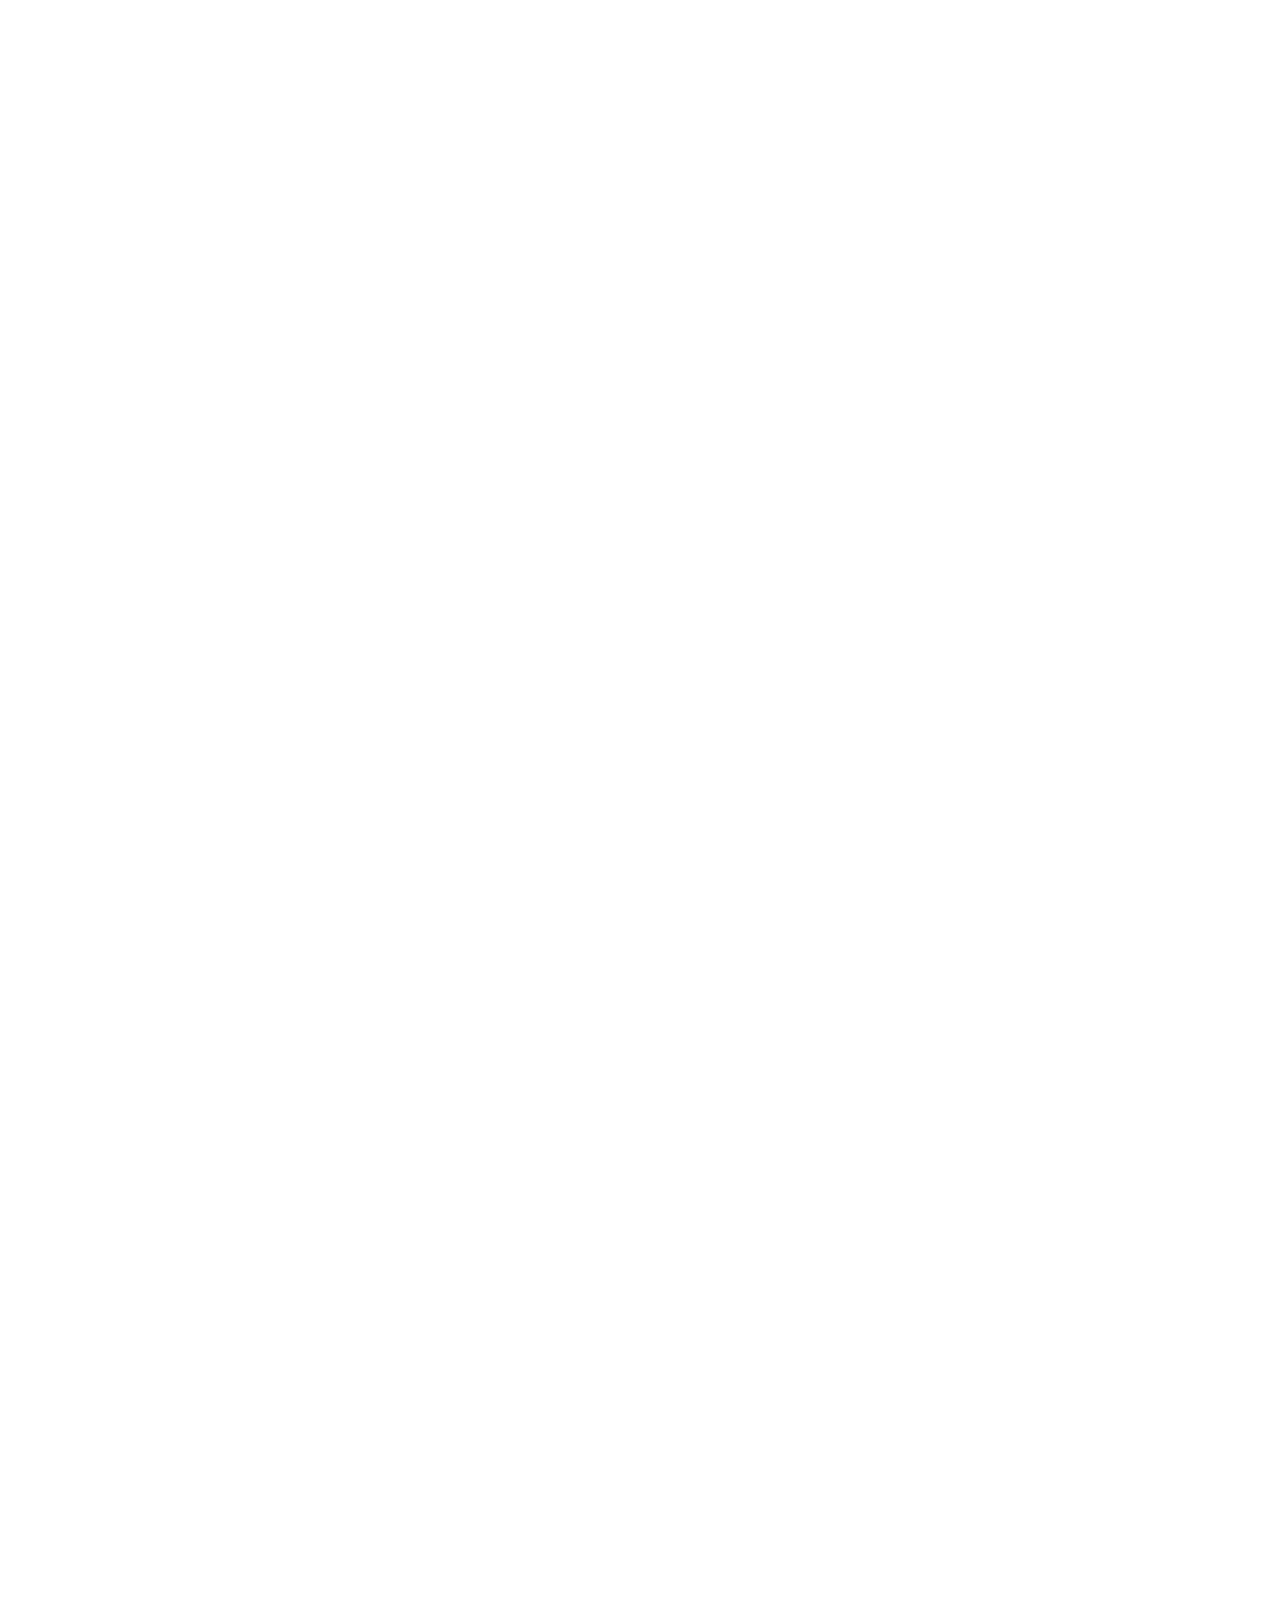
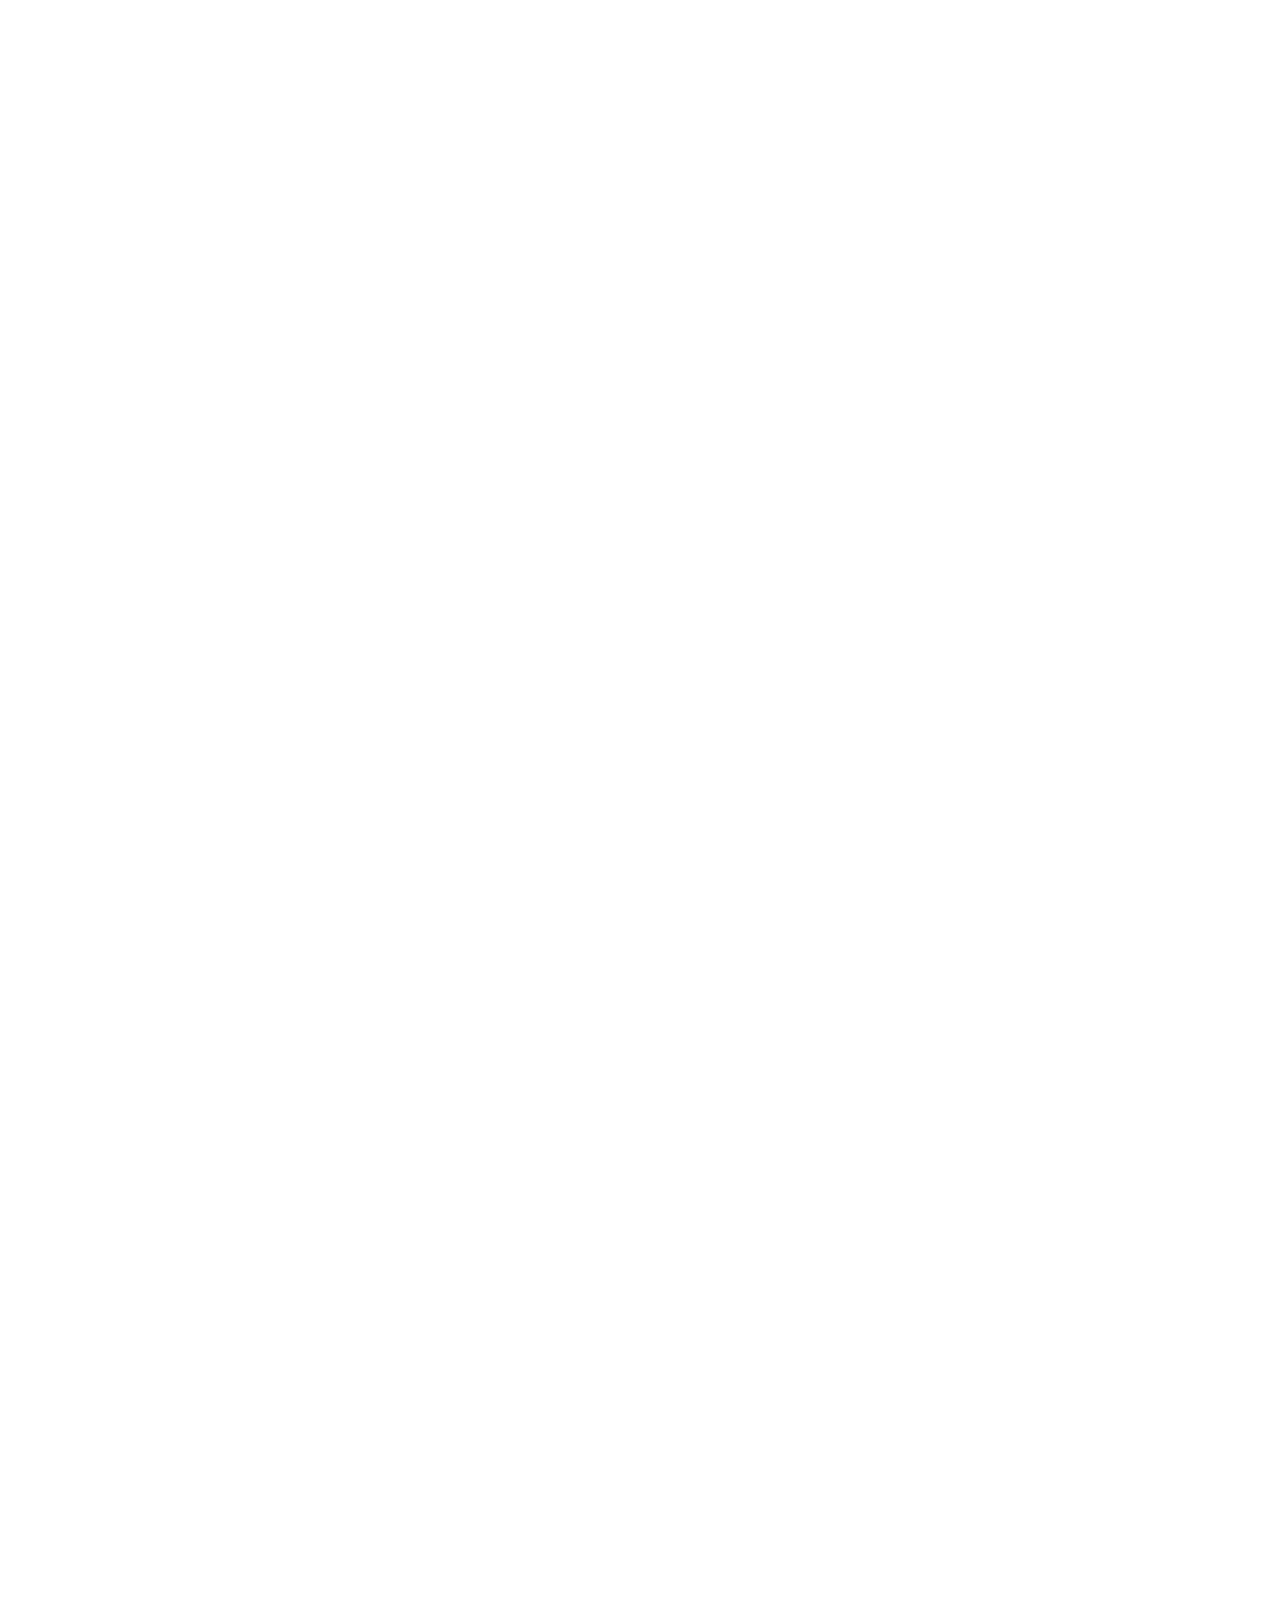
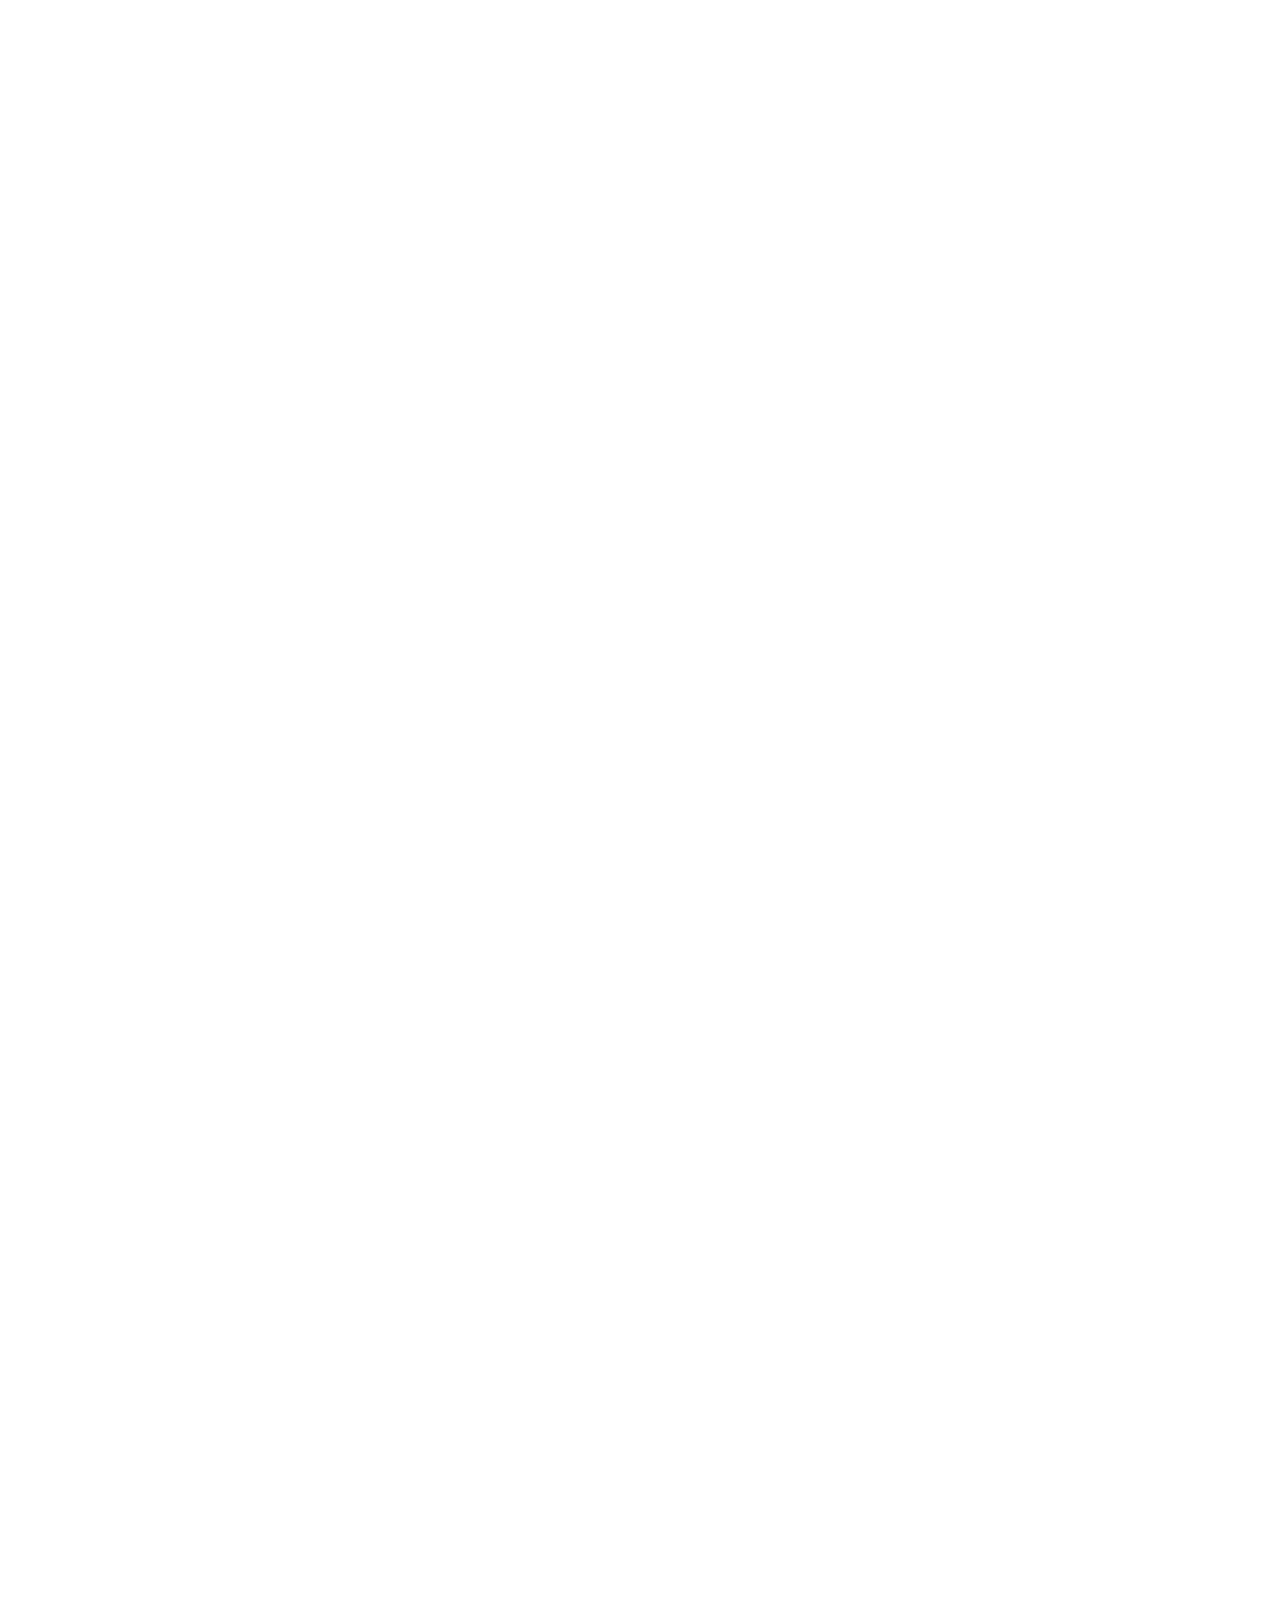
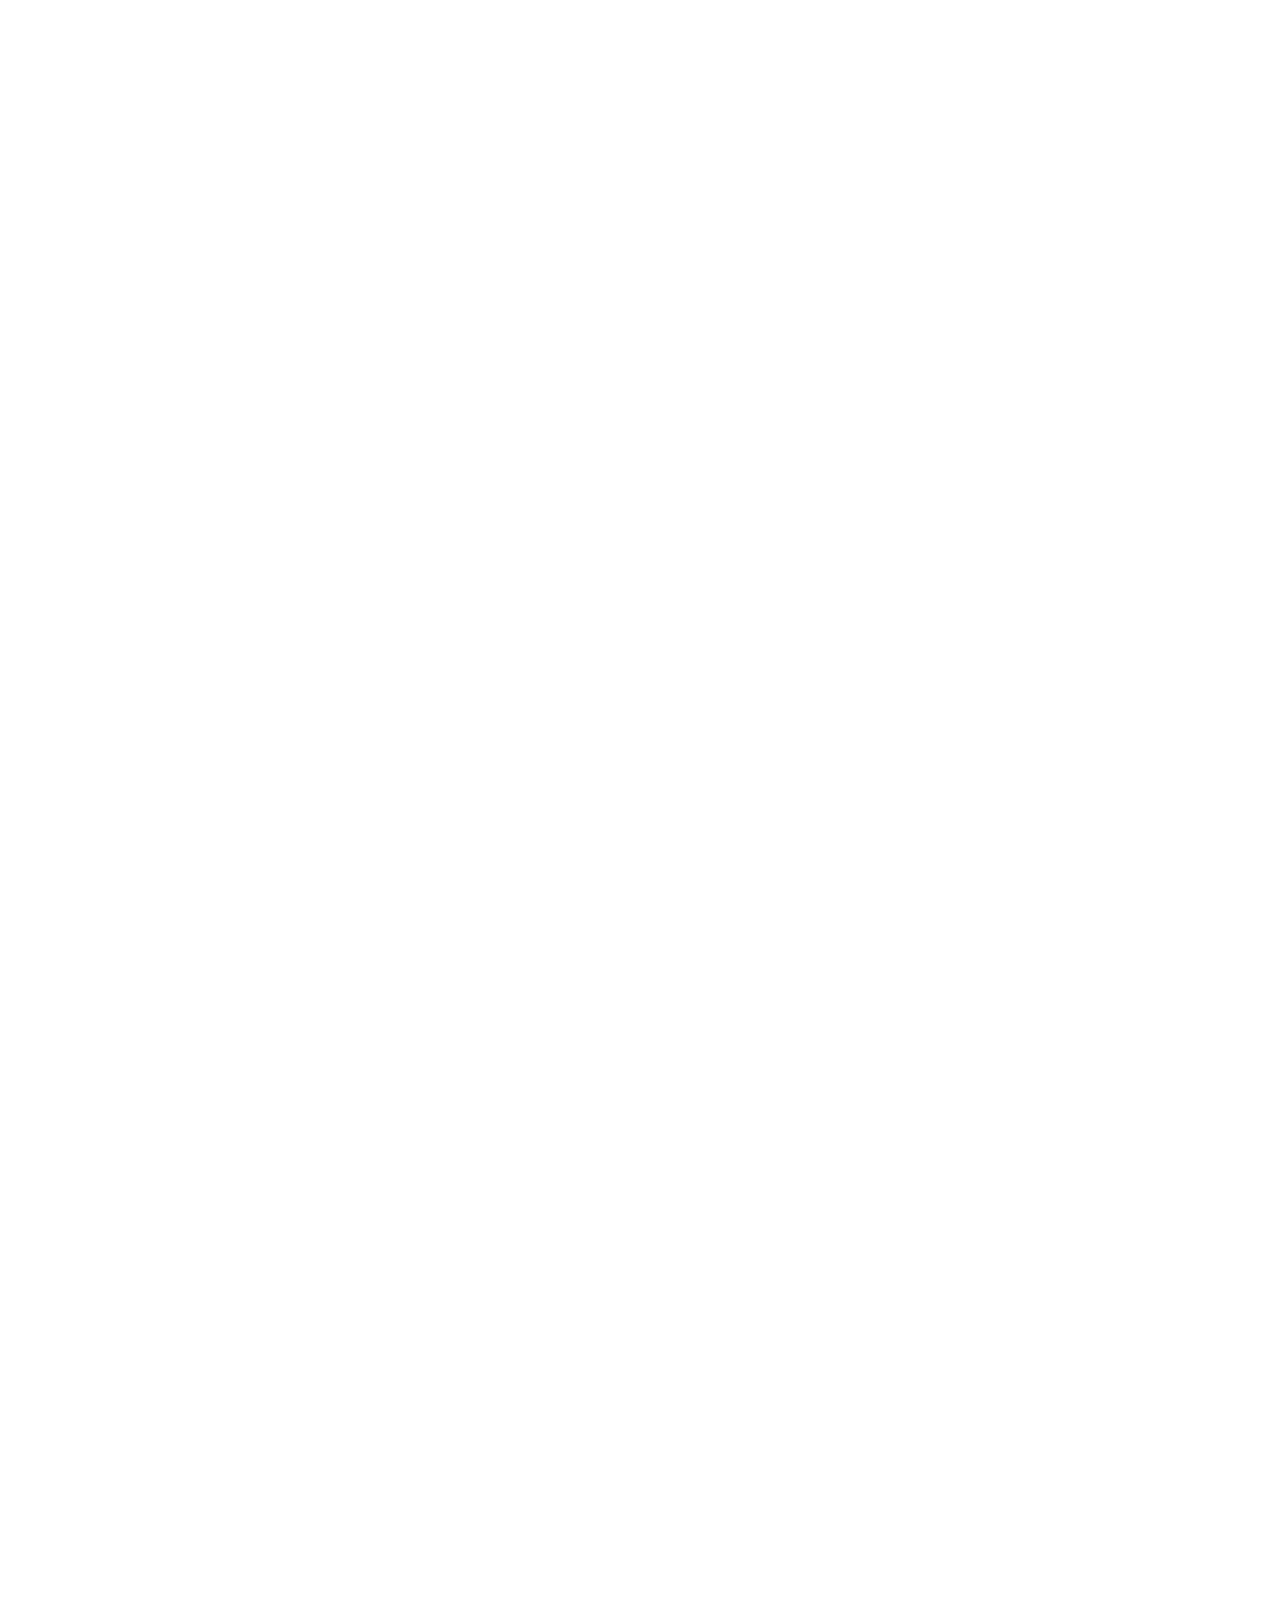
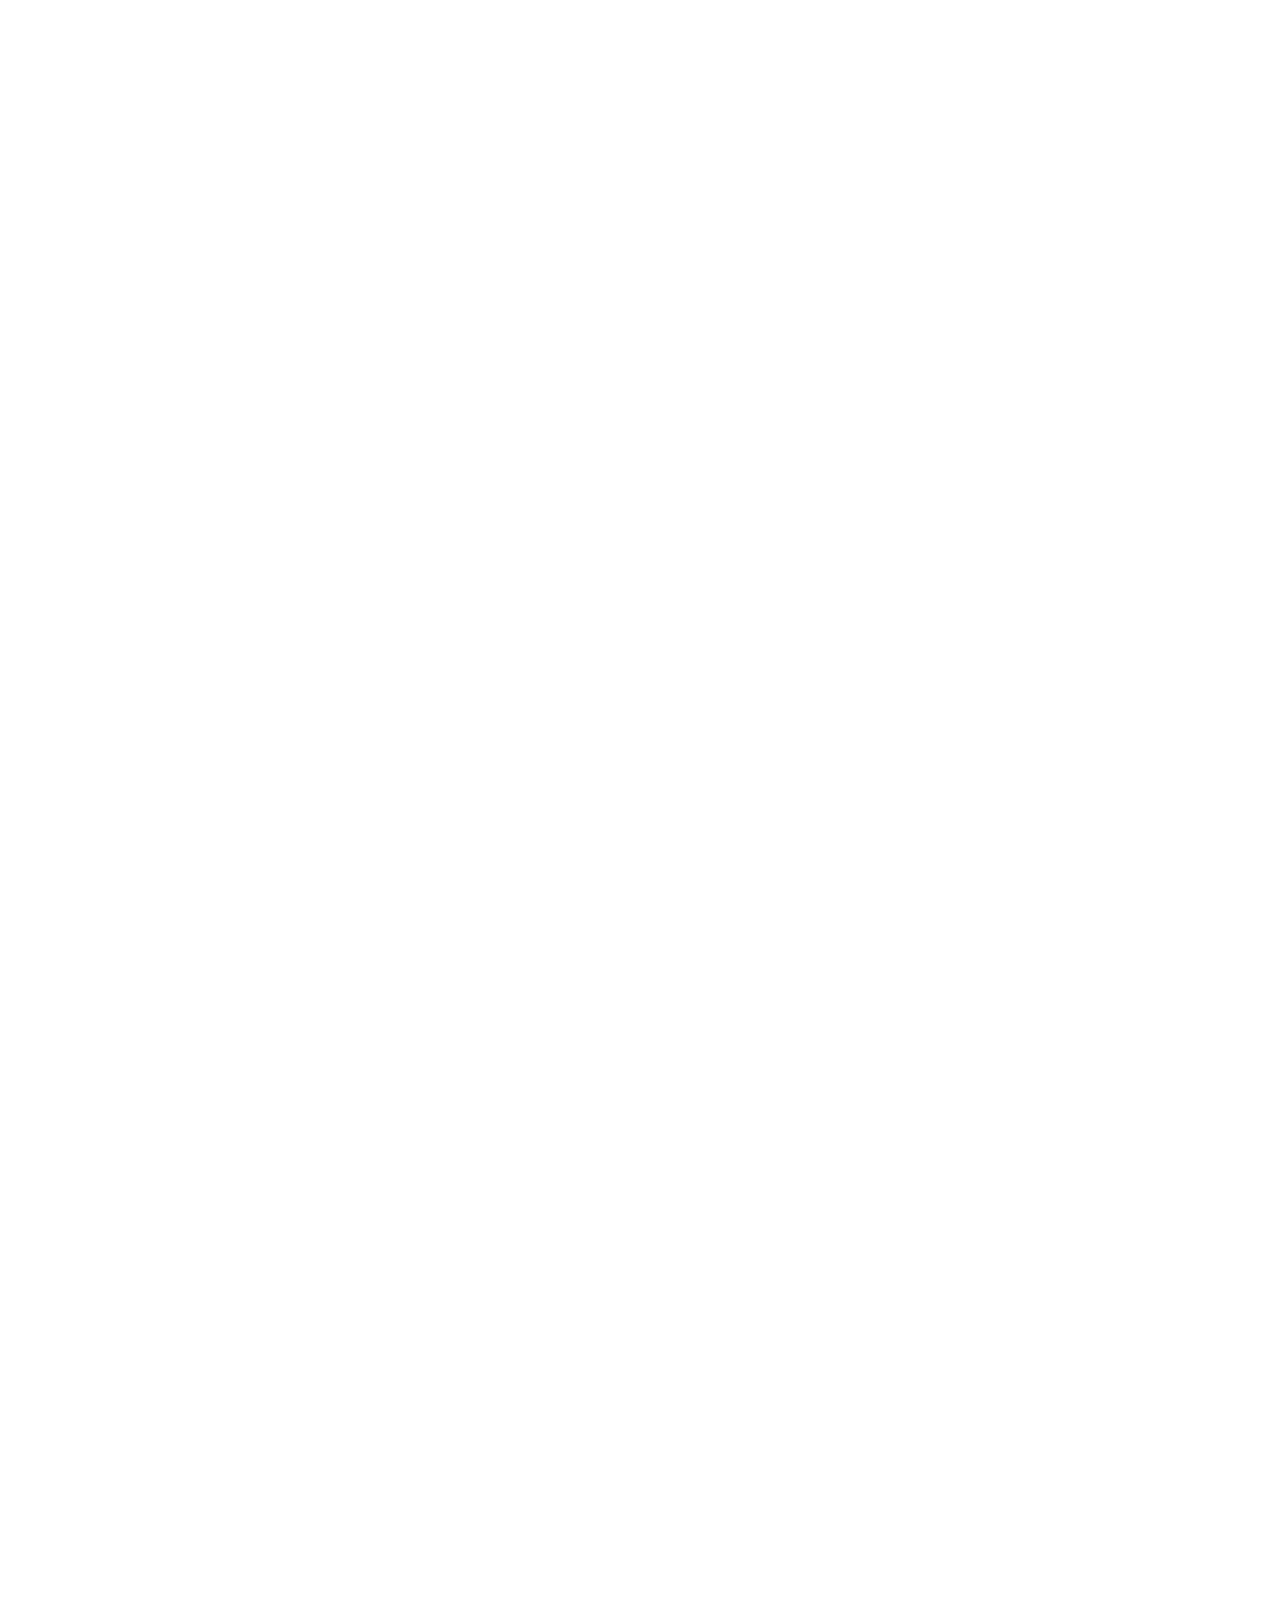
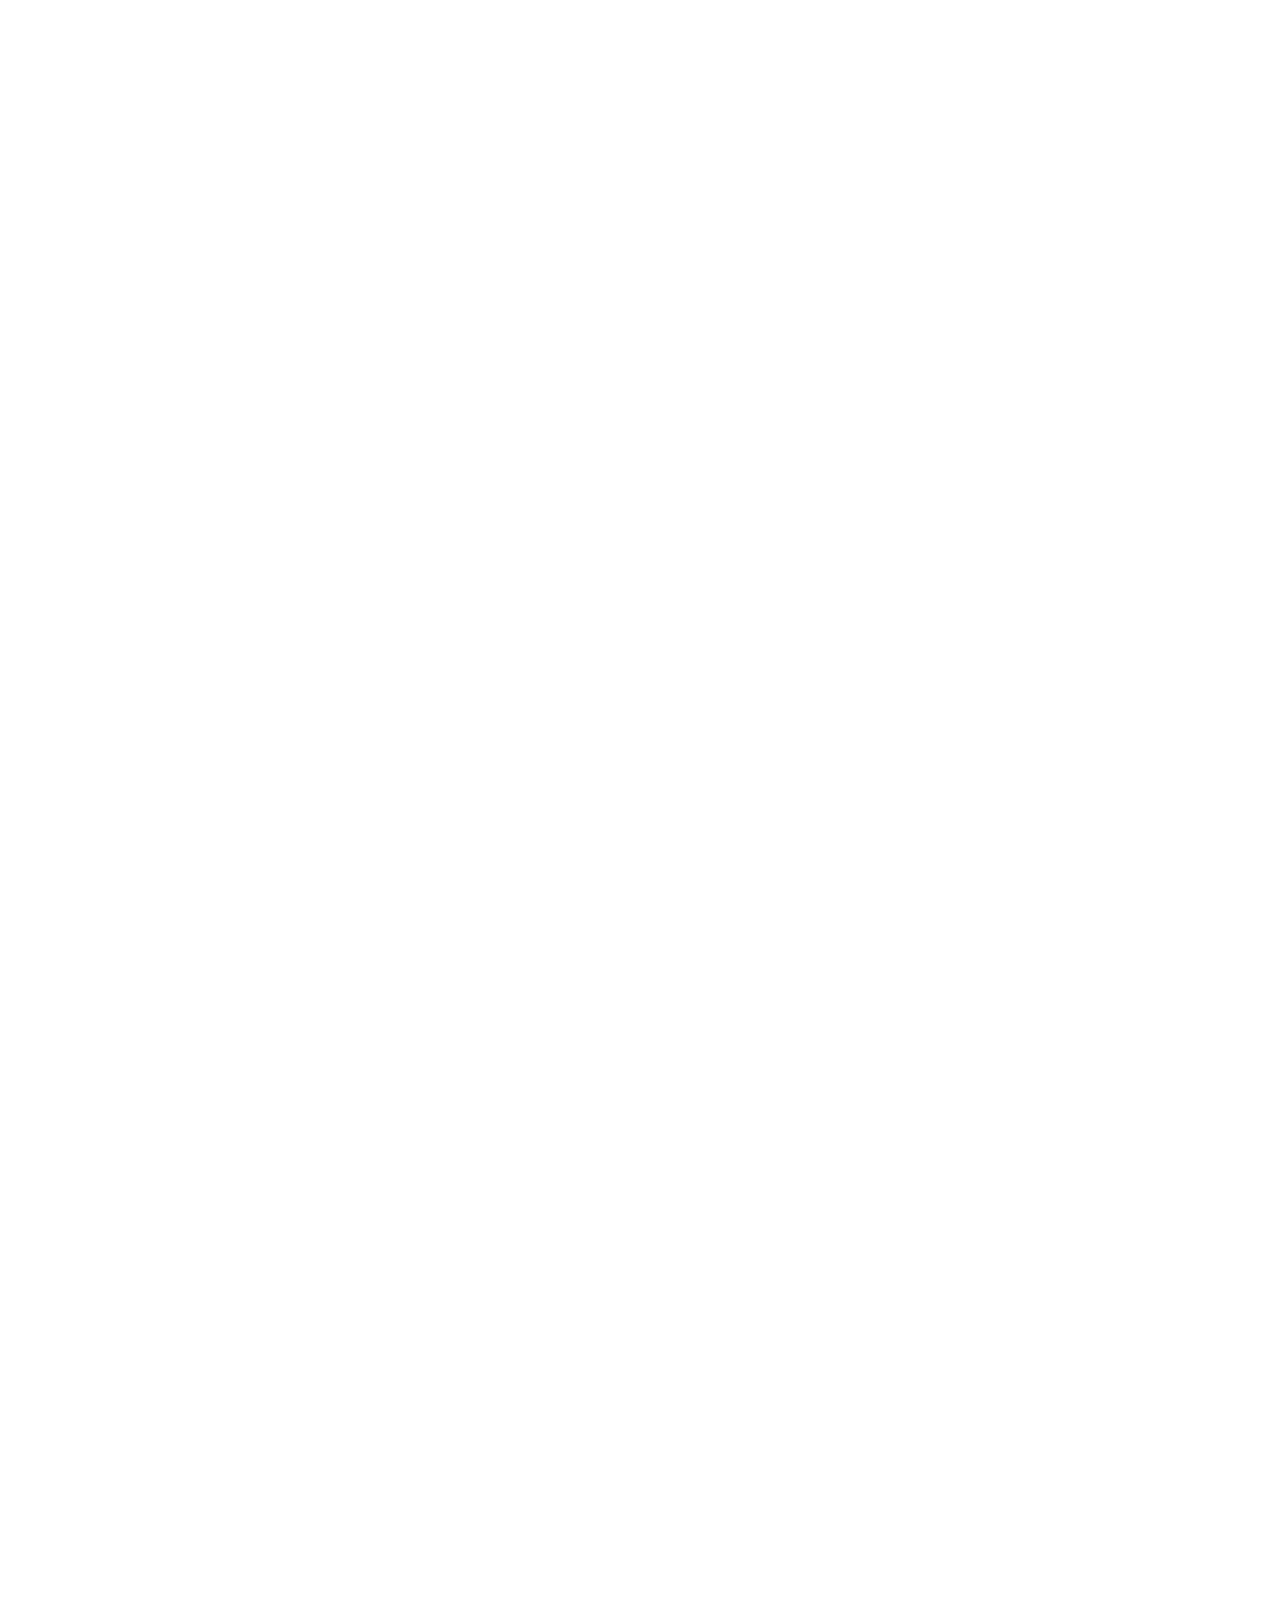
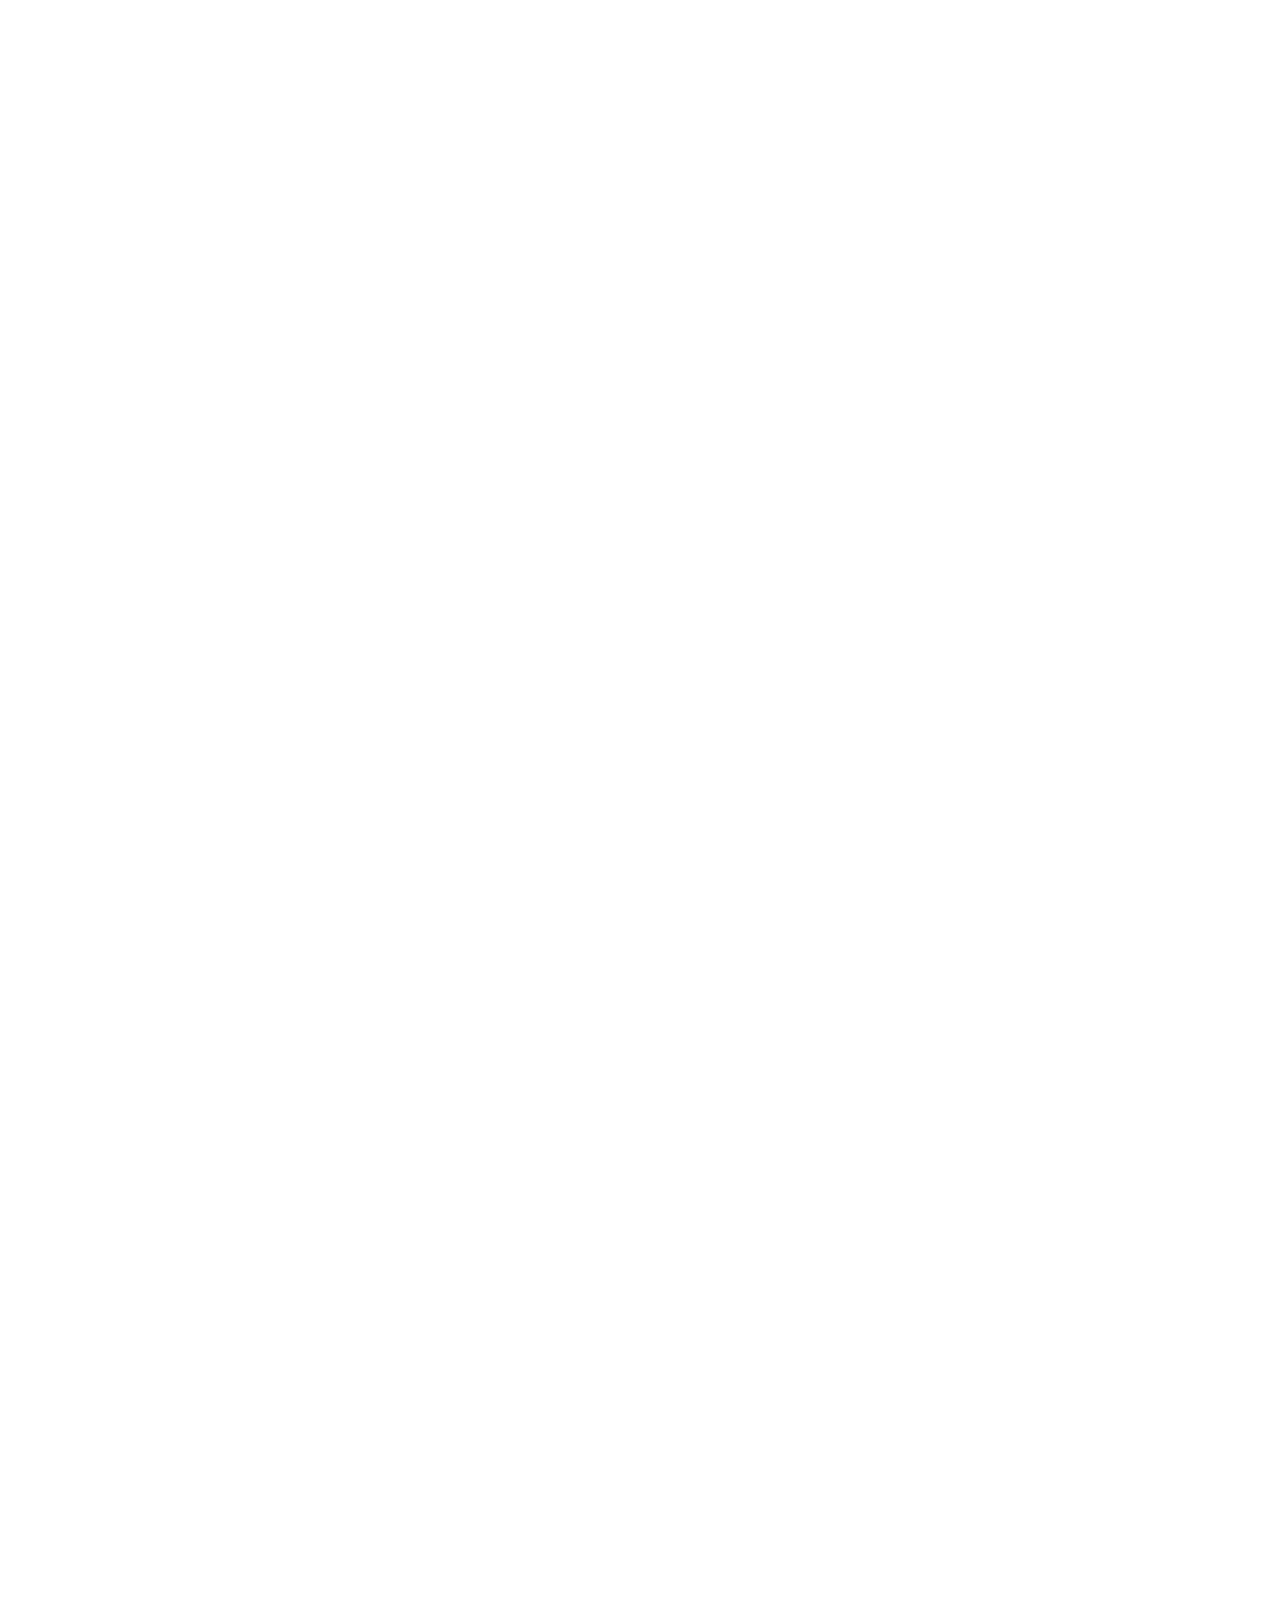
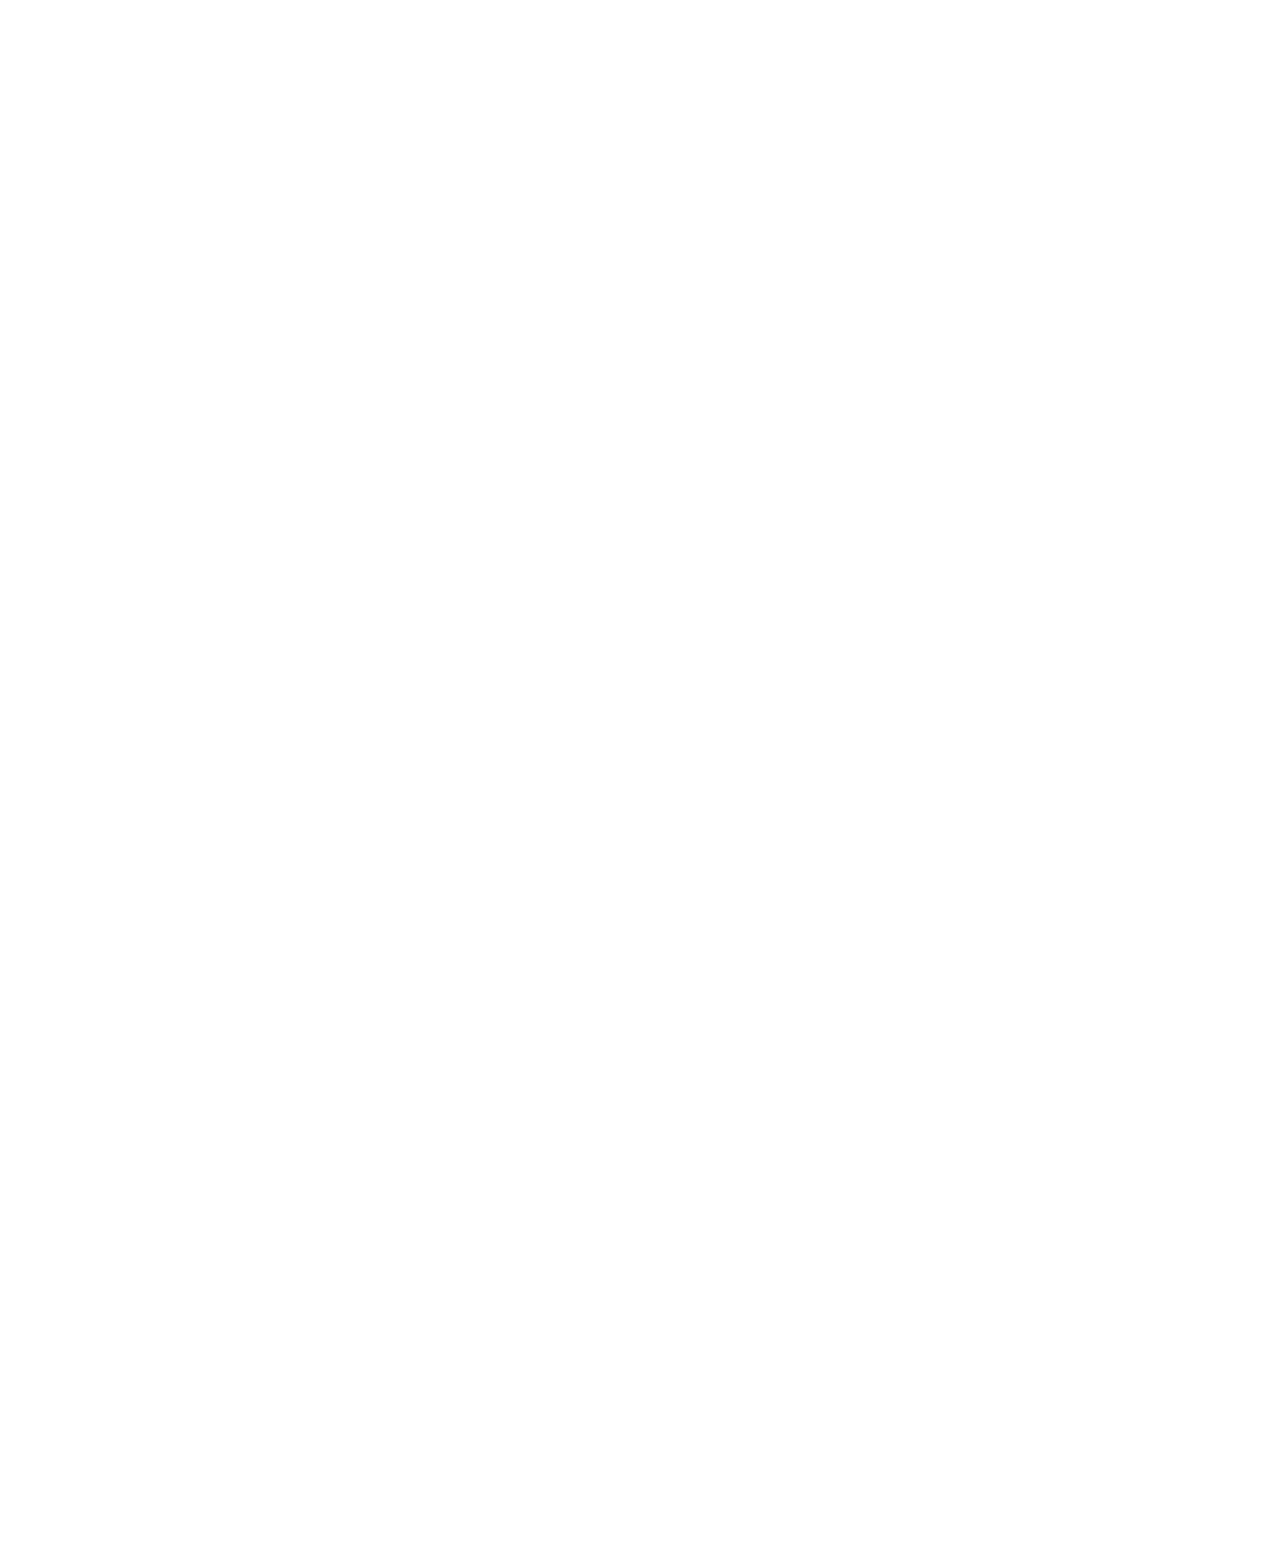
==== phone/index.html @ f36c7316 "Mobile tweaks" ====
<!DOCTYPE html>
<html class="nojs html css_verticalspacer" lang="en-US">
 <head>

  <meta http-equiv="Content-type" content="text/html;charset=UTF-8"/>
  <meta name="generator" content="2017.0.2.363"/>
  <meta name="viewport" content="width=380"/>
  
  <script type="text/javascript">
   // Update the 'nojs'/'js' class on the html node
document.documentElement.className = document.documentElement.className.replace(/\bnojs\b/g, 'js');

// Check that all required assets are uploaded and up-to-date
if(typeof Muse == "undefined") window.Muse = {}; window.Muse.assets = {"required":["museutils.js", "museconfig.js", "jquery.watch.js", "jquery.musepolyfill.bgsize.js", "webpro.js", "jquery.scrolleffects.js", "require.js", "index.css"], "outOfDate":[]};
</script>
  
  <link rel="canonical" href="http://www.readyforthehunt.com/index.html"/>
  <title>Jennifer &amp; Edward</title>
  <!-- CSS -->
  <link rel="stylesheet" type="text/css" href="../css/site_global.css?crc=443350757"/>
  <link rel="stylesheet" type="text/css" href="css/index.css?crc=106795786" id="pagesheet"/>
  <!-- IE-only CSS -->
  <!--[if lt IE 9]>
  <link rel="stylesheet" type="text/css" href="css/iefonts_index.css?crc=24008074"/>
  <![endif]-->
  <!-- Other scripts -->
  <script type="text/javascript">
   var __adobewebfontsappname__ = "muse";
</script>
  <!-- JS includes -->
  <script src="https://webfonts.creativecloud.com/playfair-display:n4:all;merriweather:n3,n4:all;asap:n7,i4:all.js" type="text/javascript"></script>
   </head>
 <body>

  <div class="clearfix" id="page"><!-- column -->
   <div class="position_content" id="page_position_content">
    <div class="clearfix colelem" id="pu1582"><!-- group -->
     <div class="browser_width grpelem" id="u1582-bw">
      <div class="clearfix" id="u1582"><!-- column -->
       <a class="anchor_item colelem" id="story"></a>
       <div class="clearfix colelem" id="u1585-4"><!-- content -->
        <p>THE STORY</p>
       </div>
       <div class="clearfix colelem" id="u1583-16"><!-- content -->
        <p>It was a cold Saturday night. The kind of night that’s perfect for curling up with a good movie and my favorite bottle of red. However, my friend Nate had another idea. “Come out in Davis tonight!” he said. After some initial hesitation and complaining, he eventually talked me into going out for “just a few drinks.” I asked my roommate Kelsey to join, promising that it would be an early night.</p>
        <p>We met at Nate’s apartment in Medford and walked to The Burren, a local bar in Davis Square. I had never been to this place before but the long line of people waiting outside to get in seemed promising. Once we got inside, we made our way to the live band. The place was so packed we could barely move. We grabbed a beer (miraculously managing not to spill it all over ourselves) and spent the next couple of hours dancing and enjoying ourselves. Kelsey and I wanted to check out the other side of the bar, so we started making our way through the crowd. Kelsey saw Ed and, knowing that he was my type, gave me a little nudge from behind. I not-so-gracefully fell into Ed’s arms. Thankfully, he caught me.</p>
        <p>I immediately noticed two things: one – he had incredible blue eyes, and two – he was drinking a Miller Lite…&nbsp; He seemed charming, so I decided to look past the latter. “Hi, I’m Ed,” he said, revealing a nice smile. I continued with my not-so-graceful approach and shook his hand. “Hi, I’m Jen!” I said. Clearly, I was killing this first impression.</p>
        <p>After some initial conversation (that neither of us could hear), we started dancing to the band’s array of 80’s and 90’s classics. I was enjoying myself so much that I lost track of time. After we belted out the words to “Don’t Stop Believing,” the band announced that, despite the Daylight Saving Time that was happening that night, they would stay an additional hour.&nbsp; I looked at my watch. Well, one or two more dances couldn’t hurt…</p>
        <p>The band eventually played their last song of the night and the lights began to turn on, signaling everyone to go home. “I had a really great time tonight,” Ed said. “Me too,” I said with a smile. Ed asked for my number, saying that maybe we could get together again some other time. I gave him my number, hoping I’d hear from him again, and Kelsey and I made our way back to Newburyport.</p>
        <p>We had only been in the car for a few minutes when my phone went off. Since I was driving, Kelsey offered to read the text to me. “It’s from Ed!” she said. I was pleasantly surprised to hear from him so quickly. Ed exceeded my expectations that night and has managed to do so ever since.</p>
        <p>Cheesy Takeaway: Sometimes fate needs a little “nudge”</p>
       </div>
      </div>
     </div>
     <div class="browser_width grpelem" id="u1567-bw">
      <div class="museBGSize clearfix" id="u1567"><!-- column -->
       <div class="position_content" id="u1567_position_content">
        <div class="clearfix colelem" id="ptop"><!-- group -->
         <a class="anchor_item grpelem" id="top"></a>
         <div class="clearfix grpelem" id="u1572"><!-- group -->
          <div class="clearfix grpelem" id="u1574-4"><!-- content -->
           <p>October 7, 2017</p>
          </div>
          <div class="clip_frame grpelem" id="u2673"><!-- svg -->
           <img class="svg" id="u1575" src="../images/leaf-diamond.svg?crc=426788049" width="80" height="80" alt="" data-mu-svgfallback="../images/leaf-diamond_poster_.png?crc=405689331"/>
          </div>
         </div>
        </div>
        <div class="clearfix colelem" id="u1577"><!-- group -->
         <div class="clearfix grpelem" id="u1578-4"><!-- content -->
          <p>Jennifer</p>
         </div>
         <div class="clearfix grpelem" id="u1579-4"><!-- content -->
          <p>&amp;</p>
         </div>
         <div class="clearfix grpelem" id="u1580-4"><!-- content -->
          <p>Edward</p>
         </div>
        </div>
        <a class="nonblock nontext Button anim_swing clearfix colelem" id="buttonu1570" href="index.html#rsvp"><!-- container box --><div class="clearfix grpelem" id="u1571-4"><!-- content --><p>RSVP</p></div></a>
       </div>
      </div>
     </div>
    </div>
    <div class="browser_width colelem" id="u1587-bw">
     <div class="museBGSize" id="u1587"><!-- simple frame --></div>
    </div>
    <div class="browser_width colelem" id="u1589-bw">
     <div class="clearfix" id="u1589"><!-- column -->
      <a class="anchor_item colelem" id="proposal"></a>
      <div class="clearfix colelem" id="u1592-4"><!-- content -->
       <p>THE PROPOSAL</p>
      </div>
      <div class="clearfix colelem" id="u1591-4"><!-- content -->
       <p>She said yes!</p>
      </div>
      <div class="clearfix colelem" id="u1590-9"><!-- content -->
       <p id="u1590-2">I’ve been told when it comes to an engagement; “the question” shouldn’t be a surprise, but “the when” should be. So it was as we set off on a “normal” weekend away. Perhaps normal isn’t completely accurate because there was certainly buzz and excitement about our autumn trip north where Jen knew I had a full weekend planned. That said “the when” had to be a surprise and months of playing coy cleared the path of breadcrumbs Jen might have otherwise caught on to.</p>
       <p id="u1590-4">So we set off on our not so normal weekend, first stop: the flume gorge trail. One of our favorite things to do in the fall is to get outside and be active among the changing leaves; including the waterfall was a delightful bonus. I knew hiking would make us hungry and so after a mini ride across the Kancamagus we sat down at our favorite pizza place, Flatbread! Pizza and beer are perfect conversation pieces and as luck would have it, Jen would walk right into the next part of the plan. “Have you heard of the big white hotel in New Hampshire? Actually I don’t think it’s around here and wherever we are going will be better anyway”. It just so happened that was the next stop as I replied, “No that place sound fun though, we should probably go there sometime”. Back in the Mini we drove up the road “right past” the Mount Washington Hotel. After a laugh, I pulled in suggesting we check it out perhaps stay. Jen insisted you can’t just show up here and but delighted when I told her this was the plan all along. It was fun to watch Jen run around exclaiming how beautiful it is, how she has always wanted to stay there, how happy…. uh-oh, she might be onto me! It wasn’t time for the question yet, so time to hide the breadcrumbs. “Oh Jen, I’m glad you love it! You know it’s been a really tough year, changing careers buy the new house, and next year is going to be really tight, so I wanted to give you a weekend away to thank you for being so patient. We had a delightful night, with a very nice dinner, next to a couple on their wedding day… “What makes a guy want to get married anyway?”. The decoy was clearly successful and a real surprise was an easy trade for a few spunky questions.</p>
       <p id="u1590-6">As terrific as the day was, it wasn’t time yet for “the when”. You see, Jen and I are very active with friends but we don’t have as many weekends away as just the two of us. One such weekend was our first trip away when Jen surprised me with Stowe, VT. With all the sights, sounds, and flavors of fall it was easy to fall in love; see what could be, and it has been our favorite trip ever since. I could see no better place for a surprise of my own. In the morning we set off for anther hike, this time in Stowe. We got to the mountain slightly behind schedule, but I figured we could just make it up with a fast hike. So I told Jen there was another surprise after and we sped along passing people as we climbed. We finally reached the top and despite a spitting mist, it was beautiful. I asked Jen to sit down with me for a second, “but I thought we were in a rush” she replied.&nbsp; Yes, yes of course, but I convinced Jen we had a few minutes to spare and even got her to close her eyes. When she opened them I was on one knee with the ring. I told Jen about how amazing she was, and how excited I am, and I’m not sure she really heard any of it; but she did say yes! We didn’t have cell service but Jen wasted no time telling everyone we passed down the mountain. I wore a quiet smile the whole way down delighting in her exuberance. Later on we had a sunset hot air balloon ride canceled because of the wind, a fabulous dinner, and simply enjoyed our time together. It all became a blur and as the weekend came to an end it was clear; this was the perfect beginning.</p>
       <p id="u1590-7">&nbsp;</p>
      </div>
     </div>
    </div>
    <div class="browser_width colelem" id="u1594-bw">
     <div class="museBGSize" id="u1594"><!-- simple frame --></div>
    </div>
    <div class="browser_width colelem" id="u1625-bw">
     <div class="clearfix" id="u1625"><!-- column -->
      <a class="anchor_item colelem" id="wedding"></a>
      <div class="clearfix colelem" id="u1598-4"><!-- content -->
       <p>THE WEDDING DAY</p>
      </div>
      <div class="clearfix colelem" id="u1597-4"><!-- content -->
       <p>Join us on our big day!</p>
      </div>
      <div class="clearfix colelem" id="u1596-6"><!-- content -->
       <p>Please join us on our wedding day on&nbsp; <span id="u1596-2">October 7, 2017.</span> We’ve included the details regarding the wedding ceremony and reception location below. Don’t forget to RSVP. See you there!</p>
      </div>
      <div class="clearfix colelem" id="u1599-5"><!-- content -->
       <p>Ceremony and<span id="u1599-2"> Reception</span></p>
      </div>
      <div class="clearfix colelem" id="pu1601-11"><!-- group -->
       <div class="clearfix grpelem" id="u1601-11"><!-- content -->
        <p id="u1601-2">2:00 pm – 10:00 pm</p>
        <p id="u1601-4">The Barn on Walnut Hill</p>
        <p id="u1601-6">655 Walnut Hill Road</p>
        <p id="u1601-8">North Yarmouth, ME 04097</p>
        <p id="u1601-9">&nbsp;</p>
       </div>
       <div class="pointer_cursor clearfix grpelem" id="u3591-5"><!-- content -->
        <a class="block" target="_blank" href="https://goo.gl/maps/Axoohim99im"><!-- Block link tag --></a>
        <p><a class="nonblock" href="https://goo.gl/maps/5caQ2rtCsgK2"><span id="u3591">VIEW MAP</span></a></p>
       </div>
      </div>
      <div class="clearfix colelem" id="u3536-4"><!-- content -->
       <p>Accommodations</p>
      </div>
      <div class="clearfix colelem" id="pu3531-10"><!-- group -->
       <div class="clearfix grpelem" id="u3531-10"><!-- content -->
        <p id="u3531-2">Best Western Freeport Inn</p>
        <p id="u3531-4">31 US Route 1</p>
        <p id="u3531-6">Freeport, ME 04032</p>
        <p id="u3531-8">207-865-3106</p>
       </div>
       <a class="nonblock nontext clearfix grpelem" id="u3543-4" href="https://goo.gl/maps/Axoohim99im" target="_blank"><!-- content --><p><span id="u3543">VIEW MAP</span></p></a>
      </div>
     </div>
    </div>
    <div class="browser_width colelem" id="u1659-bw">
     <div class="museBGSize clearfix" id="u1659"><!-- column -->
      <a class="anchor_item colelem" id="gifts"></a>
      <div class="clearfix colelem" id="u1661-4"><!-- content -->
       <p>REGISTRY</p>
      </div>
      <a class="nonblock nontext museBGSize colelem" id="u1666" href="http://www.amazon.com/" target="_blank"><!-- simple frame --></a>
      <a class="nonblock nontext museBGSize colelem" id="u1668" href="http://www.target.com/" target="_blank"><!-- simple frame --></a>
      <a class="nonblock nontext museBGSize colelem" id="u1667" href="http://www.crateandbarrel.com/" target="_blank"><!-- simple frame --></a>
     </div>
    </div>
    <a class="anchor_item colelem" id="rsvp"></a>
    <div class="clearfix colelem" id="u1626-4"><!-- content -->
     <p>SAY YOU'LL BE THERE</p>
    </div>
    <div class="clearfix colelem" id="u1628-4"><!-- content -->
     <p>Join us for our wedding!</p>
    </div>
    <div class="clearfix colelem" id="u1629-9"><!-- content -->
     <p id="u1629-2">It won’t be a party without you!</p>
     <p id="u1629-4">Please let us know if you can make it by September 7th.</p>
     <p id="u1629-5">&nbsp;</p>
     <p id="u1629-7">If you’ll be attending, please fill out the form to let us know which events you’ll be attending and your meal preference. Feel free to reach out to us directly with any questions.</p>
    </div>
    <div class="clearfix colelem" id="u1657-13"><!-- content -->
     <p>Jen's Phone: (978) 618-2804</p>
     <p>Ed's Phone: (978) 886-7090</p>
     <p>&nbsp;</p>
     <p>Ed's Email<span id="u1657-7">:&nbsp; </span>ephunt7@gmail.com</p>
     <p>Jen's Email: fuller.jenniferlee@gmail.com</p>
    </div>
    <div class="clearfix colelem" id="u3540-4"><!-- content -->
     <p>I'M ATTENDING:</p>
    </div>
    <form class="form-grp clearfix colelem" id="widgetu1630" method="post" enctype="multipart/form-data" action="../scripts/form-u1630.php"><!-- none box -->
     <div class="fld-grp clearfix grpelem" id="widgetu1651" data-required="true"><!-- none box -->
      <label class="fld-label actAsDiv clearfix grpelem" id="u1653-4" for="widgetu1651_input"><!-- content --><span class="actAsPara">FULL NAME:</span></label>
      <span class="fld-input NoWrap actAsDiv clearfix grpelem" id="u1654-4"><!-- content --><input class="wrapped-input" type="text" spellcheck="false" id="widgetu1651_input" name="custom_U1651" tabindex="1"/><label class="wrapped-input fld-prompt" id="widgetu1651_prompt" for="widgetu1651_input"><span class="actAsPara">Enter Name</span></label></span>
     </div>
     <div class="fld-grp clearfix grpelem" id="widgetu1639" data-required="true" data-type="email"><!-- none box -->
      <label class="fld-label actAsDiv clearfix grpelem" id="u1640-4" for="widgetu1639_input"><!-- content --><span class="actAsPara">EMAIL ADDRESS:</span></label>
      <span class="fld-input NoWrap actAsDiv clearfix grpelem" id="u1641-4"><!-- content --><input class="wrapped-input" type="email" spellcheck="false" id="widgetu1639_input" name="Email" tabindex="2"/><label class="wrapped-input fld-prompt" id="widgetu1639_prompt" for="widgetu1639_input"><span class="actAsPara">Enter Email</span></label></span>
     </div>
     <div class="clearfix grpelem" id="u1648-4"><!-- content -->
      <p>Submitting Form...</p>
     </div>
     <div class="clearfix grpelem" id="u1649-4"><!-- content -->
      <p>The server encountered an error.</p>
     </div>
     <div class="clearfix grpelem" id="u1647-4"><!-- content -->
      <p>RSVP received. Thanks!</p>
     </div>
     <button class="submit-btn NoWrap clearfix grpelem" id="u1650-4" type="submit" value="SUBMIT" tabindex="8"><!-- content -->
      <div style="margin-top:-16px;height:16px;">
       <p>SUBMIT</p>
      </div>
     </button>
     <div class="fld-grp clearfix grpelem" id="widgetu1635" data-required="false"><!-- none box -->
      <label class="fld-label actAsDiv clearfix grpelem" id="u1637-4" for="widgetu1635_input"><!-- content --><span class="actAsPara">COMMENTS:</span></label>
      <span class="fld-textarea actAsDiv clearfix grpelem" id="u1636-4"><!-- content --><textarea class="wrapped-input" id="widgetu1635_input" name="custom_U1635" tabindex="7"></textarea><label class="wrapped-input fld-prompt" id="widgetu1635_prompt" for="widgetu1635_input"><span class="actAsPara">Enter Your Message</span></label></span>
     </div>
     <div class="fld-grp clearfix grpelem" id="widgetu1643" data-required="true" data-type="checkbox"><!-- none box -->
      <label class="fld-label actAsDiv clearfix grpelem" id="u1645-4" for="widgetu1643_input"><!-- content --><span class="actAsPara">Ceremony</span></label>
      <div class="fld-checkbox museBGSize grpelem" id="u1646"><!-- simple frame -->
       <input class="wrapped-input" type="checkbox" value="1" id="widgetu1643_input" name="custom_U1643" tabindex="3"/>
       <label for="widgetu1643_input"></label>
      </div>
     </div>
     <div class="fld-grp clearfix grpelem" id="widgetu1631" data-required="true" data-type="checkbox"><!-- none box -->
      <label class="fld-label actAsDiv clearfix grpelem" id="u1634-4" for="widgetu1631_input"><!-- content --><span class="actAsPara">Wedding Party</span></label>
      <div class="fld-checkbox museBGSize grpelem" id="u1632"><!-- simple frame -->
       <input class="wrapped-input" type="checkbox" value="1" id="widgetu1631_input" name="custom_U1631" tabindex="4"/>
       <label for="widgetu1631_input"></label>
      </div>
     </div>
     <div class="fld-grp clearfix grpelem" id="widgetu3551" data-required="true" data-type="checkbox"><!-- none box -->
      <label class="fld-label actAsDiv clearfix grpelem" id="u3554-4" for="widgetu3551_input"><!-- content --><span class="actAsPara">Checkbox Label</span></label>
      <div class="fld-checkbox museBGSize grpelem" id="u3553"><!-- simple frame -->
       <input class="wrapped-input" type="checkbox" value="1" id="widgetu3551_input" name="custom_U3551" tabindex="5"/>
       <label for="widgetu3551_input"></label>
      </div>
     </div>
     <div class="fld-grp clearfix grpelem" id="widgetu3568" data-required="true" data-type="checkbox"><!-- none box -->
      <label class="fld-label actAsDiv clearfix grpelem" id="u3570-4" for="widgetu3568_input"><!-- content --><span class="actAsPara">Checkbox Label</span></label>
      <div class="fld-checkbox museBGSize grpelem" id="u3569"><!-- simple frame -->
       <input class="wrapped-input" type="checkbox" value="1" id="widgetu3568_input" name="custom_U3568" tabindex="6"/>
       <label for="widgetu3568_input"></label>
      </div>
     </div>
    </form>
    <div class="verticalspacer" data-offset-top="7607" data-content-above-spacer="7606" data-content-below-spacer="164"></div>
    <div class="browser_width colelem" id="u1671-bw">
     <div class="clearfix" id="u1671"><!-- column -->
      <div class="museBGSize colelem" id="u1673"><!-- simple frame --></div>
      <div class="clearfix colelem" id="u1672-4"><!-- content -->
       <p>Created with ♥ by Matt</p>
      </div>
     </div>
    </div>
   </div>
  </div>
  <div class="preload_images">
   <img class="preload" src="../images/checkboxunchecked.jpg?crc=4284791278" alt=""/>
   <img class="preload" src="../images/checkboxuncheckedrollover.jpg?crc=3930314023" alt=""/>
   <img class="preload" src="../images/checkboxuncheckedmousedown.jpg?crc=4094402789" alt=""/>
   <img class="preload" src="../images/checkboxchecked.jpg?crc=3811403411" alt=""/>
   <img class="preload" src="../images/checkboxcheckedrollover.jpg?crc=453126313" alt=""/>
   <img class="preload" src="../images/checkboxcheckedmousedown.jpg?crc=4186677088" alt=""/>
  </div>
  <!-- Other scripts -->
  <script type="text/javascript">
   window.Muse.assets.check=function(d){if(!window.Muse.assets.checked){window.Muse.assets.checked=!0;var b={},c=function(a,b){if(window.getComputedStyle){var c=window.getComputedStyle(a,null);return c&&c.getPropertyValue(b)||c&&c[b]||""}if(document.documentElement.currentStyle)return(c=a.currentStyle)&&c[b]||a.style&&a.style[b]||"";return""},a=function(a){if(a.match(/^rgb/))return a=a.replace(/\s+/g,"").match(/([\d\,]+)/gi)[0].split(","),(parseInt(a[0])<<16)+(parseInt(a[1])<<8)+parseInt(a[2]);if(a.match(/^\#/))return parseInt(a.substr(1),
16);return 0},g=function(g){for(var f=document.getElementsByTagName("link"),h=0;h<f.length;h++)if("text/css"==f[h].type){var i=(f[h].href||"").match(/\/?css\/([\w\-]+\.css)\?crc=(\d+)/);if(!i||!i[1]||!i[2])break;b[i[1]]=i[2]}f=document.createElement("div");f.className="version";f.style.cssText="display:none; width:1px; height:1px;";document.getElementsByTagName("body")[0].appendChild(f);for(h=0;h<Muse.assets.required.length;){var i=Muse.assets.required[h],l=i.match(/([\w\-\.]+)\.(\w+)$/),k=l&&l[1]?
l[1]:null,l=l&&l[2]?l[2]:null;switch(l.toLowerCase()){case "css":k=k.replace(/\W/gi,"_").replace(/^([^a-z])/gi,"_$1");f.className+=" "+k;k=a(c(f,"color"));l=a(c(f,"backgroundColor"));k!=0||l!=0?(Muse.assets.required.splice(h,1),"undefined"!=typeof b[i]&&(k!=b[i]>>>24||l!=(b[i]&16777215))&&Muse.assets.outOfDate.push(i)):h++;f.className="version";break;case "js":h++;break;default:throw Error("Unsupported file type: "+l);}}d?d().jquery!="1.8.3"&&Muse.assets.outOfDate.push("jquery-1.8.3.min.js"):Muse.assets.required.push("jquery-1.8.3.min.js");
f.parentNode.removeChild(f);if(Muse.assets.outOfDate.length||Muse.assets.required.length)f="Some files on the server may be missing or incorrect. Clear browser cache and try again. If the problem persists please contact website author.",g&&Muse.assets.outOfDate.length&&(f+="\nOut of date: "+Muse.assets.outOfDate.join(",")),g&&Muse.assets.required.length&&(f+="\nMissing: "+Muse.assets.required.join(",")),alert(f)};location&&location.search&&location.search.match&&location.search.match(/muse_debug/gi)?setTimeout(function(){g(!0)},5E3):g()}};
var muse_init=function(){require.config({baseUrl:"../"});require(["jquery","museutils","whatinput","jquery.watch","jquery.musepolyfill.bgsize","webpro","jquery.scrolleffects"],function(d){var $ = d;$(document).ready(function(){try{
window.Muse.assets.check($);/* body */
Muse.Utils.transformMarkupToFixBrowserProblemsPreInit();/* body */
Muse.Utils.detectScreenResolution();/* HiDPI screens */
Muse.Utils.prepHyperlinks(true);/* body */
Muse.Utils.resizeHeight('.browser_width');/* resize height */
Muse.Utils.requestAnimationFrame(function() { $('body').addClass('initialized'); });/* mark body as initialized */
Muse.Utils.fullPage('#page');/* 100% height page */
Muse.Utils.initWidget('#widgetu1630', ['#bp_infinity'], function(elem) { return new WebPro.Widget.Form(elem, {validationEvent:'submit',errorStateSensitivity:'high',fieldWrapperClass:'fld-grp',formSubmittedClass:'frm-sub-st',formErrorClass:'frm-subm-err-st',formDeliveredClass:'frm-subm-ok-st',notEmptyClass:'non-empty-st',focusClass:'focus-st',invalidClass:'fld-err-st',requiredClass:'fld-err-st',ajaxSubmit:true}); });/* #widgetu1630 */
$('#u1659').registerBackgroundPositionScrollEffect([{"speed":[0,0],"in":[-Infinity,5549.3]},{"speed":[0,0],"in":[5549.3,Infinity]}]);/* scroll effect */
Muse.Utils.showWidgetsWhenReady();/* body */
Muse.Utils.transformMarkupToFixBrowserProblems();/* body */
}catch(b){if(b&&"function"==typeof b.notify?b.notify():Muse.Assert.fail("Error calling selector function: "+b),false)throw b;}})})};

</script>
  <!-- RequireJS script -->
  <script src="../scripts/require.js?crc=4234670167" type="text/javascript" async data-main="../scripts/museconfig.js?crc=4152223963" onload="if (requirejs) requirejs.onError = function(requireType, requireModule) { if (requireType && requireType.toString && requireType.toString().indexOf && 0 <= requireType.toString().indexOf('#scripterror')) window.Muse.assets.check(); }" onerror="window.Muse.assets.check();"></script>
   </body>
</html>
---- phone/css/index.css ----
.version.index{color:#000006;background-color:#5D930A;}#page{z-index:1;width:380px;min-height:7769.8919950108375px;background-image:none;border-width:0px;border-color:#000000;background-color:transparent;padding-bottom:0px;}#page_position_content{margin-bottom:-8px;width:0.01px;}#pu1582{z-index:196;width:0.01px;}#u1582{z-index:196;min-height:1668.9500000000003px;border-width:0px;border-color:transparent;background-color:#FFFFFF;padding-right:24px;padding-bottom:36.04999999999973px;}#u1585-4{z-index:213;width:211px;min-height:30px;background-color:transparent;line-height:24px;color:#373737;font-size:20px;font-family:asap, sans-serif;font-weight:700;margin-left:23px;margin-top:40px;position:relative;}#u1583-16{z-index:197;width:334px;min-height:328px;background-color:transparent;line-height:22px;color:#373737;font-size:16px;font-family:merriweather, serif;font-weight:300;margin-left:22px;margin-top:19px;position:relative;}.js body.initialized{visibility:visible;}#u1582-bw{z-index:196;min-height:1668.9500000000003px;margin-top:349px;}#u1567{z-index:218;min-height:394.7px;border-width:0px;border-color:transparent;opacity:1;-ms-filter:"progid:DXImageTransform.Microsoft.Alpha(Opacity=100)";filter:alpha(opacity=100);padding-bottom:0px;background:transparent url("../../images/header-u1567-fr.jpg?crc=4229836707") no-repeat center center;background-size:cover;}.hidpi #u1567{background-image:url("../../images/header-u1567-fr_2x.jpg?crc=534816195");}#u1567_position_content{margin-top:-15px;padding-bottom:13px;width:100%;}#ptop{z-index:219;width:0.01px;position:relative;}#top{position:relative;margin-right:-10000px;width:22px;margin-top:15px;}#u1572{z-index:220;width:247px;border-width:0px;border-color:transparent;background-color:transparent;position:relative;margin-right:-10000px;left:67px;}#u1574-4{z-index:221;width:247px;min-height:25px;background-color:transparent;line-height:22px;color:#FFFFFF;text-align:center;font-size:18px;font-family:merriweather, serif;font-weight:300;position:relative;margin-right:-10000px;margin-top:69px;}#u2673{z-index:225;width:80px;background-color:transparent;position:relative;margin-right:-10000px;left:84px;}#u1575{z-index:226;display:block;}#u1577{z-index:227;width:345px;border-width:0px;border-color:transparent;background-color:transparent;margin-left:30px;margin-top:200px;position:relative;}#u1578-4{z-index:236;width:143px;min-height:51px;background-color:transparent;line-height:44px;color:#FFFFFF;text-align:right;font-size:37px;font-family:playfair-display, serif;font-weight:400;position:relative;margin-right:-10000px;margin-top:4px;}#u1579-4{z-index:232;width:56px;min-height:58px;background-color:transparent;line-height:58px;color:#FFFFFF;text-align:center;font-size:48px;font-family:playfair-display, serif;font-weight:400;position:relative;margin-right:-10000px;left:145px;}#u1580-4{z-index:228;width:140px;min-height:51px;background-color:transparent;line-height:44px;color:#FFFFFF;text-align:left;font-size:37px;font-family:playfair-display, serif;font-weight:400;position:relative;margin-right:-10000px;margin-top:4px;left:205px;}#buttonu1570{z-index:240;width:196px;border-style:solid;border-width:1px;border-color:#373737;background-color:transparent;padding-bottom:11px;margin-left:96px;top:-4px;margin-bottom:-4px;position:relative;}#buttonu1570:hover{border-color:#373737;background-color:#373737;width:196px;min-height:0px;margin:0px 0px -4px 96px;}#buttonu1570.ButtonSelected{border-color:#373737;background-color:transparent;width:196px;min-height:0px;margin:0px 0px -4px 96px;}#u1571-4{z-index:241;width:119px;min-height:25px;background-color:transparent;color:#FFFFFF;text-align:center;letter-spacing:1px;line-height:22px;font-size:18px;font-family:playfair-display, serif;font-weight:400;position:relative;margin-right:-10000px;margin-top:11px;left:38px;}#buttonu1570:hover #u1571-4{padding-top:0px;padding-bottom:0px;min-height:25px;width:119px;margin:11px -10000px 0px 0px;}#buttonu1570.ButtonSelected #u1571-4{padding-top:0px;padding-bottom:0px;min-height:25px;width:119px;margin:11px -10000px 0px 0px;}#buttonu1570:hover #u1571-4 p{color:#FFFFFF;visibility:inherit;}#u1567-bw{z-index:218;min-height:394.7px;}#u1587{z-index:195;height:296px;border-width:0px;border-color:transparent;opacity:1;-ms-filter:"progid:DXImageTransform.Microsoft.Alpha(Opacity=100)";filter:alpha(opacity=100);background:#FFFFFF url("../../images/theproposal.jpg?crc=236137207") no-repeat center center;background-size:cover;}.hidpi #u1587{background-image:url("../../images/theproposal_2x.jpg?crc=4081833676");}#u1587-bw{z-index:195;height:296px;}#u1589{z-index:176;min-height:2255px;border-width:0px;border-color:transparent;background-color:#FFFFFF;padding-top:2px;padding-right:23px;padding-bottom:32px;}#u1592-4{z-index:190;width:220px;min-height:25px;background-color:transparent;line-height:24px;font-size:20px;font-family:asap, sans-serif;font-weight:700;margin-left:24px;margin-top:19px;position:relative;}#u1591-4{z-index:186;width:170px;min-height:24px;background-color:transparent;line-height:19px;color:#C09F5D;font-size:16px;font-family:asap, sans-serif;font-weight:400;font-style:italic;margin-left:24px;margin-top:1px;position:relative;}#u1590-9{z-index:177;width:334px;min-height:341px;background-color:transparent;font-family:merriweather, serif;font-weight:300;margin-left:23px;margin-top:14px;position:relative;}#u1590-2,#u1590-4,#u1590-6{font-size:16px;line-height:22px;}#u1590-7{font-size:14px;line-height:20px;}#u1589-bw{z-index:176;min-height:2255px;}#u1594{z-index:175;height:296px;border-width:0px;border-color:transparent;opacity:1;-ms-filter:"progid:DXImageTransform.Microsoft.Alpha(Opacity=100)";filter:alpha(opacity=100);background:#FFFFFF url("../../images/theweddingday.jpg?crc=17962912") no-repeat center center;background-size:cover;}.hidpi #u1594{background-image:url("../../images/theweddingday_2x.jpg?crc=371556006");}#u1594-bw{z-index:175;height:296px;}#u1625{z-index:120;min-height:682px;border-width:0px;border-color:transparent;background-color:#FFFFFF;padding-left:1px;padding-right:23px;padding-bottom:32px;}#u1598-4{z-index:131;width:313px;min-height:27px;background-color:transparent;line-height:24px;text-align:center;font-size:20px;font-family:asap, sans-serif;font-weight:700;margin-left:33px;margin-top:45px;position:relative;}#u1597-4{z-index:127;width:245px;min-height:25px;background-color:transparent;color:#C09F5D;text-align:center;line-height:19px;font-size:16px;font-family:asap, sans-serif;font-weight:400;font-style:italic;margin-left:67px;top:-1px;margin-bottom:-1px;position:relative;}#u1596-6{z-index:121;width:334px;min-height:106px;background-color:transparent;line-height:22px;color:#373737;text-align:center;font-size:16px;font-family:merriweather, serif;font-weight:300;margin-left:22px;margin-top:18px;position:relative;}#u1596-2{color:#C09F5D;font-family:merriweather, serif;font-weight:400;}#u1599-5{z-index:135;width:238px;min-height:30px;background-color:transparent;line-height:22px;color:#373737;text-align:center;font-size:18px;font-family:asap, sans-serif;font-weight:700;margin-left:70px;margin-top:30px;position:relative;}#pu1601-11{z-index:144;width:0.01px;margin-left:70px;margin-top:7px;position:relative;}#u1601-11{z-index:144;width:238px;min-height:142px;background-color:transparent;color:#373737;text-align:center;line-height:26px;font-size:16px;position:relative;margin-right:-10000px;}#u1601-4{font-family:merriweather, serif;font-weight:400;}#u1601-2,#u1601-6,#u1601-8,#u1601-9{font-family:merriweather, serif;font-weight:300;}#u3591-5{z-index:170;width:238px;min-height:35px;background-color:transparent;color:#C09F5D;text-align:center;line-height:19px;font-size:16px;font-family:asap, sans-serif;font-weight:400;font-style:italic;position:relative;margin-right:-10000px;margin-top:118px;}#u3591-5:hover{border-width:0px;border-color:transparent;padding-top:0px;padding-bottom:0px;min-height:35px;width:238px;margin:118px -10000px 0px 0px;}#u3591{color:#C09F5D;}#u3536-4{z-index:140;width:238px;min-height:30px;background-color:transparent;line-height:22px;color:#373737;text-align:center;font-size:18px;font-family:asap, sans-serif;font-weight:700;margin-left:70px;margin-top:28px;position:relative;}#pu3531-10{z-index:155;width:0.01px;margin-left:66px;margin-top:7px;position:relative;}#u3531-10{z-index:155;width:238px;min-height:142px;background-color:transparent;color:#373737;text-align:center;line-height:26px;font-size:16px;font-family:merriweather, serif;position:relative;margin-right:-10000px;left:4px;}#u3531-2{font-weight:400;}#u3531-4,#u3531-6,#u3531-8{font-weight:300;}#u3543-4{z-index:166;width:238px;min-height:35px;background-color:transparent;color:#C09F5D;text-align:center;line-height:19px;font-size:16px;font-family:asap, sans-serif;font-weight:400;font-style:italic;position:relative;margin-right:-10000px;margin-top:120px;}#u3543-4:hover{border-width:0px;border-color:transparent;padding-top:0px;padding-bottom:0px;min-height:35px;width:238px;margin:120px -10000px 0px 0px;}#u3591-5:hover p,#u3591-5:hover a,#u3591-5:hover span,#u3543-4:hover p,#u3543-4:hover span{color:#373737;visibility:inherit;}#u3543{text-decoration:underline;}#u1625-bw{z-index:120;min-height:682px;}#u1659{z-index:8;min-height:541.4556074766383px;border-width:0px;border-color:transparent;opacity:1;-ms-filter:"progid:DXImageTransform.Microsoft.Alpha(Opacity=100)";filter:alpha(opacity=100);padding-right:71px;padding-bottom:109.5443925233617px;background:#FFFFFF url("../../images/registry-u1659-fr.jpg?crc=4234060706") no-repeat center center;background-size:cover;}.hidpi #u1659{background-image:url("../../images/registry-u1659-fr_2x.jpg?crc=4055499825");}#u1661-4{z-index:10;width:238px;min-height:25px;background-color:transparent;line-height:24px;color:#FFFFFF;text-align:center;font-size:20px;font-family:asap, sans-serif;font-weight:700;margin-left:71px;margin-top:59px;position:relative;}#u1666{z-index:14;width:143px;height:59px;border-width:0px;border-color:transparent;opacity:1;-ms-filter:"progid:DXImageTransform.Microsoft.Alpha(Opacity=100)";filter:alpha(opacity=100);margin-left:124px;margin-top:154px;position:relative;background:transparent url("../../images/amazon_logo_rgb-u1666-fr.jpg?crc=4263002399") no-repeat center center;background-size:contain;}#u1666:hover{background-repeat:no-repeat;background-position:center center;opacity:0.6;-ms-filter:"progid:DXImageTransform.Microsoft.Alpha(Opacity=60)";filter:alpha(opacity=60);width:143px;height:59px;min-height:0px;margin:154px 0px 0px 124px;background-size:contain;}.hidpi #u1666{background-image:url("../../images/amazon_logo_rgb-u1666-fr_2x.jpg?crc=3897016124");}#u1668{z-index:16;width:98px;height:34px;border-style:solid;border-width:17px;border-color:#FFFFFF;opacity:1;-ms-filter:"progid:DXImageTransform.Microsoft.Alpha(Opacity=100)";filter:alpha(opacity=100);margin-left:130px;margin-top:50px;position:relative;background:#FFFFFF url("../../images/wm_logo.svg?crc=478557725") no-repeat center center;background-size:contain;}.nosvg #u1668{background-image:url('../../images/wm_logo_poster_u2686.png?crc=327483370');}#u1668:hover{background-repeat:no-repeat;background-position:center center;opacity:0.6;-ms-filter:"progid:DXImageTransform.Microsoft.Alpha(Opacity=60)";filter:alpha(opacity=60);width:98px;height:34px;min-height:0px;margin:50px 0px 0px 130px;background-size:contain;}#u1667{z-index:15;width:108px;height:34px;border-style:solid;border-width:17px;border-color:#FFFFFF;opacity:1;-ms-filter:"progid:DXImageTransform.Microsoft.Alpha(Opacity=100)";filter:alpha(opacity=100);margin-left:125px;margin-top:40px;position:relative;background:#FFFFFF url("../../images/bed-bath-and-beyond.svg?crc=4124304232") no-repeat center center;background-size:contain;}.nosvg #u1667{background-image:url('../../images/bed-bath-and-beyond_poster_u2678.png?crc=4125285989');}#u1667:hover{background-repeat:no-repeat;background-position:center center;opacity:0.6;-ms-filter:"progid:DXImageTransform.Microsoft.Alpha(Opacity=60)";filter:alpha(opacity=60);width:108px;height:34px;min-height:0px;margin:40px 0px 0px 125px;background-size:contain;}#u1659-bw{z-index:8;min-height:541.4556074766383px;}#story,#proposal,#wedding,#gifts,#rsvp{position:relative;}#u1626-4{z-index:17;width:266px;min-height:27px;background-color:transparent;line-height:24px;color:#373737;text-align:center;font-size:20px;font-family:asap, sans-serif;font-weight:700;margin-left:57px;margin-top:45px;position:relative;}#u1628-4{z-index:22;width:230px;min-height:23px;background-color:transparent;color:#C09F5D;text-align:center;line-height:19px;font-size:16px;font-family:asap, sans-serif;font-weight:400;font-style:italic;margin-left:75px;position:relative;}#u1629-9{z-index:26;width:334px;min-height:261px;background-color:transparent;text-align:left;margin-left:23px;margin-top:24px;position:relative;}#u1629-2,#u1629-4{font-size:18px;line-height:25px;color:#C09F5D;font-family:asap, sans-serif;font-weight:400;font-style:italic;}#u1629-5,#u1629-7{font-size:16px;line-height:22px;color:#373737;font-family:merriweather, serif;font-weight:300;}#u1657-13{z-index:103;width:351px;min-height:54px;background-color:transparent;line-height:26px;color:#373737;font-size:16px;font-family:merriweather, serif;font-weight:300;margin-left:22px;margin-top:14px;position:relative;}#u1599-2,#u1657-7{letter-spacing:-1px;}#u3540-4{z-index:116;width:235px;min-height:21px;background-color:transparent;color:#373737;font-family:asap, sans-serif;font-weight:700;margin-left:22px;margin-top:55px;position:relative;}#widgetu1630{z-index:35;width:0.01px;height:678px;margin-left:22px;margin-top:10px;position:relative;}#widgetu1651{z-index:36;width:331px;height:66px;border-width:0px;border-color:transparent;background-color:transparent;position:relative;margin-right:-10000px;left:-1px;}#widgetu1651.fld-err-st{background-color:transparent;border-radius:0px;width:331px;height:66px;min-height:0px;margin:0px -10000px 0px 0px;}#u1653-4{z-index:37;width:204px;min-height:20px;border-width:0px;border-color:transparent;background-color:transparent;line-height:14px;color:#373737;text-align:left;font-family:asap, sans-serif;font-weight:700;position:relative;margin-right:-10000px;left:1px;}#u1654-4{z-index:41;width:317px;min-height:29px;border-style:solid;border-width:1px;border-color:#373737;background-color:transparent;padding:6px;line-height:12px;color:#999999;font-size:12px;font-family:merriweather, serif;font-weight:300;font-style:normal;position:relative;margin-right:-10000px;margin-top:23px;}#widgetu1651.non-empty-st #u1654-4{background-color:#F8F8F8;}#widgetu1651.non-empty-st #u1654-4 *{color:#4F4F4F;font-style:normal;}#widgetu1651_input,#widgetu1651_prompt{width:317px;min-height:29px;color:#999999;font-family:merriweather, serif;font-size:12px;font-style:normal;font-weight:300;padding:6px;}#widgetu1639{z-index:45;width:331px;height:66px;border-width:0px;border-color:transparent;background-color:transparent;position:relative;margin-right:-10000px;margin-top:94px;left:-1px;}#widgetu1639.fld-err-st{background-color:transparent;border-radius:0px;width:331px;height:66px;min-height:0px;margin:94px -10000px 0px 0px;}#u1640-4{z-index:46;width:204px;min-height:20px;border-width:0px;border-color:transparent;background-color:transparent;line-height:14px;color:#373737;text-align:left;font-family:asap, sans-serif;font-weight:700;position:relative;margin-right:-10000px;left:1px;}#widgetu1639.fld-err-st #u1640-4{padding-top:0px;padding-bottom:0px;min-height:20px;width:204px;margin:0px -10000px 0px 0px;}#u1641-4{z-index:50;width:317px;min-height:29px;border-style:solid;border-width:1px;border-color:#373737;background-color:transparent;padding:6px;line-height:12px;color:#999999;font-size:12px;font-family:merriweather, serif;font-weight:300;position:relative;margin-right:-10000px;margin-top:23px;}#widgetu1639.non-empty-st #u1641-4{background-color:#F8F8F8;}#widgetu1651.fld-err-st #u1654-4,#widgetu1639.fld-err-st #u1641-4{border-color:#D7244C;background-color:#F8F8F8;padding-top:6px;padding-bottom:6px;min-height:29px;width:317px;margin:23px -10000px 0px 0px;}#widgetu1639.non-empty-st #u1641-4 *{color:#4F4F4F;font-style:normal;}#widgetu1639_input,#widgetu1639_prompt{width:317px;min-height:29px;color:#999999;font-family:merriweather, serif;font-size:12px;font-weight:300;padding:6px;}#u1648-4{z-index:54;width:262px;min-height:18px;background-color:transparent;opacity:0;-ms-filter:"progid:DXImageTransform.Microsoft.Alpha(Opacity=0)";filter:alpha(opacity=0);padding-top:4px;line-height:14px;font-size:12px;font-family:Palatino, Palatino Linotype, Georgia, Times, Times New Roman, serif;position:relative;margin-right:-10000px;margin-top:656px;left:43px;}#widgetu1630.frm-sub-st #u1648-4 p{color:#999999;font-size:14px;line-height:1;font-family:asap, sans-serif;font-weight:400;font-style:italic;}#u1649-4{z-index:58;width:262px;min-height:18px;background-color:transparent;opacity:0;-ms-filter:"progid:DXImageTransform.Microsoft.Alpha(Opacity=0)";filter:alpha(opacity=0);padding-top:4px;line-height:14px;color:#FF0000;font-size:12px;font-family:Palatino, Palatino Linotype, Georgia, Times, Times New Roman, serif;position:relative;margin-right:-10000px;margin-top:656px;left:43px;}#widgetu1630.frm-subm-err-st #u1649-4 p{color:#D7244C;font-size:14px;line-height:1;font-family:asap, sans-serif;font-weight:400;font-style:italic;}#u1647-4{z-index:62;width:262px;min-height:18px;background-color:transparent;opacity:0;-ms-filter:"progid:DXImageTransform.Microsoft.Alpha(Opacity=0)";filter:alpha(opacity=0);padding-top:4px;line-height:12px;color:#00FF00;font-size:12px;font-family:Palatino, Palatino Linotype, Georgia, Times, Times New Roman, serif;position:relative;margin-right:-10000px;margin-top:656px;left:43px;}#widgetu1630.frm-sub-st #u1648-4,#widgetu1630.frm-subm-err-st #u1649-4,#widgetu1630.frm-subm-ok-st #u1647-4{opacity:1;-ms-filter:"progid:DXImageTransform.Microsoft.Alpha(Opacity=100)";filter:alpha(opacity=100);min-height:22px;}#widgetu1630.frm-subm-ok-st #u1647-4 p{color:#999999;font-size:14px;font-family:asap, sans-serif;font-weight:400;font-style:italic;}#u1650-4{width:332px;height:32px;border-style:solid;border-width:1px;border-color:#373737;background-color:transparent;line-height:24px;color:#373737;text-align:center;font-family:asap, sans-serif;font-weight:700;position:relative;margin-right:-10000px;margin-top:599px;padding:7px 0px 0px;}#u1650-4:hover{border-color:#C09F5D;background-color:#C09F5D;padding-top:7px;padding-bottom:0px;min-height:0px;width:332px;height:32px;margin:599px -10000px 0px 0px;}#widgetu1630.frm-sub-st #u1650-4{border-color:#C09F5D;background-color:#C09F5D;}#u1650-4:hover *{color:#FFFFFF;visibility:inherit;}#widgetu1630.frm-sub-st #u1650-4 *{color:#FFFFFF;}#widgetu1635{z-index:70;width:336px;height:195px;border-width:0px;border-color:transparent;background-color:transparent;position:relative;margin-right:-10000px;margin-top:396px;left:-1px;}#widgetu1635.fld-err-st{background-color:transparent;border-radius:0px;width:336px;height:195px;min-height:0px;margin:396px -10000px 0px 0px;}#u1637-4{z-index:71;width:204px;min-height:20px;border-width:0px;border-color:transparent;background-color:transparent;line-height:14px;color:#373737;text-align:left;font-family:asap, sans-serif;font-weight:700;position:relative;margin-right:-10000px;left:1px;}#u1636-4{z-index:75;width:322px;min-height:153px;border-style:solid;border-width:1px;border-color:#373737;background-color:transparent;padding:6px;line-height:12px;color:#999999;font-size:12px;font-family:merriweather, serif;font-weight:300;position:relative;margin-right:-10000px;margin-top:28px;}#widgetu1635.non-empty-st #u1636-4{background-color:#F8F8F8;}#widgetu1635.fld-err-st #u1636-4{border-color:#D7244C;background-color:#F8F8F8;padding-top:6px;padding-bottom:6px;min-height:153px;width:322px;margin:28px -10000px 0px 0px;}#widgetu1635.non-empty-st #u1636-4 *{color:#4F4F4F;font-style:normal;}#widgetu1651.fld-err-st #u1654-4 *,#widgetu1639.fld-err-st #u1641-4 *,#widgetu1635.fld-err-st #u1636-4 *{color:#D7244C;font-style:normal;}#widgetu1635_input,#widgetu1635_prompt{width:322px;min-height:153px;color:#999999;font-family:merriweather, serif;font-size:12px;font-weight:300;padding:6px;}#widgetu1651.fld-err-st #widgetu1651_input,#widgetu1651.fld-err-st #widgetu1651_prompt,#widgetu1639.fld-err-st #widgetu1639_input,#widgetu1639.fld-err-st #widgetu1639_prompt,#widgetu1635.fld-err-st #widgetu1635_input,#widgetu1635.fld-err-st #widgetu1635_prompt{padding-top:6px;padding-bottom:6px;}.js body,#widgetu1651.non-empty-st #widgetu1651_prompt,#widgetu1651.focus-st #widgetu1651_prompt,#widgetu1639.non-empty-st #widgetu1639_prompt,#widgetu1639.focus-st #widgetu1639_prompt,#widgetu1635.non-empty-st #widgetu1635_prompt,#widgetu1635.focus-st #widgetu1635_prompt{visibility:hidden;}#widgetu1643{z-index:79;width:244px;height:32px;border-width:0px;border-color:transparent;background-color:transparent;position:relative;margin-right:-10000px;margin-top:175px;}#widgetu1643.fld-err-st{background-color:transparent;border-radius:0px;width:244px;height:32px;min-height:0px;margin:175px -10000px 0px 0px;}#u1645-4{z-index:80;width:204px;min-height:20px;border-width:0px;border-color:transparent;background-color:transparent;line-height:14px;color:#373737;text-align:left;font-family:asap, sans-serif;font-weight:700;position:relative;margin-right:-10000px;margin-top:6px;left:40px;}#u1646{z-index:84;width:32px;height:32px;background-color:transparent;position:relative;margin-right:-10000px;}#u1646 input.not_checked + label{border-color:#373737;opacity:1;-ms-filter:"progid:DXImageTransform.Microsoft.Alpha(Opacity=100)";filter:alpha(opacity=100);background:transparent url("../../images/checkboxunchecked.jpg?crc=4284791278") no-repeat center center;background-size:contain;}#u1646 input:not(:checked) + label{border-color:#373737;opacity:1;-ms-filter:"progid:DXImageTransform.Microsoft.Alpha(Opacity=100)";filter:alpha(opacity=100);background:transparent url("../../images/checkboxunchecked.jpg?crc=4284791278") no-repeat center center;background-size:contain;}#u1646 input.checked + label{border-color:#373737;opacity:1;-ms-filter:"progid:DXImageTransform.Microsoft.Alpha(Opacity=100)";filter:alpha(opacity=100);background:transparent url("../../images/checkboxchecked.jpg?crc=3811403411") no-repeat center center;background-size:contain;}#u1646 input:checked + label{border-color:#373737;opacity:1;-ms-filter:"progid:DXImageTransform.Microsoft.Alpha(Opacity=100)";filter:alpha(opacity=100);background:transparent url("../../images/checkboxchecked.jpg?crc=3811403411") no-repeat center center;background-size:contain;}#u1646 input.not_checked:active + label{border-color:#373737;opacity:1;-ms-filter:"progid:DXImageTransform.Microsoft.Alpha(Opacity=100)";filter:alpha(opacity=100);width:32px;height:32px;min-height:0px;background:#F8F8F8 url("../../images/checkboxuncheckedmousedown.jpg?crc=4094402789") no-repeat center center;background-size:contain;}#u1646 input:not(:checked):active + label{border-color:#373737;opacity:1;-ms-filter:"progid:DXImageTransform.Microsoft.Alpha(Opacity=100)";filter:alpha(opacity=100);width:32px;height:32px;min-height:0px;background:#F8F8F8 url("../../images/checkboxuncheckedmousedown.jpg?crc=4094402789") no-repeat center center;background-size:contain;}#u1646 input.checked:active + label{border-color:#373737;opacity:1;-ms-filter:"progid:DXImageTransform.Microsoft.Alpha(Opacity=100)";filter:alpha(opacity=100);width:32px;height:32px;min-height:0px;background:transparent url("../../images/checkboxcheckedmousedown.jpg?crc=4186677088") no-repeat center center;background-size:contain;}#u1646 input:checked:active + label{border-color:#373737;opacity:1;-ms-filter:"progid:DXImageTransform.Microsoft.Alpha(Opacity=100)";filter:alpha(opacity=100);width:32px;height:32px;min-height:0px;background:transparent url("../../images/checkboxcheckedmousedown.jpg?crc=4186677088") no-repeat center center;background-size:contain;}#u1646 input.not_checked:hover + label,#widgetu1643.focus-st #u1646 input.not_checked + label{border-color:#373737;opacity:1;-ms-filter:"progid:DXImageTransform.Microsoft.Alpha(Opacity=100)";filter:alpha(opacity=100);width:32px;height:32px;min-height:0px;background:#F8F8F8 url("../../images/checkboxuncheckedrollover.jpg?crc=3930314023") no-repeat center center;background-size:contain;}#u1646 input:not(:checked):hover + label,#widgetu1643.focus-st #u1646 input:not(:checked) + label{border-color:#373737;opacity:1;-ms-filter:"progid:DXImageTransform.Microsoft.Alpha(Opacity=100)";filter:alpha(opacity=100);width:32px;height:32px;min-height:0px;background:#F8F8F8 url("../../images/checkboxuncheckedrollover.jpg?crc=3930314023") no-repeat center center;background-size:contain;}#u1646 input.checked:hover + label,#widgetu1643.focus-st #u1646 input.checked + label{border-color:#373737;opacity:1;-ms-filter:"progid:DXImageTransform.Microsoft.Alpha(Opacity=100)";filter:alpha(opacity=100);width:32px;height:32px;min-height:0px;background:transparent url("../../images/checkboxcheckedrollover.jpg?crc=453126313") no-repeat center center;background-size:contain;}#u1646 input:checked:hover + label,#widgetu1643.focus-st #u1646 input:checked + label{border-color:#373737;opacity:1;-ms-filter:"progid:DXImageTransform.Microsoft.Alpha(Opacity=100)";filter:alpha(opacity=100);width:32px;height:32px;min-height:0px;background:transparent url("../../images/checkboxcheckedrollover.jpg?crc=453126313") no-repeat center center;background-size:contain;}#widgetu1631{z-index:85;width:246px;height:32px;border-width:0px;border-color:transparent;background-color:transparent;position:relative;margin-right:-10000px;margin-top:230px;}#widgetu1631.fld-err-st{background-color:transparent;border-radius:0px;width:246px;height:32px;min-height:0px;margin:230px -10000px 0px 0px;}#u1634-4{z-index:86;width:204px;min-height:20px;border-width:0px;border-color:transparent;background-color:transparent;line-height:14px;color:#373737;text-align:left;font-family:asap, sans-serif;font-weight:700;position:relative;margin-right:-10000px;margin-top:6px;left:42px;}#widgetu1643.fld-err-st #u1645-4,#widgetu1631.fld-err-st #u1634-4{border-width:0px;border-color:transparent;padding-top:0px;padding-bottom:0px;min-height:20px;width:204px;margin:6px -10000px 0px 0px;}#u1632{z-index:90;width:32px;height:32px;background-color:transparent;position:relative;margin-right:-10000px;}#u1632 input.not_checked + label{opacity:1;-ms-filter:"progid:DXImageTransform.Microsoft.Alpha(Opacity=100)";filter:alpha(opacity=100);background:transparent url("../../images/checkboxunchecked.jpg?crc=4284791278") no-repeat center center;background-size:contain;}#u1632 input:not(:checked) + label{opacity:1;-ms-filter:"progid:DXImageTransform.Microsoft.Alpha(Opacity=100)";filter:alpha(opacity=100);background:transparent url("../../images/checkboxunchecked.jpg?crc=4284791278") no-repeat center center;background-size:contain;}#u1632 input.checked + label{opacity:1;-ms-filter:"progid:DXImageTransform.Microsoft.Alpha(Opacity=100)";filter:alpha(opacity=100);background:transparent url("../../images/checkboxchecked.jpg?crc=3811403411") no-repeat center center;background-size:contain;}#u1632 input:checked + label{opacity:1;-ms-filter:"progid:DXImageTransform.Microsoft.Alpha(Opacity=100)";filter:alpha(opacity=100);background:transparent url("../../images/checkboxchecked.jpg?crc=3811403411") no-repeat center center;background-size:contain;}#u1632 input.not_checked:hover + label,#widgetu1631.focus-st #u1632 input.not_checked + label{opacity:1;-ms-filter:"progid:DXImageTransform.Microsoft.Alpha(Opacity=100)";filter:alpha(opacity=100);width:32px;height:32px;min-height:0px;background:transparent url("../../images/checkboxuncheckedrollover.jpg?crc=3930314023") no-repeat center center;background-size:contain;}#u1632 input:not(:checked):hover + label,#widgetu1631.focus-st #u1632 input:not(:checked) + label{opacity:1;-ms-filter:"progid:DXImageTransform.Microsoft.Alpha(Opacity=100)";filter:alpha(opacity=100);width:32px;height:32px;min-height:0px;background:transparent url("../../images/checkboxuncheckedrollover.jpg?crc=3930314023") no-repeat center center;background-size:contain;}#u1632 input.checked:hover + label,#widgetu1631.focus-st #u1632 input.checked + label{opacity:1;-ms-filter:"progid:DXImageTransform.Microsoft.Alpha(Opacity=100)";filter:alpha(opacity=100);width:32px;height:32px;min-height:0px;background:transparent url("../../images/checkboxcheckedrollover.jpg?crc=453126313") no-repeat center center;background-size:contain;}#u1632 input:checked:hover + label,#widgetu1631.focus-st #u1632 input:checked + label{opacity:1;-ms-filter:"progid:DXImageTransform.Microsoft.Alpha(Opacity=100)";filter:alpha(opacity=100);width:32px;height:32px;min-height:0px;background:transparent url("../../images/checkboxcheckedrollover.jpg?crc=453126313") no-repeat center center;background-size:contain;}#widgetu3551{z-index:91;width:246px;height:32px;border-width:0px;border-color:transparent;background-color:transparent;position:relative;margin-right:-10000px;margin-top:284px;}#widgetu3551.fld-err-st{background-color:transparent;border-radius:0px;width:246px;height:32px;min-height:0px;margin:284px -10000px 0px 0px;}#u3554-4{z-index:92;width:204px;min-height:20px;border-width:0px;border-color:transparent;background-color:transparent;line-height:14px;color:#373737;text-align:left;font-family:asap, sans-serif;font-weight:700;position:relative;margin-right:-10000px;left:42px;}#u3553{z-index:96;width:32px;height:32px;background-color:transparent;position:relative;margin-right:-10000px;}#u3553 input.not_checked + label{opacity:1;-ms-filter:"progid:DXImageTransform.Microsoft.Alpha(Opacity=100)";filter:alpha(opacity=100);background:transparent url("../../images/checkboxunchecked.jpg?crc=4284791278") no-repeat center center;background-size:contain;}#u3553 input:not(:checked) + label{opacity:1;-ms-filter:"progid:DXImageTransform.Microsoft.Alpha(Opacity=100)";filter:alpha(opacity=100);background:transparent url("../../images/checkboxunchecked.jpg?crc=4284791278") no-repeat center center;background-size:contain;}#u3553 input.checked + label{opacity:1;-ms-filter:"progid:DXImageTransform.Microsoft.Alpha(Opacity=100)";filter:alpha(opacity=100);background:transparent url("../../images/checkboxchecked.jpg?crc=3811403411") no-repeat center center;background-size:contain;}#u3553 input:checked + label{opacity:1;-ms-filter:"progid:DXImageTransform.Microsoft.Alpha(Opacity=100)";filter:alpha(opacity=100);background:transparent url("../../images/checkboxchecked.jpg?crc=3811403411") no-repeat center center;background-size:contain;}#u3553 input.not_checked:hover + label,#widgetu3551.focus-st #u3553 input.not_checked + label{opacity:1;-ms-filter:"progid:DXImageTransform.Microsoft.Alpha(Opacity=100)";filter:alpha(opacity=100);width:32px;height:32px;min-height:0px;background:transparent url("../../images/checkboxuncheckedrollover.jpg?crc=3930314023") no-repeat center center;background-size:contain;}#u3553 input:not(:checked):hover + label,#widgetu3551.focus-st #u3553 input:not(:checked) + label{opacity:1;-ms-filter:"progid:DXImageTransform.Microsoft.Alpha(Opacity=100)";filter:alpha(opacity=100);width:32px;height:32px;min-height:0px;background:transparent url("../../images/checkboxuncheckedrollover.jpg?crc=3930314023") no-repeat center center;background-size:contain;}#u3553 input.checked:hover + label,#widgetu3551.focus-st #u3553 input.checked + label{opacity:1;-ms-filter:"progid:DXImageTransform.Microsoft.Alpha(Opacity=100)";filter:alpha(opacity=100);width:32px;height:32px;min-height:0px;background:transparent url("../../images/checkboxcheckedrollover.jpg?crc=453126313") no-repeat center center;background-size:contain;}#u3553 input:checked:hover + label,#widgetu3551.focus-st #u3553 input:checked + label{opacity:1;-ms-filter:"progid:DXImageTransform.Microsoft.Alpha(Opacity=100)";filter:alpha(opacity=100);width:32px;height:32px;min-height:0px;background:transparent url("../../images/checkboxcheckedrollover.jpg?crc=453126313") no-repeat center center;background-size:contain;}#widgetu3568{z-index:97;width:246px;height:32px;border-width:0px;border-color:transparent;background-color:transparent;position:relative;margin-right:-10000px;margin-top:337px;}#widgetu3568.fld-err-st{background-color:transparent;border-radius:0px;width:246px;height:32px;min-height:0px;margin:337px -10000px 0px 0px;}#u3570-4{z-index:98;width:204px;min-height:20px;border-width:0px;border-color:transparent;background-color:transparent;line-height:14px;color:#373737;text-align:left;font-family:asap, sans-serif;font-weight:700;position:relative;margin-right:-10000px;left:42px;}#widgetu1651.fld-err-st #u1653-4,#widgetu1635.fld-err-st #u1637-4,#widgetu3551.fld-err-st #u3554-4,#widgetu3568.fld-err-st #u3570-4{border-width:0px;border-color:transparent;padding-top:0px;padding-bottom:0px;min-height:20px;width:204px;margin:0px -10000px 0px 0px;}#widgetu1651.fld-err-st #u1653-4 p,#widgetu1651.fld-err-st #u1653-4 span,#widgetu1639.fld-err-st #u1640-4 p,#widgetu1639.fld-err-st #u1640-4 span,#widgetu1635.fld-err-st #u1637-4 p,#widgetu1635.fld-err-st #u1637-4 span,#widgetu1643.fld-err-st #u1645-4 p,#widgetu1643.fld-err-st #u1645-4 span,#widgetu1631.fld-err-st #u1634-4 p,#widgetu1631.fld-err-st #u1634-4 span,#widgetu3551.fld-err-st #u3554-4 p,#widgetu3551.fld-err-st #u3554-4 span,#widgetu3568.fld-err-st #u3570-4 p,#widgetu3568.fld-err-st #u3570-4 span{color:#D7244C;}#u3569{z-index:102;width:32px;height:32px;background-color:transparent;position:relative;margin-right:-10000px;}#u3569 input.not_checked + label{opacity:1;-ms-filter:"progid:DXImageTransform.Microsoft.Alpha(Opacity=100)";filter:alpha(opacity=100);background:transparent url("../../images/checkboxunchecked.jpg?crc=4284791278") no-repeat center center;background-size:contain;}#u3569 input:not(:checked) + label{opacity:1;-ms-filter:"progid:DXImageTransform.Microsoft.Alpha(Opacity=100)";filter:alpha(opacity=100);background:transparent url("../../images/checkboxunchecked.jpg?crc=4284791278") no-repeat center center;background-size:contain;}#u3569 input.checked + label{opacity:1;-ms-filter:"progid:DXImageTransform.Microsoft.Alpha(Opacity=100)";filter:alpha(opacity=100);background:transparent url("../../images/checkboxchecked.jpg?crc=3811403411") no-repeat center center;background-size:contain;}#u3569 input:checked + label{opacity:1;-ms-filter:"progid:DXImageTransform.Microsoft.Alpha(Opacity=100)";filter:alpha(opacity=100);background:transparent url("../../images/checkboxchecked.jpg?crc=3811403411") no-repeat center center;background-size:contain;}#u1632 input.not_checked:active + label,#u3553 input.not_checked:active + label,#u3569 input.not_checked:active + label{opacity:1;-ms-filter:"progid:DXImageTransform.Microsoft.Alpha(Opacity=100)";filter:alpha(opacity=100);width:32px;height:32px;min-height:0px;background:transparent url("../../images/checkboxuncheckedmousedown.jpg?crc=4094402789") no-repeat center center;background-size:contain;}#u1632 input:not(:checked):active + label,#u3553 input:not(:checked):active + label,#u3569 input:not(:checked):active + label{opacity:1;-ms-filter:"progid:DXImageTransform.Microsoft.Alpha(Opacity=100)";filter:alpha(opacity=100);width:32px;height:32px;min-height:0px;background:transparent url("../../images/checkboxuncheckedmousedown.jpg?crc=4094402789") no-repeat center center;background-size:contain;}#u1632 input.checked:active + label,#u3553 input.checked:active + label,#u3569 input.checked:active + label{opacity:1;-ms-filter:"progid:DXImageTransform.Microsoft.Alpha(Opacity=100)";filter:alpha(opacity=100);width:32px;height:32px;min-height:0px;background:transparent url("../../images/checkboxcheckedmousedown.jpg?crc=4186677088") no-repeat center center;background-size:contain;}#u1632 input:checked:active + label,#u3553 input:checked:active + label,#u3569 input:checked:active + label{opacity:1;-ms-filter:"progid:DXImageTransform.Microsoft.Alpha(Opacity=100)";filter:alpha(opacity=100);width:32px;height:32px;min-height:0px;background:transparent url("../../images/checkboxcheckedmousedown.jpg?crc=4186677088") no-repeat center center;background-size:contain;}#u3569 input.not_checked:hover + label,#widgetu3568.focus-st #u3569 input.not_checked + label{opacity:1;-ms-filter:"progid:DXImageTransform.Microsoft.Alpha(Opacity=100)";filter:alpha(opacity=100);width:32px;height:32px;min-height:0px;background:transparent url("../../images/checkboxuncheckedrollover.jpg?crc=3930314023") no-repeat center center;background-size:contain;}#u3569 input:not(:checked):hover + label,#widgetu3568.focus-st #u3569 input:not(:checked) + label{opacity:1;-ms-filter:"progid:DXImageTransform.Microsoft.Alpha(Opacity=100)";filter:alpha(opacity=100);width:32px;height:32px;min-height:0px;background:transparent url("../../images/checkboxuncheckedrollover.jpg?crc=3930314023") no-repeat center center;background-size:contain;}#u3569 input.checked:hover + label,#widgetu3568.focus-st #u3569 input.checked + label{opacity:1;-ms-filter:"progid:DXImageTransform.Microsoft.Alpha(Opacity=100)";filter:alpha(opacity=100);width:32px;height:32px;min-height:0px;background:transparent url("../../images/checkboxcheckedrollover.jpg?crc=453126313") no-repeat center center;background-size:contain;}#u3569 input:checked:hover + label,#widgetu3568.focus-st #u3569 input:checked + label{opacity:1;-ms-filter:"progid:DXImageTransform.Microsoft.Alpha(Opacity=100)";filter:alpha(opacity=100);width:32px;height:32px;min-height:0px;background:transparent url("../../images/checkboxcheckedrollover.jpg?crc=453126313") no-repeat center center;background-size:contain;}#widgetu1643_input,#widgetu1631_input,#widgetu3551_input,#widgetu3568_input{width:32px;height:32px;}.css_verticalspacer .verticalspacer{height:calc(100vh - 7770px);}#u1671{z-index:2;min-height:57.599999999996726px;border-width:0px;border-color:transparent;background-color:#FFFFFF;padding:6px 42px 7.400000000003274px 41px;}#u1673{z-index:7;width:60px;height:38px;border-width:0px;border-color:transparent;opacity:1;-ms-filter:"progid:DXImageTransform.Microsoft.Alpha(Opacity=100)";filter:alpha(opacity=100);margin-left:119px;position:relative;background:transparent url("../../images/leaf-diamond.svg?crc=426788049") no-repeat center center;background-size:cover;}.nosvg #u1673{background-image:url('../../images/leaf-diamond_poster_u580.png?crc=3814821752');}#u1672-4{z-index:3;width:297px;min-height:16px;background-color:transparent;line-height:14px;color:#AAAAAA;text-align:center;font-size:12px;font-family:merriweather, serif;font-weight:300;margin-top:4px;position:relative;}#u1671-bw{z-index:2;min-height:57.599999999996726px;margin-top:100px;}#muse_css_mq,.html{background-color:#FFFFFF;}body{position:relative;min-width:380px;}@-ms-viewport{width:380px;}@-webkit-viewport{width:380px;}@-o-viewport{width:380px;}@-moz-viewport{width:380px;}@viewport{width:380px;}
---- phone/css/iefonts_index.css ----
#u1578-4,#u1579-4,#u1580-4,#u1571-4{font-family:playfair-display-n4, serif;}#u1596-2,#u1601-4{font-family:merriweather-n4, serif;}#u1591-4,#u1597-4,#u3591-5{font-family:asap-i4, sans-serif;}#u3543-4{font-family:asap-i4, sans-serif;}#u1585-4,#u1592-4,#u1598-4,#u1599-5,#u3536-4,#u1661-4,#u1626-4,#u3540-4,#u1653-4{font-family:asap-n7, sans-serif;}#u1583-16,#u1574-4,#u1590-9,#u1596-6,#u1601-2,#u1601-6,#u1601-8,#u1601-9,#u3531-10,#u1629-5,#u1629-7,#u1657-13,#u1654-4{font-family:merriweather-n3, serif;}#u1640-4{font-family:asap-n7, sans-serif;}#u1641-4{font-family:merriweather-n3, serif;}#u1628-4,#u1629-2,#u1629-4,#widgetu1630.frm-sub-st #u1648-4 p,#widgetu1630.frm-subm-err-st #u1649-4 p,#widgetu1630.frm-subm-ok-st #u1647-4 p{font-family:asap-i4, sans-serif;}#u1650-4{font-family:asap-n7, sans-serif;}#u1637-4{font-family:asap-n7, sans-serif;}#u1636-4{font-family:merriweather-n3, serif;}#widgetu1651_input,#widgetu1651_prompt,#widgetu1639_input,#widgetu1639_prompt,#widgetu1635_input,#widgetu1635_prompt{font-family:merriweather, serif;}#u1645-4{font-family:asap-n7, sans-serif;}#u1634-4{font-family:asap-n7, sans-serif;}#u3554-4{font-family:asap-n7, sans-serif;}#u3570-4{font-family:asap-n7, sans-serif;}#u1672-4{font-family:merriweather-n3, serif;}
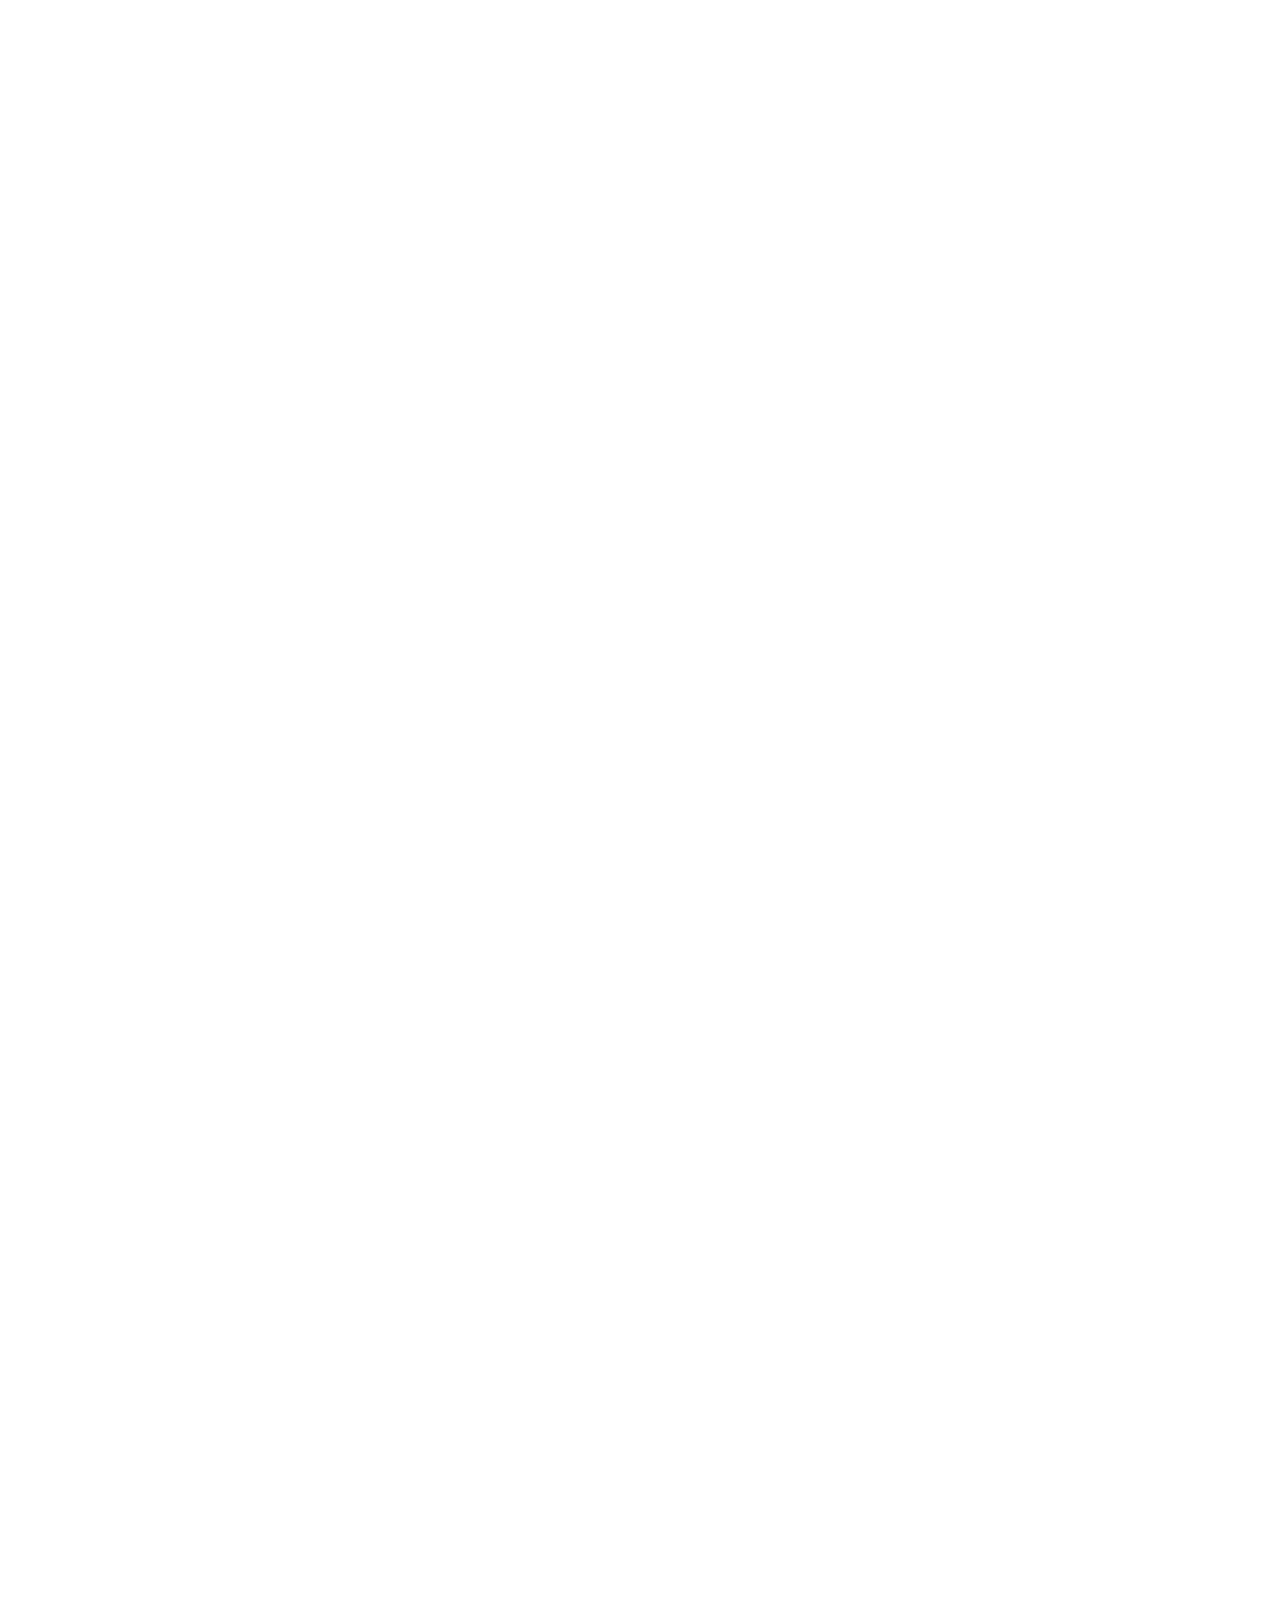
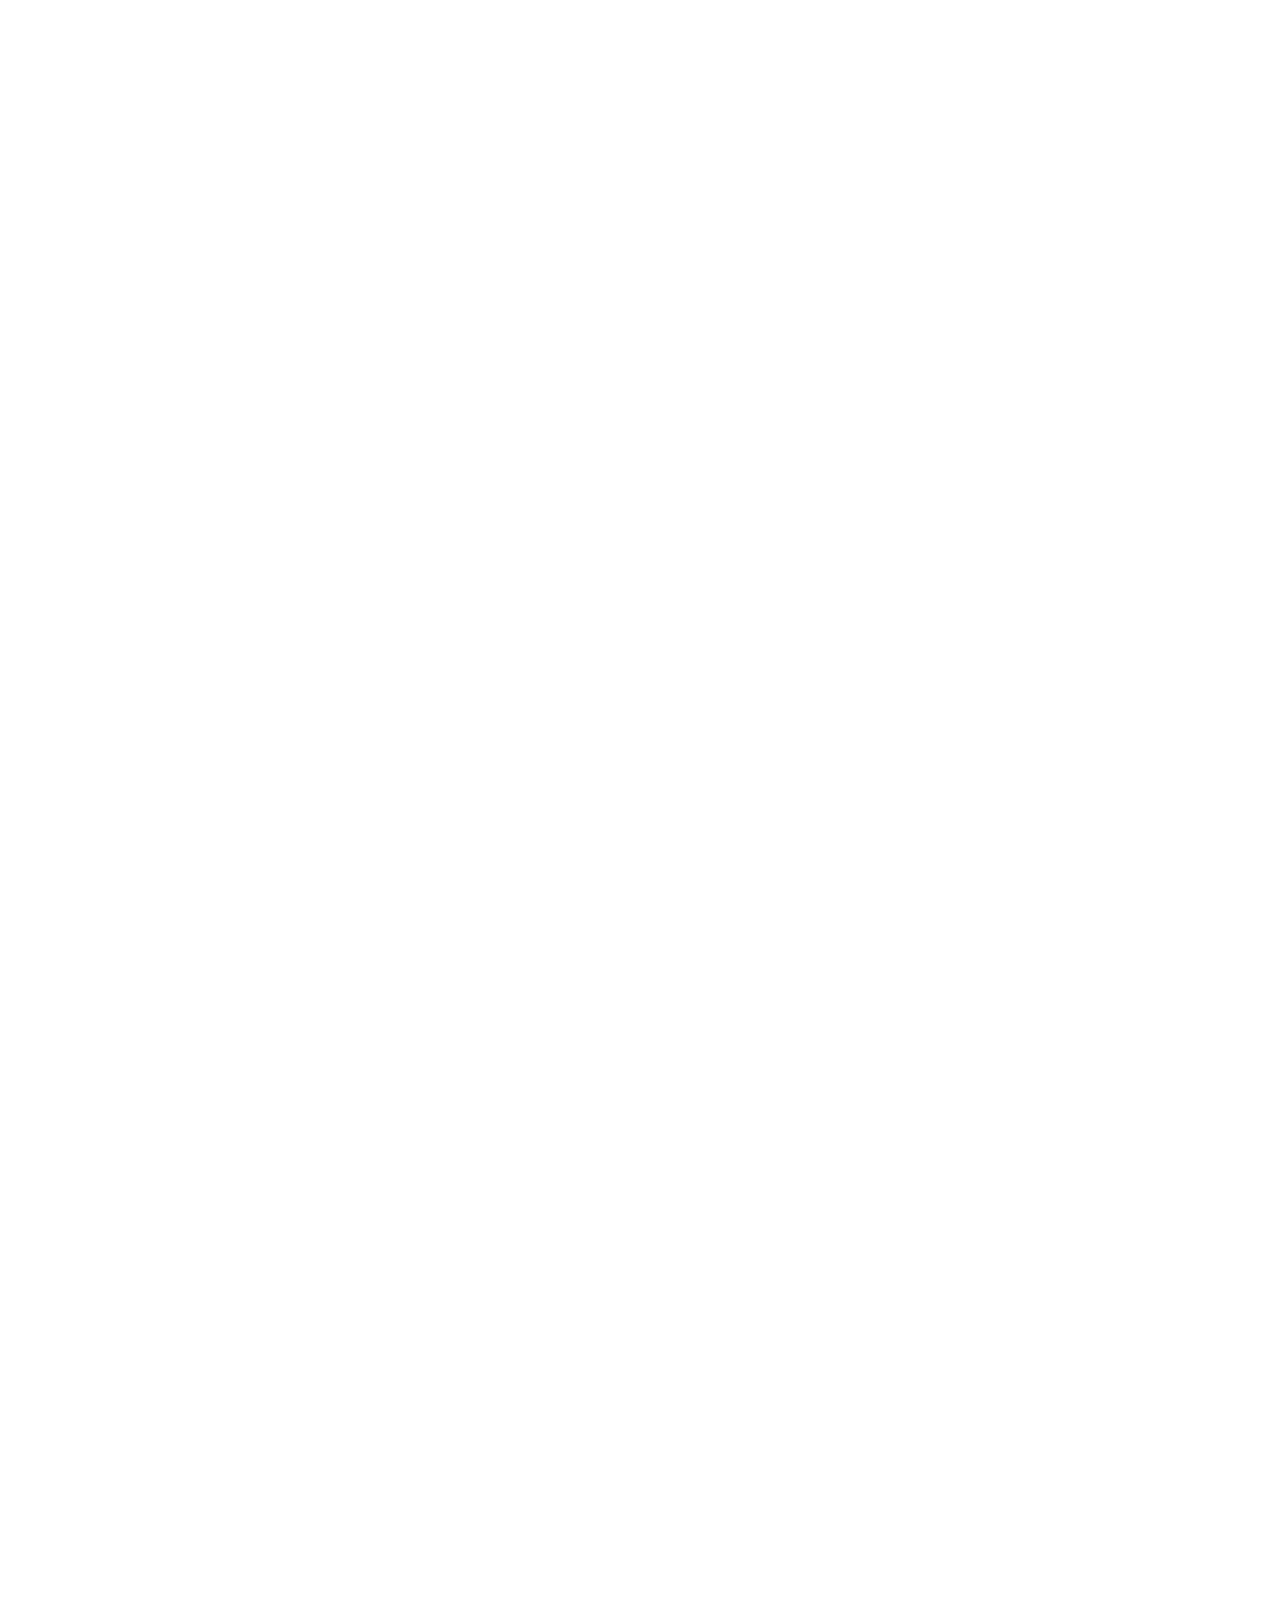
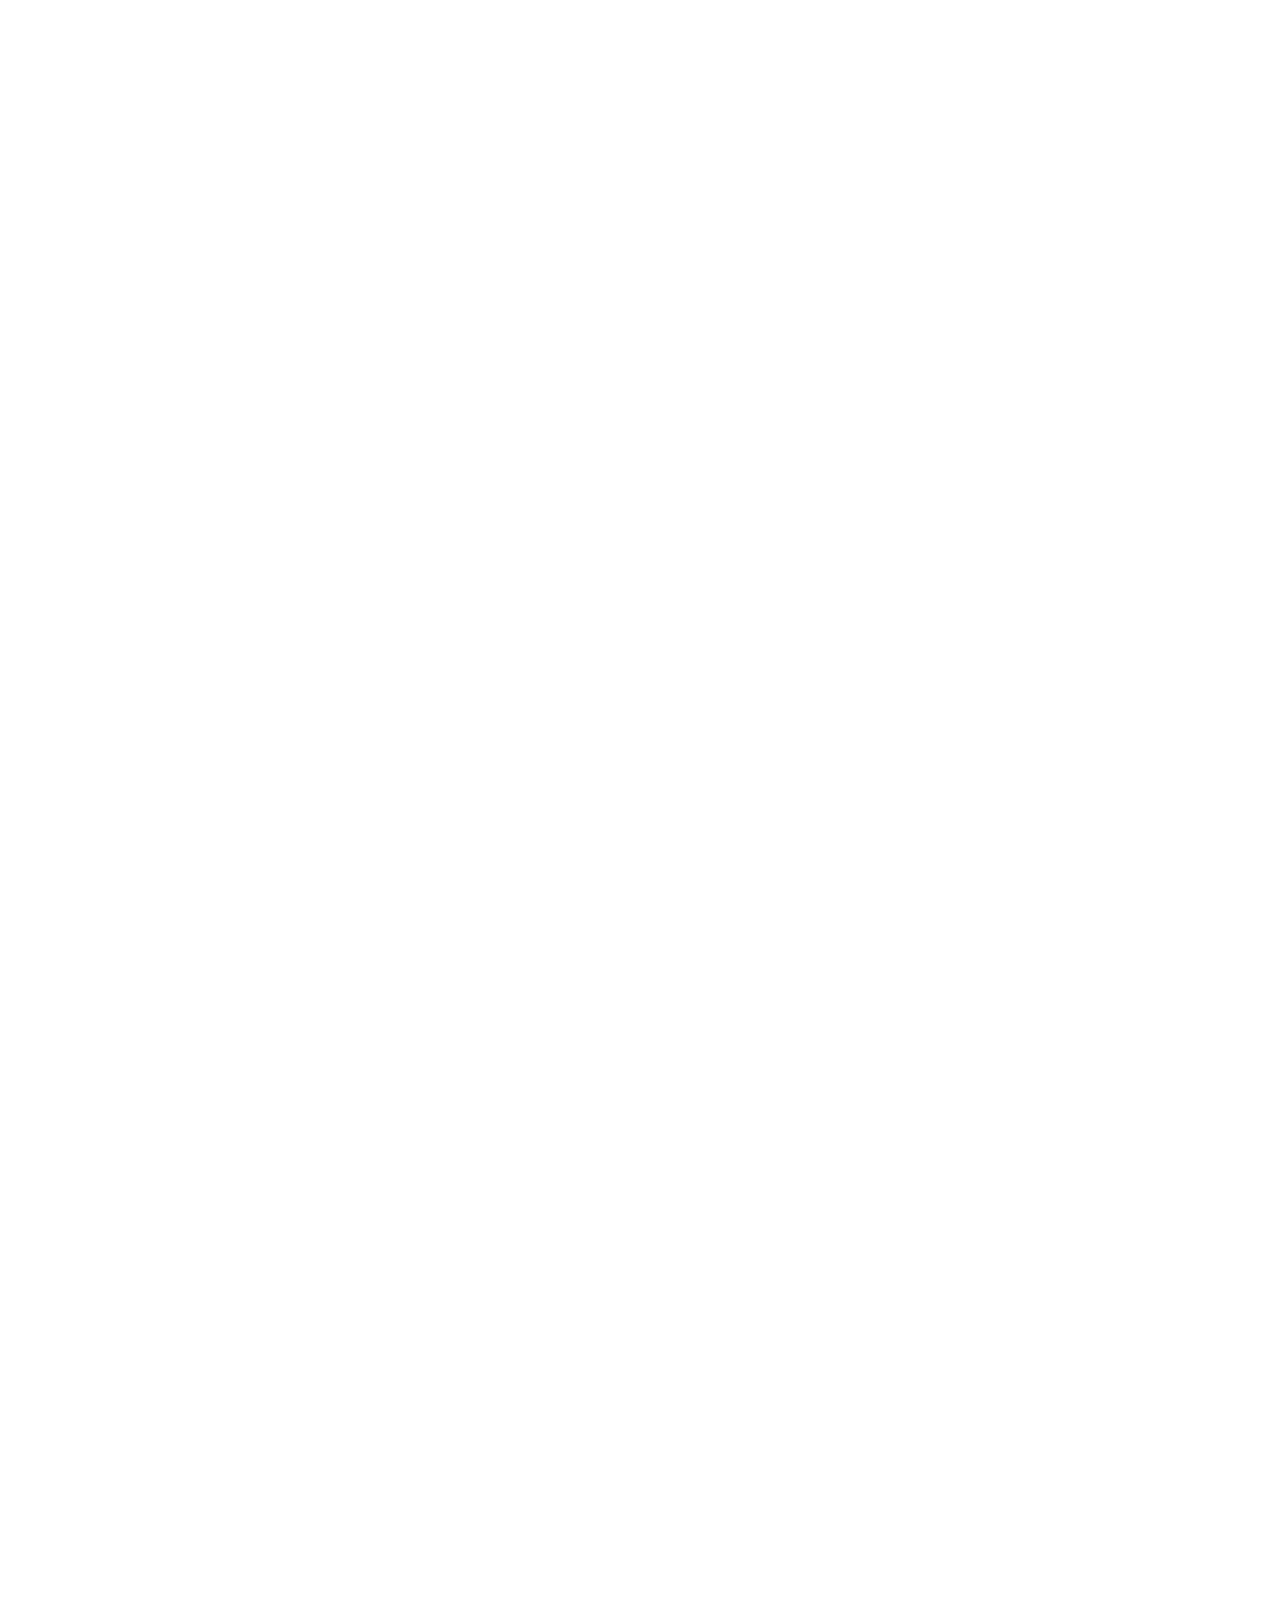
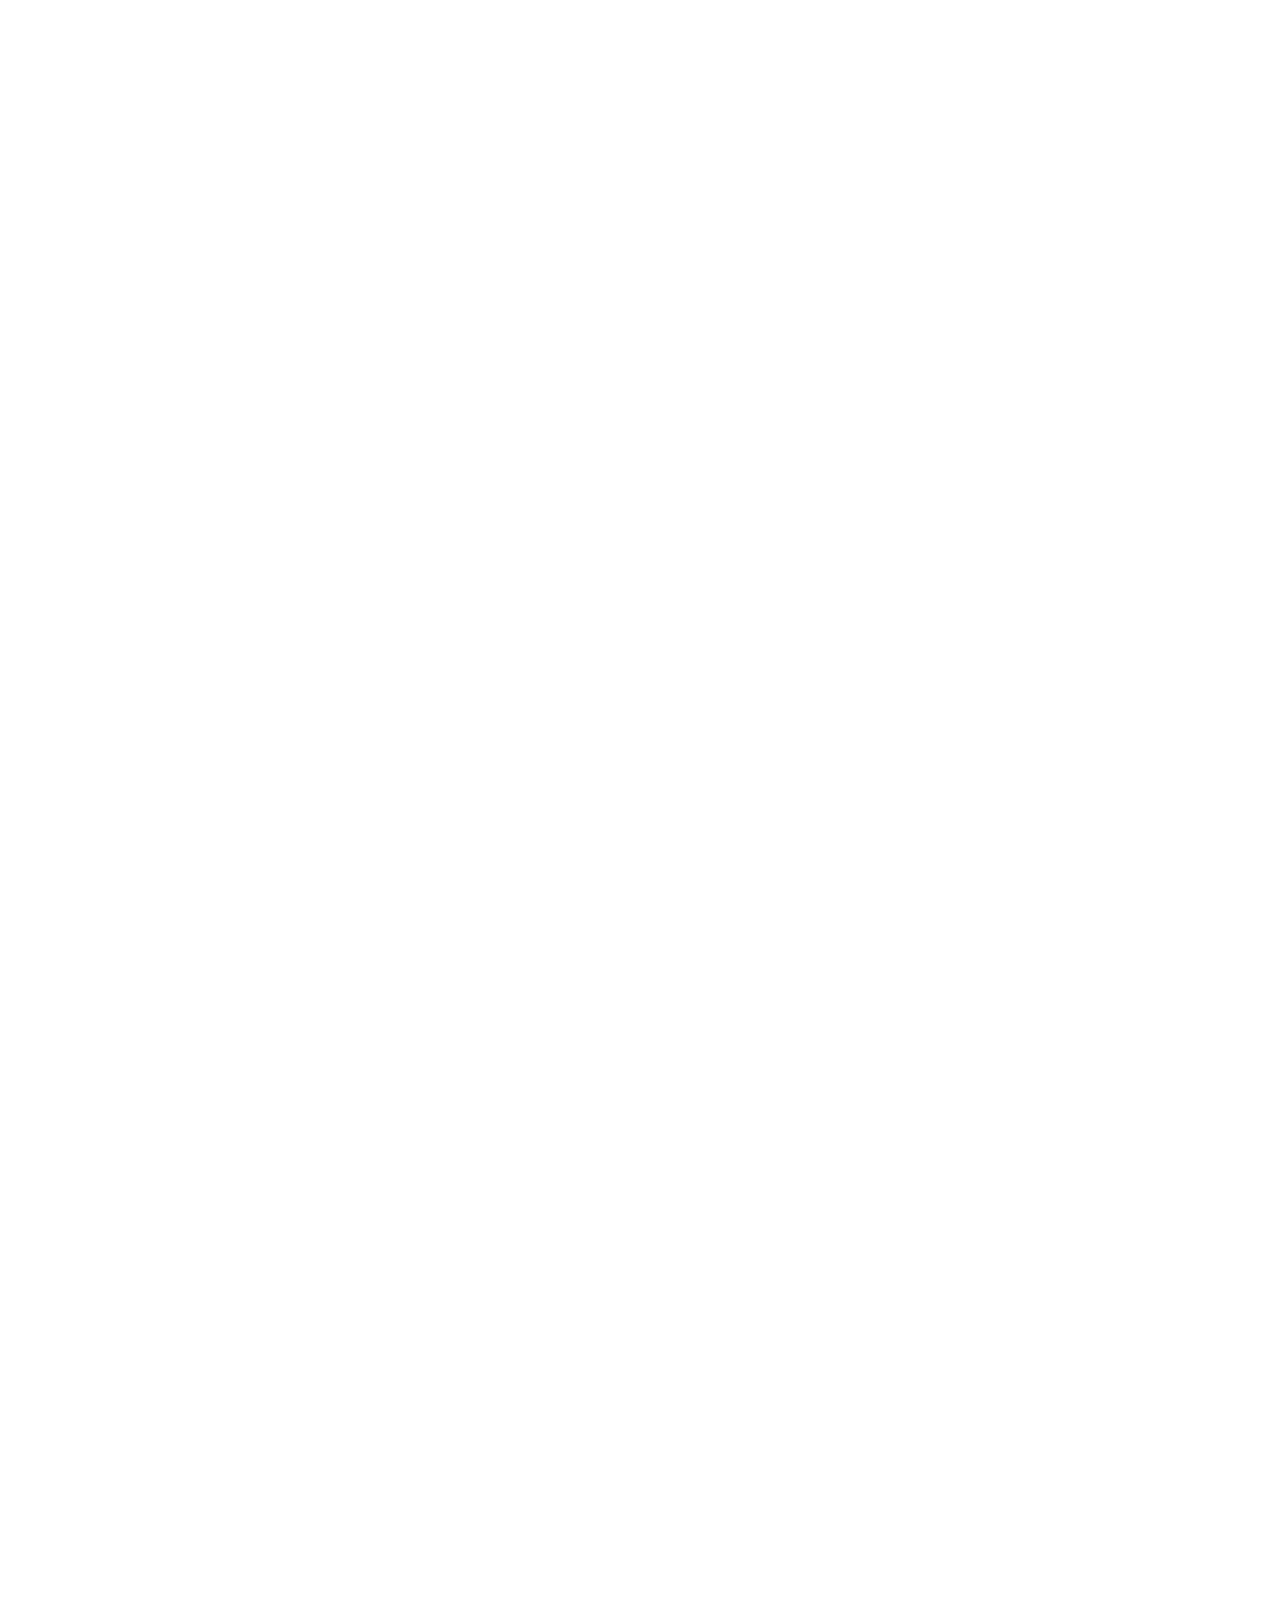
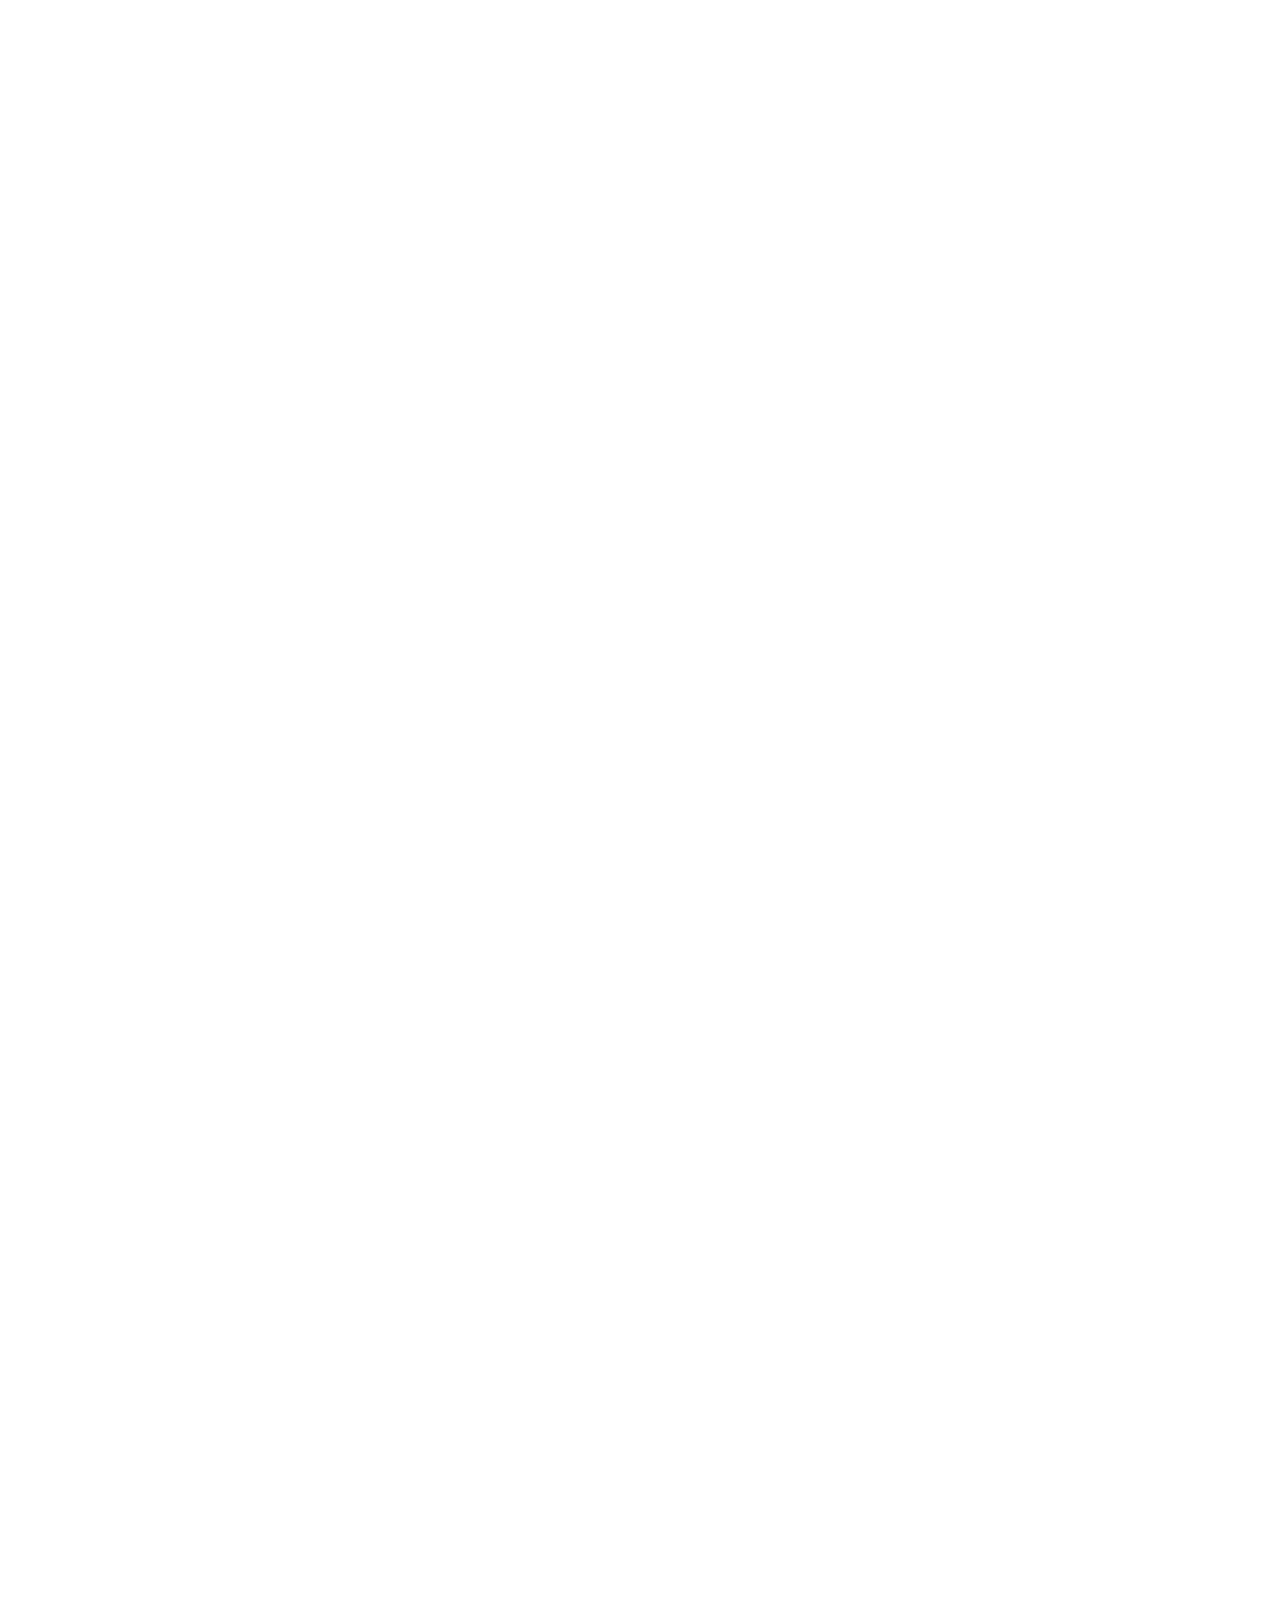
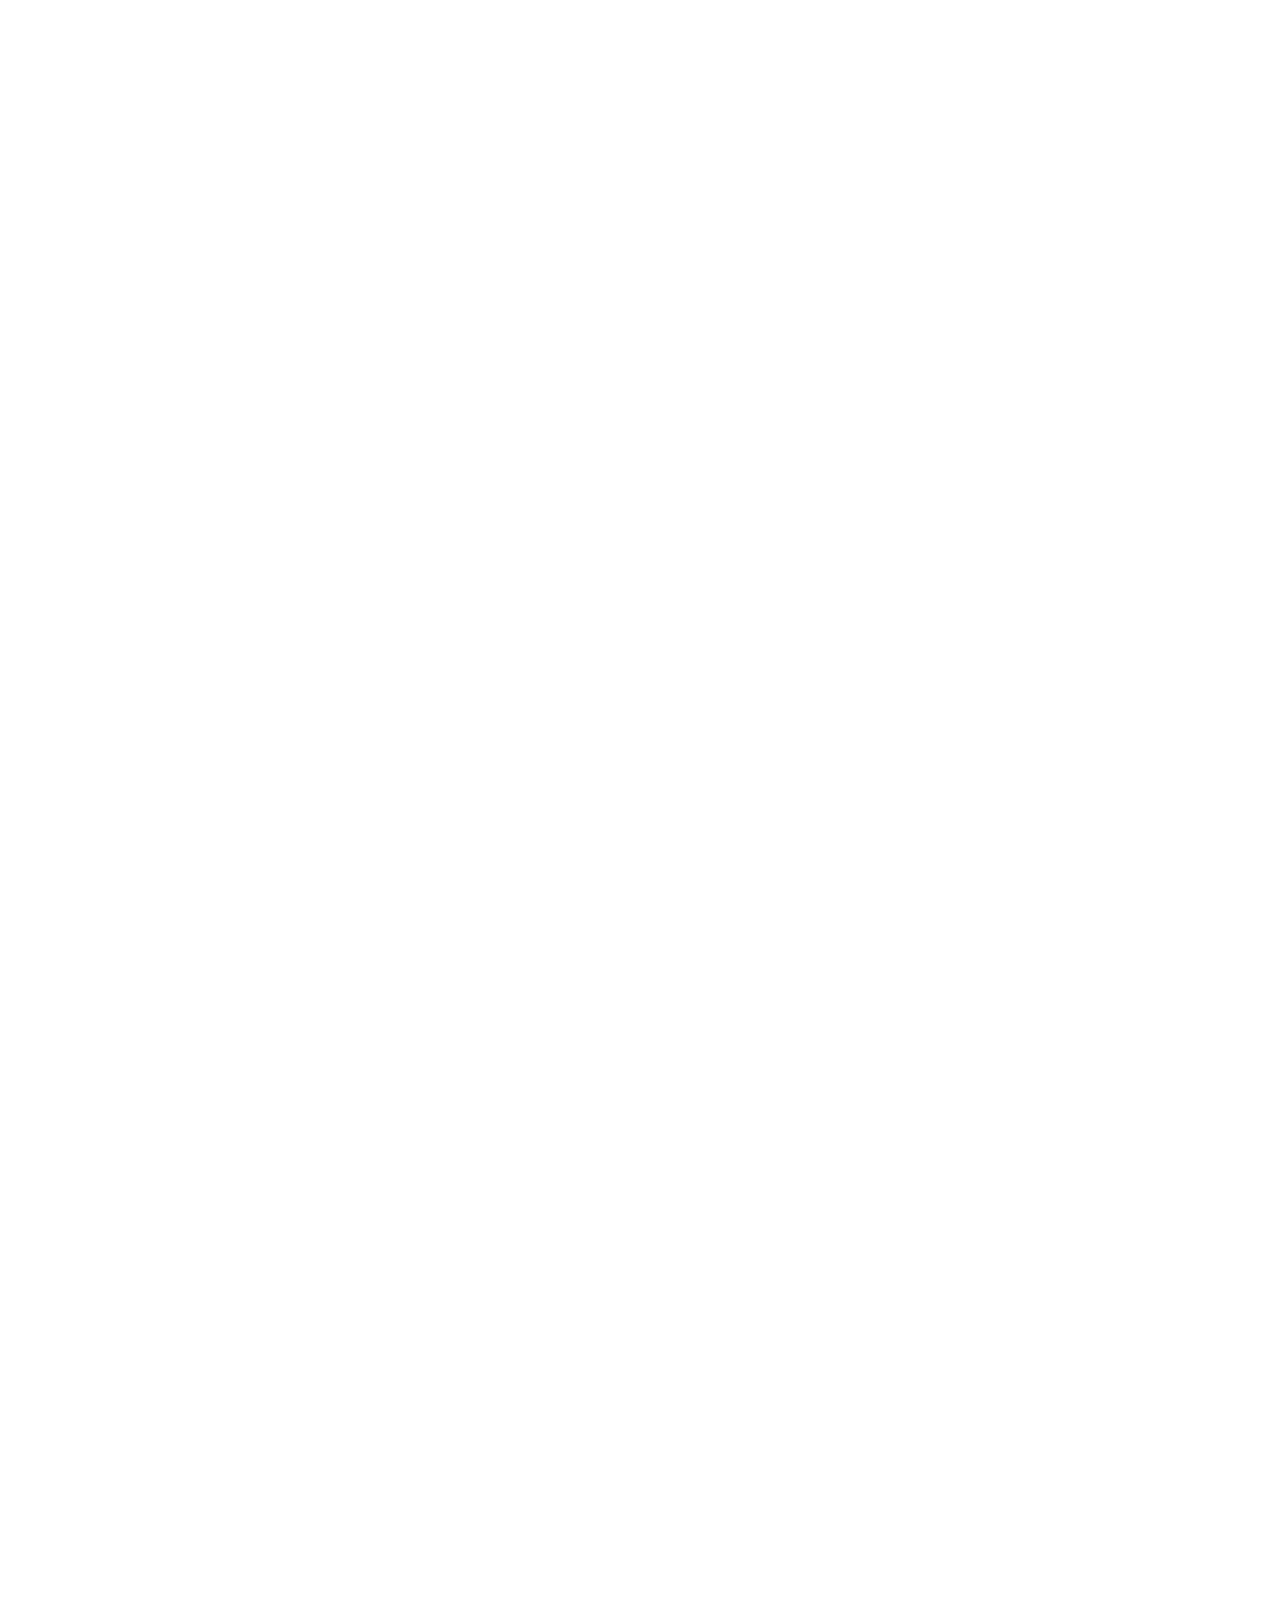
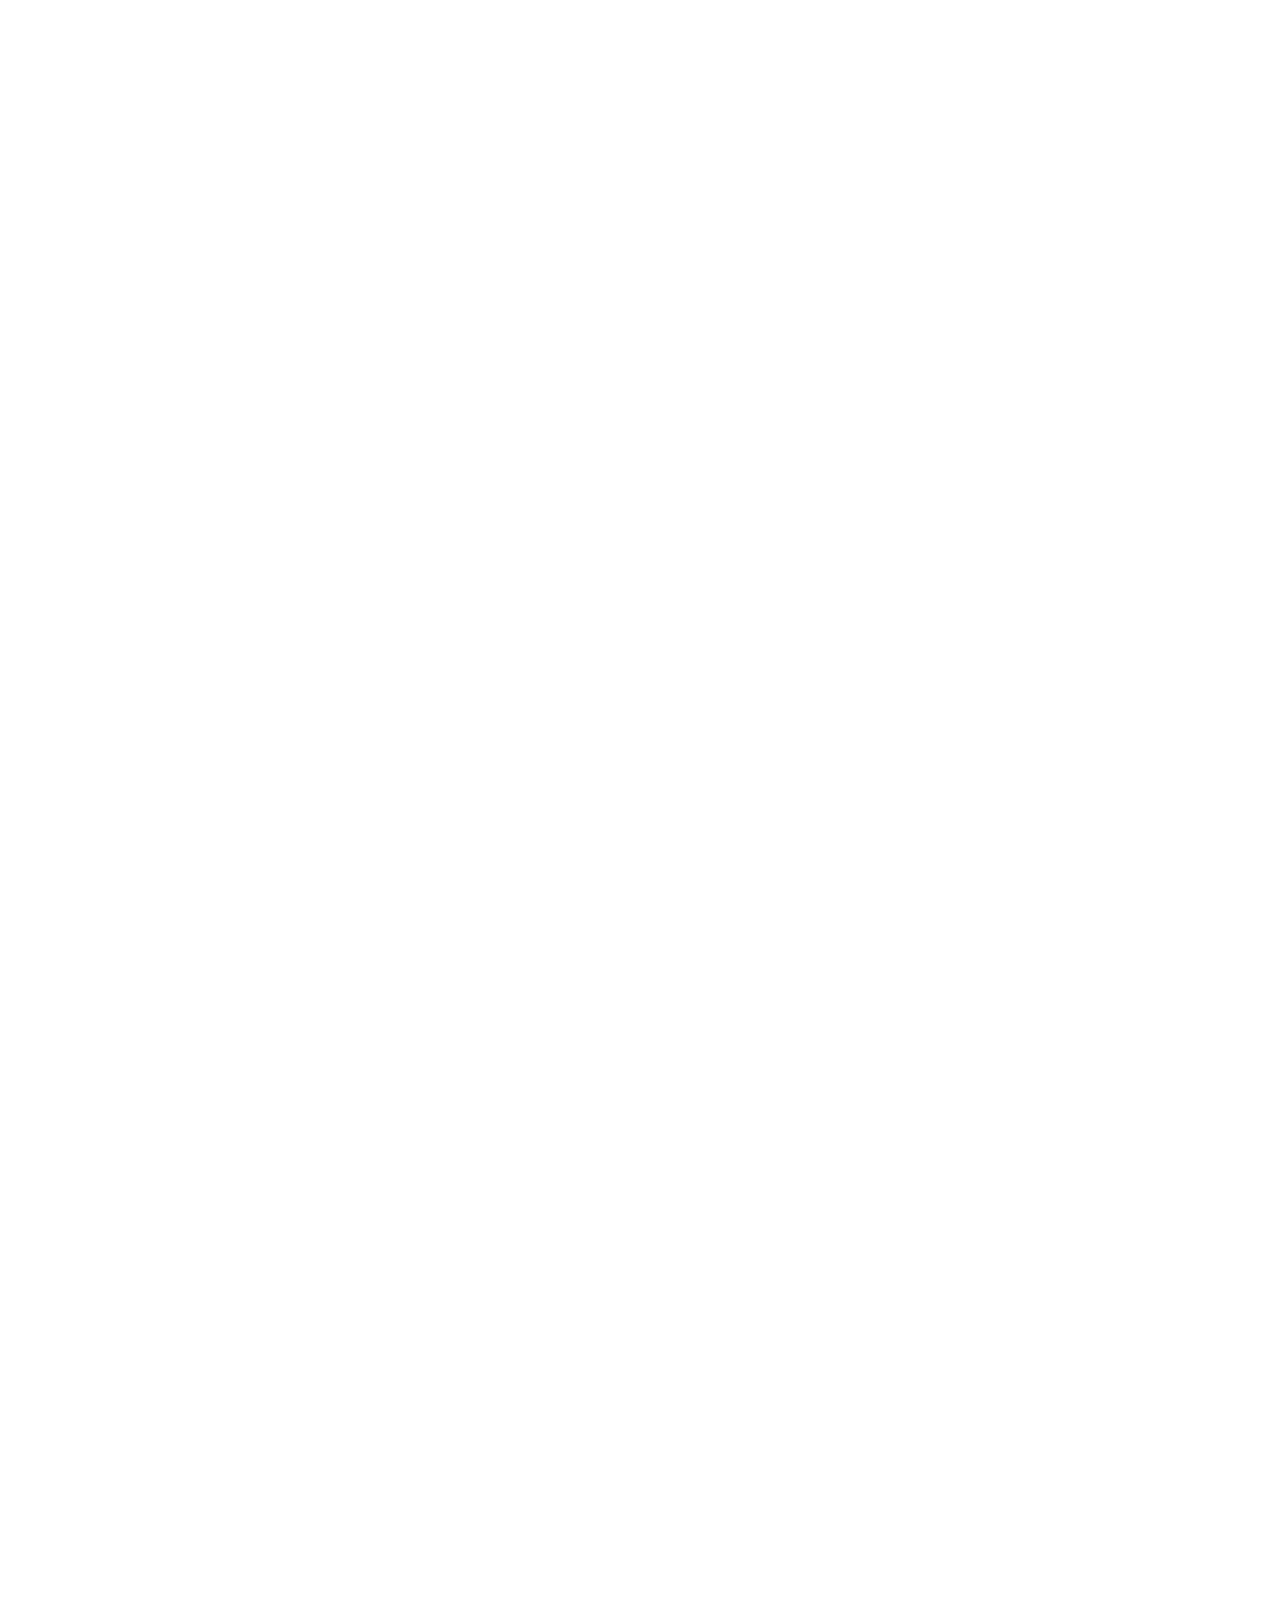
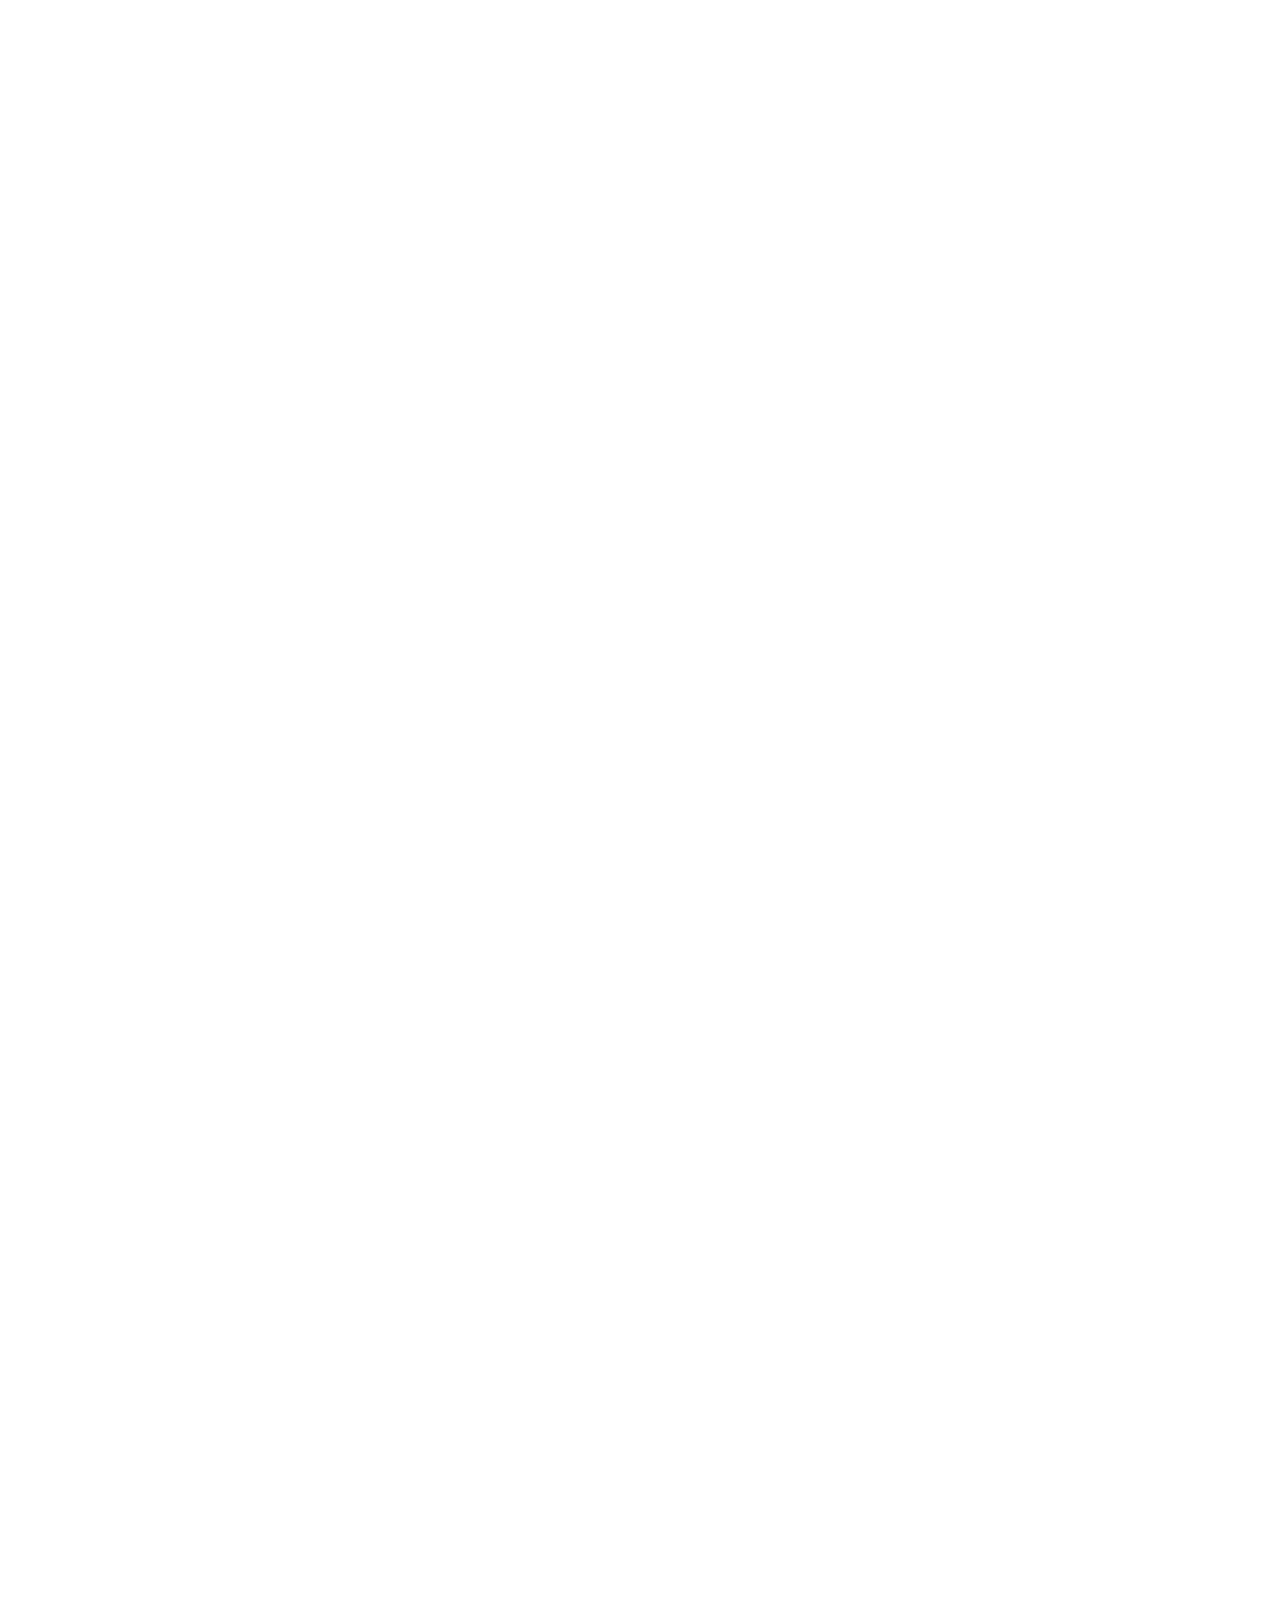
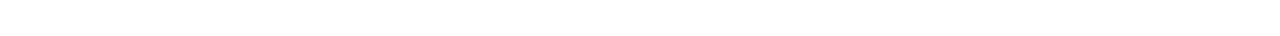
==== commit 4234dd73: "Feedback" ====
--- a/phone/index.html
+++ b/phone/index.html
@@ -11,17 +11,17 @@
 document.documentElement.className = document.documentElement.className.replace(/\bnojs\b/g, 'js');
 
 // Check that all required assets are uploaded and up-to-date
-if(typeof Muse == "undefined") window.Muse = {}; window.Muse.assets = {"required":["museutils.js", "museconfig.js", "jquery.watch.js", "jquery.musepolyfill.bgsize.js", "webpro.js", "jquery.scrolleffects.js", "require.js", "index.css"], "outOfDate":[]};
+if(typeof Muse == "undefined") window.Muse = {}; window.Muse.assets = {"required":["museutils.js", "museconfig.js", "jquery.watch.js", "jquery.musepolyfill.bgsize.js", "webpro.js", "require.js", "index.css"], "outOfDate":[]};
 </script>
   
   <link rel="canonical" href="http://www.readyforthehunt.com/index.html"/>
   <title>Jennifer &amp; Edward</title>
   <!-- CSS -->
   <link rel="stylesheet" type="text/css" href="../css/site_global.css?crc=443350757"/>
-  <link rel="stylesheet" type="text/css" href="css/index.css?crc=106795786" id="pagesheet"/>
+  <link rel="stylesheet" type="text/css" href="css/index.css?crc=3769842074" id="pagesheet"/>
   <!-- IE-only CSS -->
   <!--[if lt IE 9]>
-  <link rel="stylesheet" type="text/css" href="css/iefonts_index.css?crc=24008074"/>
+  <link rel="stylesheet" type="text/css" href="css/iefonts_index.css?crc=274255792"/>
   <![endif]-->
   <!-- Other scripts -->
   <script type="text/javascript">
@@ -62,7 +62,7 @@
            <p>October 7, 2017</p>
           </div>
           <div class="clip_frame grpelem" id="u2673"><!-- svg -->
-           <img class="svg" id="u1575" src="../images/leaf-diamond.svg?crc=426788049" width="80" height="80" alt="" data-mu-svgfallback="../images/leaf-diamond_poster_.png?crc=405689331"/>
+           <img class="svg" id="u1575" src="../images/leaf-diamond.svg?crc=426788049" width="80" height="93" alt="" data-mu-svgfallback="../images/leaf-diamond_poster_.png?crc=316574207"/>
           </div>
          </div>
         </div>
@@ -153,9 +153,9 @@
       <div class="clearfix colelem" id="u1661-4"><!-- content -->
        <p>REGISTRY</p>
       </div>
-      <a class="nonblock nontext museBGSize colelem" id="u1666" href="http://www.amazon.com/" target="_blank"><!-- simple frame --></a>
-      <a class="nonblock nontext museBGSize colelem" id="u1668" href="http://www.target.com/" target="_blank"><!-- simple frame --></a>
-      <a class="nonblock nontext museBGSize colelem" id="u1667" href="http://www.crateandbarrel.com/" target="_blank"><!-- simple frame --></a>
+      <a class="nonblock nontext museBGSize colelem" id="u1666" href="https://www.amazon.com/wedding/edward-hunt-jennifer-fuller-north-yarmouth-october-2017/registry/3977IAQQJLY7D" target="_blank"><!-- simple frame --></a>
+      <a class="nonblock nontext museBGSize colelem" id="u1668" href="https://secure.williams-sonoma.com/registry/8mvxdm5jxv/registry-list.html" target="_blank"><!-- simple frame --></a>
+      <a class="nonblock nontext museBGSize colelem" id="u1667" href="https://www.bedbathandbeyond.com/store/giftregistry/view_registry_guest.jsp?pwsToken=&amp;eventType=Wedding&amp;inventoryCallEnabled=true&amp;registryId=543940569&amp;pwsurl=" target="_blank"><!-- simple frame --></a>
      </div>
     </div>
     <a class="anchor_item colelem" id="rsvp"></a>
@@ -163,13 +163,12 @@
      <p>SAY YOU'LL BE THERE</p>
     </div>
     <div class="clearfix colelem" id="u1628-4"><!-- content -->
-     <p>Join us for our wedding!</p>
-    </div>
-    <div class="clearfix colelem" id="u1629-9"><!-- content -->
-     <p id="u1629-2">It won’t be a party without you!</p>
-     <p id="u1629-4">Please let us know if you can make it by September 7th.</p>
-     <p id="u1629-5">&nbsp;</p>
-     <p id="u1629-7">If you’ll be attending, please fill out the form to let us know which events you’ll be attending and your meal preference. Feel free to reach out to us directly with any questions.</p>
+     <p>It won’t be a party without you!</p>
+    </div>
+    <div class="clearfix colelem" id="u1629-7"><!-- content -->
+     <p id="u1629-2">Please let us know if you can make it by September 7th.</p>
+     <p id="u1629-3">&nbsp;</p>
+     <p id="u1629-5">If you’ll be attending, please fill out the form to let us know which events you’ll be attending and your meal preference. Feel free to reach out to us directly with any questions.</p>
     </div>
     <div class="clearfix colelem" id="u1657-13"><!-- content -->
      <p>Jen's Phone: (978) 618-2804</p>
@@ -209,35 +208,35 @@
       <span class="fld-textarea actAsDiv clearfix grpelem" id="u1636-4"><!-- content --><textarea class="wrapped-input" id="widgetu1635_input" name="custom_U1635" tabindex="7"></textarea><label class="wrapped-input fld-prompt" id="widgetu1635_prompt" for="widgetu1635_input"><span class="actAsPara">Enter Your Message</span></label></span>
      </div>
      <div class="fld-grp clearfix grpelem" id="widgetu1643" data-required="true" data-type="checkbox"><!-- none box -->
-      <label class="fld-label actAsDiv clearfix grpelem" id="u1645-4" for="widgetu1643_input"><!-- content --><span class="actAsPara">Ceremony</span></label>
+      <label class="fld-label actAsDiv clearfix grpelem" id="u1645-4" for="widgetu1643_input"><!-- content --><span class="actAsPara">Butternut squash ravioli with mascarpone cream sauce and roasted vegetables (V)</span></label>
       <div class="fld-checkbox museBGSize grpelem" id="u1646"><!-- simple frame -->
        <input class="wrapped-input" type="checkbox" value="1" id="widgetu1643_input" name="custom_U1643" tabindex="3"/>
        <label for="widgetu1643_input"></label>
       </div>
      </div>
      <div class="fld-grp clearfix grpelem" id="widgetu1631" data-required="true" data-type="checkbox"><!-- none box -->
-      <label class="fld-label actAsDiv clearfix grpelem" id="u1634-4" for="widgetu1631_input"><!-- content --><span class="actAsPara">Wedding Party</span></label>
+      <label class="fld-label actAsDiv clearfix grpelem" id="u1634-4" for="widgetu1631_input"><!-- content --><span class="actAsPara">Chicken breast stuffed with butternut squash and brie, mashed sweet potatoes, and roasted vegetables</span></label>
       <div class="fld-checkbox museBGSize grpelem" id="u1632"><!-- simple frame -->
        <input class="wrapped-input" type="checkbox" value="1" id="widgetu1631_input" name="custom_U1631" tabindex="4"/>
        <label for="widgetu1631_input"></label>
       </div>
      </div>
      <div class="fld-grp clearfix grpelem" id="widgetu3551" data-required="true" data-type="checkbox"><!-- none box -->
-      <label class="fld-label actAsDiv clearfix grpelem" id="u3554-4" for="widgetu3551_input"><!-- content --><span class="actAsPara">Checkbox Label</span></label>
+      <label class="fld-label actAsDiv clearfix grpelem" id="u3554-5" for="widgetu3551_input"><!-- content --><span class="actAsPara">Braised short ribs with cranberry and shallot au jus with mashed potatoes and roasted vegetables</span><span class="actAsPara">&nbsp;</span></label>
       <div class="fld-checkbox museBGSize grpelem" id="u3553"><!-- simple frame -->
        <input class="wrapped-input" type="checkbox" value="1" id="widgetu3551_input" name="custom_U3551" tabindex="5"/>
        <label for="widgetu3551_input"></label>
       </div>
      </div>
      <div class="fld-grp clearfix grpelem" id="widgetu3568" data-required="true" data-type="checkbox"><!-- none box -->
-      <label class="fld-label actAsDiv clearfix grpelem" id="u3570-4" for="widgetu3568_input"><!-- content --><span class="actAsPara">Checkbox Label</span></label>
+      <label class="fld-label actAsDiv clearfix grpelem" id="u3570-5" for="widgetu3568_input"><!-- content --><span class="actAsPara">Children's Mea<span id="u3570-2">l</span></span></label>
       <div class="fld-checkbox museBGSize grpelem" id="u3569"><!-- simple frame -->
        <input class="wrapped-input" type="checkbox" value="1" id="widgetu3568_input" name="custom_U3568" tabindex="6"/>
        <label for="widgetu3568_input"></label>
       </div>
      </div>
     </form>
-    <div class="verticalspacer" data-offset-top="7607" data-content-above-spacer="7606" data-content-below-spacer="164"></div>
+    <div class="verticalspacer" data-offset-top="7628" data-content-above-spacer="7628" data-content-below-spacer="142"></div>
     <div class="browser_width colelem" id="u1671-bw">
      <div class="clearfix" id="u1671"><!-- column -->
       <div class="museBGSize colelem" id="u1673"><!-- simple frame --></div>
@@ -262,7 +261,7 @@
 16);return 0},g=function(g){for(var f=document.getElementsByTagName("link"),h=0;h<f.length;h++)if("text/css"==f[h].type){var i=(f[h].href||"").match(/\/?css\/([\w\-]+\.css)\?crc=(\d+)/);if(!i||!i[1]||!i[2])break;b[i[1]]=i[2]}f=document.createElement("div");f.className="version";f.style.cssText="display:none; width:1px; height:1px;";document.getElementsByTagName("body")[0].appendChild(f);for(h=0;h<Muse.assets.required.length;){var i=Muse.assets.required[h],l=i.match(/([\w\-\.]+)\.(\w+)$/),k=l&&l[1]?
 l[1]:null,l=l&&l[2]?l[2]:null;switch(l.toLowerCase()){case "css":k=k.replace(/\W/gi,"_").replace(/^([^a-z])/gi,"_$1");f.className+=" "+k;k=a(c(f,"color"));l=a(c(f,"backgroundColor"));k!=0||l!=0?(Muse.assets.required.splice(h,1),"undefined"!=typeof b[i]&&(k!=b[i]>>>24||l!=(b[i]&16777215))&&Muse.assets.outOfDate.push(i)):h++;f.className="version";break;case "js":h++;break;default:throw Error("Unsupported file type: "+l);}}d?d().jquery!="1.8.3"&&Muse.assets.outOfDate.push("jquery-1.8.3.min.js"):Muse.assets.required.push("jquery-1.8.3.min.js");
 f.parentNode.removeChild(f);if(Muse.assets.outOfDate.length||Muse.assets.required.length)f="Some files on the server may be missing or incorrect. Clear browser cache and try again. If the problem persists please contact website author.",g&&Muse.assets.outOfDate.length&&(f+="\nOut of date: "+Muse.assets.outOfDate.join(",")),g&&Muse.assets.required.length&&(f+="\nMissing: "+Muse.assets.required.join(",")),alert(f)};location&&location.search&&location.search.match&&location.search.match(/muse_debug/gi)?setTimeout(function(){g(!0)},5E3):g()}};
-var muse_init=function(){require.config({baseUrl:"../"});require(["jquery","museutils","whatinput","jquery.watch","jquery.musepolyfill.bgsize","webpro","jquery.scrolleffects"],function(d){var $ = d;$(document).ready(function(){try{
+var muse_init=function(){require.config({baseUrl:"../"});require(["jquery","museutils","whatinput","jquery.watch","jquery.musepolyfill.bgsize","webpro"],function(d){var $ = d;$(document).ready(function(){try{
 window.Muse.assets.check($);/* body */
 Muse.Utils.transformMarkupToFixBrowserProblemsPreInit();/* body */
 Muse.Utils.detectScreenResolution();/* HiDPI screens */
@@ -271,7 +270,6 @@
 Muse.Utils.requestAnimationFrame(function() { $('body').addClass('initialized'); });/* mark body as initialized */
 Muse.Utils.fullPage('#page');/* 100% height page */
 Muse.Utils.initWidget('#widgetu1630', ['#bp_infinity'], function(elem) { return new WebPro.Widget.Form(elem, {validationEvent:'submit',errorStateSensitivity:'high',fieldWrapperClass:'fld-grp',formSubmittedClass:'frm-sub-st',formErrorClass:'frm-subm-err-st',formDeliveredClass:'frm-subm-ok-st',notEmptyClass:'non-empty-st',focusClass:'focus-st',invalidClass:'fld-err-st',requiredClass:'fld-err-st',ajaxSubmit:true}); });/* #widgetu1630 */
-$('#u1659').registerBackgroundPositionScrollEffect([{"speed":[0,0],"in":[-Infinity,5549.3]},{"speed":[0,0],"in":[5549.3,Infinity]}]);/* scroll effect */
 Muse.Utils.showWidgetsWhenReady();/* body */
 Muse.Utils.transformMarkupToFixBrowserProblems();/* body */
 }catch(b){if(b&&"function"==typeof b.notify?b.notify():Muse.Assert.fail("Error calling selector function: "+b),false)throw b;}})})};
--- a/phone/css/index.css
+++ b/phone/css/index.css
@@ -1 +1 @@
-.version.index{color:#000006;background-color:#5D930A;}#page{z-index:1;width:380px;min-height:7769.8919950108375px;background-image:none;border-width:0px;border-color:#000000;background-color:transparent;padding-bottom:0px;}#page_position_content{margin-bottom:-8px;width:0.01px;}#pu1582{z-index:196;width:0.01px;}#u1582{z-index:196;min-height:1668.9500000000003px;border-width:0px;border-color:transparent;background-color:#FFFFFF;padding-right:24px;padding-bottom:36.04999999999973px;}#u1585-4{z-index:213;width:211px;min-height:30px;background-color:transparent;line-height:24px;color:#373737;font-size:20px;font-family:asap, sans-serif;font-weight:700;margin-left:23px;margin-top:40px;position:relative;}#u1583-16{z-index:197;width:334px;min-height:328px;background-color:transparent;line-height:22px;color:#373737;font-size:16px;font-family:merriweather, serif;font-weight:300;margin-left:22px;margin-top:19px;position:relative;}.js body.initialized{visibility:visible;}#u1582-bw{z-index:196;min-height:1668.9500000000003px;margin-top:349px;}#u1567{z-index:218;min-height:394.7px;border-width:0px;border-color:transparent;opacity:1;-ms-filter:"progid:DXImageTransform.Microsoft.Alpha(Opacity=100)";filter:alpha(opacity=100);padding-bottom:0px;background:transparent url("../../images/header-u1567-fr.jpg?crc=4229836707") no-repeat center center;background-size:cover;}.hidpi #u1567{background-image:url("../../images/header-u1567-fr_2x.jpg?crc=534816195");}#u1567_position_content{margin-top:-15px;padding-bottom:13px;width:100%;}#ptop{z-index:219;width:0.01px;position:relative;}#top{position:relative;margin-right:-10000px;width:22px;margin-top:15px;}#u1572{z-index:220;width:247px;border-width:0px;border-color:transparent;background-color:transparent;position:relative;margin-right:-10000px;left:67px;}#u1574-4{z-index:221;width:247px;min-height:25px;background-color:transparent;line-height:22px;color:#FFFFFF;text-align:center;font-size:18px;font-family:merriweather, serif;font-weight:300;position:relative;margin-right:-10000px;margin-top:69px;}#u2673{z-index:225;width:80px;background-color:transparent;position:relative;margin-right:-10000px;left:84px;}#u1575{z-index:226;display:block;}#u1577{z-index:227;width:345px;border-width:0px;border-color:transparent;background-color:transparent;margin-left:30px;margin-top:200px;position:relative;}#u1578-4{z-index:236;width:143px;min-height:51px;background-color:transparent;line-height:44px;color:#FFFFFF;text-align:right;font-size:37px;font-family:playfair-display, serif;font-weight:400;position:relative;margin-right:-10000px;margin-top:4px;}#u1579-4{z-index:232;width:56px;min-height:58px;background-color:transparent;line-height:58px;color:#FFFFFF;text-align:center;font-size:48px;font-family:playfair-display, serif;font-weight:400;position:relative;margin-right:-10000px;left:145px;}#u1580-4{z-index:228;width:140px;min-height:51px;background-color:transparent;line-height:44px;color:#FFFFFF;text-align:left;font-size:37px;font-family:playfair-display, serif;font-weight:400;position:relative;margin-right:-10000px;margin-top:4px;left:205px;}#buttonu1570{z-index:240;width:196px;border-style:solid;border-width:1px;border-color:#373737;background-color:transparent;padding-bottom:11px;margin-left:96px;top:-4px;margin-bottom:-4px;position:relative;}#buttonu1570:hover{border-color:#373737;background-color:#373737;width:196px;min-height:0px;margin:0px 0px -4px 96px;}#buttonu1570.ButtonSelected{border-color:#373737;background-color:transparent;width:196px;min-height:0px;margin:0px 0px -4px 96px;}#u1571-4{z-index:241;width:119px;min-height:25px;background-color:transparent;color:#FFFFFF;text-align:center;letter-spacing:1px;line-height:22px;font-size:18px;font-family:playfair-display, serif;font-weight:400;position:relative;margin-right:-10000px;margin-top:11px;left:38px;}#buttonu1570:hover #u1571-4{padding-top:0px;padding-bottom:0px;min-height:25px;width:119px;margin:11px -10000px 0px 0px;}#buttonu1570.ButtonSelected #u1571-4{padding-top:0px;padding-bottom:0px;min-height:25px;width:119px;margin:11px -10000px 0px 0px;}#buttonu1570:hover #u1571-4 p{color:#FFFFFF;visibility:inherit;}#u1567-bw{z-index:218;min-height:394.7px;}#u1587{z-index:195;height:296px;border-width:0px;border-color:transparent;opacity:1;-ms-filter:"progid:DXImageTransform.Microsoft.Alpha(Opacity=100)";filter:alpha(opacity=100);background:#FFFFFF url("../../images/theproposal.jpg?crc=236137207") no-repeat center center;background-size:cover;}.hidpi #u1587{background-image:url("../../images/theproposal_2x.jpg?crc=4081833676");}#u1587-bw{z-index:195;height:296px;}#u1589{z-index:176;min-height:2255px;border-width:0px;border-color:transparent;background-color:#FFFFFF;padding-top:2px;padding-right:23px;padding-bottom:32px;}#u1592-4{z-index:190;width:220px;min-height:25px;background-color:transparent;line-height:24px;font-size:20px;font-family:asap, sans-serif;font-weight:700;margin-left:24px;margin-top:19px;position:relative;}#u1591-4{z-index:186;width:170px;min-height:24px;background-color:transparent;line-height:19px;color:#C09F5D;font-size:16px;font-family:asap, sans-serif;font-weight:400;font-style:italic;margin-left:24px;margin-top:1px;position:relative;}#u1590-9{z-index:177;width:334px;min-height:341px;background-color:transparent;font-family:merriweather, serif;font-weight:300;margin-left:23px;margin-top:14px;position:relative;}#u1590-2,#u1590-4,#u1590-6{font-size:16px;line-height:22px;}#u1590-7{font-size:14px;line-height:20px;}#u1589-bw{z-index:176;min-height:2255px;}#u1594{z-index:175;height:296px;border-width:0px;border-color:transparent;opacity:1;-ms-filter:"progid:DXImageTransform.Microsoft.Alpha(Opacity=100)";filter:alpha(opacity=100);background:#FFFFFF url("../../images/theweddingday.jpg?crc=17962912") no-repeat center center;background-size:cover;}.hidpi #u1594{background-image:url("../../images/theweddingday_2x.jpg?crc=371556006");}#u1594-bw{z-index:175;height:296px;}#u1625{z-index:120;min-height:682px;border-width:0px;border-color:transparent;background-color:#FFFFFF;padding-left:1px;padding-right:23px;padding-bottom:32px;}#u1598-4{z-index:131;width:313px;min-height:27px;background-color:transparent;line-height:24px;text-align:center;font-size:20px;font-family:asap, sans-serif;font-weight:700;margin-left:33px;margin-top:45px;position:relative;}#u1597-4{z-index:127;width:245px;min-height:25px;background-color:transparent;color:#C09F5D;text-align:center;line-height:19px;font-size:16px;font-family:asap, sans-serif;font-weight:400;font-style:italic;margin-left:67px;top:-1px;margin-bottom:-1px;position:relative;}#u1596-6{z-index:121;width:334px;min-height:106px;background-color:transparent;line-height:22px;color:#373737;text-align:center;font-size:16px;font-family:merriweather, serif;font-weight:300;margin-left:22px;margin-top:18px;position:relative;}#u1596-2{color:#C09F5D;font-family:merriweather, serif;font-weight:400;}#u1599-5{z-index:135;width:238px;min-height:30px;background-color:transparent;line-height:22px;color:#373737;text-align:center;font-size:18px;font-family:asap, sans-serif;font-weight:700;margin-left:70px;margin-top:30px;position:relative;}#pu1601-11{z-index:144;width:0.01px;margin-left:70px;margin-top:7px;position:relative;}#u1601-11{z-index:144;width:238px;min-height:142px;background-color:transparent;color:#373737;text-align:center;line-height:26px;font-size:16px;position:relative;margin-right:-10000px;}#u1601-4{font-family:merriweather, serif;font-weight:400;}#u1601-2,#u1601-6,#u1601-8,#u1601-9{font-family:merriweather, serif;font-weight:300;}#u3591-5{z-index:170;width:238px;min-height:35px;background-color:transparent;color:#C09F5D;text-align:center;line-height:19px;font-size:16px;font-family:asap, sans-serif;font-weight:400;font-style:italic;position:relative;margin-right:-10000px;margin-top:118px;}#u3591-5:hover{border-width:0px;border-color:transparent;padding-top:0px;padding-bottom:0px;min-height:35px;width:238px;margin:118px -10000px 0px 0px;}#u3591{color:#C09F5D;}#u3536-4{z-index:140;width:238px;min-height:30px;background-color:transparent;line-height:22px;color:#373737;text-align:center;font-size:18px;font-family:asap, sans-serif;font-weight:700;margin-left:70px;margin-top:28px;position:relative;}#pu3531-10{z-index:155;width:0.01px;margin-left:66px;margin-top:7px;position:relative;}#u3531-10{z-index:155;width:238px;min-height:142px;background-color:transparent;color:#373737;text-align:center;line-height:26px;font-size:16px;font-family:merriweather, serif;position:relative;margin-right:-10000px;left:4px;}#u3531-2{font-weight:400;}#u3531-4,#u3531-6,#u3531-8{font-weight:300;}#u3543-4{z-index:166;width:238px;min-height:35px;background-color:transparent;color:#C09F5D;text-align:center;line-height:19px;font-size:16px;font-family:asap, sans-serif;font-weight:400;font-style:italic;position:relative;margin-right:-10000px;margin-top:120px;}#u3543-4:hover{border-width:0px;border-color:transparent;padding-top:0px;padding-bottom:0px;min-height:35px;width:238px;margin:120px -10000px 0px 0px;}#u3591-5:hover p,#u3591-5:hover a,#u3591-5:hover span,#u3543-4:hover p,#u3543-4:hover span{color:#373737;visibility:inherit;}#u3543{text-decoration:underline;}#u1625-bw{z-index:120;min-height:682px;}#u1659{z-index:8;min-height:541.4556074766383px;border-width:0px;border-color:transparent;opacity:1;-ms-filter:"progid:DXImageTransform.Microsoft.Alpha(Opacity=100)";filter:alpha(opacity=100);padding-right:71px;padding-bottom:109.5443925233617px;background:#FFFFFF url("../../images/registry-u1659-fr.jpg?crc=4234060706") no-repeat center center;background-size:cover;}.hidpi #u1659{background-image:url("../../images/registry-u1659-fr_2x.jpg?crc=4055499825");}#u1661-4{z-index:10;width:238px;min-height:25px;background-color:transparent;line-height:24px;color:#FFFFFF;text-align:center;font-size:20px;font-family:asap, sans-serif;font-weight:700;margin-left:71px;margin-top:59px;position:relative;}#u1666{z-index:14;width:143px;height:59px;border-width:0px;border-color:transparent;opacity:1;-ms-filter:"progid:DXImageTransform.Microsoft.Alpha(Opacity=100)";filter:alpha(opacity=100);margin-left:124px;margin-top:154px;position:relative;background:transparent url("../../images/amazon_logo_rgb-u1666-fr.jpg?crc=4263002399") no-repeat center center;background-size:contain;}#u1666:hover{background-repeat:no-repeat;background-position:center center;opacity:0.6;-ms-filter:"progid:DXImageTransform.Microsoft.Alpha(Opacity=60)";filter:alpha(opacity=60);width:143px;height:59px;min-height:0px;margin:154px 0px 0px 124px;background-size:contain;}.hidpi #u1666{background-image:url("../../images/amazon_logo_rgb-u1666-fr_2x.jpg?crc=3897016124");}#u1668{z-index:16;width:98px;height:34px;border-style:solid;border-width:17px;border-color:#FFFFFF;opacity:1;-ms-filter:"progid:DXImageTransform.Microsoft.Alpha(Opacity=100)";filter:alpha(opacity=100);margin-left:130px;margin-top:50px;position:relative;background:#FFFFFF url("../../images/wm_logo.svg?crc=478557725") no-repeat center center;background-size:contain;}.nosvg #u1668{background-image:url('../../images/wm_logo_poster_u2686.png?crc=327483370');}#u1668:hover{background-repeat:no-repeat;background-position:center center;opacity:0.6;-ms-filter:"progid:DXImageTransform.Microsoft.Alpha(Opacity=60)";filter:alpha(opacity=60);width:98px;height:34px;min-height:0px;margin:50px 0px 0px 130px;background-size:contain;}#u1667{z-index:15;width:108px;height:34px;border-style:solid;border-width:17px;border-color:#FFFFFF;opacity:1;-ms-filter:"progid:DXImageTransform.Microsoft.Alpha(Opacity=100)";filter:alpha(opacity=100);margin-left:125px;margin-top:40px;position:relative;background:#FFFFFF url("../../images/bed-bath-and-beyond.svg?crc=4124304232") no-repeat center center;background-size:contain;}.nosvg #u1667{background-image:url('../../images/bed-bath-and-beyond_poster_u2678.png?crc=4125285989');}#u1667:hover{background-repeat:no-repeat;background-position:center center;opacity:0.6;-ms-filter:"progid:DXImageTransform.Microsoft.Alpha(Opacity=60)";filter:alpha(opacity=60);width:108px;height:34px;min-height:0px;margin:40px 0px 0px 125px;background-size:contain;}#u1659-bw{z-index:8;min-height:541.4556074766383px;}#story,#proposal,#wedding,#gifts,#rsvp{position:relative;}#u1626-4{z-index:17;width:266px;min-height:27px;background-color:transparent;line-height:24px;color:#373737;text-align:center;font-size:20px;font-family:asap, sans-serif;font-weight:700;margin-left:57px;margin-top:45px;position:relative;}#u1628-4{z-index:22;width:230px;min-height:23px;background-color:transparent;color:#C09F5D;text-align:center;line-height:19px;font-size:16px;font-family:asap, sans-serif;font-weight:400;font-style:italic;margin-left:75px;position:relative;}#u1629-9{z-index:26;width:334px;min-height:261px;background-color:transparent;text-align:left;margin-left:23px;margin-top:24px;position:relative;}#u1629-2,#u1629-4{font-size:18px;line-height:25px;color:#C09F5D;font-family:asap, sans-serif;font-weight:400;font-style:italic;}#u1629-5,#u1629-7{font-size:16px;line-height:22px;color:#373737;font-family:merriweather, serif;font-weight:300;}#u1657-13{z-index:103;width:351px;min-height:54px;background-color:transparent;line-height:26px;color:#373737;font-size:16px;font-family:merriweather, serif;font-weight:300;margin-left:22px;margin-top:14px;position:relative;}#u1599-2,#u1657-7{letter-spacing:-1px;}#u3540-4{z-index:116;width:235px;min-height:21px;background-color:transparent;color:#373737;font-family:asap, sans-serif;font-weight:700;margin-left:22px;margin-top:55px;position:relative;}#widgetu1630{z-index:35;width:0.01px;height:678px;margin-left:22px;margin-top:10px;position:relative;}#widgetu1651{z-index:36;width:331px;height:66px;border-width:0px;border-color:transparent;background-color:transparent;position:relative;margin-right:-10000px;left:-1px;}#widgetu1651.fld-err-st{background-color:transparent;border-radius:0px;width:331px;height:66px;min-height:0px;margin:0px -10000px 0px 0px;}#u1653-4{z-index:37;width:204px;min-height:20px;border-width:0px;border-color:transparent;background-color:transparent;line-height:14px;color:#373737;text-align:left;font-family:asap, sans-serif;font-weight:700;position:relative;margin-right:-10000px;left:1px;}#u1654-4{z-index:41;width:317px;min-height:29px;border-style:solid;border-width:1px;border-color:#373737;background-color:transparent;padding:6px;line-height:12px;color:#999999;font-size:12px;font-family:merriweather, serif;font-weight:300;font-style:normal;position:relative;margin-right:-10000px;margin-top:23px;}#widgetu1651.non-empty-st #u1654-4{background-color:#F8F8F8;}#widgetu1651.non-empty-st #u1654-4 *{color:#4F4F4F;font-style:normal;}#widgetu1651_input,#widgetu1651_prompt{width:317px;min-height:29px;color:#999999;font-family:merriweather, serif;font-size:12px;font-style:normal;font-weight:300;padding:6px;}#widgetu1639{z-index:45;width:331px;height:66px;border-width:0px;border-color:transparent;background-color:transparent;position:relative;margin-right:-10000px;margin-top:94px;left:-1px;}#widgetu1639.fld-err-st{background-color:transparent;border-radius:0px;width:331px;height:66px;min-height:0px;margin:94px -10000px 0px 0px;}#u1640-4{z-index:46;width:204px;min-height:20px;border-width:0px;border-color:transparent;background-color:transparent;line-height:14px;color:#373737;text-align:left;font-family:asap, sans-serif;font-weight:700;position:relative;margin-right:-10000px;left:1px;}#widgetu1639.fld-err-st #u1640-4{padding-top:0px;padding-bottom:0px;min-height:20px;width:204px;margin:0px -10000px 0px 0px;}#u1641-4{z-index:50;width:317px;min-height:29px;border-style:solid;border-width:1px;border-color:#373737;background-color:transparent;padding:6px;line-height:12px;color:#999999;font-size:12px;font-family:merriweather, serif;font-weight:300;position:relative;margin-right:-10000px;margin-top:23px;}#widgetu1639.non-empty-st #u1641-4{background-color:#F8F8F8;}#widgetu1651.fld-err-st #u1654-4,#widgetu1639.fld-err-st #u1641-4{border-color:#D7244C;background-color:#F8F8F8;padding-top:6px;padding-bottom:6px;min-height:29px;width:317px;margin:23px -10000px 0px 0px;}#widgetu1639.non-empty-st #u1641-4 *{color:#4F4F4F;font-style:normal;}#widgetu1639_input,#widgetu1639_prompt{width:317px;min-height:29px;color:#999999;font-family:merriweather, serif;font-size:12px;font-weight:300;padding:6px;}#u1648-4{z-index:54;width:262px;min-height:18px;background-color:transparent;opacity:0;-ms-filter:"progid:DXImageTransform.Microsoft.Alpha(Opacity=0)";filter:alpha(opacity=0);padding-top:4px;line-height:14px;font-size:12px;font-family:Palatino, Palatino Linotype, Georgia, Times, Times New Roman, serif;position:relative;margin-right:-10000px;margin-top:656px;left:43px;}#widgetu1630.frm-sub-st #u1648-4 p{color:#999999;font-size:14px;line-height:1;font-family:asap, sans-serif;font-weight:400;font-style:italic;}#u1649-4{z-index:58;width:262px;min-height:18px;background-color:transparent;opacity:0;-ms-filter:"progid:DXImageTransform.Microsoft.Alpha(Opacity=0)";filter:alpha(opacity=0);padding-top:4px;line-height:14px;color:#FF0000;font-size:12px;font-family:Palatino, Palatino Linotype, Georgia, Times, Times New Roman, serif;position:relative;margin-right:-10000px;margin-top:656px;left:43px;}#widgetu1630.frm-subm-err-st #u1649-4 p{color:#D7244C;font-size:14px;line-height:1;font-family:asap, sans-serif;font-weight:400;font-style:italic;}#u1647-4{z-index:62;width:262px;min-height:18px;background-color:transparent;opacity:0;-ms-filter:"progid:DXImageTransform.Microsoft.Alpha(Opacity=0)";filter:alpha(opacity=0);padding-top:4px;line-height:12px;color:#00FF00;font-size:12px;font-family:Palatino, Palatino Linotype, Georgia, Times, Times New Roman, serif;position:relative;margin-right:-10000px;margin-top:656px;left:43px;}#widgetu1630.frm-sub-st #u1648-4,#widgetu1630.frm-subm-err-st #u1649-4,#widgetu1630.frm-subm-ok-st #u1647-4{opacity:1;-ms-filter:"progid:DXImageTransform.Microsoft.Alpha(Opacity=100)";filter:alpha(opacity=100);min-height:22px;}#widgetu1630.frm-subm-ok-st #u1647-4 p{color:#999999;font-size:14px;font-family:asap, sans-serif;font-weight:400;font-style:italic;}#u1650-4{width:332px;height:32px;border-style:solid;border-width:1px;border-color:#373737;background-color:transparent;line-height:24px;color:#373737;text-align:center;font-family:asap, sans-serif;font-weight:700;position:relative;margin-right:-10000px;margin-top:599px;padding:7px 0px 0px;}#u1650-4:hover{border-color:#C09F5D;background-color:#C09F5D;padding-top:7px;padding-bottom:0px;min-height:0px;width:332px;height:32px;margin:599px -10000px 0px 0px;}#widgetu1630.frm-sub-st #u1650-4{border-color:#C09F5D;background-color:#C09F5D;}#u1650-4:hover *{color:#FFFFFF;visibility:inherit;}#widgetu1630.frm-sub-st #u1650-4 *{color:#FFFFFF;}#widgetu1635{z-index:70;width:336px;height:195px;border-width:0px;border-color:transparent;background-color:transparent;position:relative;margin-right:-10000px;margin-top:396px;left:-1px;}#widgetu1635.fld-err-st{background-color:transparent;border-radius:0px;width:336px;height:195px;min-height:0px;margin:396px -10000px 0px 0px;}#u1637-4{z-index:71;width:204px;min-height:20px;border-width:0px;border-color:transparent;background-color:transparent;line-height:14px;color:#373737;text-align:left;font-family:asap, sans-serif;font-weight:700;position:relative;margin-right:-10000px;left:1px;}#u1636-4{z-index:75;width:322px;min-height:153px;border-style:solid;border-width:1px;border-color:#373737;background-color:transparent;padding:6px;line-height:12px;color:#999999;font-size:12px;font-family:merriweather, serif;font-weight:300;position:relative;margin-right:-10000px;margin-top:28px;}#widgetu1635.non-empty-st #u1636-4{background-color:#F8F8F8;}#widgetu1635.fld-err-st #u1636-4{border-color:#D7244C;background-color:#F8F8F8;padding-top:6px;padding-bottom:6px;min-height:153px;width:322px;margin:28px -10000px 0px 0px;}#widgetu1635.non-empty-st #u1636-4 *{color:#4F4F4F;font-style:normal;}#widgetu1651.fld-err-st #u1654-4 *,#widgetu1639.fld-err-st #u1641-4 *,#widgetu1635.fld-err-st #u1636-4 *{color:#D7244C;font-style:normal;}#widgetu1635_input,#widgetu1635_prompt{width:322px;min-height:153px;color:#999999;font-family:merriweather, serif;font-size:12px;font-weight:300;padding:6px;}#widgetu1651.fld-err-st #widgetu1651_input,#widgetu1651.fld-err-st #widgetu1651_prompt,#widgetu1639.fld-err-st #widgetu1639_input,#widgetu1639.fld-err-st #widgetu1639_prompt,#widgetu1635.fld-err-st #widgetu1635_input,#widgetu1635.fld-err-st #widgetu1635_prompt{padding-top:6px;padding-bottom:6px;}.js body,#widgetu1651.non-empty-st #widgetu1651_prompt,#widgetu1651.focus-st #widgetu1651_prompt,#widgetu1639.non-empty-st #widgetu1639_prompt,#widgetu1639.focus-st #widgetu1639_prompt,#widgetu1635.non-empty-st #widgetu1635_prompt,#widgetu1635.focus-st #widgetu1635_prompt{visibility:hidden;}#widgetu1643{z-index:79;width:244px;height:32px;border-width:0px;border-color:transparent;background-color:transparent;position:relative;margin-right:-10000px;margin-top:175px;}#widgetu1643.fld-err-st{background-color:transparent;border-radius:0px;width:244px;height:32px;min-height:0px;margin:175px -10000px 0px 0px;}#u1645-4{z-index:80;width:204px;min-height:20px;border-width:0px;border-color:transparent;background-color:transparent;line-height:14px;color:#373737;text-align:left;font-family:asap, sans-serif;font-weight:700;position:relative;margin-right:-10000px;margin-top:6px;left:40px;}#u1646{z-index:84;width:32px;height:32px;background-color:transparent;position:relative;margin-right:-10000px;}#u1646 input.not_checked + label{border-color:#373737;opacity:1;-ms-filter:"progid:DXImageTransform.Microsoft.Alpha(Opacity=100)";filter:alpha(opacity=100);background:transparent url("../../images/checkboxunchecked.jpg?crc=4284791278") no-repeat center center;background-size:contain;}#u1646 input:not(:checked) + label{border-color:#373737;opacity:1;-ms-filter:"progid:DXImageTransform.Microsoft.Alpha(Opacity=100)";filter:alpha(opacity=100);background:transparent url("../../images/checkboxunchecked.jpg?crc=4284791278") no-repeat center center;background-size:contain;}#u1646 input.checked + label{border-color:#373737;opacity:1;-ms-filter:"progid:DXImageTransform.Microsoft.Alpha(Opacity=100)";filter:alpha(opacity=100);background:transparent url("../../images/checkboxchecked.jpg?crc=3811403411") no-repeat center center;background-size:contain;}#u1646 input:checked + label{border-color:#373737;opacity:1;-ms-filter:"progid:DXImageTransform.Microsoft.Alpha(Opacity=100)";filter:alpha(opacity=100);background:transparent url("../../images/checkboxchecked.jpg?crc=3811403411") no-repeat center center;background-size:contain;}#u1646 input.not_checked:active + label{border-color:#373737;opacity:1;-ms-filter:"progid:DXImageTransform.Microsoft.Alpha(Opacity=100)";filter:alpha(opacity=100);width:32px;height:32px;min-height:0px;background:#F8F8F8 url("../../images/checkboxuncheckedmousedown.jpg?crc=4094402789") no-repeat center center;background-size:contain;}#u1646 input:not(:checked):active + label{border-color:#373737;opacity:1;-ms-filter:"progid:DXImageTransform.Microsoft.Alpha(Opacity=100)";filter:alpha(opacity=100);width:32px;height:32px;min-height:0px;background:#F8F8F8 url("../../images/checkboxuncheckedmousedown.jpg?crc=4094402789") no-repeat center center;background-size:contain;}#u1646 input.checked:active + label{border-color:#373737;opacity:1;-ms-filter:"progid:DXImageTransform.Microsoft.Alpha(Opacity=100)";filter:alpha(opacity=100);width:32px;height:32px;min-height:0px;background:transparent url("../../images/checkboxcheckedmousedown.jpg?crc=4186677088") no-repeat center center;background-size:contain;}#u1646 input:checked:active + label{border-color:#373737;opacity:1;-ms-filter:"progid:DXImageTransform.Microsoft.Alpha(Opacity=100)";filter:alpha(opacity=100);width:32px;height:32px;min-height:0px;background:transparent url("../../images/checkboxcheckedmousedown.jpg?crc=4186677088") no-repeat center center;background-size:contain;}#u1646 input.not_checked:hover + label,#widgetu1643.focus-st #u1646 input.not_checked + label{border-color:#373737;opacity:1;-ms-filter:"progid:DXImageTransform.Microsoft.Alpha(Opacity=100)";filter:alpha(opacity=100);width:32px;height:32px;min-height:0px;background:#F8F8F8 url("../../images/checkboxuncheckedrollover.jpg?crc=3930314023") no-repeat center center;background-size:contain;}#u1646 input:not(:checked):hover + label,#widgetu1643.focus-st #u1646 input:not(:checked) + label{border-color:#373737;opacity:1;-ms-filter:"progid:DXImageTransform.Microsoft.Alpha(Opacity=100)";filter:alpha(opacity=100);width:32px;height:32px;min-height:0px;background:#F8F8F8 url("../../images/checkboxuncheckedrollover.jpg?crc=3930314023") no-repeat center center;background-size:contain;}#u1646 input.checked:hover + label,#widgetu1643.focus-st #u1646 input.checked + label{border-color:#373737;opacity:1;-ms-filter:"progid:DXImageTransform.Microsoft.Alpha(Opacity=100)";filter:alpha(opacity=100);width:32px;height:32px;min-height:0px;background:transparent url("../../images/checkboxcheckedrollover.jpg?crc=453126313") no-repeat center center;background-size:contain;}#u1646 input:checked:hover + label,#widgetu1643.focus-st #u1646 input:checked + label{border-color:#373737;opacity:1;-ms-filter:"progid:DXImageTransform.Microsoft.Alpha(Opacity=100)";filter:alpha(opacity=100);width:32px;height:32px;min-height:0px;background:transparent url("../../images/checkboxcheckedrollover.jpg?crc=453126313") no-repeat center center;background-size:contain;}#widgetu1631{z-index:85;width:246px;height:32px;border-width:0px;border-color:transparent;background-color:transparent;position:relative;margin-right:-10000px;margin-top:230px;}#widgetu1631.fld-err-st{background-color:transparent;border-radius:0px;width:246px;height:32px;min-height:0px;margin:230px -10000px 0px 0px;}#u1634-4{z-index:86;width:204px;min-height:20px;border-width:0px;border-color:transparent;background-color:transparent;line-height:14px;color:#373737;text-align:left;font-family:asap, sans-serif;font-weight:700;position:relative;margin-right:-10000px;margin-top:6px;left:42px;}#widgetu1643.fld-err-st #u1645-4,#widgetu1631.fld-err-st #u1634-4{border-width:0px;border-color:transparent;padding-top:0px;padding-bottom:0px;min-height:20px;width:204px;margin:6px -10000px 0px 0px;}#u1632{z-index:90;width:32px;height:32px;background-color:transparent;position:relative;margin-right:-10000px;}#u1632 input.not_checked + label{opacity:1;-ms-filter:"progid:DXImageTransform.Microsoft.Alpha(Opacity=100)";filter:alpha(opacity=100);background:transparent url("../../images/checkboxunchecked.jpg?crc=4284791278") no-repeat center center;background-size:contain;}#u1632 input:not(:checked) + label{opacity:1;-ms-filter:"progid:DXImageTransform.Microsoft.Alpha(Opacity=100)";filter:alpha(opacity=100);background:transparent url("../../images/checkboxunchecked.jpg?crc=4284791278") no-repeat center center;background-size:contain;}#u1632 input.checked + label{opacity:1;-ms-filter:"progid:DXImageTransform.Microsoft.Alpha(Opacity=100)";filter:alpha(opacity=100);background:transparent url("../../images/checkboxchecked.jpg?crc=3811403411") no-repeat center center;background-size:contain;}#u1632 input:checked + label{opacity:1;-ms-filter:"progid:DXImageTransform.Microsoft.Alpha(Opacity=100)";filter:alpha(opacity=100);background:transparent url("../../images/checkboxchecked.jpg?crc=3811403411") no-repeat center center;background-size:contain;}#u1632 input.not_checked:hover + label,#widgetu1631.focus-st #u1632 input.not_checked + label{opacity:1;-ms-filter:"progid:DXImageTransform.Microsoft.Alpha(Opacity=100)";filter:alpha(opacity=100);width:32px;height:32px;min-height:0px;background:transparent url("../../images/checkboxuncheckedrollover.jpg?crc=3930314023") no-repeat center center;background-size:contain;}#u1632 input:not(:checked):hover + label,#widgetu1631.focus-st #u1632 input:not(:checked) + label{opacity:1;-ms-filter:"progid:DXImageTransform.Microsoft.Alpha(Opacity=100)";filter:alpha(opacity=100);width:32px;height:32px;min-height:0px;background:transparent url("../../images/checkboxuncheckedrollover.jpg?crc=3930314023") no-repeat center center;background-size:contain;}#u1632 input.checked:hover + label,#widgetu1631.focus-st #u1632 input.checked + label{opacity:1;-ms-filter:"progid:DXImageTransform.Microsoft.Alpha(Opacity=100)";filter:alpha(opacity=100);width:32px;height:32px;min-height:0px;background:transparent url("../../images/checkboxcheckedrollover.jpg?crc=453126313") no-repeat center center;background-size:contain;}#u1632 input:checked:hover + label,#widgetu1631.focus-st #u1632 input:checked + label{opacity:1;-ms-filter:"progid:DXImageTransform.Microsoft.Alpha(Opacity=100)";filter:alpha(opacity=100);width:32px;height:32px;min-height:0px;background:transparent url("../../images/checkboxcheckedrollover.jpg?crc=453126313") no-repeat center center;background-size:contain;}#widgetu3551{z-index:91;width:246px;height:32px;border-width:0px;border-color:transparent;background-color:transparent;position:relative;margin-right:-10000px;margin-top:284px;}#widgetu3551.fld-err-st{background-color:transparent;border-radius:0px;width:246px;height:32px;min-height:0px;margin:284px -10000px 0px 0px;}#u3554-4{z-index:92;width:204px;min-height:20px;border-width:0px;border-color:transparent;background-color:transparent;line-height:14px;color:#373737;text-align:left;font-family:asap, sans-serif;font-weight:700;position:relative;margin-right:-10000px;left:42px;}#u3553{z-index:96;width:32px;height:32px;background-color:transparent;position:relative;margin-right:-10000px;}#u3553 input.not_checked + label{opacity:1;-ms-filter:"progid:DXImageTransform.Microsoft.Alpha(Opacity=100)";filter:alpha(opacity=100);background:transparent url("../../images/checkboxunchecked.jpg?crc=4284791278") no-repeat center center;background-size:contain;}#u3553 input:not(:checked) + label{opacity:1;-ms-filter:"progid:DXImageTransform.Microsoft.Alpha(Opacity=100)";filter:alpha(opacity=100);background:transparent url("../../images/checkboxunchecked.jpg?crc=4284791278") no-repeat center center;background-size:contain;}#u3553 input.checked + label{opacity:1;-ms-filter:"progid:DXImageTransform.Microsoft.Alpha(Opacity=100)";filter:alpha(opacity=100);background:transparent url("../../images/checkboxchecked.jpg?crc=3811403411") no-repeat center center;background-size:contain;}#u3553 input:checked + label{opacity:1;-ms-filter:"progid:DXImageTransform.Microsoft.Alpha(Opacity=100)";filter:alpha(opacity=100);background:transparent url("../../images/checkboxchecked.jpg?crc=3811403411") no-repeat center center;background-size:contain;}#u3553 input.not_checked:hover + label,#widgetu3551.focus-st #u3553 input.not_checked + label{opacity:1;-ms-filter:"progid:DXImageTransform.Microsoft.Alpha(Opacity=100)";filter:alpha(opacity=100);width:32px;height:32px;min-height:0px;background:transparent url("../../images/checkboxuncheckedrollover.jpg?crc=3930314023") no-repeat center center;background-size:contain;}#u3553 input:not(:checked):hover + label,#widgetu3551.focus-st #u3553 input:not(:checked) + label{opacity:1;-ms-filter:"progid:DXImageTransform.Microsoft.Alpha(Opacity=100)";filter:alpha(opacity=100);width:32px;height:32px;min-height:0px;background:transparent url("../../images/checkboxuncheckedrollover.jpg?crc=3930314023") no-repeat center center;background-size:contain;}#u3553 input.checked:hover + label,#widgetu3551.focus-st #u3553 input.checked + label{opacity:1;-ms-filter:"progid:DXImageTransform.Microsoft.Alpha(Opacity=100)";filter:alpha(opacity=100);width:32px;height:32px;min-height:0px;background:transparent url("../../images/checkboxcheckedrollover.jpg?crc=453126313") no-repeat center center;background-size:contain;}#u3553 input:checked:hover + label,#widgetu3551.focus-st #u3553 input:checked + label{opacity:1;-ms-filter:"progid:DXImageTransform.Microsoft.Alpha(Opacity=100)";filter:alpha(opacity=100);width:32px;height:32px;min-height:0px;background:transparent url("../../images/checkboxcheckedrollover.jpg?crc=453126313") no-repeat center center;background-size:contain;}#widgetu3568{z-index:97;width:246px;height:32px;border-width:0px;border-color:transparent;background-color:transparent;position:relative;margin-right:-10000px;margin-top:337px;}#widgetu3568.fld-err-st{background-color:transparent;border-radius:0px;width:246px;height:32px;min-height:0px;margin:337px -10000px 0px 0px;}#u3570-4{z-index:98;width:204px;min-height:20px;border-width:0px;border-color:transparent;background-color:transparent;line-height:14px;color:#373737;text-align:left;font-family:asap, sans-serif;font-weight:700;position:relative;margin-right:-10000px;left:42px;}#widgetu1651.fld-err-st #u1653-4,#widgetu1635.fld-err-st #u1637-4,#widgetu3551.fld-err-st #u3554-4,#widgetu3568.fld-err-st #u3570-4{border-width:0px;border-color:transparent;padding-top:0px;padding-bottom:0px;min-height:20px;width:204px;margin:0px -10000px 0px 0px;}#widgetu1651.fld-err-st #u1653-4 p,#widgetu1651.fld-err-st #u1653-4 span,#widgetu1639.fld-err-st #u1640-4 p,#widgetu1639.fld-err-st #u1640-4 span,#widgetu1635.fld-err-st #u1637-4 p,#widgetu1635.fld-err-st #u1637-4 span,#widgetu1643.fld-err-st #u1645-4 p,#widgetu1643.fld-err-st #u1645-4 span,#widgetu1631.fld-err-st #u1634-4 p,#widgetu1631.fld-err-st #u1634-4 span,#widgetu3551.fld-err-st #u3554-4 p,#widgetu3551.fld-err-st #u3554-4 span,#widgetu3568.fld-err-st #u3570-4 p,#widgetu3568.fld-err-st #u3570-4 span{color:#D7244C;}#u3569{z-index:102;width:32px;height:32px;background-color:transparent;position:relative;margin-right:-10000px;}#u3569 input.not_checked + label{opacity:1;-ms-filter:"progid:DXImageTransform.Microsoft.Alpha(Opacity=100)";filter:alpha(opacity=100);background:transparent url("../../images/checkboxunchecked.jpg?crc=4284791278") no-repeat center center;background-size:contain;}#u3569 input:not(:checked) + label{opacity:1;-ms-filter:"progid:DXImageTransform.Microsoft.Alpha(Opacity=100)";filter:alpha(opacity=100);background:transparent url("../../images/checkboxunchecked.jpg?crc=4284791278") no-repeat center center;background-size:contain;}#u3569 input.checked + label{opacity:1;-ms-filter:"progid:DXImageTransform.Microsoft.Alpha(Opacity=100)";filter:alpha(opacity=100);background:transparent url("../../images/checkboxchecked.jpg?crc=3811403411") no-repeat center center;background-size:contain;}#u3569 input:checked + label{opacity:1;-ms-filter:"progid:DXImageTransform.Microsoft.Alpha(Opacity=100)";filter:alpha(opacity=100);background:transparent url("../../images/checkboxchecked.jpg?crc=3811403411") no-repeat center center;background-size:contain;}#u1632 input.not_checked:active + label,#u3553 input.not_checked:active + label,#u3569 input.not_checked:active + label{opacity:1;-ms-filter:"progid:DXImageTransform.Microsoft.Alpha(Opacity=100)";filter:alpha(opacity=100);width:32px;height:32px;min-height:0px;background:transparent url("../../images/checkboxuncheckedmousedown.jpg?crc=4094402789") no-repeat center center;background-size:contain;}#u1632 input:not(:checked):active + label,#u3553 input:not(:checked):active + label,#u3569 input:not(:checked):active + label{opacity:1;-ms-filter:"progid:DXImageTransform.Microsoft.Alpha(Opacity=100)";filter:alpha(opacity=100);width:32px;height:32px;min-height:0px;background:transparent url("../../images/checkboxuncheckedmousedown.jpg?crc=4094402789") no-repeat center center;background-size:contain;}#u1632 input.checked:active + label,#u3553 input.checked:active + label,#u3569 input.checked:active + label{opacity:1;-ms-filter:"progid:DXImageTransform.Microsoft.Alpha(Opacity=100)";filter:alpha(opacity=100);width:32px;height:32px;min-height:0px;background:transparent url("../../images/checkboxcheckedmousedown.jpg?crc=4186677088") no-repeat center center;background-size:contain;}#u1632 input:checked:active + label,#u3553 input:checked:active + label,#u3569 input:checked:active + label{opacity:1;-ms-filter:"progid:DXImageTransform.Microsoft.Alpha(Opacity=100)";filter:alpha(opacity=100);width:32px;height:32px;min-height:0px;background:transparent url("../../images/checkboxcheckedmousedown.jpg?crc=4186677088") no-repeat center center;background-size:contain;}#u3569 input.not_checked:hover + label,#widgetu3568.focus-st #u3569 input.not_checked + label{opacity:1;-ms-filter:"progid:DXImageTransform.Microsoft.Alpha(Opacity=100)";filter:alpha(opacity=100);width:32px;height:32px;min-height:0px;background:transparent url("../../images/checkboxuncheckedrollover.jpg?crc=3930314023") no-repeat center center;background-size:contain;}#u3569 input:not(:checked):hover + label,#widgetu3568.focus-st #u3569 input:not(:checked) + label{opacity:1;-ms-filter:"progid:DXImageTransform.Microsoft.Alpha(Opacity=100)";filter:alpha(opacity=100);width:32px;height:32px;min-height:0px;background:transparent url("../../images/checkboxuncheckedrollover.jpg?crc=3930314023") no-repeat center center;background-size:contain;}#u3569 input.checked:hover + label,#widgetu3568.focus-st #u3569 input.checked + label{opacity:1;-ms-filter:"progid:DXImageTransform.Microsoft.Alpha(Opacity=100)";filter:alpha(opacity=100);width:32px;height:32px;min-height:0px;background:transparent url("../../images/checkboxcheckedrollover.jpg?crc=453126313") no-repeat center center;background-size:contain;}#u3569 input:checked:hover + label,#widgetu3568.focus-st #u3569 input:checked + label{opacity:1;-ms-filter:"progid:DXImageTransform.Microsoft.Alpha(Opacity=100)";filter:alpha(opacity=100);width:32px;height:32px;min-height:0px;background:transparent url("../../images/checkboxcheckedrollover.jpg?crc=453126313") no-repeat center center;background-size:contain;}#widgetu1643_input,#widgetu1631_input,#widgetu3551_input,#widgetu3568_input{width:32px;height:32px;}.css_verticalspacer .verticalspacer{height:calc(100vh - 7770px);}#u1671{z-index:2;min-height:57.599999999996726px;border-width:0px;border-color:transparent;background-color:#FFFFFF;padding:6px 42px 7.400000000003274px 41px;}#u1673{z-index:7;width:60px;height:38px;border-width:0px;border-color:transparent;opacity:1;-ms-filter:"progid:DXImageTransform.Microsoft.Alpha(Opacity=100)";filter:alpha(opacity=100);margin-left:119px;position:relative;background:transparent url("../../images/leaf-diamond.svg?crc=426788049") no-repeat center center;background-size:cover;}.nosvg #u1673{background-image:url('../../images/leaf-diamond_poster_u580.png?crc=3814821752');}#u1672-4{z-index:3;width:297px;min-height:16px;background-color:transparent;line-height:14px;color:#AAAAAA;text-align:center;font-size:12px;font-family:merriweather, serif;font-weight:300;margin-top:4px;position:relative;}#u1671-bw{z-index:2;min-height:57.599999999996726px;margin-top:100px;}#muse_css_mq,.html{background-color:#FFFFFF;}body{position:relative;min-width:380px;}@-ms-viewport{width:380px;}@-webkit-viewport{width:380px;}@-o-viewport{width:380px;}@-moz-viewport{width:380px;}@viewport{width:380px;}+.version.index{color:#0000E0;background-color:#B3399A;}#page{z-index:1;width:380px;min-height:7769.8919950108375px;background-image:none;border-width:0px;border-color:#000000;background-color:transparent;padding-bottom:0px;}#page_position_content{margin-bottom:-8px;width:0.01px;}#pu1582{z-index:196;width:0.01px;}#u1582{z-index:196;min-height:1668.9500000000003px;border-width:0px;border-color:transparent;background-color:#FFFFFF;padding-right:24px;padding-bottom:36.04999999999973px;}#u1585-4{z-index:213;width:211px;min-height:30px;background-color:transparent;line-height:24px;color:#373737;font-size:20px;font-family:asap, sans-serif;font-weight:700;margin-left:23px;margin-top:40px;position:relative;}#u1583-16{z-index:197;width:334px;min-height:328px;background-color:transparent;line-height:22px;color:#373737;font-size:16px;font-family:merriweather, serif;font-weight:300;margin-left:22px;margin-top:19px;position:relative;}.js body.initialized{visibility:visible;}#u1582-bw{z-index:196;min-height:1668.9500000000003px;margin-top:371px;}#u1567{z-index:218;min-height:409.90000000000003px;border-width:0px;border-color:transparent;opacity:1;-ms-filter:"progid:DXImageTransform.Microsoft.Alpha(Opacity=100)";filter:alpha(opacity=100);padding-bottom:0px;background:transparent url("../../images/header-u1567-fr.jpg?crc=528344910") no-repeat center center;background-size:cover;}.hidpi #u1567{background-image:url("../../images/header-u1567-fr_2x.jpg?crc=208500145");}#u1567_position_content{margin-top:-17px;padding-bottom:4px;width:100%;}#ptop{z-index:219;width:0.01px;position:relative;}#top{position:relative;margin-right:-10000px;width:22px;margin-top:17px;}#u1572{z-index:220;width:218px;border-width:0px;border-color:transparent;background-color:transparent;position:relative;margin-right:-10000px;left:88px;}#u1574-4{z-index:221;width:218px;min-height:25px;background-color:transparent;line-height:22px;color:#000000;text-align:center;font-size:18px;font-family:merriweather, serif;font-weight:300;position:relative;margin-right:-10000px;margin-top:69px;}#u2673{z-index:225;width:71px;background-color:transparent;position:relative;margin-right:-10000px;left:74px;}#u1575{z-index:226;display:block;margin-bottom:-13px;}#u1577{z-index:227;width:345px;border-width:0px;border-color:transparent;background-color:transparent;margin-left:30px;margin-top:226px;position:relative;}#u1578-4{z-index:236;width:143px;min-height:51px;background-color:transparent;line-height:44px;color:#FFFFFF;text-align:right;font-size:37px;font-family:playfair-display, serif;font-weight:400;position:relative;margin-right:-10000px;margin-top:4px;}#u1579-4{z-index:232;width:56px;min-height:58px;background-color:transparent;line-height:58px;color:#FFFFFF;text-align:center;font-size:48px;font-family:playfair-display, serif;font-weight:400;position:relative;margin-right:-10000px;left:145px;}#u1580-4{z-index:228;width:140px;min-height:51px;background-color:transparent;line-height:44px;color:#FFFFFF;text-align:left;font-size:37px;font-family:playfair-display, serif;font-weight:400;position:relative;margin-right:-10000px;margin-top:4px;left:205px;}#buttonu1570{z-index:240;width:196px;border-style:solid;border-width:1px;border-color:#373737;background-color:transparent;padding-bottom:11px;margin-left:96px;top:-4px;margin-bottom:-4px;position:relative;}#buttonu1570:hover{border-color:#373737;background-color:#373737;width:196px;min-height:0px;margin:0px 0px -4px 96px;}#buttonu1570.ButtonSelected{border-color:#373737;background-color:transparent;width:196px;min-height:0px;margin:0px 0px -4px 96px;}#u1571-4{z-index:241;width:119px;min-height:25px;background-color:transparent;color:#FFFFFF;text-align:center;letter-spacing:1px;line-height:22px;font-size:18px;font-family:playfair-display, serif;font-weight:400;position:relative;margin-right:-10000px;margin-top:11px;left:38px;}#buttonu1570:hover #u1571-4{padding-top:0px;padding-bottom:0px;min-height:25px;width:119px;margin:11px -10000px 0px 0px;}#buttonu1570.ButtonSelected #u1571-4{padding-top:0px;padding-bottom:0px;min-height:25px;width:119px;margin:11px -10000px 0px 0px;}#buttonu1570:hover #u1571-4 p{color:#FFFFFF;visibility:inherit;}#u1567-bw{z-index:218;min-height:409.90000000000003px;}#u1587{z-index:195;height:296px;border-width:0px;border-color:transparent;opacity:1;-ms-filter:"progid:DXImageTransform.Microsoft.Alpha(Opacity=100)";filter:alpha(opacity=100);background:#FFFFFF url("../../images/theproposal.jpg?crc=236137207") no-repeat center center;background-size:cover;}.hidpi #u1587{background-image:url("../../images/theproposal_2x.jpg?crc=4081833676");}#u1587-bw{z-index:195;height:296px;}#u1589{z-index:176;min-height:2255px;border-width:0px;border-color:transparent;background-color:#FFFFFF;padding-top:2px;padding-right:23px;padding-bottom:32px;}#u1592-4{z-index:190;width:220px;min-height:25px;background-color:transparent;line-height:24px;font-size:20px;font-family:asap, sans-serif;font-weight:700;margin-left:24px;margin-top:19px;position:relative;}#u1591-4{z-index:186;width:170px;min-height:24px;background-color:transparent;line-height:19px;color:#C09F5D;font-size:16px;font-family:asap, sans-serif;font-weight:400;font-style:italic;margin-left:24px;margin-top:1px;position:relative;}#u1590-9{z-index:177;width:334px;min-height:341px;background-color:transparent;font-family:merriweather, serif;font-weight:300;margin-left:23px;margin-top:14px;position:relative;}#u1590-2,#u1590-4,#u1590-6{font-size:16px;line-height:22px;}#u1590-7{font-size:14px;line-height:20px;}#u1589-bw{z-index:176;min-height:2255px;}#u1594{z-index:175;height:296px;border-width:0px;border-color:transparent;opacity:1;-ms-filter:"progid:DXImageTransform.Microsoft.Alpha(Opacity=100)";filter:alpha(opacity=100);background:#FFFFFF url("../../images/theweddingday.jpg?crc=17962912") no-repeat center center;background-size:cover;}.hidpi #u1594{background-image:url("../../images/theweddingday_2x.jpg?crc=371556006");}#u1594-bw{z-index:175;height:296px;}#u1625{z-index:120;min-height:682px;border-width:0px;border-color:transparent;background-color:#FFFFFF;padding-left:1px;padding-right:23px;padding-bottom:32px;}#u1598-4{z-index:131;width:313px;min-height:27px;background-color:transparent;line-height:24px;text-align:center;font-size:20px;font-family:asap, sans-serif;font-weight:700;margin-left:33px;margin-top:45px;position:relative;}#u1597-4{z-index:127;width:245px;min-height:25px;background-color:transparent;color:#C09F5D;text-align:center;line-height:19px;font-size:16px;font-family:asap, sans-serif;font-weight:400;font-style:italic;margin-left:67px;top:-1px;margin-bottom:-1px;position:relative;}#u1596-6{z-index:121;width:334px;min-height:106px;background-color:transparent;line-height:22px;color:#373737;text-align:center;font-size:16px;font-family:merriweather, serif;font-weight:300;margin-left:22px;margin-top:18px;position:relative;}#u1596-2{color:#C09F5D;font-family:merriweather, serif;font-weight:400;}#u1599-5{z-index:135;width:238px;min-height:30px;background-color:transparent;line-height:22px;color:#373737;text-align:center;font-size:18px;font-family:asap, sans-serif;font-weight:700;margin-left:70px;margin-top:30px;position:relative;}#pu1601-11{z-index:144;width:0.01px;margin-left:70px;margin-top:7px;position:relative;}#u1601-11{z-index:144;width:238px;min-height:142px;background-color:transparent;color:#373737;text-align:center;line-height:26px;font-size:16px;position:relative;margin-right:-10000px;}#u1601-4{font-family:merriweather, serif;font-weight:400;}#u1601-2,#u1601-6,#u1601-8,#u1601-9{font-family:merriweather, serif;font-weight:300;}#u3591-5{z-index:170;width:238px;min-height:35px;background-color:transparent;color:#C09F5D;text-align:center;line-height:19px;font-size:16px;font-family:asap, sans-serif;font-weight:400;font-style:italic;position:relative;margin-right:-10000px;margin-top:118px;}#u3591-5:hover{border-width:0px;border-color:transparent;padding-top:0px;padding-bottom:0px;min-height:35px;width:238px;margin:118px -10000px 0px 0px;}#u3591{color:#C09F5D;}#u3536-4{z-index:140;width:238px;min-height:30px;background-color:transparent;line-height:22px;color:#373737;text-align:center;font-size:18px;font-family:asap, sans-serif;font-weight:700;margin-left:70px;margin-top:28px;position:relative;}#pu3531-10{z-index:155;width:0.01px;margin-left:66px;margin-top:7px;position:relative;}#u3531-10{z-index:155;width:238px;min-height:142px;background-color:transparent;color:#373737;text-align:center;line-height:26px;font-size:16px;font-family:merriweather, serif;position:relative;margin-right:-10000px;left:4px;}#u3531-2{font-weight:400;}#u3531-4,#u3531-6,#u3531-8{font-weight:300;}#u3543-4{z-index:166;width:238px;min-height:35px;background-color:transparent;color:#C09F5D;text-align:center;line-height:19px;font-size:16px;font-family:asap, sans-serif;font-weight:400;font-style:italic;position:relative;margin-right:-10000px;margin-top:120px;}#u3543-4:hover{border-width:0px;border-color:transparent;padding-top:0px;padding-bottom:0px;min-height:35px;width:238px;margin:120px -10000px 0px 0px;}#u3591-5:hover p,#u3591-5:hover a,#u3591-5:hover span,#u3543-4:hover p,#u3543-4:hover span{color:#373737;visibility:inherit;}#u3543{text-decoration:underline;}#u1625-bw{z-index:120;min-height:682px;}#u1659{z-index:8;min-height:541.4556074766383px;border-width:0px;border-color:transparent;opacity:1;-ms-filter:"progid:DXImageTransform.Microsoft.Alpha(Opacity=100)";filter:alpha(opacity=100);padding-right:71px;padding-bottom:109.5443925233617px;background:#FFFFFF url("../../images/registry-u1659-fr.jpg?crc=4234060706") no-repeat center center;background-size:cover;}.hidpi #u1659{background-image:url("../../images/registry-u1659-fr_2x.jpg?crc=4055499825");}#u1661-4{z-index:10;width:238px;min-height:25px;background-color:transparent;line-height:24px;color:#FFFFFF;text-align:center;font-size:20px;font-family:asap, sans-serif;font-weight:700;margin-left:71px;margin-top:59px;position:relative;}#u1666{z-index:14;width:143px;height:59px;border-width:0px;border-color:transparent;opacity:1;-ms-filter:"progid:DXImageTransform.Microsoft.Alpha(Opacity=100)";filter:alpha(opacity=100);margin-left:124px;margin-top:154px;position:relative;background:transparent url("../../images/amazon_logo_rgb-u1666-fr.jpg?crc=4263002399") no-repeat center center;background-size:contain;}#u1666:hover{background-repeat:no-repeat;background-position:center center;opacity:0.6;-ms-filter:"progid:DXImageTransform.Microsoft.Alpha(Opacity=60)";filter:alpha(opacity=60);width:143px;height:59px;min-height:0px;margin:154px 0px 0px 124px;background-size:contain;}.hidpi #u1666{background-image:url("../../images/amazon_logo_rgb-u1666-fr_2x.jpg?crc=3897016124");}#u1668{z-index:16;width:98px;height:34px;border-style:solid;border-width:17px;border-color:#FFFFFF;opacity:1;-ms-filter:"progid:DXImageTransform.Microsoft.Alpha(Opacity=100)";filter:alpha(opacity=100);margin-left:130px;margin-top:50px;position:relative;background:#FFFFFF url("../../images/wm_logo.svg?crc=478557725") no-repeat center center;background-size:contain;}.nosvg #u1668{background-image:url('../../images/wm_logo_poster_u2686.png?crc=327483370');}#u1668:hover{background-repeat:no-repeat;background-position:center center;opacity:0.6;-ms-filter:"progid:DXImageTransform.Microsoft.Alpha(Opacity=60)";filter:alpha(opacity=60);width:98px;height:34px;min-height:0px;margin:50px 0px 0px 130px;background-size:contain;}#u1667{z-index:15;width:108px;height:34px;border-style:solid;border-width:17px;border-color:#FFFFFF;opacity:1;-ms-filter:"progid:DXImageTransform.Microsoft.Alpha(Opacity=100)";filter:alpha(opacity=100);margin-left:125px;margin-top:40px;position:relative;background:#FFFFFF url("../../images/bed-bath-and-beyond.svg?crc=4124304232") no-repeat center center;background-size:contain;}.nosvg #u1667{background-image:url('../../images/bed-bath-and-beyond_poster_u2678.png?crc=4125285989');}#u1667:hover{background-repeat:no-repeat;background-position:center center;opacity:0.6;-ms-filter:"progid:DXImageTransform.Microsoft.Alpha(Opacity=60)";filter:alpha(opacity=60);width:108px;height:34px;min-height:0px;margin:40px 0px 0px 125px;background-size:contain;}#u1659-bw{z-index:8;min-height:541.4556074766383px;}#story,#proposal,#wedding,#gifts,#rsvp{position:relative;}#u1626-4{z-index:17;width:266px;min-height:27px;background-color:transparent;line-height:24px;color:#373737;text-align:center;font-size:20px;font-family:asap, sans-serif;font-weight:700;margin-left:57px;margin-top:45px;position:relative;}#u1628-4{z-index:22;width:230px;min-height:23px;background-color:transparent;color:#C09F5D;text-align:center;line-height:19px;font-size:16px;font-family:asap, sans-serif;font-weight:400;font-style:italic;margin-left:75px;position:relative;}#u1629-7{z-index:26;width:334px;min-height:261px;background-color:transparent;text-align:left;margin-left:23px;margin-top:25px;position:relative;}#u1629-2{font-size:18px;line-height:25px;color:#C09F5D;font-family:asap, sans-serif;font-weight:400;font-style:italic;}#u1629-3,#u1629-5{font-size:16px;line-height:22px;color:#373737;font-family:merriweather, serif;font-weight:300;}#u1657-13{z-index:103;width:351px;min-height:54px;background-color:transparent;line-height:26px;color:#373737;font-size:16px;font-family:merriweather, serif;font-weight:300;margin-left:22px;margin-top:13px;position:relative;}#u3540-4{z-index:116;width:235px;min-height:21px;background-color:transparent;color:#373737;font-family:asap, sans-serif;font-weight:700;margin-left:22px;margin-top:55px;position:relative;}#widgetu1630{z-index:33;width:0.01px;height:678px;margin-left:22px;margin-top:11px;position:relative;}#widgetu1651{z-index:34;width:331px;height:66px;border-width:0px;border-color:transparent;background-color:transparent;position:relative;margin-right:-10000px;left:-1px;}#widgetu1651.fld-err-st{background-color:transparent;border-radius:0px;width:331px;height:66px;min-height:0px;margin:0px -10000px 0px 0px;}#u1653-4{z-index:35;width:275px;min-height:20px;border-width:0px;border-color:transparent;background-color:transparent;line-height:14px;color:#373737;text-align:left;font-family:asap, sans-serif;font-weight:700;position:relative;margin-right:-10000px;left:1px;}#u1654-4{z-index:39;width:317px;min-height:29px;border-style:solid;border-width:1px;border-color:#373737;background-color:transparent;padding:6px;line-height:12px;color:#999999;font-size:12px;font-family:merriweather, serif;font-weight:300;font-style:normal;position:relative;margin-right:-10000px;margin-top:23px;}#widgetu1651.non-empty-st #u1654-4{background-color:#F8F8F8;}#widgetu1651.non-empty-st #u1654-4 *{color:#4F4F4F;font-style:normal;}#widgetu1651_input,#widgetu1651_prompt{width:317px;min-height:29px;color:#999999;font-family:merriweather, serif;font-size:12px;font-style:normal;font-weight:300;padding:6px;}#widgetu1639{z-index:43;width:331px;height:66px;border-width:0px;border-color:transparent;background-color:transparent;position:relative;margin-right:-10000px;margin-top:94px;left:-1px;}#widgetu1639.fld-err-st{background-color:transparent;border-radius:0px;width:331px;height:66px;min-height:0px;margin:94px -10000px 0px 0px;}#u1640-4{z-index:44;width:275px;min-height:20px;border-width:0px;border-color:transparent;background-color:transparent;line-height:14px;color:#373737;text-align:left;font-family:asap, sans-serif;font-weight:700;position:relative;margin-right:-10000px;left:1px;}#widgetu1639.fld-err-st #u1640-4{padding-top:0px;padding-bottom:0px;min-height:20px;width:275px;margin:0px -10000px 0px 0px;}#u1641-4{z-index:48;width:317px;min-height:29px;border-style:solid;border-width:1px;border-color:#373737;background-color:transparent;padding:6px;line-height:12px;color:#999999;font-size:12px;font-family:merriweather, serif;font-weight:300;position:relative;margin-right:-10000px;margin-top:23px;}#widgetu1639.non-empty-st #u1641-4{background-color:#F8F8F8;}#widgetu1651.fld-err-st #u1654-4,#widgetu1639.fld-err-st #u1641-4{border-color:#D7244C;background-color:#F8F8F8;padding-top:6px;padding-bottom:6px;min-height:29px;width:317px;margin:23px -10000px 0px 0px;}#widgetu1639.non-empty-st #u1641-4 *{color:#4F4F4F;font-style:normal;}#widgetu1639_input,#widgetu1639_prompt{width:317px;min-height:29px;color:#999999;font-family:merriweather, serif;font-size:12px;font-weight:300;padding:6px;}#u1648-4{z-index:52;width:262px;min-height:18px;background-color:transparent;opacity:0;-ms-filter:"progid:DXImageTransform.Microsoft.Alpha(Opacity=0)";filter:alpha(opacity=0);padding-top:4px;line-height:14px;font-size:12px;font-family:Palatino, Palatino Linotype, Georgia, Times, Times New Roman, serif;position:relative;margin-right:-10000px;margin-top:656px;left:43px;}#widgetu1630.frm-sub-st #u1648-4 p{color:#999999;font-size:14px;line-height:1;font-family:asap, sans-serif;font-weight:400;font-style:italic;}#u1649-4{z-index:56;width:262px;min-height:18px;background-color:transparent;opacity:0;-ms-filter:"progid:DXImageTransform.Microsoft.Alpha(Opacity=0)";filter:alpha(opacity=0);padding-top:4px;line-height:14px;color:#FF0000;font-size:12px;font-family:Palatino, Palatino Linotype, Georgia, Times, Times New Roman, serif;position:relative;margin-right:-10000px;margin-top:656px;left:43px;}#widgetu1630.frm-subm-err-st #u1649-4 p{color:#D7244C;font-size:14px;line-height:1;font-family:asap, sans-serif;font-weight:400;font-style:italic;}#u1647-4{z-index:60;width:262px;min-height:18px;background-color:transparent;opacity:0;-ms-filter:"progid:DXImageTransform.Microsoft.Alpha(Opacity=0)";filter:alpha(opacity=0);padding-top:4px;line-height:12px;color:#00FF00;font-size:12px;font-family:Palatino, Palatino Linotype, Georgia, Times, Times New Roman, serif;position:relative;margin-right:-10000px;margin-top:656px;left:43px;}#widgetu1630.frm-sub-st #u1648-4,#widgetu1630.frm-subm-err-st #u1649-4,#widgetu1630.frm-subm-ok-st #u1647-4{opacity:1;-ms-filter:"progid:DXImageTransform.Microsoft.Alpha(Opacity=100)";filter:alpha(opacity=100);min-height:22px;}#widgetu1630.frm-subm-ok-st #u1647-4 p{color:#999999;font-size:14px;font-family:asap, sans-serif;font-weight:400;font-style:italic;}#u1650-4{width:332px;height:32px;border-style:solid;border-width:1px;border-color:#373737;background-color:transparent;line-height:24px;color:#373737;text-align:center;font-family:asap, sans-serif;font-weight:700;position:relative;margin-right:-10000px;margin-top:599px;padding:7px 0px 0px;}#u1650-4:hover{border-color:#C09F5D;background-color:#C09F5D;padding-top:7px;padding-bottom:0px;min-height:0px;width:332px;height:32px;margin:599px -10000px 0px 0px;}#widgetu1630.frm-sub-st #u1650-4{border-color:#C09F5D;background-color:#C09F5D;}#u1650-4:hover *{color:#FFFFFF;visibility:inherit;}#widgetu1630.frm-sub-st #u1650-4 *{color:#FFFFFF;}#widgetu1635{z-index:68;width:336px;height:195px;border-width:0px;border-color:transparent;background-color:transparent;position:relative;margin-right:-10000px;margin-top:396px;left:-1px;}#widgetu1635.fld-err-st{background-color:transparent;border-radius:0px;width:336px;height:195px;min-height:0px;margin:396px -10000px 0px 0px;}#u1637-4{z-index:69;width:275px;min-height:20px;border-width:0px;border-color:transparent;background-color:transparent;line-height:14px;color:#373737;text-align:left;font-family:asap, sans-serif;font-weight:700;position:relative;margin-right:-10000px;left:1px;}#u1636-4{z-index:73;width:322px;min-height:153px;border-style:solid;border-width:1px;border-color:#373737;background-color:transparent;padding:6px;line-height:12px;color:#999999;font-size:12px;font-family:merriweather, serif;font-weight:300;position:relative;margin-right:-10000px;margin-top:28px;}#widgetu1635.non-empty-st #u1636-4{background-color:#F8F8F8;}#widgetu1635.fld-err-st #u1636-4{border-color:#D7244C;background-color:#F8F8F8;padding-top:6px;padding-bottom:6px;min-height:153px;width:322px;margin:28px -10000px 0px 0px;}#widgetu1635.non-empty-st #u1636-4 *{color:#4F4F4F;font-style:normal;}#widgetu1651.fld-err-st #u1654-4 *,#widgetu1639.fld-err-st #u1641-4 *,#widgetu1635.fld-err-st #u1636-4 *{color:#D7244C;font-style:normal;}#widgetu1635_input,#widgetu1635_prompt{width:322px;min-height:153px;color:#999999;font-family:merriweather, serif;font-size:12px;font-weight:300;padding:6px;}#widgetu1651.fld-err-st #widgetu1651_input,#widgetu1651.fld-err-st #widgetu1651_prompt,#widgetu1639.fld-err-st #widgetu1639_input,#widgetu1639.fld-err-st #widgetu1639_prompt,#widgetu1635.fld-err-st #widgetu1635_input,#widgetu1635.fld-err-st #widgetu1635_prompt{padding-top:6px;padding-bottom:6px;}.js body,#widgetu1651.non-empty-st #widgetu1651_prompt,#widgetu1651.focus-st #widgetu1651_prompt,#widgetu1639.non-empty-st #widgetu1639_prompt,#widgetu1639.focus-st #widgetu1639_prompt,#widgetu1635.non-empty-st #widgetu1635_prompt,#widgetu1635.focus-st #widgetu1635_prompt{visibility:hidden;}#widgetu1643{z-index:77;width:315px;height:32px;border-width:0px;border-color:transparent;background-color:transparent;position:relative;margin-right:-10000px;margin-top:175px;}#widgetu1643.fld-err-st{background-color:transparent;border-radius:0px;width:315px;height:32px;min-height:0px;margin:175px -10000px 0px 0px;}#u1645-4{z-index:78;width:275px;min-height:28px;border-width:0px;border-color:transparent;background-color:transparent;line-height:14px;color:#373737;text-align:left;font-family:asap, sans-serif;font-weight:700;position:relative;margin-right:-10000px;left:40px;}#widgetu1643.fld-err-st #u1645-4{border-width:0px;border-color:transparent;padding-top:0px;padding-bottom:0px;min-height:28px;width:275px;margin:0px -10000px 0px 0px;}#u1646{z-index:82;width:32px;height:32px;background-color:transparent;position:relative;margin-right:-10000px;}#u1646 input.not_checked + label{border-color:#373737;opacity:1;-ms-filter:"progid:DXImageTransform.Microsoft.Alpha(Opacity=100)";filter:alpha(opacity=100);background:transparent url("../../images/checkboxunchecked.jpg?crc=4284791278") no-repeat center center;background-size:contain;}#u1646 input:not(:checked) + label{border-color:#373737;opacity:1;-ms-filter:"progid:DXImageTransform.Microsoft.Alpha(Opacity=100)";filter:alpha(opacity=100);background:transparent url("../../images/checkboxunchecked.jpg?crc=4284791278") no-repeat center center;background-size:contain;}#u1646 input.checked + label{border-color:#373737;opacity:1;-ms-filter:"progid:DXImageTransform.Microsoft.Alpha(Opacity=100)";filter:alpha(opacity=100);background:transparent url("../../images/checkboxchecked.jpg?crc=3811403411") no-repeat center center;background-size:contain;}#u1646 input:checked + label{border-color:#373737;opacity:1;-ms-filter:"progid:DXImageTransform.Microsoft.Alpha(Opacity=100)";filter:alpha(opacity=100);background:transparent url("../../images/checkboxchecked.jpg?crc=3811403411") no-repeat center center;background-size:contain;}#u1646 input.not_checked:active + label{border-color:#373737;opacity:1;-ms-filter:"progid:DXImageTransform.Microsoft.Alpha(Opacity=100)";filter:alpha(opacity=100);width:32px;height:32px;min-height:0px;background:#F8F8F8 url("../../images/checkboxuncheckedmousedown.jpg?crc=4094402789") no-repeat center center;background-size:contain;}#u1646 input:not(:checked):active + label{border-color:#373737;opacity:1;-ms-filter:"progid:DXImageTransform.Microsoft.Alpha(Opacity=100)";filter:alpha(opacity=100);width:32px;height:32px;min-height:0px;background:#F8F8F8 url("../../images/checkboxuncheckedmousedown.jpg?crc=4094402789") no-repeat center center;background-size:contain;}#u1646 input.checked:active + label{border-color:#373737;opacity:1;-ms-filter:"progid:DXImageTransform.Microsoft.Alpha(Opacity=100)";filter:alpha(opacity=100);width:32px;height:32px;min-height:0px;background:transparent url("../../images/checkboxcheckedmousedown.jpg?crc=4186677088") no-repeat center center;background-size:contain;}#u1646 input:checked:active + label{border-color:#373737;opacity:1;-ms-filter:"progid:DXImageTransform.Microsoft.Alpha(Opacity=100)";filter:alpha(opacity=100);width:32px;height:32px;min-height:0px;background:transparent url("../../images/checkboxcheckedmousedown.jpg?crc=4186677088") no-repeat center center;background-size:contain;}#u1646 input.not_checked:hover + label,#widgetu1643.focus-st #u1646 input.not_checked + label{border-color:#373737;opacity:1;-ms-filter:"progid:DXImageTransform.Microsoft.Alpha(Opacity=100)";filter:alpha(opacity=100);width:32px;height:32px;min-height:0px;background:#F8F8F8 url("../../images/checkboxuncheckedrollover.jpg?crc=3930314023") no-repeat center center;background-size:contain;}#u1646 input:not(:checked):hover + label,#widgetu1643.focus-st #u1646 input:not(:checked) + label{border-color:#373737;opacity:1;-ms-filter:"progid:DXImageTransform.Microsoft.Alpha(Opacity=100)";filter:alpha(opacity=100);width:32px;height:32px;min-height:0px;background:#F8F8F8 url("../../images/checkboxuncheckedrollover.jpg?crc=3930314023") no-repeat center center;background-size:contain;}#u1646 input.checked:hover + label,#widgetu1643.focus-st #u1646 input.checked + label{border-color:#373737;opacity:1;-ms-filter:"progid:DXImageTransform.Microsoft.Alpha(Opacity=100)";filter:alpha(opacity=100);width:32px;height:32px;min-height:0px;background:transparent url("../../images/checkboxcheckedrollover.jpg?crc=453126313") no-repeat center center;background-size:contain;}#u1646 input:checked:hover + label,#widgetu1643.focus-st #u1646 input:checked + label{border-color:#373737;opacity:1;-ms-filter:"progid:DXImageTransform.Microsoft.Alpha(Opacity=100)";filter:alpha(opacity=100);width:32px;height:32px;min-height:0px;background:transparent url("../../images/checkboxcheckedrollover.jpg?crc=453126313") no-repeat center center;background-size:contain;}#widgetu1631{z-index:83;width:317px;height:42px;border-width:0px;border-color:transparent;background-color:transparent;position:relative;margin-right:-10000px;margin-top:230px;}#widgetu1631.fld-err-st{background-color:transparent;border-radius:0px;width:317px;height:42px;min-height:0px;margin:230px -10000px 0px 0px;}#u1634-4{z-index:84;width:275px;min-height:42px;border-width:0px;border-color:transparent;background-color:transparent;line-height:14px;color:#373737;text-align:left;font-family:asap, sans-serif;font-weight:700;position:relative;margin-right:-10000px;left:42px;}#widgetu1631.fld-err-st #u1634-4{border-width:0px;border-color:transparent;padding-top:0px;padding-bottom:0px;min-height:42px;width:275px;margin:0px -10000px 0px 0px;}#u1632{z-index:88;width:32px;height:32px;background-color:transparent;position:relative;margin-right:-10000px;}#u1632 input.not_checked + label{opacity:1;-ms-filter:"progid:DXImageTransform.Microsoft.Alpha(Opacity=100)";filter:alpha(opacity=100);background:transparent url("../../images/checkboxunchecked.jpg?crc=4284791278") no-repeat center center;background-size:contain;}#u1632 input:not(:checked) + label{opacity:1;-ms-filter:"progid:DXImageTransform.Microsoft.Alpha(Opacity=100)";filter:alpha(opacity=100);background:transparent url("../../images/checkboxunchecked.jpg?crc=4284791278") no-repeat center center;background-size:contain;}#u1632 input.checked + label{opacity:1;-ms-filter:"progid:DXImageTransform.Microsoft.Alpha(Opacity=100)";filter:alpha(opacity=100);background:transparent url("../../images/checkboxchecked.jpg?crc=3811403411") no-repeat center center;background-size:contain;}#u1632 input:checked + label{opacity:1;-ms-filter:"progid:DXImageTransform.Microsoft.Alpha(Opacity=100)";filter:alpha(opacity=100);background:transparent url("../../images/checkboxchecked.jpg?crc=3811403411") no-repeat center center;background-size:contain;}#u1632 input.not_checked:hover + label,#widgetu1631.focus-st #u1632 input.not_checked + label{opacity:1;-ms-filter:"progid:DXImageTransform.Microsoft.Alpha(Opacity=100)";filter:alpha(opacity=100);width:32px;height:32px;min-height:0px;background:transparent url("../../images/checkboxuncheckedrollover.jpg?crc=3930314023") no-repeat center center;background-size:contain;}#u1632 input:not(:checked):hover + label,#widgetu1631.focus-st #u1632 input:not(:checked) + label{opacity:1;-ms-filter:"progid:DXImageTransform.Microsoft.Alpha(Opacity=100)";filter:alpha(opacity=100);width:32px;height:32px;min-height:0px;background:transparent url("../../images/checkboxuncheckedrollover.jpg?crc=3930314023") no-repeat center center;background-size:contain;}#u1632 input.checked:hover + label,#widgetu1631.focus-st #u1632 input.checked + label{opacity:1;-ms-filter:"progid:DXImageTransform.Microsoft.Alpha(Opacity=100)";filter:alpha(opacity=100);width:32px;height:32px;min-height:0px;background:transparent url("../../images/checkboxcheckedrollover.jpg?crc=453126313") no-repeat center center;background-size:contain;}#u1632 input:checked:hover + label,#widgetu1631.focus-st #u1632 input:checked + label{opacity:1;-ms-filter:"progid:DXImageTransform.Microsoft.Alpha(Opacity=100)";filter:alpha(opacity=100);width:32px;height:32px;min-height:0px;background:transparent url("../../images/checkboxcheckedrollover.jpg?crc=453126313") no-repeat center center;background-size:contain;}#widgetu3551{z-index:89;width:317px;height:56px;border-width:0px;border-color:transparent;background-color:transparent;position:relative;margin-right:-10000px;margin-top:284px;}#widgetu3551.fld-err-st{background-color:transparent;border-radius:0px;width:317px;height:56px;min-height:0px;margin:284px -10000px 0px 0px;}#u3554-5{z-index:90;width:275px;min-height:56px;border-width:0px;border-color:transparent;background-color:transparent;line-height:14px;color:#373737;text-align:left;font-family:asap, sans-serif;font-weight:700;position:relative;margin-right:-10000px;left:42px;}#widgetu3551.fld-err-st #u3554-5{border-width:0px;border-color:transparent;padding-top:0px;padding-bottom:0px;min-height:56px;width:275px;margin:0px -10000px 0px 0px;}#u3553{z-index:95;width:32px;height:32px;background-color:transparent;position:relative;margin-right:-10000px;}#u3553 input.not_checked + label{opacity:1;-ms-filter:"progid:DXImageTransform.Microsoft.Alpha(Opacity=100)";filter:alpha(opacity=100);background:transparent url("../../images/checkboxunchecked.jpg?crc=4284791278") no-repeat center center;background-size:contain;}#u3553 input:not(:checked) + label{opacity:1;-ms-filter:"progid:DXImageTransform.Microsoft.Alpha(Opacity=100)";filter:alpha(opacity=100);background:transparent url("../../images/checkboxunchecked.jpg?crc=4284791278") no-repeat center center;background-size:contain;}#u3553 input.checked + label{opacity:1;-ms-filter:"progid:DXImageTransform.Microsoft.Alpha(Opacity=100)";filter:alpha(opacity=100);background:transparent url("../../images/checkboxchecked.jpg?crc=3811403411") no-repeat center center;background-size:contain;}#u3553 input:checked + label{opacity:1;-ms-filter:"progid:DXImageTransform.Microsoft.Alpha(Opacity=100)";filter:alpha(opacity=100);background:transparent url("../../images/checkboxchecked.jpg?crc=3811403411") no-repeat center center;background-size:contain;}#u3553 input.not_checked:hover + label,#widgetu3551.focus-st #u3553 input.not_checked + label{opacity:1;-ms-filter:"progid:DXImageTransform.Microsoft.Alpha(Opacity=100)";filter:alpha(opacity=100);width:32px;height:32px;min-height:0px;background:transparent url("../../images/checkboxuncheckedrollover.jpg?crc=3930314023") no-repeat center center;background-size:contain;}#u3553 input:not(:checked):hover + label,#widgetu3551.focus-st #u3553 input:not(:checked) + label{opacity:1;-ms-filter:"progid:DXImageTransform.Microsoft.Alpha(Opacity=100)";filter:alpha(opacity=100);width:32px;height:32px;min-height:0px;background:transparent url("../../images/checkboxuncheckedrollover.jpg?crc=3930314023") no-repeat center center;background-size:contain;}#u3553 input.checked:hover + label,#widgetu3551.focus-st #u3553 input.checked + label{opacity:1;-ms-filter:"progid:DXImageTransform.Microsoft.Alpha(Opacity=100)";filter:alpha(opacity=100);width:32px;height:32px;min-height:0px;background:transparent url("../../images/checkboxcheckedrollover.jpg?crc=453126313") no-repeat center center;background-size:contain;}#u3553 input:checked:hover + label,#widgetu3551.focus-st #u3553 input:checked + label{opacity:1;-ms-filter:"progid:DXImageTransform.Microsoft.Alpha(Opacity=100)";filter:alpha(opacity=100);width:32px;height:32px;min-height:0px;background:transparent url("../../images/checkboxcheckedrollover.jpg?crc=453126313") no-repeat center center;background-size:contain;}#widgetu3568{z-index:96;width:317px;height:32px;border-width:0px;border-color:transparent;background-color:transparent;position:relative;margin-right:-10000px;margin-top:337px;}#widgetu3568.fld-err-st{background-color:transparent;border-radius:0px;width:317px;height:32px;min-height:0px;margin:337px -10000px 0px 0px;}#u3570-5{z-index:97;width:275px;min-height:20px;border-width:0px;border-color:transparent;background-color:transparent;line-height:14px;color:#373737;text-align:left;font-family:asap, sans-serif;font-weight:700;position:relative;margin-right:-10000px;left:42px;}#widgetu1651.fld-err-st #u1653-4,#widgetu1635.fld-err-st #u1637-4,#widgetu3568.fld-err-st #u3570-5{border-width:0px;border-color:transparent;padding-top:0px;padding-bottom:0px;min-height:20px;width:275px;margin:0px -10000px 0px 0px;}#widgetu1651.fld-err-st #u1653-4 p,#widgetu1651.fld-err-st #u1653-4 span,#widgetu1639.fld-err-st #u1640-4 p,#widgetu1639.fld-err-st #u1640-4 span,#widgetu1635.fld-err-st #u1637-4 p,#widgetu1635.fld-err-st #u1637-4 span,#widgetu1643.fld-err-st #u1645-4 p,#widgetu1643.fld-err-st #u1645-4 span,#widgetu1631.fld-err-st #u1634-4 p,#widgetu1631.fld-err-st #u1634-4 span,#widgetu3551.fld-err-st #u3554-5 p,#widgetu3551.fld-err-st #u3554-5 span,#widgetu3568.fld-err-st #u3570-5 p,#widgetu3568.fld-err-st #u3570-5 span{color:#D7244C;}#u1599-2,#u1657-7,#u3570-2{letter-spacing:-1px;}#u3569{z-index:102;width:32px;height:32px;background-color:transparent;position:relative;margin-right:-10000px;}#u3569 input.not_checked + label{opacity:1;-ms-filter:"progid:DXImageTransform.Microsoft.Alpha(Opacity=100)";filter:alpha(opacity=100);background:transparent url("../../images/checkboxunchecked.jpg?crc=4284791278") no-repeat center center;background-size:contain;}#u3569 input:not(:checked) + label{opacity:1;-ms-filter:"progid:DXImageTransform.Microsoft.Alpha(Opacity=100)";filter:alpha(opacity=100);background:transparent url("../../images/checkboxunchecked.jpg?crc=4284791278") no-repeat center center;background-size:contain;}#u3569 input.checked + label{opacity:1;-ms-filter:"progid:DXImageTransform.Microsoft.Alpha(Opacity=100)";filter:alpha(opacity=100);background:transparent url("../../images/checkboxchecked.jpg?crc=3811403411") no-repeat center center;background-size:contain;}#u3569 input:checked + label{opacity:1;-ms-filter:"progid:DXImageTransform.Microsoft.Alpha(Opacity=100)";filter:alpha(opacity=100);background:transparent url("../../images/checkboxchecked.jpg?crc=3811403411") no-repeat center center;background-size:contain;}#u1632 input.not_checked:active + label,#u3553 input.not_checked:active + label,#u3569 input.not_checked:active + label{opacity:1;-ms-filter:"progid:DXImageTransform.Microsoft.Alpha(Opacity=100)";filter:alpha(opacity=100);width:32px;height:32px;min-height:0px;background:transparent url("../../images/checkboxuncheckedmousedown.jpg?crc=4094402789") no-repeat center center;background-size:contain;}#u1632 input:not(:checked):active + label,#u3553 input:not(:checked):active + label,#u3569 input:not(:checked):active + label{opacity:1;-ms-filter:"progid:DXImageTransform.Microsoft.Alpha(Opacity=100)";filter:alpha(opacity=100);width:32px;height:32px;min-height:0px;background:transparent url("../../images/checkboxuncheckedmousedown.jpg?crc=4094402789") no-repeat center center;background-size:contain;}#u1632 input.checked:active + label,#u3553 input.checked:active + label,#u3569 input.checked:active + label{opacity:1;-ms-filter:"progid:DXImageTransform.Microsoft.Alpha(Opacity=100)";filter:alpha(opacity=100);width:32px;height:32px;min-height:0px;background:transparent url("../../images/checkboxcheckedmousedown.jpg?crc=4186677088") no-repeat center center;background-size:contain;}#u1632 input:checked:active + label,#u3553 input:checked:active + label,#u3569 input:checked:active + label{opacity:1;-ms-filter:"progid:DXImageTransform.Microsoft.Alpha(Opacity=100)";filter:alpha(opacity=100);width:32px;height:32px;min-height:0px;background:transparent url("../../images/checkboxcheckedmousedown.jpg?crc=4186677088") no-repeat center center;background-size:contain;}#u3569 input.not_checked:hover + label,#widgetu3568.focus-st #u3569 input.not_checked + label{opacity:1;-ms-filter:"progid:DXImageTransform.Microsoft.Alpha(Opacity=100)";filter:alpha(opacity=100);width:32px;height:32px;min-height:0px;background:transparent url("../../images/checkboxuncheckedrollover.jpg?crc=3930314023") no-repeat center center;background-size:contain;}#u3569 input:not(:checked):hover + label,#widgetu3568.focus-st #u3569 input:not(:checked) + label{opacity:1;-ms-filter:"progid:DXImageTransform.Microsoft.Alpha(Opacity=100)";filter:alpha(opacity=100);width:32px;height:32px;min-height:0px;background:transparent url("../../images/checkboxuncheckedrollover.jpg?crc=3930314023") no-repeat center center;background-size:contain;}#u3569 input.checked:hover + label,#widgetu3568.focus-st #u3569 input.checked + label{opacity:1;-ms-filter:"progid:DXImageTransform.Microsoft.Alpha(Opacity=100)";filter:alpha(opacity=100);width:32px;height:32px;min-height:0px;background:transparent url("../../images/checkboxcheckedrollover.jpg?crc=453126313") no-repeat center center;background-size:contain;}#u3569 input:checked:hover + label,#widgetu3568.focus-st #u3569 input:checked + label{opacity:1;-ms-filter:"progid:DXImageTransform.Microsoft.Alpha(Opacity=100)";filter:alpha(opacity=100);width:32px;height:32px;min-height:0px;background:transparent url("../../images/checkboxcheckedrollover.jpg?crc=453126313") no-repeat center center;background-size:contain;}#widgetu1643_input,#widgetu1631_input,#widgetu3551_input,#widgetu3568_input{width:32px;height:32px;}.css_verticalspacer .verticalspacer{height:calc(100vh - 7770px);}#u1671{z-index:2;min-height:57.599999999996726px;border-width:0px;border-color:transparent;background-color:#FFFFFF;padding:6px 42px 7.400000000003274px 41px;}#u1673{z-index:7;width:60px;height:38px;border-width:0px;border-color:transparent;opacity:1;-ms-filter:"progid:DXImageTransform.Microsoft.Alpha(Opacity=100)";filter:alpha(opacity=100);margin-left:119px;position:relative;background:transparent url("../../images/leaf-diamond.svg?crc=426788049") no-repeat center center;background-size:cover;}.nosvg #u1673{background-image:url('../../images/leaf-diamond_poster_u580.png?crc=3814821752');}#u1672-4{z-index:3;width:297px;min-height:16px;background-color:transparent;line-height:14px;color:#AAAAAA;text-align:center;font-size:12px;font-family:merriweather, serif;font-weight:300;margin-top:4px;position:relative;}#u1671-bw{z-index:2;min-height:57.599999999996726px;margin-top:78px;}#muse_css_mq,.html{background-color:#FFFFFF;}body{position:relative;min-width:380px;}@-ms-viewport{width:380px;}@-webkit-viewport{width:380px;}@-o-viewport{width:380px;}@-moz-viewport{width:380px;}@viewport{width:380px;}--- a/phone/css/iefonts_index.css
+++ b/phone/css/iefonts_index.css
@@ -1 +1 @@
-#u1578-4,#u1579-4,#u1580-4,#u1571-4{font-family:playfair-display-n4, serif;}#u1596-2,#u1601-4{font-family:merriweather-n4, serif;}#u1591-4,#u1597-4,#u3591-5{font-family:asap-i4, sans-serif;}#u3543-4{font-family:asap-i4, sans-serif;}#u1585-4,#u1592-4,#u1598-4,#u1599-5,#u3536-4,#u1661-4,#u1626-4,#u3540-4,#u1653-4{font-family:asap-n7, sans-serif;}#u1583-16,#u1574-4,#u1590-9,#u1596-6,#u1601-2,#u1601-6,#u1601-8,#u1601-9,#u3531-10,#u1629-5,#u1629-7,#u1657-13,#u1654-4{font-family:merriweather-n3, serif;}#u1640-4{font-family:asap-n7, sans-serif;}#u1641-4{font-family:merriweather-n3, serif;}#u1628-4,#u1629-2,#u1629-4,#widgetu1630.frm-sub-st #u1648-4 p,#widgetu1630.frm-subm-err-st #u1649-4 p,#widgetu1630.frm-subm-ok-st #u1647-4 p{font-family:asap-i4, sans-serif;}#u1650-4{font-family:asap-n7, sans-serif;}#u1637-4{font-family:asap-n7, sans-serif;}#u1636-4{font-family:merriweather-n3, serif;}#widgetu1651_input,#widgetu1651_prompt,#widgetu1639_input,#widgetu1639_prompt,#widgetu1635_input,#widgetu1635_prompt{font-family:merriweather, serif;}#u1645-4{font-family:asap-n7, sans-serif;}#u1634-4{font-family:asap-n7, sans-serif;}#u3554-4{font-family:asap-n7, sans-serif;}#u3570-4{font-family:asap-n7, sans-serif;}#u1672-4{font-family:merriweather-n3, serif;}+#u1578-4,#u1579-4,#u1580-4,#u1571-4{font-family:playfair-display-n4, serif;}#u1596-2,#u1601-4{font-family:merriweather-n4, serif;}#u1591-4,#u1597-4,#u3591-5{font-family:asap-i4, sans-serif;}#u3543-4{font-family:asap-i4, sans-serif;}#u1585-4,#u1592-4,#u1598-4,#u1599-5,#u3536-4,#u1661-4,#u1626-4,#u3540-4,#u1653-4{font-family:asap-n7, sans-serif;}#u1583-16,#u1574-4,#u1590-9,#u1596-6,#u1601-2,#u1601-6,#u1601-8,#u1601-9,#u3531-10,#u1629-3,#u1629-5,#u1657-13,#u1654-4{font-family:merriweather-n3, serif;}#u1640-4{font-family:asap-n7, sans-serif;}#u1641-4{font-family:merriweather-n3, serif;}#u1628-4,#u1629-2,#widgetu1630.frm-sub-st #u1648-4 p,#widgetu1630.frm-subm-err-st #u1649-4 p,#widgetu1630.frm-subm-ok-st #u1647-4 p{font-family:asap-i4, sans-serif;}#u1650-4{font-family:asap-n7, sans-serif;}#u1637-4{font-family:asap-n7, sans-serif;}#u1636-4{font-family:merriweather-n3, serif;}#widgetu1651_input,#widgetu1651_prompt,#widgetu1639_input,#widgetu1639_prompt,#widgetu1635_input,#widgetu1635_prompt{font-family:merriweather, serif;}#u1645-4{font-family:asap-n7, sans-serif;}#u1634-4{font-family:asap-n7, sans-serif;}#u3554-5{font-family:asap-n7, sans-serif;}#u3570-5{font-family:asap-n7, sans-serif;}#u1672-4{font-family:merriweather-n3, serif;}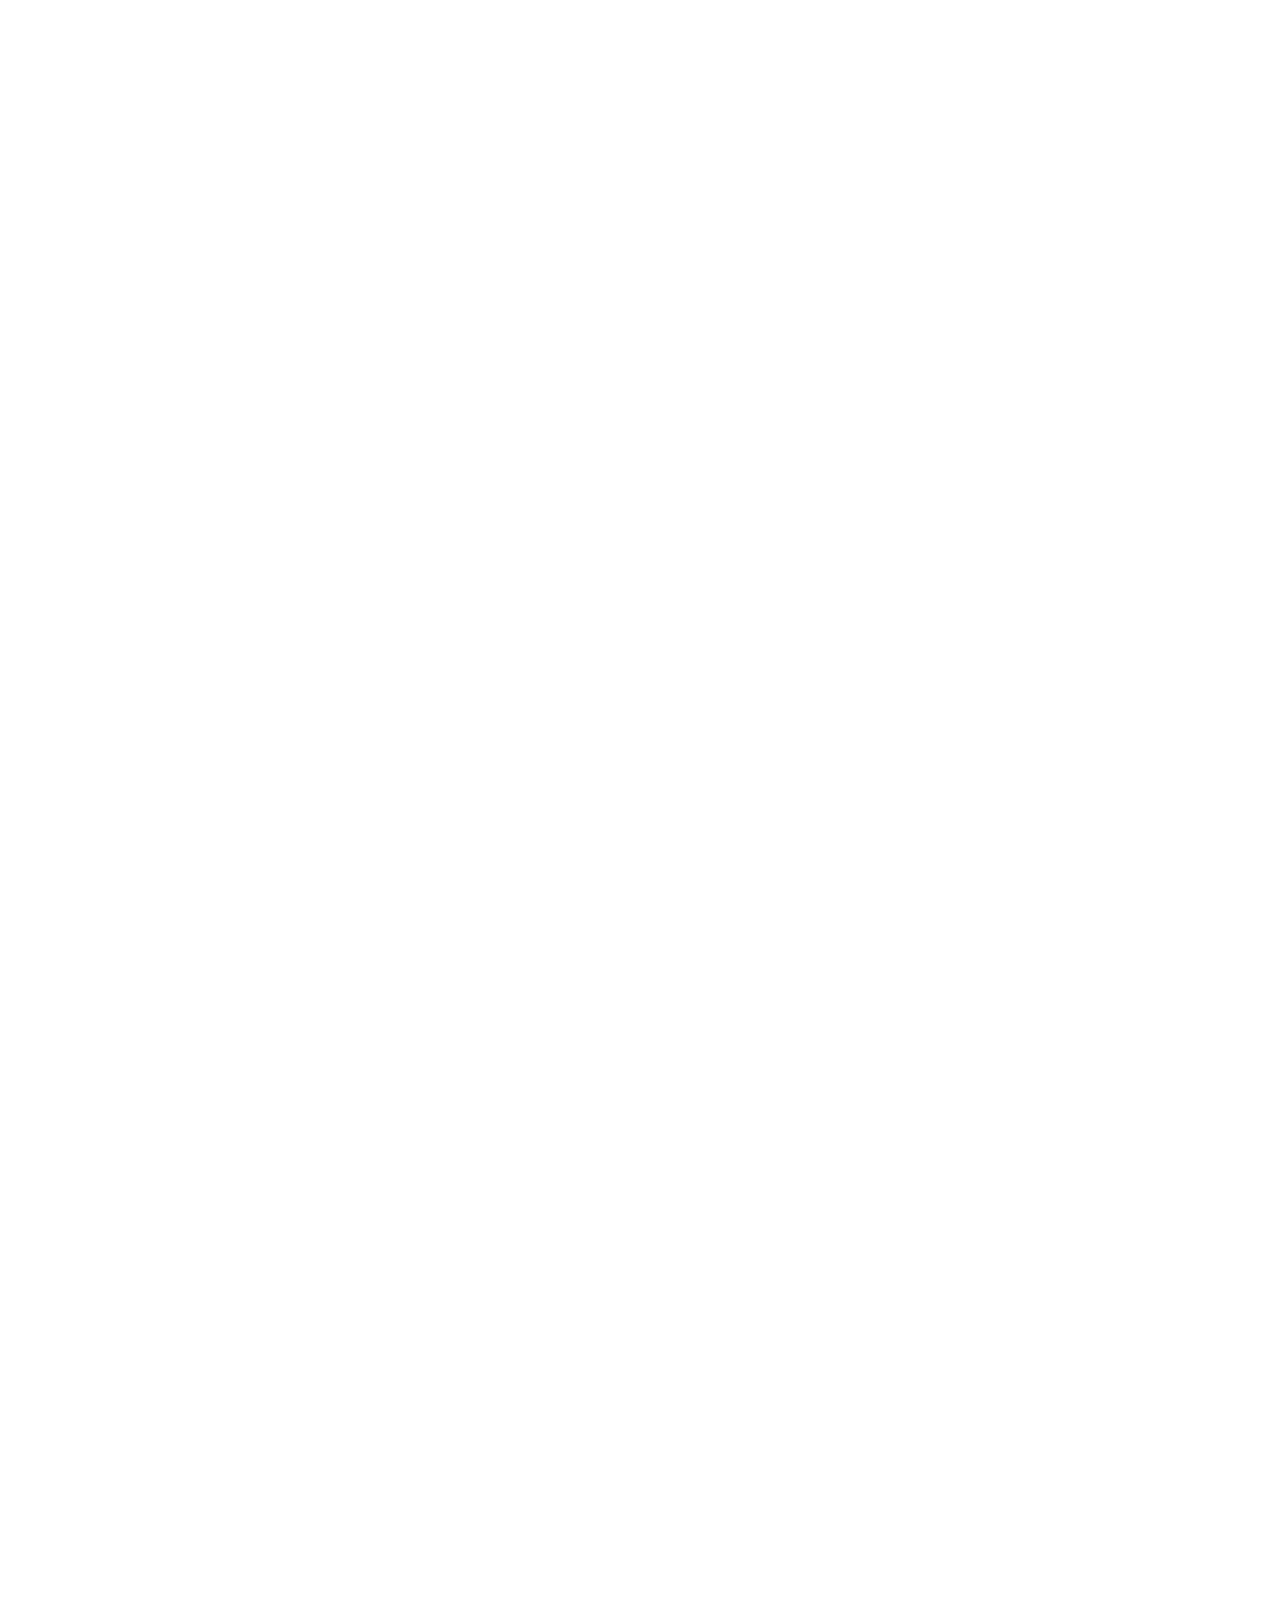
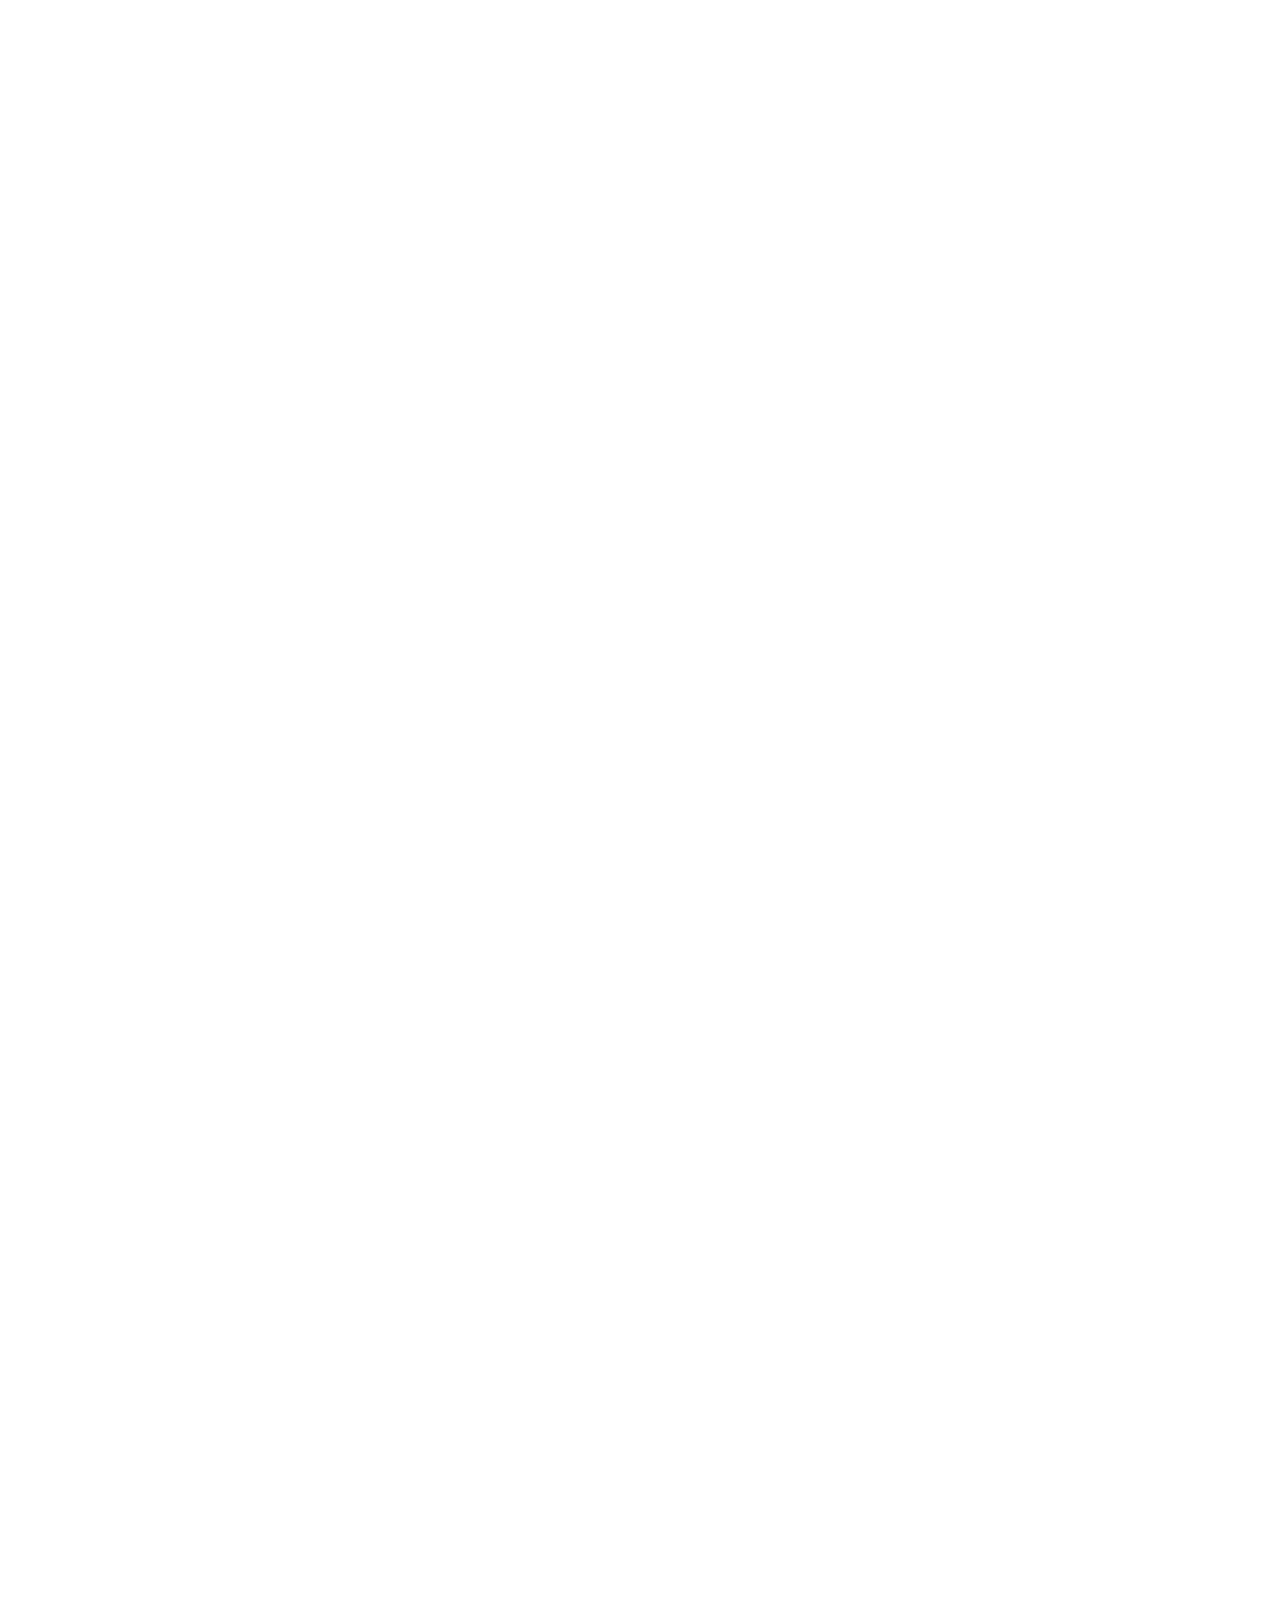
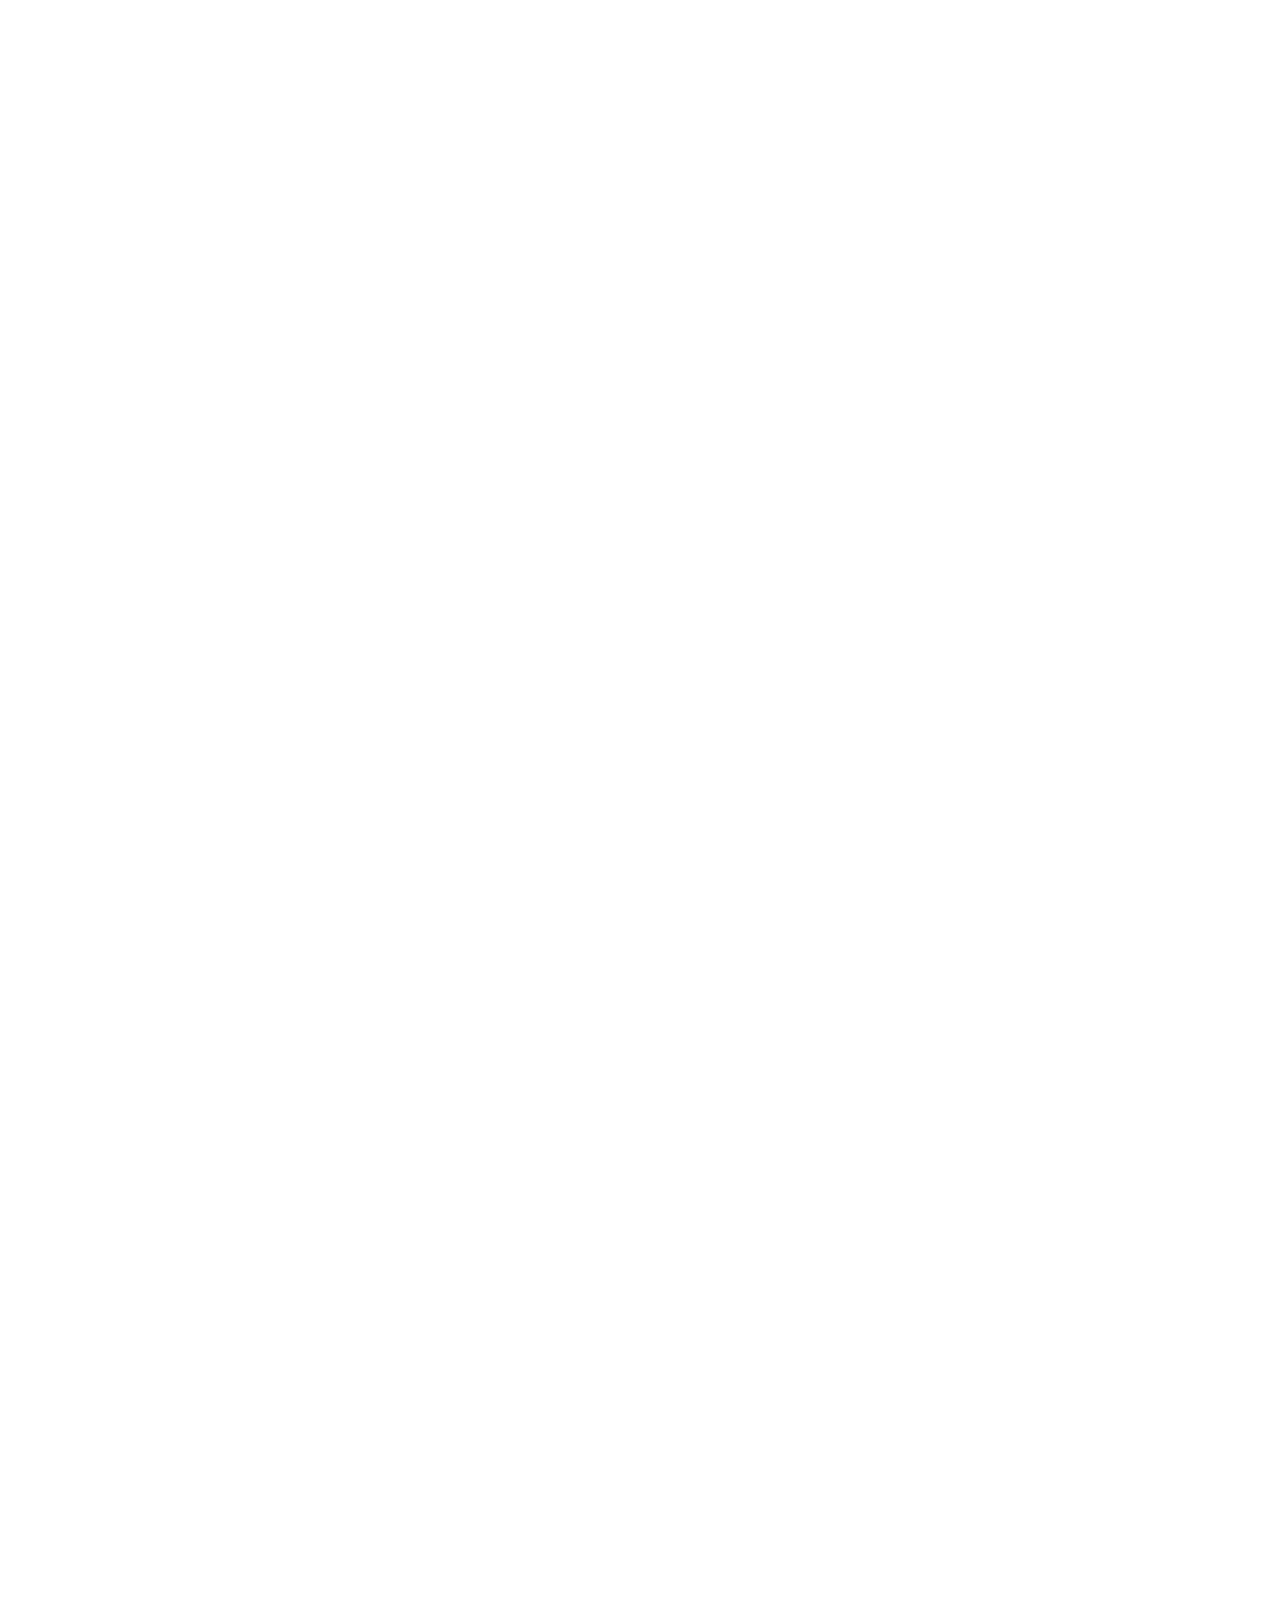
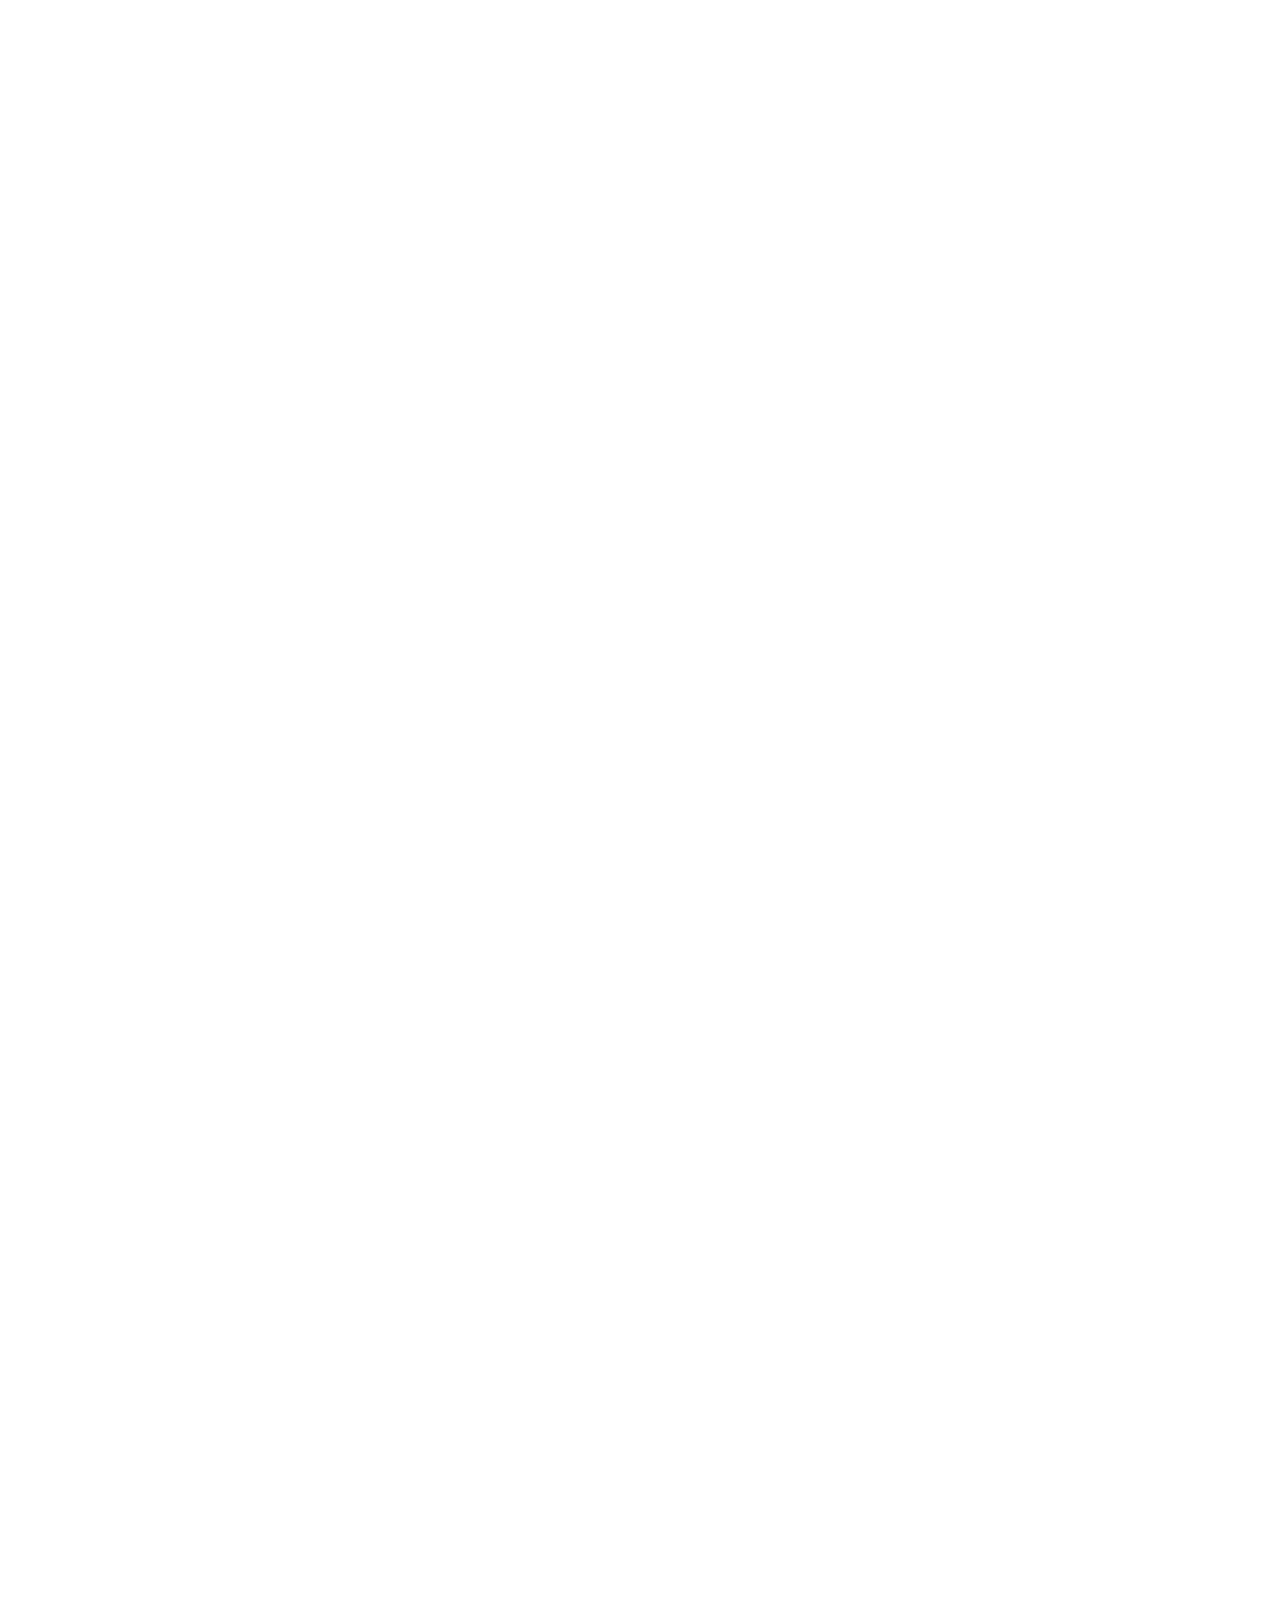
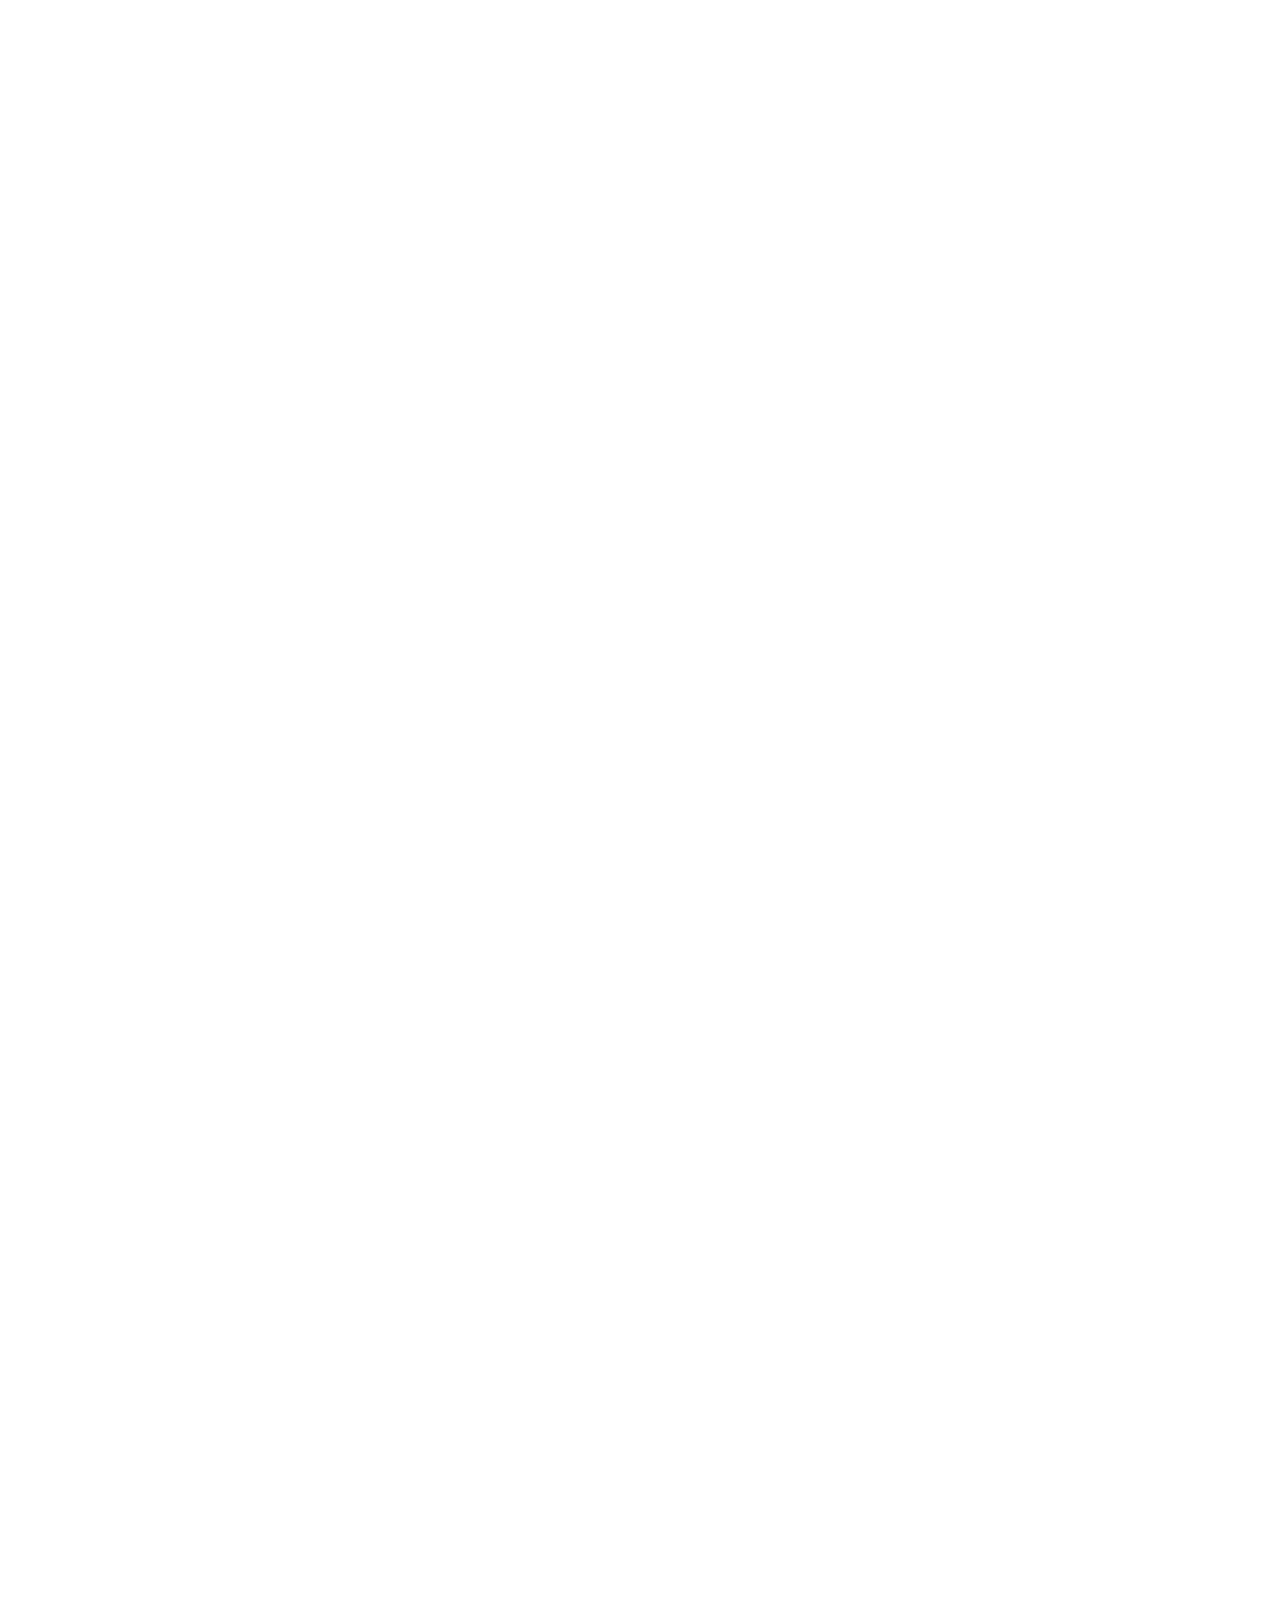
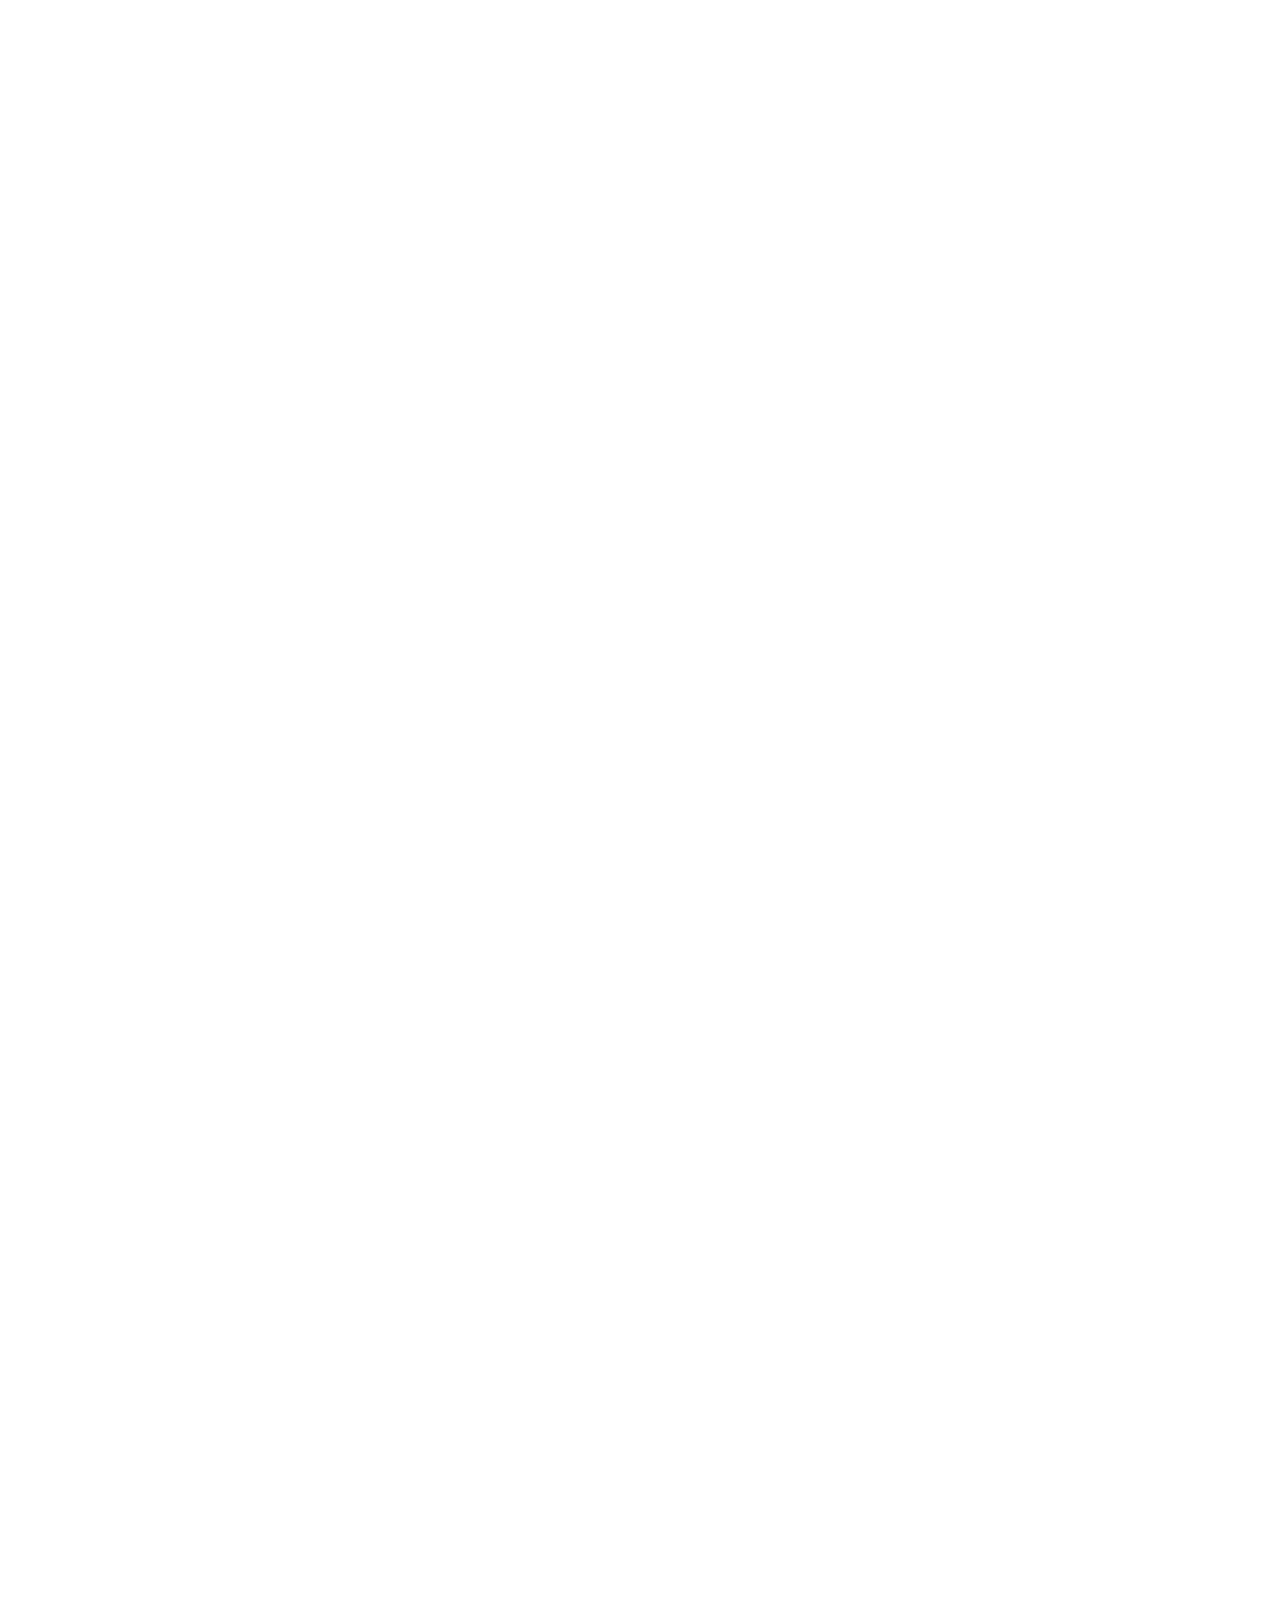
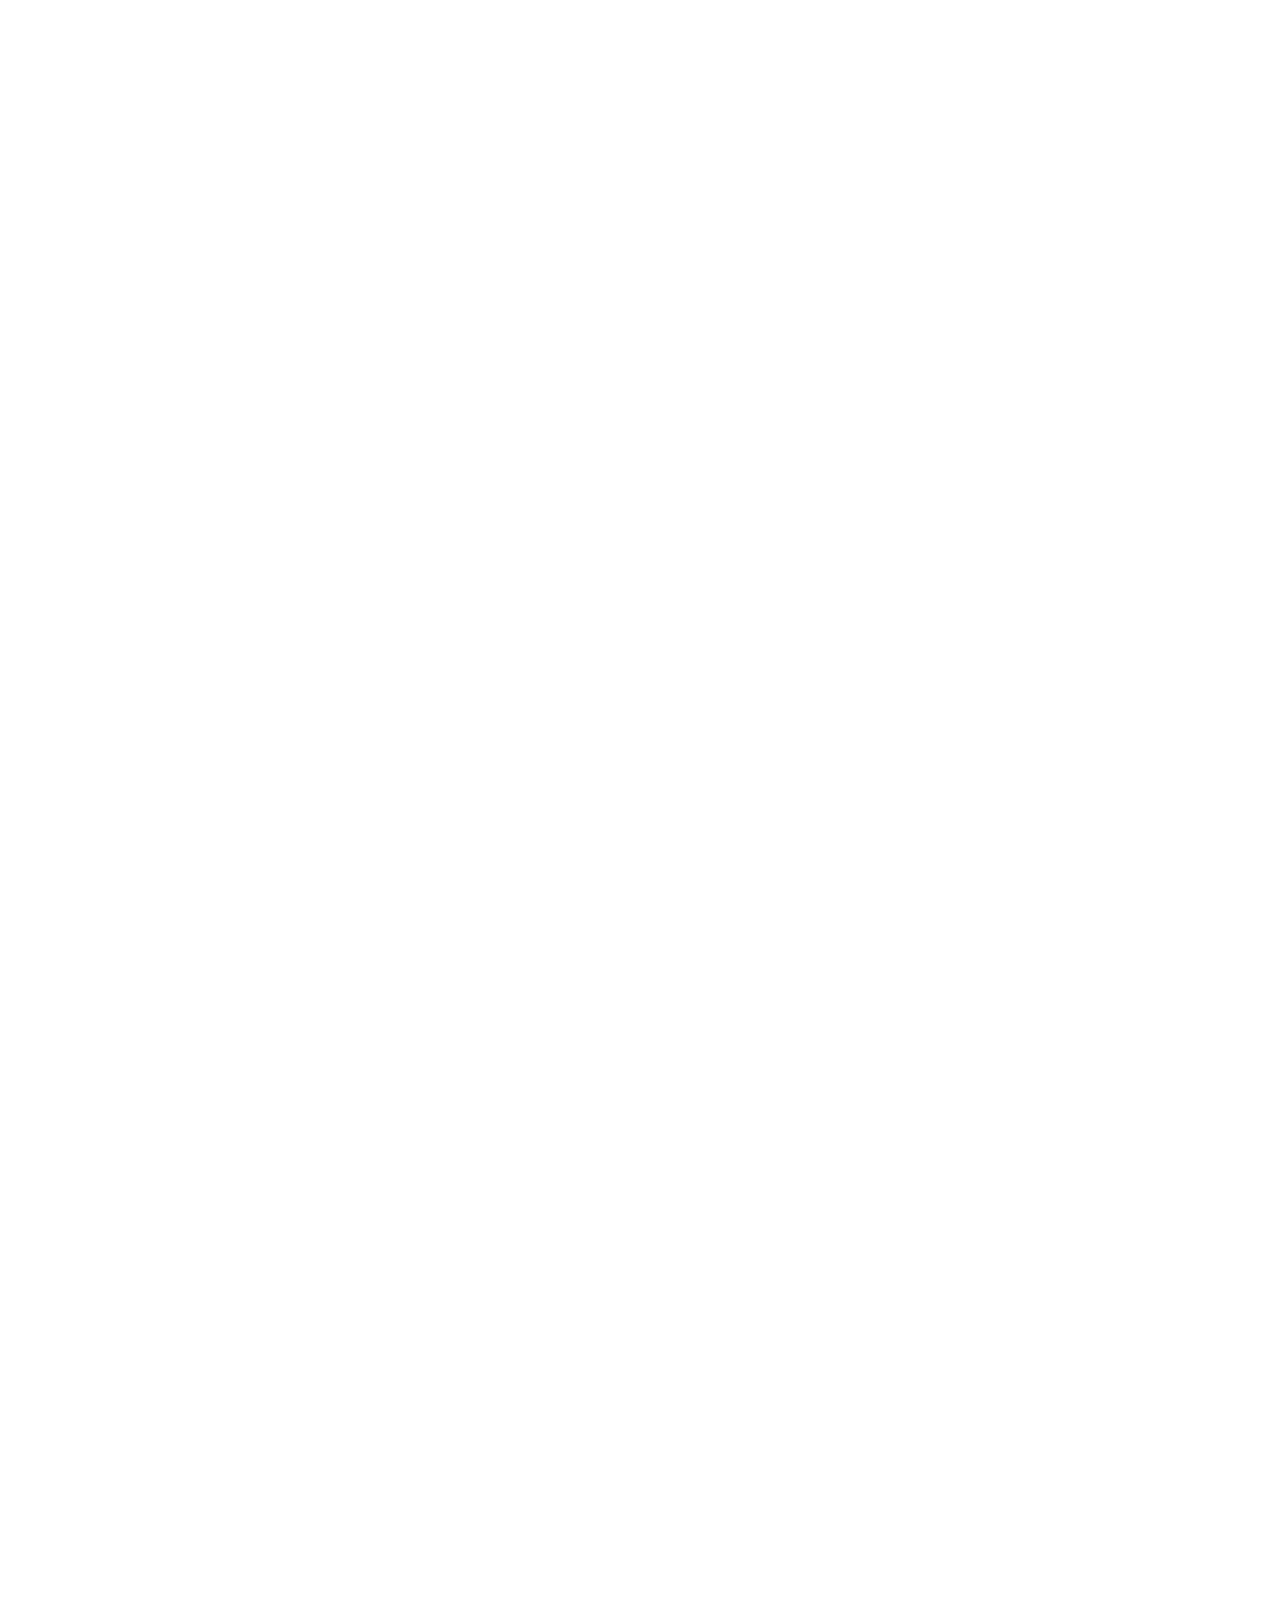
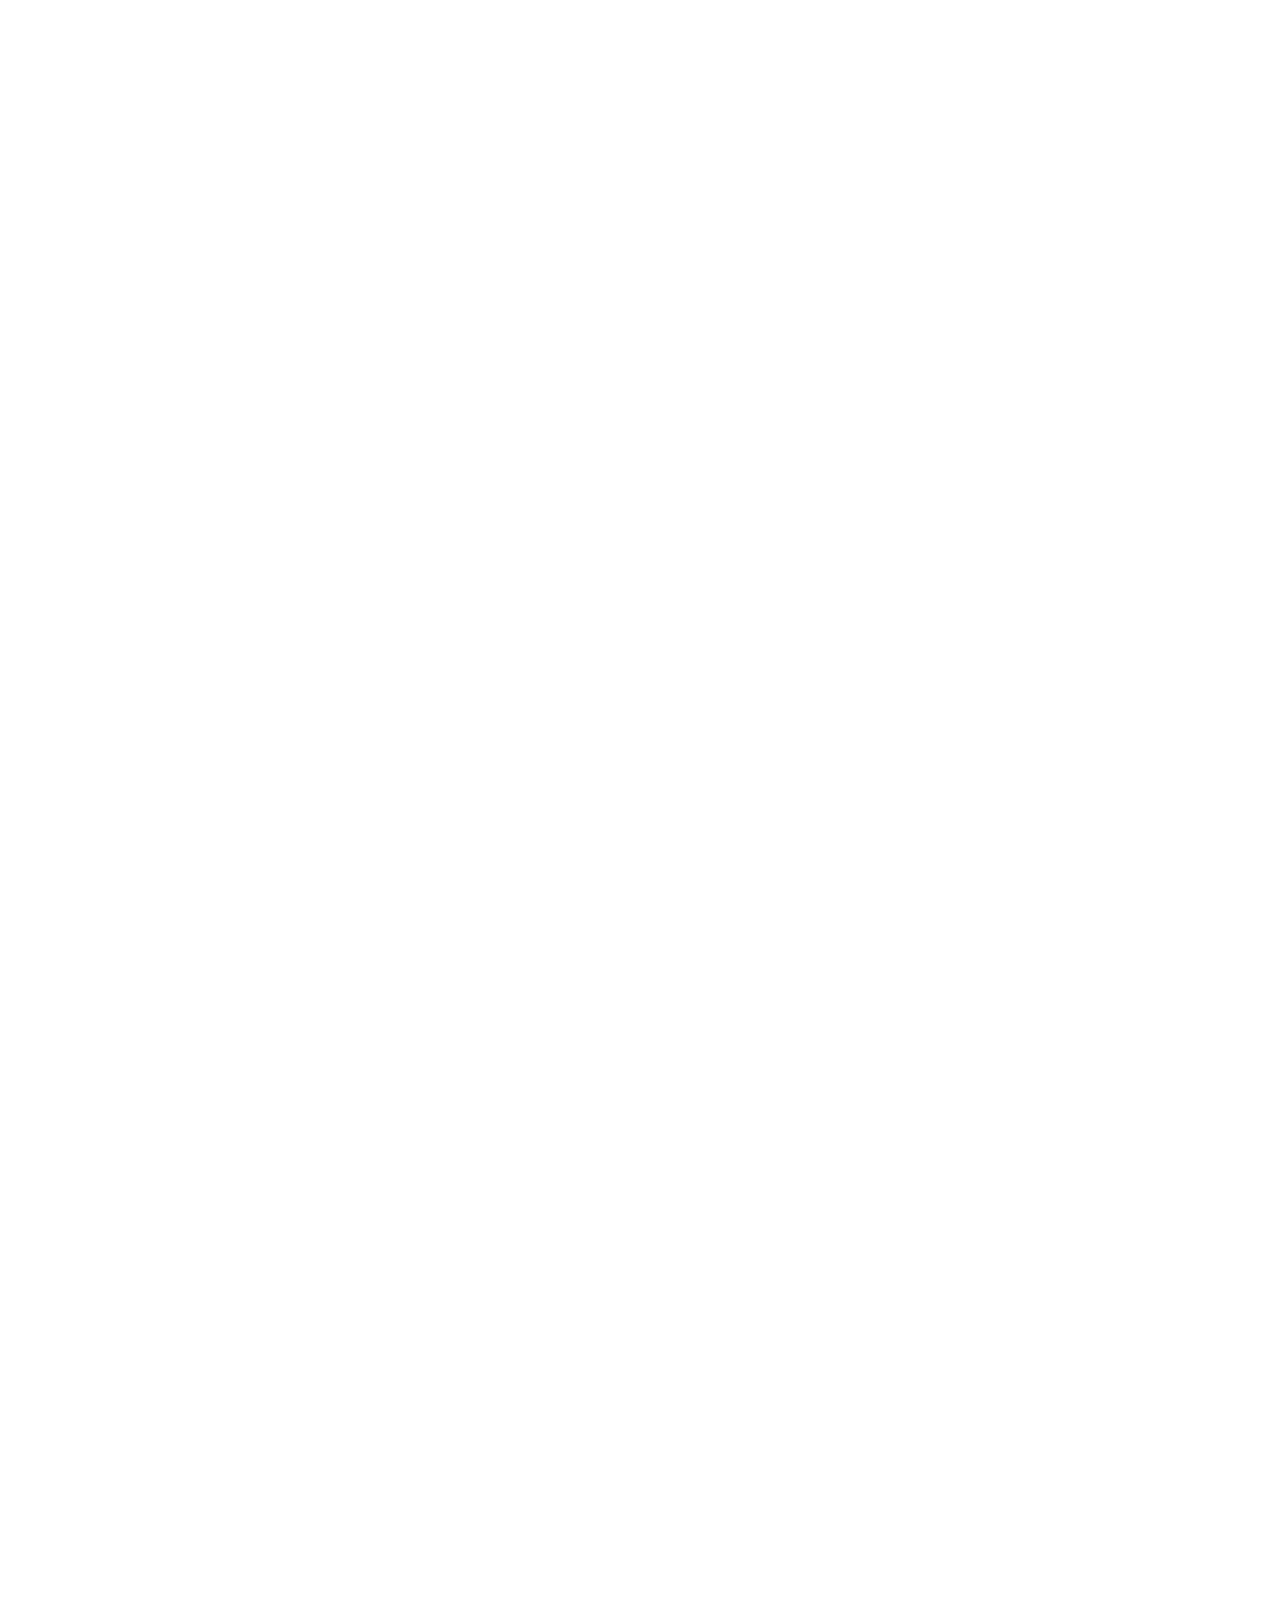
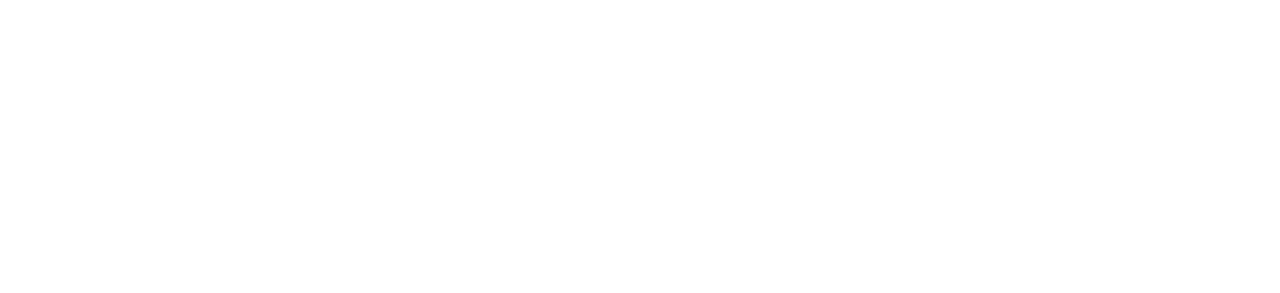
==== commit 8afeb5eb: "Add hotel motel holiday inn" ====
--- a/phone/index.html
+++ b/phone/index.html
@@ -18,10 +18,10 @@
   <title>Jennifer &amp; Edward</title>
   <!-- CSS -->
   <link rel="stylesheet" type="text/css" href="../css/site_global.css?crc=443350757"/>
-  <link rel="stylesheet" type="text/css" href="css/index.css?crc=3769842074" id="pagesheet"/>
+  <link rel="stylesheet" type="text/css" href="css/index.css?crc=466603424" id="pagesheet"/>
   <!-- IE-only CSS -->
   <!--[if lt IE 9]>
-  <link rel="stylesheet" type="text/css" href="css/iefonts_index.css?crc=274255792"/>
+  <link rel="stylesheet" type="text/css" href="css/iefonts_index.css?crc=470532191"/>
   <![endif]-->
   <!-- Other scripts -->
   <script type="text/javascript">
@@ -145,6 +145,15 @@
        </div>
        <a class="nonblock nontext clearfix grpelem" id="u3543-4" href="https://goo.gl/maps/Axoohim99im" target="_blank"><!-- content --><p><span id="u3543">VIEW MAP</span></p></a>
       </div>
+      <div class="clearfix colelem" id="pu3531-10"><!-- group -->
+       <div class="clearfix grpelem" id="u3531-10"><!-- content -->
+        <p id="u3531-2">Holiday Inn Express</p>
+        <p id="u3531-4">450 US Rt 1</p>
+        <p id="u3531-6">Freeport, ME 04032</p>
+        <p id="u3531-8">207-865-9020</p>
+       </div>
+       <a class="nonblock nontext clearfix grpelem" id="u3543-4" href="https://goo.gl/maps/3XVqcvUTzFC2" target="_blank"><!-- content --><p><span id="u3543">VIEW MAP</span></p></a>
+      </div>
      </div>
     </div>
     <div class="browser_width colelem" id="u1659-bw">
@@ -168,7 +177,7 @@
     <div class="clearfix colelem" id="u1629-7"><!-- content -->
      <p id="u1629-2">Please let us know if you can make it by September 7th.</p>
      <p id="u1629-3">&nbsp;</p>
-     <p id="u1629-5">If you’ll be attending, please fill out the form to let us know which events you’ll be attending and your meal preference. Feel free to reach out to us directly with any questions.</p>
+     <p id="u1629-5">If you’ll be attending, please fill out the form to let us know your meal preference. Feel free to reach out to us directly with any questions.</p>
     </div>
     <div class="clearfix colelem" id="u1657-13"><!-- content -->
      <p>Jen's Phone: (978) 618-2804</p>
@@ -180,7 +189,7 @@
     <div class="clearfix colelem" id="u3540-4"><!-- content -->
      <p>I'M ATTENDING:</p>
     </div>
-    <form class="form-grp clearfix colelem" id="widgetu1630" method="post" enctype="multipart/form-data" action="../scripts/form-u1630.php"><!-- none box -->
+    <form class="form-grp clearfix colelem" id="widgetu1630" method="post" enctype="multipart/form-data" action=""><!-- none box -->
      <div class="fld-grp clearfix grpelem" id="widgetu1651" data-required="true"><!-- none box -->
       <label class="fld-label actAsDiv clearfix grpelem" id="u1653-4" for="widgetu1651_input"><!-- content --><span class="actAsPara">FULL NAME:</span></label>
       <span class="fld-input NoWrap actAsDiv clearfix grpelem" id="u1654-4"><!-- content --><input class="wrapped-input" type="text" spellcheck="false" id="widgetu1651_input" name="custom_U1651" tabindex="1"/><label class="wrapped-input fld-prompt" id="widgetu1651_prompt" for="widgetu1651_input"><span class="actAsPara">Enter Name</span></label></span>
@@ -193,43 +202,43 @@
       <p>Submitting Form...</p>
      </div>
      <div class="clearfix grpelem" id="u1649-4"><!-- content -->
-      <p>The server encountered an error.</p>
+      <p>RSVP received. Thanks!</p>
      </div>
      <div class="clearfix grpelem" id="u1647-4"><!-- content -->
       <p>RSVP received. Thanks!</p>
      </div>
-     <button class="submit-btn NoWrap clearfix grpelem" id="u1650-4" type="submit" value="SUBMIT" tabindex="8"><!-- content -->
+     <button onclick="postToGoogle()" class="submit-btn NoWrap clearfix grpelem" id="u1650-4" type="submit" value="SUBMIT" tabindex="8"><!-- content -->
       <div style="margin-top:-16px;height:16px;">
        <p>SUBMIT</p>
       </div>
      </button>
      <div class="fld-grp clearfix grpelem" id="widgetu1635" data-required="false"><!-- none box -->
       <label class="fld-label actAsDiv clearfix grpelem" id="u1637-4" for="widgetu1635_input"><!-- content --><span class="actAsPara">COMMENTS:</span></label>
-      <span class="fld-textarea actAsDiv clearfix grpelem" id="u1636-4"><!-- content --><textarea class="wrapped-input" id="widgetu1635_input" name="custom_U1635" tabindex="7"></textarea><label class="wrapped-input fld-prompt" id="widgetu1635_prompt" for="widgetu1635_input"><span class="actAsPara">Enter Your Message</span></label></span>
-     </div>
-     <div class="fld-grp clearfix grpelem" id="widgetu1643" data-required="true" data-type="checkbox"><!-- none box -->
+      <span class="fld-textarea actAsDiv clearfix grpelem" id="u1636-4"><!-- content --><textarea class="wrapped-input" id="widgetu1635_input" name="custom_U1635" tabindex="7"></textarea></span>
+     </div>
+     <div class="fld-grp clearfix grpelem" id="widgetu1643" data-required="false" data-type="checkbox"><!-- none box -->
       <label class="fld-label actAsDiv clearfix grpelem" id="u1645-4" for="widgetu1643_input"><!-- content --><span class="actAsPara">Butternut squash ravioli with mascarpone cream sauce and roasted vegetables (V)</span></label>
       <div class="fld-checkbox museBGSize grpelem" id="u1646"><!-- simple frame -->
        <input class="wrapped-input" type="checkbox" value="1" id="widgetu1643_input" name="custom_U1643" tabindex="3"/>
        <label for="widgetu1643_input"></label>
       </div>
      </div>
-     <div class="fld-grp clearfix grpelem" id="widgetu1631" data-required="true" data-type="checkbox"><!-- none box -->
+     <div class="fld-grp clearfix grpelem" id="widgetu1631" data-required="false" data-type="checkbox"><!-- none box -->
       <label class="fld-label actAsDiv clearfix grpelem" id="u1634-4" for="widgetu1631_input"><!-- content --><span class="actAsPara">Chicken breast stuffed with butternut squash and brie, mashed sweet potatoes, and roasted vegetables</span></label>
       <div class="fld-checkbox museBGSize grpelem" id="u1632"><!-- simple frame -->
        <input class="wrapped-input" type="checkbox" value="1" id="widgetu1631_input" name="custom_U1631" tabindex="4"/>
        <label for="widgetu1631_input"></label>
       </div>
      </div>
-     <div class="fld-grp clearfix grpelem" id="widgetu3551" data-required="true" data-type="checkbox"><!-- none box -->
+     <div class="fld-grp clearfix grpelem" id="widgetu3551" data-required="false" data-type="checkbox"><!-- none box -->
       <label class="fld-label actAsDiv clearfix grpelem" id="u3554-5" for="widgetu3551_input"><!-- content --><span class="actAsPara">Braised short ribs with cranberry and shallot au jus with mashed potatoes and roasted vegetables</span><span class="actAsPara">&nbsp;</span></label>
       <div class="fld-checkbox museBGSize grpelem" id="u3553"><!-- simple frame -->
        <input class="wrapped-input" type="checkbox" value="1" id="widgetu3551_input" name="custom_U3551" tabindex="5"/>
        <label for="widgetu3551_input"></label>
       </div>
      </div>
-     <div class="fld-grp clearfix grpelem" id="widgetu3568" data-required="true" data-type="checkbox"><!-- none box -->
-      <label class="fld-label actAsDiv clearfix grpelem" id="u3570-5" for="widgetu3568_input"><!-- content --><span class="actAsPara">Children's Mea<span id="u3570-2">l</span></span></label>
+     <div class="fld-grp clearfix grpelem" id="widgetu3568" data-required="false" data-type="checkbox"><!-- none box -->
+      <label class="fld-label actAsDiv clearfix grpelem" id="u3570-5" for="widgetu3568_input"><!-- content --><span class="actAsPara">Children's Meal<span id="u3570-2">l</span></span></label>
       <div class="fld-checkbox museBGSize grpelem" id="u3569"><!-- simple frame -->
        <input class="wrapped-input" type="checkbox" value="1" id="widgetu3568_input" name="custom_U3568" tabindex="6"/>
        <label for="widgetu3568_input"></label>
@@ -257,10 +266,10 @@
   </div>
   <!-- Other scripts -->
   <script type="text/javascript">
-   window.Muse.assets.check=function(d){if(!window.Muse.assets.checked){window.Muse.assets.checked=!0;var b={},c=function(a,b){if(window.getComputedStyle){var c=window.getComputedStyle(a,null);return c&&c.getPropertyValue(b)||c&&c[b]||""}if(document.documentElement.currentStyle)return(c=a.currentStyle)&&c[b]||a.style&&a.style[b]||"";return""},a=function(a){if(a.match(/^rgb/))return a=a.replace(/\s+/g,"").match(/([\d\,]+)/gi)[0].split(","),(parseInt(a[0])<<16)+(parseInt(a[1])<<8)+parseInt(a[2]);if(a.match(/^\#/))return parseInt(a.substr(1),
-16);return 0},g=function(g){for(var f=document.getElementsByTagName("link"),h=0;h<f.length;h++)if("text/css"==f[h].type){var i=(f[h].href||"").match(/\/?css\/([\w\-]+\.css)\?crc=(\d+)/);if(!i||!i[1]||!i[2])break;b[i[1]]=i[2]}f=document.createElement("div");f.className="version";f.style.cssText="display:none; width:1px; height:1px;";document.getElementsByTagName("body")[0].appendChild(f);for(h=0;h<Muse.assets.required.length;){var i=Muse.assets.required[h],l=i.match(/([\w\-\.]+)\.(\w+)$/),k=l&&l[1]?
-l[1]:null,l=l&&l[2]?l[2]:null;switch(l.toLowerCase()){case "css":k=k.replace(/\W/gi,"_").replace(/^([^a-z])/gi,"_$1");f.className+=" "+k;k=a(c(f,"color"));l=a(c(f,"backgroundColor"));k!=0||l!=0?(Muse.assets.required.splice(h,1),"undefined"!=typeof b[i]&&(k!=b[i]>>>24||l!=(b[i]&16777215))&&Muse.assets.outOfDate.push(i)):h++;f.className="version";break;case "js":h++;break;default:throw Error("Unsupported file type: "+l);}}d?d().jquery!="1.8.3"&&Muse.assets.outOfDate.push("jquery-1.8.3.min.js"):Muse.assets.required.push("jquery-1.8.3.min.js");
-f.parentNode.removeChild(f);if(Muse.assets.outOfDate.length||Muse.assets.required.length)f="Some files on the server may be missing or incorrect. Clear browser cache and try again. If the problem persists please contact website author.",g&&Muse.assets.outOfDate.length&&(f+="\nOut of date: "+Muse.assets.outOfDate.join(",")),g&&Muse.assets.required.length&&(f+="\nMissing: "+Muse.assets.required.join(",")),alert(f)};location&&location.search&&location.search.match&&location.search.match(/muse_debug/gi)?setTimeout(function(){g(!0)},5E3):g()}};
+   window.Muse.assets.check=function(d){if(!window.Muse.assets.checked){window.Muse.assets.checked=!0;var b={},c=function(a,b){if(window.getComputedStyle){var c=window.getComputedStyle(a,null);return c&&c.getPropertyValue(b)||c&&c[b]||""}if(document.documentElement.currentStyle)return(c=a.currentStyle)&&c[b]||a.style&&a.style[b]||"";return""},a=function(a){if(a.match(/^rgb/))return a=a.replace(/\s+/g,"").match(/([\d\,]+)/gi)[0].split(","),(parseInt(a[0])<<16)+(parseInt(a[1])<<8)+parseInt(a[2]);if(a.match(/^\#/))return parseInt(a.substr(1),
+16);return 0},g=function(g){for(var f=document.getElementsByTagName("link"),h=0;h<f.length;h++)if("text/css"==f[h].type){var i=(f[h].href||"").match(/\/?css\/([\w\-]+\.css)\?crc=(\d+)/);if(!i||!i[1]||!i[2])break;b[i[1]]=i[2]}f=document.createElement("div");f.className="version";f.style.cssText="display:none; width:1px; height:1px;";document.getElementsByTagName("body")[0].appendChild(f);for(h=0;h<Muse.assets.required.length;){var i=Muse.assets.required[h],l=i.match(/([\w\-\.]+)\.(\w+)$/),k=l&&l[1]?
+l[1]:null,l=l&&l[2]?l[2]:null;switch(l.toLowerCase()){case "css":k=k.replace(/\W/gi,"_").replace(/^([^a-z])/gi,"_$1");f.className+=" "+k;k=a(c(f,"color"));l=a(c(f,"backgroundColor"));k!=0||l!=0?(Muse.assets.required.splice(h,1),"undefined"!=typeof b[i]&&(k!=b[i]>>>24||l!=(b[i]&16777215))&&Muse.assets.outOfDate.push(i)):h++;f.className="version";break;case "js":h++;break;default:throw Error("Unsupported file type: "+l);}}d?d().jquery!="1.8.3"&&Muse.assets.outOfDate.push("jquery-1.8.3.min.js"):Muse.assets.required.push("jquery-1.8.3.min.js");
+f.parentNode.removeChild(f);if(Muse.assets.outOfDate.length||Muse.assets.required.length)f="Some files on the server may be missing or incorrect. Clear browser cache and try again. If the problem persists please contact website author.",g&&Muse.assets.outOfDate.length&&(f+="\nOut of date: "+Muse.assets.outOfDate.join(",")),g&&Muse.assets.required.length&&(f+="\nMissing: "+Muse.assets.required.join(",")),alert(f)};location&&location.search&&location.search.match&&location.search.match(/muse_debug/gi)?setTimeout(function(){g(!0)},5E3):g()}};
 var muse_init=function(){require.config({baseUrl:"../"});require(["jquery","museutils","whatinput","jquery.watch","jquery.musepolyfill.bgsize","webpro"],function(d){var $ = d;$(document).ready(function(){try{
 window.Muse.assets.check($);/* body */
 Muse.Utils.transformMarkupToFixBrowserProblemsPreInit();/* body */
@@ -272,10 +281,69 @@
 Muse.Utils.initWidget('#widgetu1630', ['#bp_infinity'], function(elem) { return new WebPro.Widget.Form(elem, {validationEvent:'submit',errorStateSensitivity:'high',fieldWrapperClass:'fld-grp',formSubmittedClass:'frm-sub-st',formErrorClass:'frm-subm-err-st',formDeliveredClass:'frm-subm-ok-st',notEmptyClass:'non-empty-st',focusClass:'focus-st',invalidClass:'fld-err-st',requiredClass:'fld-err-st',ajaxSubmit:true}); });/* #widgetu1630 */
 Muse.Utils.showWidgetsWhenReady();/* body */
 Muse.Utils.transformMarkupToFixBrowserProblems();/* body */
-}catch(b){if(b&&"function"==typeof b.notify?b.notify():Muse.Assert.fail("Error calling selector function: "+b),false)throw b;}})})};
+}catch(b){if(b&&"function"==typeof b.notify?b.notify():Muse.Assert.fail("Error calling selector function: "+b),false)throw b;}})})};
 
 </script>
   <!-- RequireJS script -->
   <script src="../scripts/require.js?crc=4234670167" type="text/javascript" async data-main="../scripts/museconfig.js?crc=4152223963" onload="if (requirejs) requirejs.onError = function(requireType, requireModule) { if (requireType && requireType.toString && requireType.toString().indexOf && 0 <= requireType.toString().indexOf('#scripterror')) window.Muse.assets.check(); }" onerror="window.Muse.assets.check();"></script>
+    
+    <script type="text/javascript">
+
+    window.postToGoogle = function (){ 
+      console.log('posting to google');
+
+
+      var fullName = "entry.1498135098"
+      var email = "entry.191624842"
+      var mealPref = "entry.877086558"
+      var comments = "entry.2606285"
+      var data = {};
+
+
+      var fullNameVal = $('#widgetu1651_input').val();
+      var emailVal = $('#widgetu1639_input').val();
+      var mealPrefVal = ""; 
+      if ($('#widgetu1643_input').attr('checked') == "checked") {
+        mealPrefVal = mealPrefVal + "Ravioli";
+      }
+      if ($('#widgetu1631_input').attr('checked') == "checked") {
+        mealPrefVal = mealPrefVal + "Chicken";
+      }
+      if ($('#widgetu3551_input').attr('checked') == "checked") {
+        mealPrefVal = mealPrefVal + "Ribs";
+      }
+      if ($('#widgetu3568_input').attr('checked') == "checked") {
+        mealPrefVal = mealPrefVal + "Children";
+      }
+
+      var commentsVal = $('#widgetu1635_input').val();
+
+      data[fullName] = fullNameVal;
+      data[email] = emailVal;
+      data[mealPref] = mealPrefVal;
+      data[comments] = commentsVal;
+
+      console.log(JSON.stringify(data));
+
+      $.ajax({
+        url: "https://docs.google.com/forms/d/1kd3puKp3mZegoOCAV_Rajv3eaWXqoIO_rsfhE3wpdH4/formResponse",
+        data: data,
+        type: "POST",
+        dataType: "xml",
+        error: function(e) {
+          console.log('e');
+        },
+        statusCode: {
+            0: function() {
+                //Success message
+            },
+            200: function() {
+                //Success Message
+            }
+          }
+      });
+     }
+   </script>
+
    </body>
 </html>
--- a/phone/css/index.css
+++ b/phone/css/index.css
@@ -1 +1 @@
-.version.index{color:#0000E0;background-color:#B3399A;}#page{z-index:1;width:380px;min-height:7769.8919950108375px;background-image:none;border-width:0px;border-color:#000000;background-color:transparent;padding-bottom:0px;}#page_position_content{margin-bottom:-8px;width:0.01px;}#pu1582{z-index:196;width:0.01px;}#u1582{z-index:196;min-height:1668.9500000000003px;border-width:0px;border-color:transparent;background-color:#FFFFFF;padding-right:24px;padding-bottom:36.04999999999973px;}#u1585-4{z-index:213;width:211px;min-height:30px;background-color:transparent;line-height:24px;color:#373737;font-size:20px;font-family:asap, sans-serif;font-weight:700;margin-left:23px;margin-top:40px;position:relative;}#u1583-16{z-index:197;width:334px;min-height:328px;background-color:transparent;line-height:22px;color:#373737;font-size:16px;font-family:merriweather, serif;font-weight:300;margin-left:22px;margin-top:19px;position:relative;}.js body.initialized{visibility:visible;}#u1582-bw{z-index:196;min-height:1668.9500000000003px;margin-top:371px;}#u1567{z-index:218;min-height:409.90000000000003px;border-width:0px;border-color:transparent;opacity:1;-ms-filter:"progid:DXImageTransform.Microsoft.Alpha(Opacity=100)";filter:alpha(opacity=100);padding-bottom:0px;background:transparent url("../../images/header-u1567-fr.jpg?crc=528344910") no-repeat center center;background-size:cover;}.hidpi #u1567{background-image:url("../../images/header-u1567-fr_2x.jpg?crc=208500145");}#u1567_position_content{margin-top:-17px;padding-bottom:4px;width:100%;}#ptop{z-index:219;width:0.01px;position:relative;}#top{position:relative;margin-right:-10000px;width:22px;margin-top:17px;}#u1572{z-index:220;width:218px;border-width:0px;border-color:transparent;background-color:transparent;position:relative;margin-right:-10000px;left:88px;}#u1574-4{z-index:221;width:218px;min-height:25px;background-color:transparent;line-height:22px;color:#000000;text-align:center;font-size:18px;font-family:merriweather, serif;font-weight:300;position:relative;margin-right:-10000px;margin-top:69px;}#u2673{z-index:225;width:71px;background-color:transparent;position:relative;margin-right:-10000px;left:74px;}#u1575{z-index:226;display:block;margin-bottom:-13px;}#u1577{z-index:227;width:345px;border-width:0px;border-color:transparent;background-color:transparent;margin-left:30px;margin-top:226px;position:relative;}#u1578-4{z-index:236;width:143px;min-height:51px;background-color:transparent;line-height:44px;color:#FFFFFF;text-align:right;font-size:37px;font-family:playfair-display, serif;font-weight:400;position:relative;margin-right:-10000px;margin-top:4px;}#u1579-4{z-index:232;width:56px;min-height:58px;background-color:transparent;line-height:58px;color:#FFFFFF;text-align:center;font-size:48px;font-family:playfair-display, serif;font-weight:400;position:relative;margin-right:-10000px;left:145px;}#u1580-4{z-index:228;width:140px;min-height:51px;background-color:transparent;line-height:44px;color:#FFFFFF;text-align:left;font-size:37px;font-family:playfair-display, serif;font-weight:400;position:relative;margin-right:-10000px;margin-top:4px;left:205px;}#buttonu1570{z-index:240;width:196px;border-style:solid;border-width:1px;border-color:#373737;background-color:transparent;padding-bottom:11px;margin-left:96px;top:-4px;margin-bottom:-4px;position:relative;}#buttonu1570:hover{border-color:#373737;background-color:#373737;width:196px;min-height:0px;margin:0px 0px -4px 96px;}#buttonu1570.ButtonSelected{border-color:#373737;background-color:transparent;width:196px;min-height:0px;margin:0px 0px -4px 96px;}#u1571-4{z-index:241;width:119px;min-height:25px;background-color:transparent;color:#FFFFFF;text-align:center;letter-spacing:1px;line-height:22px;font-size:18px;font-family:playfair-display, serif;font-weight:400;position:relative;margin-right:-10000px;margin-top:11px;left:38px;}#buttonu1570:hover #u1571-4{padding-top:0px;padding-bottom:0px;min-height:25px;width:119px;margin:11px -10000px 0px 0px;}#buttonu1570.ButtonSelected #u1571-4{padding-top:0px;padding-bottom:0px;min-height:25px;width:119px;margin:11px -10000px 0px 0px;}#buttonu1570:hover #u1571-4 p{color:#FFFFFF;visibility:inherit;}#u1567-bw{z-index:218;min-height:409.90000000000003px;}#u1587{z-index:195;height:296px;border-width:0px;border-color:transparent;opacity:1;-ms-filter:"progid:DXImageTransform.Microsoft.Alpha(Opacity=100)";filter:alpha(opacity=100);background:#FFFFFF url("../../images/theproposal.jpg?crc=236137207") no-repeat center center;background-size:cover;}.hidpi #u1587{background-image:url("../../images/theproposal_2x.jpg?crc=4081833676");}#u1587-bw{z-index:195;height:296px;}#u1589{z-index:176;min-height:2255px;border-width:0px;border-color:transparent;background-color:#FFFFFF;padding-top:2px;padding-right:23px;padding-bottom:32px;}#u1592-4{z-index:190;width:220px;min-height:25px;background-color:transparent;line-height:24px;font-size:20px;font-family:asap, sans-serif;font-weight:700;margin-left:24px;margin-top:19px;position:relative;}#u1591-4{z-index:186;width:170px;min-height:24px;background-color:transparent;line-height:19px;color:#C09F5D;font-size:16px;font-family:asap, sans-serif;font-weight:400;font-style:italic;margin-left:24px;margin-top:1px;position:relative;}#u1590-9{z-index:177;width:334px;min-height:341px;background-color:transparent;font-family:merriweather, serif;font-weight:300;margin-left:23px;margin-top:14px;position:relative;}#u1590-2,#u1590-4,#u1590-6{font-size:16px;line-height:22px;}#u1590-7{font-size:14px;line-height:20px;}#u1589-bw{z-index:176;min-height:2255px;}#u1594{z-index:175;height:296px;border-width:0px;border-color:transparent;opacity:1;-ms-filter:"progid:DXImageTransform.Microsoft.Alpha(Opacity=100)";filter:alpha(opacity=100);background:#FFFFFF url("../../images/theweddingday.jpg?crc=17962912") no-repeat center center;background-size:cover;}.hidpi #u1594{background-image:url("../../images/theweddingday_2x.jpg?crc=371556006");}#u1594-bw{z-index:175;height:296px;}#u1625{z-index:120;min-height:682px;border-width:0px;border-color:transparent;background-color:#FFFFFF;padding-left:1px;padding-right:23px;padding-bottom:32px;}#u1598-4{z-index:131;width:313px;min-height:27px;background-color:transparent;line-height:24px;text-align:center;font-size:20px;font-family:asap, sans-serif;font-weight:700;margin-left:33px;margin-top:45px;position:relative;}#u1597-4{z-index:127;width:245px;min-height:25px;background-color:transparent;color:#C09F5D;text-align:center;line-height:19px;font-size:16px;font-family:asap, sans-serif;font-weight:400;font-style:italic;margin-left:67px;top:-1px;margin-bottom:-1px;position:relative;}#u1596-6{z-index:121;width:334px;min-height:106px;background-color:transparent;line-height:22px;color:#373737;text-align:center;font-size:16px;font-family:merriweather, serif;font-weight:300;margin-left:22px;margin-top:18px;position:relative;}#u1596-2{color:#C09F5D;font-family:merriweather, serif;font-weight:400;}#u1599-5{z-index:135;width:238px;min-height:30px;background-color:transparent;line-height:22px;color:#373737;text-align:center;font-size:18px;font-family:asap, sans-serif;font-weight:700;margin-left:70px;margin-top:30px;position:relative;}#pu1601-11{z-index:144;width:0.01px;margin-left:70px;margin-top:7px;position:relative;}#u1601-11{z-index:144;width:238px;min-height:142px;background-color:transparent;color:#373737;text-align:center;line-height:26px;font-size:16px;position:relative;margin-right:-10000px;}#u1601-4{font-family:merriweather, serif;font-weight:400;}#u1601-2,#u1601-6,#u1601-8,#u1601-9{font-family:merriweather, serif;font-weight:300;}#u3591-5{z-index:170;width:238px;min-height:35px;background-color:transparent;color:#C09F5D;text-align:center;line-height:19px;font-size:16px;font-family:asap, sans-serif;font-weight:400;font-style:italic;position:relative;margin-right:-10000px;margin-top:118px;}#u3591-5:hover{border-width:0px;border-color:transparent;padding-top:0px;padding-bottom:0px;min-height:35px;width:238px;margin:118px -10000px 0px 0px;}#u3591{color:#C09F5D;}#u3536-4{z-index:140;width:238px;min-height:30px;background-color:transparent;line-height:22px;color:#373737;text-align:center;font-size:18px;font-family:asap, sans-serif;font-weight:700;margin-left:70px;margin-top:28px;position:relative;}#pu3531-10{z-index:155;width:0.01px;margin-left:66px;margin-top:7px;position:relative;}#u3531-10{z-index:155;width:238px;min-height:142px;background-color:transparent;color:#373737;text-align:center;line-height:26px;font-size:16px;font-family:merriweather, serif;position:relative;margin-right:-10000px;left:4px;}#u3531-2{font-weight:400;}#u3531-4,#u3531-6,#u3531-8{font-weight:300;}#u3543-4{z-index:166;width:238px;min-height:35px;background-color:transparent;color:#C09F5D;text-align:center;line-height:19px;font-size:16px;font-family:asap, sans-serif;font-weight:400;font-style:italic;position:relative;margin-right:-10000px;margin-top:120px;}#u3543-4:hover{border-width:0px;border-color:transparent;padding-top:0px;padding-bottom:0px;min-height:35px;width:238px;margin:120px -10000px 0px 0px;}#u3591-5:hover p,#u3591-5:hover a,#u3591-5:hover span,#u3543-4:hover p,#u3543-4:hover span{color:#373737;visibility:inherit;}#u3543{text-decoration:underline;}#u1625-bw{z-index:120;min-height:682px;}#u1659{z-index:8;min-height:541.4556074766383px;border-width:0px;border-color:transparent;opacity:1;-ms-filter:"progid:DXImageTransform.Microsoft.Alpha(Opacity=100)";filter:alpha(opacity=100);padding-right:71px;padding-bottom:109.5443925233617px;background:#FFFFFF url("../../images/registry-u1659-fr.jpg?crc=4234060706") no-repeat center center;background-size:cover;}.hidpi #u1659{background-image:url("../../images/registry-u1659-fr_2x.jpg?crc=4055499825");}#u1661-4{z-index:10;width:238px;min-height:25px;background-color:transparent;line-height:24px;color:#FFFFFF;text-align:center;font-size:20px;font-family:asap, sans-serif;font-weight:700;margin-left:71px;margin-top:59px;position:relative;}#u1666{z-index:14;width:143px;height:59px;border-width:0px;border-color:transparent;opacity:1;-ms-filter:"progid:DXImageTransform.Microsoft.Alpha(Opacity=100)";filter:alpha(opacity=100);margin-left:124px;margin-top:154px;position:relative;background:transparent url("../../images/amazon_logo_rgb-u1666-fr.jpg?crc=4263002399") no-repeat center center;background-size:contain;}#u1666:hover{background-repeat:no-repeat;background-position:center center;opacity:0.6;-ms-filter:"progid:DXImageTransform.Microsoft.Alpha(Opacity=60)";filter:alpha(opacity=60);width:143px;height:59px;min-height:0px;margin:154px 0px 0px 124px;background-size:contain;}.hidpi #u1666{background-image:url("../../images/amazon_logo_rgb-u1666-fr_2x.jpg?crc=3897016124");}#u1668{z-index:16;width:98px;height:34px;border-style:solid;border-width:17px;border-color:#FFFFFF;opacity:1;-ms-filter:"progid:DXImageTransform.Microsoft.Alpha(Opacity=100)";filter:alpha(opacity=100);margin-left:130px;margin-top:50px;position:relative;background:#FFFFFF url("../../images/wm_logo.svg?crc=478557725") no-repeat center center;background-size:contain;}.nosvg #u1668{background-image:url('../../images/wm_logo_poster_u2686.png?crc=327483370');}#u1668:hover{background-repeat:no-repeat;background-position:center center;opacity:0.6;-ms-filter:"progid:DXImageTransform.Microsoft.Alpha(Opacity=60)";filter:alpha(opacity=60);width:98px;height:34px;min-height:0px;margin:50px 0px 0px 130px;background-size:contain;}#u1667{z-index:15;width:108px;height:34px;border-style:solid;border-width:17px;border-color:#FFFFFF;opacity:1;-ms-filter:"progid:DXImageTransform.Microsoft.Alpha(Opacity=100)";filter:alpha(opacity=100);margin-left:125px;margin-top:40px;position:relative;background:#FFFFFF url("../../images/bed-bath-and-beyond.svg?crc=4124304232") no-repeat center center;background-size:contain;}.nosvg #u1667{background-image:url('../../images/bed-bath-and-beyond_poster_u2678.png?crc=4125285989');}#u1667:hover{background-repeat:no-repeat;background-position:center center;opacity:0.6;-ms-filter:"progid:DXImageTransform.Microsoft.Alpha(Opacity=60)";filter:alpha(opacity=60);width:108px;height:34px;min-height:0px;margin:40px 0px 0px 125px;background-size:contain;}#u1659-bw{z-index:8;min-height:541.4556074766383px;}#story,#proposal,#wedding,#gifts,#rsvp{position:relative;}#u1626-4{z-index:17;width:266px;min-height:27px;background-color:transparent;line-height:24px;color:#373737;text-align:center;font-size:20px;font-family:asap, sans-serif;font-weight:700;margin-left:57px;margin-top:45px;position:relative;}#u1628-4{z-index:22;width:230px;min-height:23px;background-color:transparent;color:#C09F5D;text-align:center;line-height:19px;font-size:16px;font-family:asap, sans-serif;font-weight:400;font-style:italic;margin-left:75px;position:relative;}#u1629-7{z-index:26;width:334px;min-height:261px;background-color:transparent;text-align:left;margin-left:23px;margin-top:25px;position:relative;}#u1629-2{font-size:18px;line-height:25px;color:#C09F5D;font-family:asap, sans-serif;font-weight:400;font-style:italic;}#u1629-3,#u1629-5{font-size:16px;line-height:22px;color:#373737;font-family:merriweather, serif;font-weight:300;}#u1657-13{z-index:103;width:351px;min-height:54px;background-color:transparent;line-height:26px;color:#373737;font-size:16px;font-family:merriweather, serif;font-weight:300;margin-left:22px;margin-top:13px;position:relative;}#u3540-4{z-index:116;width:235px;min-height:21px;background-color:transparent;color:#373737;font-family:asap, sans-serif;font-weight:700;margin-left:22px;margin-top:55px;position:relative;}#widgetu1630{z-index:33;width:0.01px;height:678px;margin-left:22px;margin-top:11px;position:relative;}#widgetu1651{z-index:34;width:331px;height:66px;border-width:0px;border-color:transparent;background-color:transparent;position:relative;margin-right:-10000px;left:-1px;}#widgetu1651.fld-err-st{background-color:transparent;border-radius:0px;width:331px;height:66px;min-height:0px;margin:0px -10000px 0px 0px;}#u1653-4{z-index:35;width:275px;min-height:20px;border-width:0px;border-color:transparent;background-color:transparent;line-height:14px;color:#373737;text-align:left;font-family:asap, sans-serif;font-weight:700;position:relative;margin-right:-10000px;left:1px;}#u1654-4{z-index:39;width:317px;min-height:29px;border-style:solid;border-width:1px;border-color:#373737;background-color:transparent;padding:6px;line-height:12px;color:#999999;font-size:12px;font-family:merriweather, serif;font-weight:300;font-style:normal;position:relative;margin-right:-10000px;margin-top:23px;}#widgetu1651.non-empty-st #u1654-4{background-color:#F8F8F8;}#widgetu1651.non-empty-st #u1654-4 *{color:#4F4F4F;font-style:normal;}#widgetu1651_input,#widgetu1651_prompt{width:317px;min-height:29px;color:#999999;font-family:merriweather, serif;font-size:12px;font-style:normal;font-weight:300;padding:6px;}#widgetu1639{z-index:43;width:331px;height:66px;border-width:0px;border-color:transparent;background-color:transparent;position:relative;margin-right:-10000px;margin-top:94px;left:-1px;}#widgetu1639.fld-err-st{background-color:transparent;border-radius:0px;width:331px;height:66px;min-height:0px;margin:94px -10000px 0px 0px;}#u1640-4{z-index:44;width:275px;min-height:20px;border-width:0px;border-color:transparent;background-color:transparent;line-height:14px;color:#373737;text-align:left;font-family:asap, sans-serif;font-weight:700;position:relative;margin-right:-10000px;left:1px;}#widgetu1639.fld-err-st #u1640-4{padding-top:0px;padding-bottom:0px;min-height:20px;width:275px;margin:0px -10000px 0px 0px;}#u1641-4{z-index:48;width:317px;min-height:29px;border-style:solid;border-width:1px;border-color:#373737;background-color:transparent;padding:6px;line-height:12px;color:#999999;font-size:12px;font-family:merriweather, serif;font-weight:300;position:relative;margin-right:-10000px;margin-top:23px;}#widgetu1639.non-empty-st #u1641-4{background-color:#F8F8F8;}#widgetu1651.fld-err-st #u1654-4,#widgetu1639.fld-err-st #u1641-4{border-color:#D7244C;background-color:#F8F8F8;padding-top:6px;padding-bottom:6px;min-height:29px;width:317px;margin:23px -10000px 0px 0px;}#widgetu1639.non-empty-st #u1641-4 *{color:#4F4F4F;font-style:normal;}#widgetu1639_input,#widgetu1639_prompt{width:317px;min-height:29px;color:#999999;font-family:merriweather, serif;font-size:12px;font-weight:300;padding:6px;}#u1648-4{z-index:52;width:262px;min-height:18px;background-color:transparent;opacity:0;-ms-filter:"progid:DXImageTransform.Microsoft.Alpha(Opacity=0)";filter:alpha(opacity=0);padding-top:4px;line-height:14px;font-size:12px;font-family:Palatino, Palatino Linotype, Georgia, Times, Times New Roman, serif;position:relative;margin-right:-10000px;margin-top:656px;left:43px;}#widgetu1630.frm-sub-st #u1648-4 p{color:#999999;font-size:14px;line-height:1;font-family:asap, sans-serif;font-weight:400;font-style:italic;}#u1649-4{z-index:56;width:262px;min-height:18px;background-color:transparent;opacity:0;-ms-filter:"progid:DXImageTransform.Microsoft.Alpha(Opacity=0)";filter:alpha(opacity=0);padding-top:4px;line-height:14px;color:#FF0000;font-size:12px;font-family:Palatino, Palatino Linotype, Georgia, Times, Times New Roman, serif;position:relative;margin-right:-10000px;margin-top:656px;left:43px;}#widgetu1630.frm-subm-err-st #u1649-4 p{color:#D7244C;font-size:14px;line-height:1;font-family:asap, sans-serif;font-weight:400;font-style:italic;}#u1647-4{z-index:60;width:262px;min-height:18px;background-color:transparent;opacity:0;-ms-filter:"progid:DXImageTransform.Microsoft.Alpha(Opacity=0)";filter:alpha(opacity=0);padding-top:4px;line-height:12px;color:#00FF00;font-size:12px;font-family:Palatino, Palatino Linotype, Georgia, Times, Times New Roman, serif;position:relative;margin-right:-10000px;margin-top:656px;left:43px;}#widgetu1630.frm-sub-st #u1648-4,#widgetu1630.frm-subm-err-st #u1649-4,#widgetu1630.frm-subm-ok-st #u1647-4{opacity:1;-ms-filter:"progid:DXImageTransform.Microsoft.Alpha(Opacity=100)";filter:alpha(opacity=100);min-height:22px;}#widgetu1630.frm-subm-ok-st #u1647-4 p{color:#999999;font-size:14px;font-family:asap, sans-serif;font-weight:400;font-style:italic;}#u1650-4{width:332px;height:32px;border-style:solid;border-width:1px;border-color:#373737;background-color:transparent;line-height:24px;color:#373737;text-align:center;font-family:asap, sans-serif;font-weight:700;position:relative;margin-right:-10000px;margin-top:599px;padding:7px 0px 0px;}#u1650-4:hover{border-color:#C09F5D;background-color:#C09F5D;padding-top:7px;padding-bottom:0px;min-height:0px;width:332px;height:32px;margin:599px -10000px 0px 0px;}#widgetu1630.frm-sub-st #u1650-4{border-color:#C09F5D;background-color:#C09F5D;}#u1650-4:hover *{color:#FFFFFF;visibility:inherit;}#widgetu1630.frm-sub-st #u1650-4 *{color:#FFFFFF;}#widgetu1635{z-index:68;width:336px;height:195px;border-width:0px;border-color:transparent;background-color:transparent;position:relative;margin-right:-10000px;margin-top:396px;left:-1px;}#widgetu1635.fld-err-st{background-color:transparent;border-radius:0px;width:336px;height:195px;min-height:0px;margin:396px -10000px 0px 0px;}#u1637-4{z-index:69;width:275px;min-height:20px;border-width:0px;border-color:transparent;background-color:transparent;line-height:14px;color:#373737;text-align:left;font-family:asap, sans-serif;font-weight:700;position:relative;margin-right:-10000px;left:1px;}#u1636-4{z-index:73;width:322px;min-height:153px;border-style:solid;border-width:1px;border-color:#373737;background-color:transparent;padding:6px;line-height:12px;color:#999999;font-size:12px;font-family:merriweather, serif;font-weight:300;position:relative;margin-right:-10000px;margin-top:28px;}#widgetu1635.non-empty-st #u1636-4{background-color:#F8F8F8;}#widgetu1635.fld-err-st #u1636-4{border-color:#D7244C;background-color:#F8F8F8;padding-top:6px;padding-bottom:6px;min-height:153px;width:322px;margin:28px -10000px 0px 0px;}#widgetu1635.non-empty-st #u1636-4 *{color:#4F4F4F;font-style:normal;}#widgetu1651.fld-err-st #u1654-4 *,#widgetu1639.fld-err-st #u1641-4 *,#widgetu1635.fld-err-st #u1636-4 *{color:#D7244C;font-style:normal;}#widgetu1635_input,#widgetu1635_prompt{width:322px;min-height:153px;color:#999999;font-family:merriweather, serif;font-size:12px;font-weight:300;padding:6px;}#widgetu1651.fld-err-st #widgetu1651_input,#widgetu1651.fld-err-st #widgetu1651_prompt,#widgetu1639.fld-err-st #widgetu1639_input,#widgetu1639.fld-err-st #widgetu1639_prompt,#widgetu1635.fld-err-st #widgetu1635_input,#widgetu1635.fld-err-st #widgetu1635_prompt{padding-top:6px;padding-bottom:6px;}.js body,#widgetu1651.non-empty-st #widgetu1651_prompt,#widgetu1651.focus-st #widgetu1651_prompt,#widgetu1639.non-empty-st #widgetu1639_prompt,#widgetu1639.focus-st #widgetu1639_prompt,#widgetu1635.non-empty-st #widgetu1635_prompt,#widgetu1635.focus-st #widgetu1635_prompt{visibility:hidden;}#widgetu1643{z-index:77;width:315px;height:32px;border-width:0px;border-color:transparent;background-color:transparent;position:relative;margin-right:-10000px;margin-top:175px;}#widgetu1643.fld-err-st{background-color:transparent;border-radius:0px;width:315px;height:32px;min-height:0px;margin:175px -10000px 0px 0px;}#u1645-4{z-index:78;width:275px;min-height:28px;border-width:0px;border-color:transparent;background-color:transparent;line-height:14px;color:#373737;text-align:left;font-family:asap, sans-serif;font-weight:700;position:relative;margin-right:-10000px;left:40px;}#widgetu1643.fld-err-st #u1645-4{border-width:0px;border-color:transparent;padding-top:0px;padding-bottom:0px;min-height:28px;width:275px;margin:0px -10000px 0px 0px;}#u1646{z-index:82;width:32px;height:32px;background-color:transparent;position:relative;margin-right:-10000px;}#u1646 input.not_checked + label{border-color:#373737;opacity:1;-ms-filter:"progid:DXImageTransform.Microsoft.Alpha(Opacity=100)";filter:alpha(opacity=100);background:transparent url("../../images/checkboxunchecked.jpg?crc=4284791278") no-repeat center center;background-size:contain;}#u1646 input:not(:checked) + label{border-color:#373737;opacity:1;-ms-filter:"progid:DXImageTransform.Microsoft.Alpha(Opacity=100)";filter:alpha(opacity=100);background:transparent url("../../images/checkboxunchecked.jpg?crc=4284791278") no-repeat center center;background-size:contain;}#u1646 input.checked + label{border-color:#373737;opacity:1;-ms-filter:"progid:DXImageTransform.Microsoft.Alpha(Opacity=100)";filter:alpha(opacity=100);background:transparent url("../../images/checkboxchecked.jpg?crc=3811403411") no-repeat center center;background-size:contain;}#u1646 input:checked + label{border-color:#373737;opacity:1;-ms-filter:"progid:DXImageTransform.Microsoft.Alpha(Opacity=100)";filter:alpha(opacity=100);background:transparent url("../../images/checkboxchecked.jpg?crc=3811403411") no-repeat center center;background-size:contain;}#u1646 input.not_checked:active + label{border-color:#373737;opacity:1;-ms-filter:"progid:DXImageTransform.Microsoft.Alpha(Opacity=100)";filter:alpha(opacity=100);width:32px;height:32px;min-height:0px;background:#F8F8F8 url("../../images/checkboxuncheckedmousedown.jpg?crc=4094402789") no-repeat center center;background-size:contain;}#u1646 input:not(:checked):active + label{border-color:#373737;opacity:1;-ms-filter:"progid:DXImageTransform.Microsoft.Alpha(Opacity=100)";filter:alpha(opacity=100);width:32px;height:32px;min-height:0px;background:#F8F8F8 url("../../images/checkboxuncheckedmousedown.jpg?crc=4094402789") no-repeat center center;background-size:contain;}#u1646 input.checked:active + label{border-color:#373737;opacity:1;-ms-filter:"progid:DXImageTransform.Microsoft.Alpha(Opacity=100)";filter:alpha(opacity=100);width:32px;height:32px;min-height:0px;background:transparent url("../../images/checkboxcheckedmousedown.jpg?crc=4186677088") no-repeat center center;background-size:contain;}#u1646 input:checked:active + label{border-color:#373737;opacity:1;-ms-filter:"progid:DXImageTransform.Microsoft.Alpha(Opacity=100)";filter:alpha(opacity=100);width:32px;height:32px;min-height:0px;background:transparent url("../../images/checkboxcheckedmousedown.jpg?crc=4186677088") no-repeat center center;background-size:contain;}#u1646 input.not_checked:hover + label,#widgetu1643.focus-st #u1646 input.not_checked + label{border-color:#373737;opacity:1;-ms-filter:"progid:DXImageTransform.Microsoft.Alpha(Opacity=100)";filter:alpha(opacity=100);width:32px;height:32px;min-height:0px;background:#F8F8F8 url("../../images/checkboxuncheckedrollover.jpg?crc=3930314023") no-repeat center center;background-size:contain;}#u1646 input:not(:checked):hover + label,#widgetu1643.focus-st #u1646 input:not(:checked) + label{border-color:#373737;opacity:1;-ms-filter:"progid:DXImageTransform.Microsoft.Alpha(Opacity=100)";filter:alpha(opacity=100);width:32px;height:32px;min-height:0px;background:#F8F8F8 url("../../images/checkboxuncheckedrollover.jpg?crc=3930314023") no-repeat center center;background-size:contain;}#u1646 input.checked:hover + label,#widgetu1643.focus-st #u1646 input.checked + label{border-color:#373737;opacity:1;-ms-filter:"progid:DXImageTransform.Microsoft.Alpha(Opacity=100)";filter:alpha(opacity=100);width:32px;height:32px;min-height:0px;background:transparent url("../../images/checkboxcheckedrollover.jpg?crc=453126313") no-repeat center center;background-size:contain;}#u1646 input:checked:hover + label,#widgetu1643.focus-st #u1646 input:checked + label{border-color:#373737;opacity:1;-ms-filter:"progid:DXImageTransform.Microsoft.Alpha(Opacity=100)";filter:alpha(opacity=100);width:32px;height:32px;min-height:0px;background:transparent url("../../images/checkboxcheckedrollover.jpg?crc=453126313") no-repeat center center;background-size:contain;}#widgetu1631{z-index:83;width:317px;height:42px;border-width:0px;border-color:transparent;background-color:transparent;position:relative;margin-right:-10000px;margin-top:230px;}#widgetu1631.fld-err-st{background-color:transparent;border-radius:0px;width:317px;height:42px;min-height:0px;margin:230px -10000px 0px 0px;}#u1634-4{z-index:84;width:275px;min-height:42px;border-width:0px;border-color:transparent;background-color:transparent;line-height:14px;color:#373737;text-align:left;font-family:asap, sans-serif;font-weight:700;position:relative;margin-right:-10000px;left:42px;}#widgetu1631.fld-err-st #u1634-4{border-width:0px;border-color:transparent;padding-top:0px;padding-bottom:0px;min-height:42px;width:275px;margin:0px -10000px 0px 0px;}#u1632{z-index:88;width:32px;height:32px;background-color:transparent;position:relative;margin-right:-10000px;}#u1632 input.not_checked + label{opacity:1;-ms-filter:"progid:DXImageTransform.Microsoft.Alpha(Opacity=100)";filter:alpha(opacity=100);background:transparent url("../../images/checkboxunchecked.jpg?crc=4284791278") no-repeat center center;background-size:contain;}#u1632 input:not(:checked) + label{opacity:1;-ms-filter:"progid:DXImageTransform.Microsoft.Alpha(Opacity=100)";filter:alpha(opacity=100);background:transparent url("../../images/checkboxunchecked.jpg?crc=4284791278") no-repeat center center;background-size:contain;}#u1632 input.checked + label{opacity:1;-ms-filter:"progid:DXImageTransform.Microsoft.Alpha(Opacity=100)";filter:alpha(opacity=100);background:transparent url("../../images/checkboxchecked.jpg?crc=3811403411") no-repeat center center;background-size:contain;}#u1632 input:checked + label{opacity:1;-ms-filter:"progid:DXImageTransform.Microsoft.Alpha(Opacity=100)";filter:alpha(opacity=100);background:transparent url("../../images/checkboxchecked.jpg?crc=3811403411") no-repeat center center;background-size:contain;}#u1632 input.not_checked:hover + label,#widgetu1631.focus-st #u1632 input.not_checked + label{opacity:1;-ms-filter:"progid:DXImageTransform.Microsoft.Alpha(Opacity=100)";filter:alpha(opacity=100);width:32px;height:32px;min-height:0px;background:transparent url("../../images/checkboxuncheckedrollover.jpg?crc=3930314023") no-repeat center center;background-size:contain;}#u1632 input:not(:checked):hover + label,#widgetu1631.focus-st #u1632 input:not(:checked) + label{opacity:1;-ms-filter:"progid:DXImageTransform.Microsoft.Alpha(Opacity=100)";filter:alpha(opacity=100);width:32px;height:32px;min-height:0px;background:transparent url("../../images/checkboxuncheckedrollover.jpg?crc=3930314023") no-repeat center center;background-size:contain;}#u1632 input.checked:hover + label,#widgetu1631.focus-st #u1632 input.checked + label{opacity:1;-ms-filter:"progid:DXImageTransform.Microsoft.Alpha(Opacity=100)";filter:alpha(opacity=100);width:32px;height:32px;min-height:0px;background:transparent url("../../images/checkboxcheckedrollover.jpg?crc=453126313") no-repeat center center;background-size:contain;}#u1632 input:checked:hover + label,#widgetu1631.focus-st #u1632 input:checked + label{opacity:1;-ms-filter:"progid:DXImageTransform.Microsoft.Alpha(Opacity=100)";filter:alpha(opacity=100);width:32px;height:32px;min-height:0px;background:transparent url("../../images/checkboxcheckedrollover.jpg?crc=453126313") no-repeat center center;background-size:contain;}#widgetu3551{z-index:89;width:317px;height:56px;border-width:0px;border-color:transparent;background-color:transparent;position:relative;margin-right:-10000px;margin-top:284px;}#widgetu3551.fld-err-st{background-color:transparent;border-radius:0px;width:317px;height:56px;min-height:0px;margin:284px -10000px 0px 0px;}#u3554-5{z-index:90;width:275px;min-height:56px;border-width:0px;border-color:transparent;background-color:transparent;line-height:14px;color:#373737;text-align:left;font-family:asap, sans-serif;font-weight:700;position:relative;margin-right:-10000px;left:42px;}#widgetu3551.fld-err-st #u3554-5{border-width:0px;border-color:transparent;padding-top:0px;padding-bottom:0px;min-height:56px;width:275px;margin:0px -10000px 0px 0px;}#u3553{z-index:95;width:32px;height:32px;background-color:transparent;position:relative;margin-right:-10000px;}#u3553 input.not_checked + label{opacity:1;-ms-filter:"progid:DXImageTransform.Microsoft.Alpha(Opacity=100)";filter:alpha(opacity=100);background:transparent url("../../images/checkboxunchecked.jpg?crc=4284791278") no-repeat center center;background-size:contain;}#u3553 input:not(:checked) + label{opacity:1;-ms-filter:"progid:DXImageTransform.Microsoft.Alpha(Opacity=100)";filter:alpha(opacity=100);background:transparent url("../../images/checkboxunchecked.jpg?crc=4284791278") no-repeat center center;background-size:contain;}#u3553 input.checked + label{opacity:1;-ms-filter:"progid:DXImageTransform.Microsoft.Alpha(Opacity=100)";filter:alpha(opacity=100);background:transparent url("../../images/checkboxchecked.jpg?crc=3811403411") no-repeat center center;background-size:contain;}#u3553 input:checked + label{opacity:1;-ms-filter:"progid:DXImageTransform.Microsoft.Alpha(Opacity=100)";filter:alpha(opacity=100);background:transparent url("../../images/checkboxchecked.jpg?crc=3811403411") no-repeat center center;background-size:contain;}#u3553 input.not_checked:hover + label,#widgetu3551.focus-st #u3553 input.not_checked + label{opacity:1;-ms-filter:"progid:DXImageTransform.Microsoft.Alpha(Opacity=100)";filter:alpha(opacity=100);width:32px;height:32px;min-height:0px;background:transparent url("../../images/checkboxuncheckedrollover.jpg?crc=3930314023") no-repeat center center;background-size:contain;}#u3553 input:not(:checked):hover + label,#widgetu3551.focus-st #u3553 input:not(:checked) + label{opacity:1;-ms-filter:"progid:DXImageTransform.Microsoft.Alpha(Opacity=100)";filter:alpha(opacity=100);width:32px;height:32px;min-height:0px;background:transparent url("../../images/checkboxuncheckedrollover.jpg?crc=3930314023") no-repeat center center;background-size:contain;}#u3553 input.checked:hover + label,#widgetu3551.focus-st #u3553 input.checked + label{opacity:1;-ms-filter:"progid:DXImageTransform.Microsoft.Alpha(Opacity=100)";filter:alpha(opacity=100);width:32px;height:32px;min-height:0px;background:transparent url("../../images/checkboxcheckedrollover.jpg?crc=453126313") no-repeat center center;background-size:contain;}#u3553 input:checked:hover + label,#widgetu3551.focus-st #u3553 input:checked + label{opacity:1;-ms-filter:"progid:DXImageTransform.Microsoft.Alpha(Opacity=100)";filter:alpha(opacity=100);width:32px;height:32px;min-height:0px;background:transparent url("../../images/checkboxcheckedrollover.jpg?crc=453126313") no-repeat center center;background-size:contain;}#widgetu3568{z-index:96;width:317px;height:32px;border-width:0px;border-color:transparent;background-color:transparent;position:relative;margin-right:-10000px;margin-top:337px;}#widgetu3568.fld-err-st{background-color:transparent;border-radius:0px;width:317px;height:32px;min-height:0px;margin:337px -10000px 0px 0px;}#u3570-5{z-index:97;width:275px;min-height:20px;border-width:0px;border-color:transparent;background-color:transparent;line-height:14px;color:#373737;text-align:left;font-family:asap, sans-serif;font-weight:700;position:relative;margin-right:-10000px;left:42px;}#widgetu1651.fld-err-st #u1653-4,#widgetu1635.fld-err-st #u1637-4,#widgetu3568.fld-err-st #u3570-5{border-width:0px;border-color:transparent;padding-top:0px;padding-bottom:0px;min-height:20px;width:275px;margin:0px -10000px 0px 0px;}#widgetu1651.fld-err-st #u1653-4 p,#widgetu1651.fld-err-st #u1653-4 span,#widgetu1639.fld-err-st #u1640-4 p,#widgetu1639.fld-err-st #u1640-4 span,#widgetu1635.fld-err-st #u1637-4 p,#widgetu1635.fld-err-st #u1637-4 span,#widgetu1643.fld-err-st #u1645-4 p,#widgetu1643.fld-err-st #u1645-4 span,#widgetu1631.fld-err-st #u1634-4 p,#widgetu1631.fld-err-st #u1634-4 span,#widgetu3551.fld-err-st #u3554-5 p,#widgetu3551.fld-err-st #u3554-5 span,#widgetu3568.fld-err-st #u3570-5 p,#widgetu3568.fld-err-st #u3570-5 span{color:#D7244C;}#u1599-2,#u1657-7,#u3570-2{letter-spacing:-1px;}#u3569{z-index:102;width:32px;height:32px;background-color:transparent;position:relative;margin-right:-10000px;}#u3569 input.not_checked + label{opacity:1;-ms-filter:"progid:DXImageTransform.Microsoft.Alpha(Opacity=100)";filter:alpha(opacity=100);background:transparent url("../../images/checkboxunchecked.jpg?crc=4284791278") no-repeat center center;background-size:contain;}#u3569 input:not(:checked) + label{opacity:1;-ms-filter:"progid:DXImageTransform.Microsoft.Alpha(Opacity=100)";filter:alpha(opacity=100);background:transparent url("../../images/checkboxunchecked.jpg?crc=4284791278") no-repeat center center;background-size:contain;}#u3569 input.checked + label{opacity:1;-ms-filter:"progid:DXImageTransform.Microsoft.Alpha(Opacity=100)";filter:alpha(opacity=100);background:transparent url("../../images/checkboxchecked.jpg?crc=3811403411") no-repeat center center;background-size:contain;}#u3569 input:checked + label{opacity:1;-ms-filter:"progid:DXImageTransform.Microsoft.Alpha(Opacity=100)";filter:alpha(opacity=100);background:transparent url("../../images/checkboxchecked.jpg?crc=3811403411") no-repeat center center;background-size:contain;}#u1632 input.not_checked:active + label,#u3553 input.not_checked:active + label,#u3569 input.not_checked:active + label{opacity:1;-ms-filter:"progid:DXImageTransform.Microsoft.Alpha(Opacity=100)";filter:alpha(opacity=100);width:32px;height:32px;min-height:0px;background:transparent url("../../images/checkboxuncheckedmousedown.jpg?crc=4094402789") no-repeat center center;background-size:contain;}#u1632 input:not(:checked):active + label,#u3553 input:not(:checked):active + label,#u3569 input:not(:checked):active + label{opacity:1;-ms-filter:"progid:DXImageTransform.Microsoft.Alpha(Opacity=100)";filter:alpha(opacity=100);width:32px;height:32px;min-height:0px;background:transparent url("../../images/checkboxuncheckedmousedown.jpg?crc=4094402789") no-repeat center center;background-size:contain;}#u1632 input.checked:active + label,#u3553 input.checked:active + label,#u3569 input.checked:active + label{opacity:1;-ms-filter:"progid:DXImageTransform.Microsoft.Alpha(Opacity=100)";filter:alpha(opacity=100);width:32px;height:32px;min-height:0px;background:transparent url("../../images/checkboxcheckedmousedown.jpg?crc=4186677088") no-repeat center center;background-size:contain;}#u1632 input:checked:active + label,#u3553 input:checked:active + label,#u3569 input:checked:active + label{opacity:1;-ms-filter:"progid:DXImageTransform.Microsoft.Alpha(Opacity=100)";filter:alpha(opacity=100);width:32px;height:32px;min-height:0px;background:transparent url("../../images/checkboxcheckedmousedown.jpg?crc=4186677088") no-repeat center center;background-size:contain;}#u3569 input.not_checked:hover + label,#widgetu3568.focus-st #u3569 input.not_checked + label{opacity:1;-ms-filter:"progid:DXImageTransform.Microsoft.Alpha(Opacity=100)";filter:alpha(opacity=100);width:32px;height:32px;min-height:0px;background:transparent url("../../images/checkboxuncheckedrollover.jpg?crc=3930314023") no-repeat center center;background-size:contain;}#u3569 input:not(:checked):hover + label,#widgetu3568.focus-st #u3569 input:not(:checked) + label{opacity:1;-ms-filter:"progid:DXImageTransform.Microsoft.Alpha(Opacity=100)";filter:alpha(opacity=100);width:32px;height:32px;min-height:0px;background:transparent url("../../images/checkboxuncheckedrollover.jpg?crc=3930314023") no-repeat center center;background-size:contain;}#u3569 input.checked:hover + label,#widgetu3568.focus-st #u3569 input.checked + label{opacity:1;-ms-filter:"progid:DXImageTransform.Microsoft.Alpha(Opacity=100)";filter:alpha(opacity=100);width:32px;height:32px;min-height:0px;background:transparent url("../../images/checkboxcheckedrollover.jpg?crc=453126313") no-repeat center center;background-size:contain;}#u3569 input:checked:hover + label,#widgetu3568.focus-st #u3569 input:checked + label{opacity:1;-ms-filter:"progid:DXImageTransform.Microsoft.Alpha(Opacity=100)";filter:alpha(opacity=100);width:32px;height:32px;min-height:0px;background:transparent url("../../images/checkboxcheckedrollover.jpg?crc=453126313") no-repeat center center;background-size:contain;}#widgetu1643_input,#widgetu1631_input,#widgetu3551_input,#widgetu3568_input{width:32px;height:32px;}.css_verticalspacer .verticalspacer{height:calc(100vh - 7770px);}#u1671{z-index:2;min-height:57.599999999996726px;border-width:0px;border-color:transparent;background-color:#FFFFFF;padding:6px 42px 7.400000000003274px 41px;}#u1673{z-index:7;width:60px;height:38px;border-width:0px;border-color:transparent;opacity:1;-ms-filter:"progid:DXImageTransform.Microsoft.Alpha(Opacity=100)";filter:alpha(opacity=100);margin-left:119px;position:relative;background:transparent url("../../images/leaf-diamond.svg?crc=426788049") no-repeat center center;background-size:cover;}.nosvg #u1673{background-image:url('../../images/leaf-diamond_poster_u580.png?crc=3814821752');}#u1672-4{z-index:3;width:297px;min-height:16px;background-color:transparent;line-height:14px;color:#AAAAAA;text-align:center;font-size:12px;font-family:merriweather, serif;font-weight:300;margin-top:4px;position:relative;}#u1671-bw{z-index:2;min-height:57.599999999996726px;margin-top:78px;}#muse_css_mq,.html{background-color:#FFFFFF;}body{position:relative;min-width:380px;}@-ms-viewport{width:380px;}@-webkit-viewport{width:380px;}@-o-viewport{width:380px;}@-moz-viewport{width:380px;}@viewport{width:380px;}+.version.index{color:#00001B;background-color:#CFCDA0;}#page{z-index:1;width:380px;min-height:7769.8919950108375px;background-image:none;border-width:0px;border-color:#000000;background-color:transparent;padding-bottom:0px;}#page_position_content{margin-bottom:-8px;width:0.01px;}#pu1582{z-index:196;width:0.01px;}#u1582{z-index:196;min-height:1668.9500000000003px;border-width:0px;border-color:transparent;background-color:#FFFFFF;padding-right:24px;padding-bottom:36.04999999999973px;}#u1585-4{z-index:213;width:211px;min-height:30px;background-color:transparent;line-height:24px;color:#373737;font-size:20px;font-family:asap, sans-serif;font-weight:700;margin-left:23px;margin-top:40px;position:relative;}#u1583-16{z-index:197;width:334px;min-height:328px;background-color:transparent;line-height:22px;color:#373737;font-size:16px;font-family:merriweather, serif;font-weight:300;margin-left:22px;margin-top:19px;position:relative;}.js body.initialized{visibility:visible;}#u1582-bw{z-index:196;min-height:1668.9500000000003px;margin-top:371px;}#u1567{z-index:218;min-height:409.90000000000003px;border-width:0px;border-color:transparent;opacity:1;-ms-filter:"progid:DXImageTransform.Microsoft.Alpha(Opacity=100)";filter:alpha(opacity=100);padding-bottom:0px;background:transparent url("../../images/header-u1567-fr.jpg?crc=528344910") no-repeat center center;background-size:cover;}.hidpi #u1567{background-image:url("../../images/header-u1567-fr_2x.jpg?crc=208500145");}#u1567_position_content{margin-top:-17px;padding-bottom:4px;width:100%;}#ptop{z-index:219;width:0.01px;position:relative;}#top{position:relative;margin-right:-10000px;width:22px;margin-top:17px;}#u1572{z-index:220;width:218px;border-width:0px;border-color:transparent;background-color:transparent;position:relative;margin-right:-10000px;left:88px;}#u1574-4{z-index:221;width:218px;min-height:25px;background-color:transparent;line-height:22px;color:#000000;text-align:center;font-size:18px;font-family:merriweather, serif;font-weight:300;position:relative;margin-right:-10000px;margin-top:69px;}#u2673{z-index:225;width:71px;background-color:transparent;position:relative;margin-right:-10000px;left:74px;}#u1575{z-index:226;display:block;margin-bottom:-13px;}#u1577{z-index:227;width:345px;border-width:0px;border-color:transparent;background-color:transparent;margin-left:30px;margin-top:226px;position:relative;}#u1578-4{z-index:236;width:143px;min-height:51px;background-color:transparent;line-height:44px;color:#FFFFFF;text-align:right;font-size:37px;font-family:playfair-display, serif;font-weight:400;position:relative;margin-right:-10000px;margin-top:4px;}#u1579-4{z-index:232;width:56px;min-height:58px;background-color:transparent;line-height:58px;color:#FFFFFF;text-align:center;font-size:48px;font-family:playfair-display, serif;font-weight:400;position:relative;margin-right:-10000px;left:145px;}#u1580-4{z-index:228;width:140px;min-height:51px;background-color:transparent;line-height:44px;color:#FFFFFF;text-align:left;font-size:37px;font-family:playfair-display, serif;font-weight:400;position:relative;margin-right:-10000px;margin-top:4px;left:205px;}#buttonu1570{z-index:240;width:196px;border-style:solid;border-width:1px;border-color:#373737;background-color:transparent;padding-bottom:11px;margin-left:96px;top:-4px;margin-bottom:-4px;position:relative;}#buttonu1570:hover{border-color:#373737;background-color:#373737;width:196px;min-height:0px;margin:0px 0px -4px 96px;}#buttonu1570.ButtonSelected{border-color:#373737;background-color:transparent;width:196px;min-height:0px;margin:0px 0px -4px 96px;}#u1571-4{z-index:241;width:119px;min-height:25px;background-color:transparent;color:#FFFFFF;text-align:center;letter-spacing:1px;line-height:22px;font-size:18px;font-family:playfair-display, serif;font-weight:400;position:relative;margin-right:-10000px;margin-top:11px;left:38px;}#buttonu1570:hover #u1571-4{padding-top:0px;padding-bottom:0px;min-height:25px;width:119px;margin:11px -10000px 0px 0px;}#buttonu1570.ButtonSelected #u1571-4{padding-top:0px;padding-bottom:0px;min-height:25px;width:119px;margin:11px -10000px 0px 0px;}#buttonu1570:hover #u1571-4 p{color:#FFFFFF;visibility:inherit;}#u1567-bw{z-index:218;min-height:409.90000000000003px;}#u1587{z-index:195;height:296px;border-width:0px;border-color:transparent;opacity:1;-ms-filter:"progid:DXImageTransform.Microsoft.Alpha(Opacity=100)";filter:alpha(opacity=100);background:#FFFFFF url("../../images/theproposal.jpg?crc=236137207") no-repeat center center;background-size:cover;}.hidpi #u1587{background-image:url("../../images/theproposal_2x.jpg?crc=4081833676");}#u1587-bw{z-index:195;height:296px;}#u1589{z-index:176;min-height:2255px;border-width:0px;border-color:transparent;background-color:#FFFFFF;padding-top:2px;padding-right:23px;padding-bottom:32px;}#u1592-4{z-index:190;width:220px;min-height:25px;background-color:transparent;line-height:24px;font-size:20px;font-family:asap, sans-serif;font-weight:700;margin-left:24px;margin-top:19px;position:relative;}#u1591-4{z-index:186;width:170px;min-height:24px;background-color:transparent;line-height:19px;color:#C09F5D;font-size:16px;font-family:asap, sans-serif;font-weight:400;font-style:italic;margin-left:24px;margin-top:1px;position:relative;}#u1590-9{z-index:177;width:334px;min-height:341px;background-color:transparent;font-family:merriweather, serif;font-weight:300;margin-left:23px;margin-top:14px;position:relative;}#u1590-2,#u1590-4,#u1590-6{font-size:16px;line-height:22px;}#u1590-7{font-size:14px;line-height:20px;}#u1589-bw{z-index:176;min-height:2255px;}#u1594{z-index:175;height:296px;border-width:0px;border-color:transparent;opacity:1;-ms-filter:"progid:DXImageTransform.Microsoft.Alpha(Opacity=100)";filter:alpha(opacity=100);background:#FFFFFF url("../../images/theweddingday.jpg?crc=17962912") no-repeat center center;background-size:cover;}.hidpi #u1594{background-image:url("../../images/theweddingday_2x.jpg?crc=371556006");}#u1594-bw{z-index:175;height:296px;}#u1625{z-index:120;min-height:682px;border-width:0px;border-color:transparent;background-color:#FFFFFF;padding-left:1px;padding-right:23px;padding-bottom:32px;}#u1598-4{z-index:131;width:313px;min-height:27px;background-color:transparent;line-height:24px;text-align:center;font-size:20px;font-family:asap, sans-serif;font-weight:700;margin-left:33px;margin-top:45px;position:relative;}#u1597-4{z-index:127;width:245px;min-height:25px;background-color:transparent;color:#C09F5D;text-align:center;line-height:19px;font-size:16px;font-family:asap, sans-serif;font-weight:400;font-style:italic;margin-left:67px;top:-1px;margin-bottom:-1px;position:relative;}#u1596-6{z-index:121;width:334px;min-height:106px;background-color:transparent;line-height:22px;color:#373737;text-align:center;font-size:16px;font-family:merriweather, serif;font-weight:300;margin-left:22px;margin-top:18px;position:relative;}#u1596-2{color:#C09F5D;font-family:merriweather, serif;font-weight:400;}#u1599-5{z-index:135;width:238px;min-height:30px;background-color:transparent;line-height:22px;color:#373737;text-align:center;font-size:18px;font-family:asap, sans-serif;font-weight:700;margin-left:70px;margin-top:30px;position:relative;}#pu1601-11{z-index:144;width:0.01px;margin-left:70px;margin-top:7px;position:relative;}#u1601-11{z-index:144;width:238px;min-height:142px;background-color:transparent;color:#373737;text-align:center;line-height:26px;font-size:16px;position:relative;margin-right:-10000px;}#u1601-4{font-family:merriweather, serif;font-weight:400;}#u1601-2,#u1601-6,#u1601-8,#u1601-9{font-family:merriweather, serif;font-weight:300;}#u3591-5{z-index:170;width:238px;min-height:35px;background-color:transparent;color:#C09F5D;text-align:center;line-height:19px;font-size:16px;font-family:asap, sans-serif;font-weight:400;font-style:italic;position:relative;margin-right:-10000px;margin-top:118px;}#u3591-5:hover{border-width:0px;border-color:transparent;padding-top:0px;padding-bottom:0px;min-height:35px;width:238px;margin:118px -10000px 0px 0px;}#u3591{color:#C09F5D;}#u3536-4{z-index:140;width:238px;min-height:30px;background-color:transparent;line-height:22px;color:#373737;text-align:center;font-size:18px;font-family:asap, sans-serif;font-weight:700;margin-left:70px;margin-top:28px;position:relative;}#pu3531-10{z-index:155;width:0.01px;margin-left:66px;margin-top:7px;position:relative;}#u3531-10{z-index:155;width:238px;min-height:142px;background-color:transparent;color:#373737;text-align:center;line-height:26px;font-size:16px;font-family:merriweather, serif;position:relative;margin-right:-10000px;left:4px;}#u3531-2{font-weight:400;}#u3531-4,#u3531-6,#u3531-8{font-weight:300;}#u3543-4{z-index:166;width:238px;min-height:35px;background-color:transparent;color:#C09F5D;text-align:center;line-height:19px;font-size:16px;font-family:asap, sans-serif;font-weight:400;font-style:italic;position:relative;margin-right:-10000px;margin-top:120px;}#u3543-4:hover{border-width:0px;border-color:transparent;padding-top:0px;padding-bottom:0px;min-height:35px;width:238px;margin:120px -10000px 0px 0px;}#u3591-5:hover p,#u3591-5:hover a,#u3591-5:hover span,#u3543-4:hover p,#u3543-4:hover span{color:#373737;visibility:inherit;}#u3543{text-decoration:underline;}#u1625-bw{z-index:120;min-height:682px;}#u1659{z-index:8;min-height:541.4556074766383px;border-width:0px;border-color:transparent;opacity:1;-ms-filter:"progid:DXImageTransform.Microsoft.Alpha(Opacity=100)";filter:alpha(opacity=100);padding-right:71px;padding-bottom:109.5443925233617px;background:#FFFFFF url("../../images/registry-u1659-fr.jpg?crc=4234060706") no-repeat center center;background-size:cover;}.hidpi #u1659{background-image:url("../../images/registry-u1659-fr_2x.jpg?crc=4055499825");}#u1661-4{z-index:10;width:238px;min-height:25px;background-color:transparent;line-height:24px;color:#FFFFFF;text-align:center;font-size:20px;font-family:asap, sans-serif;font-weight:700;margin-left:71px;margin-top:59px;position:relative;}#u1666{z-index:14;width:143px;height:59px;border-width:0px;border-color:transparent;opacity:1;-ms-filter:"progid:DXImageTransform.Microsoft.Alpha(Opacity=100)";filter:alpha(opacity=100);margin-left:124px;margin-top:154px;position:relative;background:transparent url("../../images/amazon_logo_rgb-u1666-fr.jpg?crc=4263002399") no-repeat center center;background-size:contain;}#u1666:hover{background-repeat:no-repeat;background-position:center center;opacity:0.6;-ms-filter:"progid:DXImageTransform.Microsoft.Alpha(Opacity=60)";filter:alpha(opacity=60);width:143px;height:59px;min-height:0px;margin:154px 0px 0px 124px;background-size:contain;}.hidpi #u1666{background-image:url("../../images/amazon_logo_rgb-u1666-fr_2x.jpg?crc=3897016124");}#u1668{z-index:16;width:98px;height:34px;border-style:solid;border-width:17px;border-color:#FFFFFF;opacity:1;-ms-filter:"progid:DXImageTransform.Microsoft.Alpha(Opacity=100)";filter:alpha(opacity=100);margin-left:130px;margin-top:50px;position:relative;background:#FFFFFF url("../../images/wm_logo.svg?crc=478557725") no-repeat center center;background-size:contain;}.nosvg #u1668{background-image:url('../../images/wm_logo_poster_u2686.png?crc=327483370');}#u1668:hover{background-repeat:no-repeat;background-position:center center;opacity:0.6;-ms-filter:"progid:DXImageTransform.Microsoft.Alpha(Opacity=60)";filter:alpha(opacity=60);width:98px;height:34px;min-height:0px;margin:50px 0px 0px 130px;background-size:contain;}#u1667{z-index:15;width:108px;height:34px;border-style:solid;border-width:17px;border-color:#FFFFFF;opacity:1;-ms-filter:"progid:DXImageTransform.Microsoft.Alpha(Opacity=100)";filter:alpha(opacity=100);margin-left:125px;margin-top:40px;position:relative;background:#FFFFFF url("../../images/bed-bath-and-beyond.svg?crc=4124304232") no-repeat center center;background-size:contain;}.nosvg #u1667{background-image:url('../../images/bed-bath-and-beyond_poster_u2678.png?crc=4125285989');}#u1667:hover{background-repeat:no-repeat;background-position:center center;opacity:0.6;-ms-filter:"progid:DXImageTransform.Microsoft.Alpha(Opacity=60)";filter:alpha(opacity=60);width:108px;height:34px;min-height:0px;margin:40px 0px 0px 125px;background-size:contain;}#u1659-bw{z-index:8;min-height:541.4556074766383px;}#story,#proposal,#wedding,#gifts,#rsvp{position:relative;}#u1626-4{z-index:17;width:266px;min-height:27px;background-color:transparent;line-height:24px;color:#373737;text-align:center;font-size:20px;font-family:asap, sans-serif;font-weight:700;margin-left:57px;margin-top:45px;position:relative;}#u1628-4{z-index:22;width:230px;min-height:23px;background-color:transparent;color:#C09F5D;text-align:center;line-height:19px;font-size:16px;font-family:asap, sans-serif;font-weight:400;font-style:italic;margin-left:75px;position:relative;}#u1629-7{z-index:26;width:334px;min-height:261px;background-color:transparent;text-align:left;margin-left:23px;margin-top:25px;position:relative;}#u1629-2{font-size:18px;line-height:25px;color:#C09F5D;font-family:asap, sans-serif;font-weight:400;font-style:italic;}#u1629-3,#u1629-5{font-size:16px;line-height:22px;color:#373737;font-family:merriweather, serif;font-weight:300;}#u1657-13{z-index:103;width:351px;min-height:54px;background-color:transparent;line-height:26px;color:#373737;font-size:16px;font-family:merriweather, serif;font-weight:300;margin-left:22px;margin-top:13px;position:relative;}#u3540-4{z-index:116;width:235px;min-height:21px;background-color:transparent;color:#373737;font-family:asap, sans-serif;font-weight:700;margin-left:22px;margin-top:55px;position:relative;}#widgetu1630{z-index:33;width:0.01px;height:678px;margin-left:22px;margin-top:11px;position:relative;}#widgetu1651{z-index:34;width:331px;height:66px;border-width:0px;border-color:transparent;background-color:transparent;position:relative;margin-right:-10000px;left:-1px;}#widgetu1651.fld-err-st{background-color:transparent;border-radius:0px;width:331px;height:66px;min-height:0px;margin:0px -10000px 0px 0px;}#u1653-4{z-index:35;width:275px;min-height:20px;border-width:0px;border-color:transparent;background-color:transparent;line-height:14px;color:#373737;text-align:left;font-family:asap, sans-serif;font-weight:700;position:relative;margin-right:-10000px;left:1px;}#u1654-4{z-index:39;width:317px;min-height:29px;border-style:solid;border-width:1px;border-color:#373737;background-color:transparent;padding:6px;line-height:12px;color:#999999;font-size:12px;font-family:merriweather, serif;font-weight:300;font-style:normal;position:relative;margin-right:-10000px;margin-top:23px;}#widgetu1651.non-empty-st #u1654-4{background-color:#F8F8F8;}#widgetu1651.non-empty-st #u1654-4 *{color:#4F4F4F;font-style:normal;}#widgetu1651_input,#widgetu1651_prompt{width:317px;min-height:29px;color:#999999;font-family:merriweather, serif;font-size:12px;font-style:normal;font-weight:300;padding:6px;}#widgetu1639{z-index:43;width:331px;height:66px;border-width:0px;border-color:transparent;background-color:transparent;position:relative;margin-right:-10000px;margin-top:94px;left:-1px;}#widgetu1639.fld-err-st{background-color:transparent;border-radius:0px;width:331px;height:66px;min-height:0px;margin:94px -10000px 0px 0px;}#u1640-4{z-index:44;width:275px;min-height:20px;border-width:0px;border-color:transparent;background-color:transparent;line-height:14px;color:#373737;text-align:left;font-family:asap, sans-serif;font-weight:700;position:relative;margin-right:-10000px;left:1px;}#widgetu1639.fld-err-st #u1640-4{padding-top:0px;padding-bottom:0px;min-height:20px;width:275px;margin:0px -10000px 0px 0px;}#u1641-4{z-index:48;width:317px;min-height:29px;border-style:solid;border-width:1px;border-color:#373737;background-color:transparent;padding:6px;line-height:12px;color:#999999;font-size:12px;font-family:merriweather, serif;font-weight:300;position:relative;margin-right:-10000px;margin-top:23px;}#widgetu1639.non-empty-st #u1641-4{background-color:#F8F8F8;}#widgetu1651.fld-err-st #u1654-4,#widgetu1639.fld-err-st #u1641-4{border-color:#D7244C;background-color:#F8F8F8;padding-top:6px;padding-bottom:6px;min-height:29px;width:317px;margin:23px -10000px 0px 0px;}#widgetu1639.non-empty-st #u1641-4 *{color:#4F4F4F;font-style:normal;}#widgetu1639_input,#widgetu1639_prompt{width:317px;min-height:29px;color:#999999;font-family:merriweather, serif;font-size:12px;font-weight:300;padding:6px;}.js body,#widgetu1651.non-empty-st #widgetu1651_prompt,#widgetu1651.focus-st #widgetu1651_prompt,#widgetu1639.non-empty-st #widgetu1639_prompt,#widgetu1639.focus-st #widgetu1639_prompt{visibility:hidden;}#u1648-4{z-index:52;width:262px;min-height:18px;background-color:transparent;opacity:0;-ms-filter:"progid:DXImageTransform.Microsoft.Alpha(Opacity=0)";filter:alpha(opacity=0);padding-top:4px;line-height:14px;font-size:12px;font-family:Palatino, Palatino Linotype, Georgia, Times, Times New Roman, serif;position:relative;margin-right:-10000px;margin-top:656px;left:43px;}#widgetu1630.frm-sub-st #u1648-4 p{color:#999999;font-size:14px;line-height:1;font-family:asap, sans-serif;font-weight:400;font-style:italic;}#u1649-4{z-index:56;width:262px;min-height:18px;background-color:transparent;opacity:0;-ms-filter:"progid:DXImageTransform.Microsoft.Alpha(Opacity=0)";filter:alpha(opacity=0);padding-top:4px;line-height:14px;color:#FF0000;font-size:12px;font-family:Palatino, Palatino Linotype, Georgia, Times, Times New Roman, serif;position:relative;margin-right:-10000px;margin-top:656px;left:43px;}#widgetu1630.frm-subm-err-st #u1649-4 p{color:#D7244C;font-size:14px;line-height:1;font-family:asap, sans-serif;font-weight:400;font-style:italic;}#u1647-4{z-index:60;width:262px;min-height:18px;background-color:transparent;opacity:0;-ms-filter:"progid:DXImageTransform.Microsoft.Alpha(Opacity=0)";filter:alpha(opacity=0);padding-top:4px;line-height:12px;color:#00FF00;font-size:12px;font-family:Palatino, Palatino Linotype, Georgia, Times, Times New Roman, serif;position:relative;margin-right:-10000px;margin-top:656px;left:43px;}#widgetu1630.frm-sub-st #u1648-4,#widgetu1630.frm-subm-err-st #u1649-4,#widgetu1630.frm-subm-ok-st #u1647-4{opacity:1;-ms-filter:"progid:DXImageTransform.Microsoft.Alpha(Opacity=100)";filter:alpha(opacity=100);min-height:22px;}#widgetu1630.frm-subm-ok-st #u1647-4 p{color:#999999;font-size:14px;font-family:asap, sans-serif;font-weight:400;font-style:italic;}#u1650-4{width:332px;height:32px;border-style:solid;border-width:1px;border-color:#373737;background-color:transparent;line-height:24px;color:#373737;text-align:center;font-family:asap, sans-serif;font-weight:700;position:relative;margin-right:-10000px;margin-top:599px;padding:7px 0px 0px;}#u1650-4:hover{border-color:#C09F5D;background-color:#C09F5D;padding-top:7px;padding-bottom:0px;min-height:0px;width:332px;height:32px;margin:599px -10000px 0px 0px;}#widgetu1630.frm-sub-st #u1650-4{border-color:#C09F5D;background-color:#C09F5D;}#u1650-4:hover *{color:#FFFFFF;visibility:inherit;}#widgetu1630.frm-sub-st #u1650-4 *{color:#FFFFFF;}#widgetu1635{z-index:68;width:336px;height:195px;border-width:0px;border-color:transparent;background-color:transparent;position:relative;margin-right:-10000px;margin-top:396px;left:-1px;}#widgetu1635.fld-err-st{background-color:transparent;border-radius:0px;width:336px;height:195px;min-height:0px;margin:396px -10000px 0px 0px;}#u1637-4{z-index:69;width:275px;min-height:20px;border-width:0px;border-color:transparent;background-color:transparent;line-height:14px;color:#373737;text-align:left;font-family:asap, sans-serif;font-weight:700;position:relative;margin-right:-10000px;left:1px;}#u1636-4{z-index:73;width:322px;min-height:153px;border-style:solid;border-width:1px;border-color:#373737;background-color:transparent;padding:6px;line-height:12px;color:#999999;font-size:12px;font-family:merriweather, serif;font-weight:300;position:relative;margin-right:-10000px;margin-top:28px;}#widgetu1635.non-empty-st #u1636-4{background-color:#F8F8F8;}#widgetu1635.fld-err-st #u1636-4{border-color:#D7244C;background-color:#F8F8F8;padding-top:6px;padding-bottom:6px;min-height:153px;width:322px;margin:28px -10000px 0px 0px;}#widgetu1635.non-empty-st #u1636-4 *{color:#4F4F4F;font-style:normal;}#widgetu1651.fld-err-st #u1654-4 *,#widgetu1639.fld-err-st #u1641-4 *,#widgetu1635.fld-err-st #u1636-4 *{color:#D7244C;font-style:normal;}#widgetu1635_input{width:322px;min-height:153px;color:#999999;font-family:merriweather, serif;font-size:12px;font-weight:300;padding:6px;}#widgetu1651.fld-err-st #widgetu1651_input,#widgetu1651.fld-err-st #widgetu1651_prompt,#widgetu1639.fld-err-st #widgetu1639_input,#widgetu1639.fld-err-st #widgetu1639_prompt,#widgetu1635.fld-err-st #widgetu1635_input{padding-top:6px;padding-bottom:6px;}#widgetu1643{z-index:77;width:315px;height:32px;border-width:0px;border-color:transparent;background-color:transparent;position:relative;margin-right:-10000px;margin-top:175px;}#widgetu1643.fld-err-st{background-color:transparent;border-radius:0px;width:315px;height:32px;min-height:0px;margin:175px -10000px 0px 0px;}#u1645-4{z-index:78;width:275px;min-height:28px;border-width:0px;border-color:transparent;background-color:transparent;line-height:14px;color:#373737;text-align:left;font-family:asap, sans-serif;font-weight:700;position:relative;margin-right:-10000px;left:40px;}#widgetu1643.fld-err-st #u1645-4{border-width:0px;border-color:transparent;padding-top:0px;padding-bottom:0px;min-height:28px;width:275px;margin:0px -10000px 0px 0px;}#u1646{z-index:82;width:32px;height:32px;background-color:transparent;position:relative;margin-right:-10000px;}#u1646 input.not_checked + label{border-color:#373737;opacity:1;-ms-filter:"progid:DXImageTransform.Microsoft.Alpha(Opacity=100)";filter:alpha(opacity=100);background:transparent url("../../images/checkboxunchecked.jpg?crc=4284791278") no-repeat center center;background-size:contain;}#u1646 input:not(:checked) + label{border-color:#373737;opacity:1;-ms-filter:"progid:DXImageTransform.Microsoft.Alpha(Opacity=100)";filter:alpha(opacity=100);background:transparent url("../../images/checkboxunchecked.jpg?crc=4284791278") no-repeat center center;background-size:contain;}#u1646 input.checked + label{border-color:#373737;opacity:1;-ms-filter:"progid:DXImageTransform.Microsoft.Alpha(Opacity=100)";filter:alpha(opacity=100);background:transparent url("../../images/checkboxchecked.jpg?crc=3811403411") no-repeat center center;background-size:contain;}#u1646 input:checked + label{border-color:#373737;opacity:1;-ms-filter:"progid:DXImageTransform.Microsoft.Alpha(Opacity=100)";filter:alpha(opacity=100);background:transparent url("../../images/checkboxchecked.jpg?crc=3811403411") no-repeat center center;background-size:contain;}#u1646 input.not_checked:active + label{border-color:#373737;opacity:1;-ms-filter:"progid:DXImageTransform.Microsoft.Alpha(Opacity=100)";filter:alpha(opacity=100);width:32px;height:32px;min-height:0px;background:#F8F8F8 url("../../images/checkboxuncheckedmousedown.jpg?crc=4094402789") no-repeat center center;background-size:contain;}#u1646 input:not(:checked):active + label{border-color:#373737;opacity:1;-ms-filter:"progid:DXImageTransform.Microsoft.Alpha(Opacity=100)";filter:alpha(opacity=100);width:32px;height:32px;min-height:0px;background:#F8F8F8 url("../../images/checkboxuncheckedmousedown.jpg?crc=4094402789") no-repeat center center;background-size:contain;}#u1646 input.checked:active + label{border-color:#373737;opacity:1;-ms-filter:"progid:DXImageTransform.Microsoft.Alpha(Opacity=100)";filter:alpha(opacity=100);width:32px;height:32px;min-height:0px;background:transparent url("../../images/checkboxcheckedmousedown.jpg?crc=4186677088") no-repeat center center;background-size:contain;}#u1646 input:checked:active + label{border-color:#373737;opacity:1;-ms-filter:"progid:DXImageTransform.Microsoft.Alpha(Opacity=100)";filter:alpha(opacity=100);width:32px;height:32px;min-height:0px;background:transparent url("../../images/checkboxcheckedmousedown.jpg?crc=4186677088") no-repeat center center;background-size:contain;}#u1646 input.not_checked:hover + label,#widgetu1643.focus-st #u1646 input.not_checked + label{border-color:#373737;opacity:1;-ms-filter:"progid:DXImageTransform.Microsoft.Alpha(Opacity=100)";filter:alpha(opacity=100);width:32px;height:32px;min-height:0px;background:#F8F8F8 url("../../images/checkboxuncheckedrollover.jpg?crc=3930314023") no-repeat center center;background-size:contain;}#u1646 input:not(:checked):hover + label,#widgetu1643.focus-st #u1646 input:not(:checked) + label{border-color:#373737;opacity:1;-ms-filter:"progid:DXImageTransform.Microsoft.Alpha(Opacity=100)";filter:alpha(opacity=100);width:32px;height:32px;min-height:0px;background:#F8F8F8 url("../../images/checkboxuncheckedrollover.jpg?crc=3930314023") no-repeat center center;background-size:contain;}#u1646 input.checked:hover + label,#widgetu1643.focus-st #u1646 input.checked + label{border-color:#373737;opacity:1;-ms-filter:"progid:DXImageTransform.Microsoft.Alpha(Opacity=100)";filter:alpha(opacity=100);width:32px;height:32px;min-height:0px;background:transparent url("../../images/checkboxcheckedrollover.jpg?crc=453126313") no-repeat center center;background-size:contain;}#u1646 input:checked:hover + label,#widgetu1643.focus-st #u1646 input:checked + label{border-color:#373737;opacity:1;-ms-filter:"progid:DXImageTransform.Microsoft.Alpha(Opacity=100)";filter:alpha(opacity=100);width:32px;height:32px;min-height:0px;background:transparent url("../../images/checkboxcheckedrollover.jpg?crc=453126313") no-repeat center center;background-size:contain;}#widgetu1631{z-index:83;width:317px;height:42px;border-width:0px;border-color:transparent;background-color:transparent;position:relative;margin-right:-10000px;margin-top:230px;}#widgetu1631.fld-err-st{background-color:transparent;border-radius:0px;width:317px;height:42px;min-height:0px;margin:230px -10000px 0px 0px;}#u1634-4{z-index:84;width:275px;min-height:42px;border-width:0px;border-color:transparent;background-color:transparent;line-height:14px;color:#373737;text-align:left;font-family:asap, sans-serif;font-weight:700;position:relative;margin-right:-10000px;left:42px;}#widgetu1631.fld-err-st #u1634-4{border-width:0px;border-color:transparent;padding-top:0px;padding-bottom:0px;min-height:42px;width:275px;margin:0px -10000px 0px 0px;}#u1632{z-index:88;width:32px;height:32px;background-color:transparent;position:relative;margin-right:-10000px;}#u1632 input.not_checked + label{opacity:1;-ms-filter:"progid:DXImageTransform.Microsoft.Alpha(Opacity=100)";filter:alpha(opacity=100);background:transparent url("../../images/checkboxunchecked.jpg?crc=4284791278") no-repeat center center;background-size:contain;}#u1632 input:not(:checked) + label{opacity:1;-ms-filter:"progid:DXImageTransform.Microsoft.Alpha(Opacity=100)";filter:alpha(opacity=100);background:transparent url("../../images/checkboxunchecked.jpg?crc=4284791278") no-repeat center center;background-size:contain;}#u1632 input.checked + label{opacity:1;-ms-filter:"progid:DXImageTransform.Microsoft.Alpha(Opacity=100)";filter:alpha(opacity=100);background:transparent url("../../images/checkboxchecked.jpg?crc=3811403411") no-repeat center center;background-size:contain;}#u1632 input:checked + label{opacity:1;-ms-filter:"progid:DXImageTransform.Microsoft.Alpha(Opacity=100)";filter:alpha(opacity=100);background:transparent url("../../images/checkboxchecked.jpg?crc=3811403411") no-repeat center center;background-size:contain;}#u1632 input.not_checked:hover + label,#widgetu1631.focus-st #u1632 input.not_checked + label{opacity:1;-ms-filter:"progid:DXImageTransform.Microsoft.Alpha(Opacity=100)";filter:alpha(opacity=100);width:32px;height:32px;min-height:0px;background:transparent url("../../images/checkboxuncheckedrollover.jpg?crc=3930314023") no-repeat center center;background-size:contain;}#u1632 input:not(:checked):hover + label,#widgetu1631.focus-st #u1632 input:not(:checked) + label{opacity:1;-ms-filter:"progid:DXImageTransform.Microsoft.Alpha(Opacity=100)";filter:alpha(opacity=100);width:32px;height:32px;min-height:0px;background:transparent url("../../images/checkboxuncheckedrollover.jpg?crc=3930314023") no-repeat center center;background-size:contain;}#u1632 input.checked:hover + label,#widgetu1631.focus-st #u1632 input.checked + label{opacity:1;-ms-filter:"progid:DXImageTransform.Microsoft.Alpha(Opacity=100)";filter:alpha(opacity=100);width:32px;height:32px;min-height:0px;background:transparent url("../../images/checkboxcheckedrollover.jpg?crc=453126313") no-repeat center center;background-size:contain;}#u1632 input:checked:hover + label,#widgetu1631.focus-st #u1632 input:checked + label{opacity:1;-ms-filter:"progid:DXImageTransform.Microsoft.Alpha(Opacity=100)";filter:alpha(opacity=100);width:32px;height:32px;min-height:0px;background:transparent url("../../images/checkboxcheckedrollover.jpg?crc=453126313") no-repeat center center;background-size:contain;}#widgetu3551{z-index:89;width:317px;height:56px;border-width:0px;border-color:transparent;background-color:transparent;position:relative;margin-right:-10000px;margin-top:284px;}#widgetu3551.fld-err-st{background-color:transparent;border-radius:0px;width:317px;height:56px;min-height:0px;margin:284px -10000px 0px 0px;}#u3554-5{z-index:90;width:275px;min-height:56px;border-width:0px;border-color:transparent;background-color:transparent;line-height:14px;color:#373737;text-align:left;font-family:asap, sans-serif;font-weight:700;position:relative;margin-right:-10000px;left:42px;}#widgetu3551.fld-err-st #u3554-5{border-width:0px;border-color:transparent;padding-top:0px;padding-bottom:0px;min-height:56px;width:275px;margin:0px -10000px 0px 0px;}#u3553{z-index:95;width:32px;height:32px;background-color:transparent;position:relative;margin-right:-10000px;}#u3553 input.not_checked + label{opacity:1;-ms-filter:"progid:DXImageTransform.Microsoft.Alpha(Opacity=100)";filter:alpha(opacity=100);background:transparent url("../../images/checkboxunchecked.jpg?crc=4284791278") no-repeat center center;background-size:contain;}#u3553 input:not(:checked) + label{opacity:1;-ms-filter:"progid:DXImageTransform.Microsoft.Alpha(Opacity=100)";filter:alpha(opacity=100);background:transparent url("../../images/checkboxunchecked.jpg?crc=4284791278") no-repeat center center;background-size:contain;}#u3553 input.checked + label{opacity:1;-ms-filter:"progid:DXImageTransform.Microsoft.Alpha(Opacity=100)";filter:alpha(opacity=100);background:transparent url("../../images/checkboxchecked.jpg?crc=3811403411") no-repeat center center;background-size:contain;}#u3553 input:checked + label{opacity:1;-ms-filter:"progid:DXImageTransform.Microsoft.Alpha(Opacity=100)";filter:alpha(opacity=100);background:transparent url("../../images/checkboxchecked.jpg?crc=3811403411") no-repeat center center;background-size:contain;}#u3553 input.not_checked:hover + label,#widgetu3551.focus-st #u3553 input.not_checked + label{opacity:1;-ms-filter:"progid:DXImageTransform.Microsoft.Alpha(Opacity=100)";filter:alpha(opacity=100);width:32px;height:32px;min-height:0px;background:transparent url("../../images/checkboxuncheckedrollover.jpg?crc=3930314023") no-repeat center center;background-size:contain;}#u3553 input:not(:checked):hover + label,#widgetu3551.focus-st #u3553 input:not(:checked) + label{opacity:1;-ms-filter:"progid:DXImageTransform.Microsoft.Alpha(Opacity=100)";filter:alpha(opacity=100);width:32px;height:32px;min-height:0px;background:transparent url("../../images/checkboxuncheckedrollover.jpg?crc=3930314023") no-repeat center center;background-size:contain;}#u3553 input.checked:hover + label,#widgetu3551.focus-st #u3553 input.checked + label{opacity:1;-ms-filter:"progid:DXImageTransform.Microsoft.Alpha(Opacity=100)";filter:alpha(opacity=100);width:32px;height:32px;min-height:0px;background:transparent url("../../images/checkboxcheckedrollover.jpg?crc=453126313") no-repeat center center;background-size:contain;}#u3553 input:checked:hover + label,#widgetu3551.focus-st #u3553 input:checked + label{opacity:1;-ms-filter:"progid:DXImageTransform.Microsoft.Alpha(Opacity=100)";filter:alpha(opacity=100);width:32px;height:32px;min-height:0px;background:transparent url("../../images/checkboxcheckedrollover.jpg?crc=453126313") no-repeat center center;background-size:contain;}#widgetu3568{z-index:96;width:317px;height:32px;border-width:0px;border-color:transparent;background-color:transparent;position:relative;margin-right:-10000px;margin-top:337px;}#widgetu3568.fld-err-st{background-color:transparent;border-radius:0px;width:317px;height:32px;min-height:0px;margin:337px -10000px 0px 0px;}#u3570-5{z-index:97;width:275px;min-height:20px;border-width:0px;border-color:transparent;background-color:transparent;line-height:14px;color:#373737;text-align:left;font-family:asap, sans-serif;font-weight:700;position:relative;margin-right:-10000px;left:42px;}#widgetu1651.fld-err-st #u1653-4,#widgetu1635.fld-err-st #u1637-4,#widgetu3568.fld-err-st #u3570-5{border-width:0px;border-color:transparent;padding-top:0px;padding-bottom:0px;min-height:20px;width:275px;margin:0px -10000px 0px 0px;}#widgetu1651.fld-err-st #u1653-4 p,#widgetu1651.fld-err-st #u1653-4 span,#widgetu1639.fld-err-st #u1640-4 p,#widgetu1639.fld-err-st #u1640-4 span,#widgetu1635.fld-err-st #u1637-4 p,#widgetu1635.fld-err-st #u1637-4 span,#widgetu1643.fld-err-st #u1645-4 p,#widgetu1643.fld-err-st #u1645-4 span,#widgetu1631.fld-err-st #u1634-4 p,#widgetu1631.fld-err-st #u1634-4 span,#widgetu3551.fld-err-st #u3554-5 p,#widgetu3551.fld-err-st #u3554-5 span,#widgetu3568.fld-err-st #u3570-5 p,#widgetu3568.fld-err-st #u3570-5 span{color:#D7244C;}#u1599-2,#u1657-7,#u3570-2{letter-spacing:-1px;}#u3569{z-index:102;width:32px;height:32px;background-color:transparent;position:relative;margin-right:-10000px;}#u3569 input.not_checked + label{opacity:1;-ms-filter:"progid:DXImageTransform.Microsoft.Alpha(Opacity=100)";filter:alpha(opacity=100);background:transparent url("../../images/checkboxunchecked.jpg?crc=4284791278") no-repeat center center;background-size:contain;}#u3569 input:not(:checked) + label{opacity:1;-ms-filter:"progid:DXImageTransform.Microsoft.Alpha(Opacity=100)";filter:alpha(opacity=100);background:transparent url("../../images/checkboxunchecked.jpg?crc=4284791278") no-repeat center center;background-size:contain;}#u3569 input.checked + label{opacity:1;-ms-filter:"progid:DXImageTransform.Microsoft.Alpha(Opacity=100)";filter:alpha(opacity=100);background:transparent url("../../images/checkboxchecked.jpg?crc=3811403411") no-repeat center center;background-size:contain;}#u3569 input:checked + label{opacity:1;-ms-filter:"progid:DXImageTransform.Microsoft.Alpha(Opacity=100)";filter:alpha(opacity=100);background:transparent url("../../images/checkboxchecked.jpg?crc=3811403411") no-repeat center center;background-size:contain;}#u1632 input.not_checked:active + label,#u3553 input.not_checked:active + label,#u3569 input.not_checked:active + label{opacity:1;-ms-filter:"progid:DXImageTransform.Microsoft.Alpha(Opacity=100)";filter:alpha(opacity=100);width:32px;height:32px;min-height:0px;background:transparent url("../../images/checkboxuncheckedmousedown.jpg?crc=4094402789") no-repeat center center;background-size:contain;}#u1632 input:not(:checked):active + label,#u3553 input:not(:checked):active + label,#u3569 input:not(:checked):active + label{opacity:1;-ms-filter:"progid:DXImageTransform.Microsoft.Alpha(Opacity=100)";filter:alpha(opacity=100);width:32px;height:32px;min-height:0px;background:transparent url("../../images/checkboxuncheckedmousedown.jpg?crc=4094402789") no-repeat center center;background-size:contain;}#u1632 input.checked:active + label,#u3553 input.checked:active + label,#u3569 input.checked:active + label{opacity:1;-ms-filter:"progid:DXImageTransform.Microsoft.Alpha(Opacity=100)";filter:alpha(opacity=100);width:32px;height:32px;min-height:0px;background:transparent url("../../images/checkboxcheckedmousedown.jpg?crc=4186677088") no-repeat center center;background-size:contain;}#u1632 input:checked:active + label,#u3553 input:checked:active + label,#u3569 input:checked:active + label{opacity:1;-ms-filter:"progid:DXImageTransform.Microsoft.Alpha(Opacity=100)";filter:alpha(opacity=100);width:32px;height:32px;min-height:0px;background:transparent url("../../images/checkboxcheckedmousedown.jpg?crc=4186677088") no-repeat center center;background-size:contain;}#u3569 input.not_checked:hover + label,#widgetu3568.focus-st #u3569 input.not_checked + label{opacity:1;-ms-filter:"progid:DXImageTransform.Microsoft.Alpha(Opacity=100)";filter:alpha(opacity=100);width:32px;height:32px;min-height:0px;background:transparent url("../../images/checkboxuncheckedrollover.jpg?crc=3930314023") no-repeat center center;background-size:contain;}#u3569 input:not(:checked):hover + label,#widgetu3568.focus-st #u3569 input:not(:checked) + label{opacity:1;-ms-filter:"progid:DXImageTransform.Microsoft.Alpha(Opacity=100)";filter:alpha(opacity=100);width:32px;height:32px;min-height:0px;background:transparent url("../../images/checkboxuncheckedrollover.jpg?crc=3930314023") no-repeat center center;background-size:contain;}#u3569 input.checked:hover + label,#widgetu3568.focus-st #u3569 input.checked + label{opacity:1;-ms-filter:"progid:DXImageTransform.Microsoft.Alpha(Opacity=100)";filter:alpha(opacity=100);width:32px;height:32px;min-height:0px;background:transparent url("../../images/checkboxcheckedrollover.jpg?crc=453126313") no-repeat center center;background-size:contain;}#u3569 input:checked:hover + label,#widgetu3568.focus-st #u3569 input:checked + label{opacity:1;-ms-filter:"progid:DXImageTransform.Microsoft.Alpha(Opacity=100)";filter:alpha(opacity=100);width:32px;height:32px;min-height:0px;background:transparent url("../../images/checkboxcheckedrollover.jpg?crc=453126313") no-repeat center center;background-size:contain;}#widgetu1643_input,#widgetu1631_input,#widgetu3551_input,#widgetu3568_input{width:32px;height:32px;}.css_verticalspacer .verticalspacer{height:calc(100vh - 7770px);}#u1671{z-index:2;min-height:57.599999999996726px;border-width:0px;border-color:transparent;background-color:#FFFFFF;padding:6px 42px 7.400000000003274px 41px;}#u1673{z-index:7;width:60px;height:38px;border-width:0px;border-color:transparent;opacity:1;-ms-filter:"progid:DXImageTransform.Microsoft.Alpha(Opacity=100)";filter:alpha(opacity=100);margin-left:119px;position:relative;background:transparent url("../../images/leaf-diamond.svg?crc=426788049") no-repeat center center;background-size:cover;}.nosvg #u1673{background-image:url('../../images/leaf-diamond_poster_u580.png?crc=3814821752');}#u1672-4{z-index:3;width:297px;min-height:16px;background-color:transparent;line-height:14px;color:#AAAAAA;text-align:center;font-size:12px;font-family:merriweather, serif;font-weight:300;margin-top:4px;position:relative;}#u1671-bw{z-index:2;min-height:57.599999999996726px;margin-top:78px;}#muse_css_mq,.html{background-color:#FFFFFF;}body{position:relative;min-width:380px;}@-ms-viewport{width:380px;}@-webkit-viewport{width:380px;}@-o-viewport{width:380px;}@-moz-viewport{width:380px;}@viewport{width:380px;}--- a/phone/css/iefonts_index.css
+++ b/phone/css/iefonts_index.css
@@ -1 +1 @@
-#u1578-4,#u1579-4,#u1580-4,#u1571-4{font-family:playfair-display-n4, serif;}#u1596-2,#u1601-4{font-family:merriweather-n4, serif;}#u1591-4,#u1597-4,#u3591-5{font-family:asap-i4, sans-serif;}#u3543-4{font-family:asap-i4, sans-serif;}#u1585-4,#u1592-4,#u1598-4,#u1599-5,#u3536-4,#u1661-4,#u1626-4,#u3540-4,#u1653-4{font-family:asap-n7, sans-serif;}#u1583-16,#u1574-4,#u1590-9,#u1596-6,#u1601-2,#u1601-6,#u1601-8,#u1601-9,#u3531-10,#u1629-3,#u1629-5,#u1657-13,#u1654-4{font-family:merriweather-n3, serif;}#u1640-4{font-family:asap-n7, sans-serif;}#u1641-4{font-family:merriweather-n3, serif;}#u1628-4,#u1629-2,#widgetu1630.frm-sub-st #u1648-4 p,#widgetu1630.frm-subm-err-st #u1649-4 p,#widgetu1630.frm-subm-ok-st #u1647-4 p{font-family:asap-i4, sans-serif;}#u1650-4{font-family:asap-n7, sans-serif;}#u1637-4{font-family:asap-n7, sans-serif;}#u1636-4{font-family:merriweather-n3, serif;}#widgetu1651_input,#widgetu1651_prompt,#widgetu1639_input,#widgetu1639_prompt,#widgetu1635_input,#widgetu1635_prompt{font-family:merriweather, serif;}#u1645-4{font-family:asap-n7, sans-serif;}#u1634-4{font-family:asap-n7, sans-serif;}#u3554-5{font-family:asap-n7, sans-serif;}#u3570-5{font-family:asap-n7, sans-serif;}#u1672-4{font-family:merriweather-n3, serif;}+#u1578-4,#u1579-4,#u1580-4,#u1571-4{font-family:playfair-display-n4, serif;}#u1596-2,#u1601-4{font-family:merriweather-n4, serif;}#u1591-4,#u1597-4,#u3591-5{font-family:asap-i4, sans-serif;}#u3543-4{font-family:asap-i4, sans-serif;}#u1585-4,#u1592-4,#u1598-4,#u1599-5,#u3536-4,#u1661-4,#u1626-4,#u3540-4,#u1653-4{font-family:asap-n7, sans-serif;}#u1583-16,#u1574-4,#u1590-9,#u1596-6,#u1601-2,#u1601-6,#u1601-8,#u1601-9,#u3531-10,#u1629-3,#u1629-5,#u1657-13,#u1654-4{font-family:merriweather-n3, serif;}#u1640-4{font-family:asap-n7, sans-serif;}#u1641-4{font-family:merriweather-n3, serif;}#u1628-4,#u1629-2,#widgetu1630.frm-sub-st #u1648-4 p,#widgetu1630.frm-subm-err-st #u1649-4 p,#widgetu1630.frm-subm-ok-st #u1647-4 p{font-family:asap-i4, sans-serif;}#u1650-4{font-family:asap-n7, sans-serif;}#u1637-4{font-family:asap-n7, sans-serif;}#u1636-4{font-family:merriweather-n3, serif;}#widgetu1651_input,#widgetu1651_prompt,#widgetu1639_input,#widgetu1639_prompt,#widgetu1635_input{font-family:merriweather, serif;}#u1645-4{font-family:asap-n7, sans-serif;}#u1634-4{font-family:asap-n7, sans-serif;}#u3554-5{font-family:asap-n7, sans-serif;}#u3570-5{font-family:asap-n7, sans-serif;}#u1672-4{font-family:merriweather-n3, serif;}